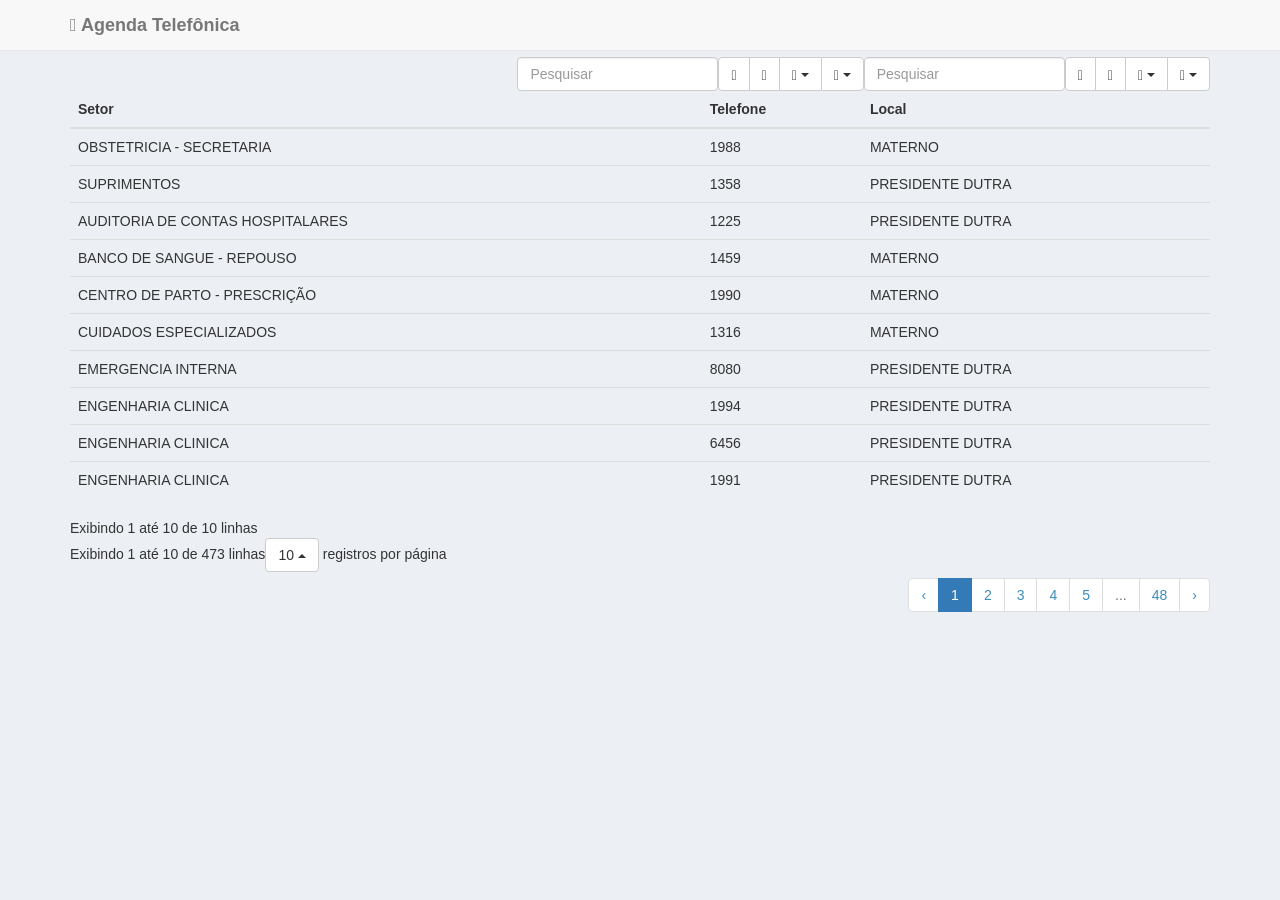
==== agenda-front/Agenda Telefônica.html @ a94f0233 "Initial commit" ====
<!DOCTYPE html>
<!-- saved from url=(0025)https://agenda.huufma.br/ -->
<html lang="en" style="height: auto;"><head><meta http-equiv="Content-Type" content="text/html; charset=UTF-8">
    
    <meta name="viewport" content="width=device-width, initial-scale=1.0">

    <title> Agenda Telefônica</title>

    <!-- Custom styles for this template -->
    <link href="./Agenda Telefônica_files/all-landing.css" rel="stylesheet">
    <link href="./Agenda Telefônica_files/all.css" rel="stylesheet">
    
    <link href="./Agenda Telefônica_files/css" rel="stylesheet" type="text/css">
    <link href="./Agenda Telefônica_files/css(1)" rel="stylesheet" type="text/css">

</head>

<body data-spy="scroll" data-offset="0" data-target="#navigation" style="height: auto;">

<div id="app"><div id="navigation" class="navbar navbar-default navbar-fixed-top"><div class="container"><div class="navbar-header"><button type="button" data-toggle="collapse" data-target=".navbar-collapse" class="navbar-toggle"><span class="icon-bar"></span> <span class="icon-bar"></span> <span class="icon-bar"></span></button> <a href="https://agenda.huufma.br/#" class="navbar-brand"><b><i class="fa fa-volume-control-phone"></i> Agenda Telefônica</b></a></div> <div class="navbar-collapse collapse"><ul class="nav navbar-nav navbar-right"></ul></div></div></div> <div class="container"><p></p><p></p> <div class="row"><div class="col-md-12"><div class="bootstrap-table"><div class="fixed-table-toolbar"><div class="columns columns-right btn-group pull-right"><button class="btn btn-default btn-outline" type="button" name="refresh" aria-label="refresh" title="Recarregar"><i class="glyphicon glyphicon-refresh icon-refresh"></i></button><button class="btn btn-default btn-outline" type="button" name="toggle" aria-label="toggle" title="Alternar"><i class="glyphicon glyphicon-list-alt icon-list-alt"></i></button><div class="keep-open btn-group" title="Colunas"><button type="button" aria-label="columns" class="btn btn-default btn-outline dropdown-toggle" data-toggle="dropdown"><i class="glyphicon glyphicon-th icon-th"></i> <span class="caret"></span></button><ul class="dropdown-menu" role="menu"><li role="menuitem"><label><input type="checkbox" data-field="Setor" value="0" checked="checked"> Setor</label></li><li role="menuitem"><label><input type="checkbox" data-field="Telefone" value="1" checked="checked"> Telefone</label></li><li role="menuitem"><label><input type="checkbox" data-field="Local" value="2" checked="checked"> Local</label></li></ul></div><div class="export btn-group"><button class="btn btn-default btn-outline dropdown-toggle" aria-label="export type" title="Export data" data-toggle="dropdown" type="button"><i class="glyphicon glyphicon-export icon-share"></i> <span class="caret"></span></button><ul class="dropdown-menu" role="menu"><li role="menuitem" data-type="excel"><a href="javascript:void(0)">MS-Excel</a></li></ul></div></div><div class="pull-right search"><input class="form-control input-outline" type="text" placeholder="Pesquisar"></div></div><div class="fixed-table-container" style="padding-bottom: 0px;"><div class="fixed-table-header" style="display: none;"><table></table></div><div class="fixed-table-body"><div class="fixed-table-loading" style="top: 38px; display: none;">Carregando, aguarde...</div><table id="telefones" data-mobile-responsive="true" class="table table-hover"><thead><tr><th style="" data-field="Setor"><div class="th-inner ">Setor</div><div class="fht-cell"></div></th><th style="" data-field="Telefone"><div class="th-inner ">Telefone</div><div class="fht-cell"></div></th><th style="" data-field="Local"><div class="th-inner ">Local</div><div class="fht-cell"></div></th></tr></thead><tbody><tr data-index="0" data-uniqueid="3443"> <td style="">  OBSTETRICIA -  SECRETARIA</td> <td style="">1988</td> <td style=""> MATERNO</td> </tr><tr data-index="1" data-uniqueid="3416"> <td style="">  SUPRIMENTOS</td> <td style="">1358</td> <td style="">PRESIDENTE DUTRA</td> </tr><tr data-index="2" data-uniqueid="3325"> <td style=""> AUDITORIA DE CONTAS HOSPITALARES</td> <td style="">1225</td> <td style="">PRESIDENTE DUTRA</td> </tr><tr data-index="3" data-uniqueid="3429"> <td style=""> BANCO DE SANGUE - REPOUSO</td> <td style="">1459</td> <td style=""> MATERNO</td> </tr><tr data-index="4" data-uniqueid="3445"> <td style=""> CENTRO DE PARTO - PRESCRIÇÃO</td> <td style="">1990</td> <td style=""> MATERNO</td> </tr><tr data-index="5" data-uniqueid="3408"> <td style=""> CUIDADOS ESPECIALIZADOS</td> <td style="">1316</td> <td style=""> MATERNO</td> </tr><tr data-index="6" data-uniqueid="3531"> <td style=""> EMERGENCIA INTERNA</td> <td style="">8080</td> <td style="">PRESIDENTE DUTRA</td> </tr><tr data-index="7" data-uniqueid="3449"> <td style=""> ENGENHARIA CLINICA</td> <td style="">1994</td> <td style="">PRESIDENTE DUTRA</td> </tr><tr data-index="8" data-uniqueid="3467"> <td style=""> ENGENHARIA CLINICA</td> <td style="">6456</td> <td style="">PRESIDENTE DUTRA</td> </tr><tr data-index="9" data-uniqueid="3446"> <td style=""> ENGENHARIA CLINICA</td> <td style="">1991</td> <td style="">PRESIDENTE DUTRA</td> </tr></tbody></table></div><div class="fixed-table-footer" style="display: none;"><table><tbody><tr></tr></tbody></table></div><div class="fixed-table-pagination" style=""><div class="pull-left pagination-detail"><span class="pagination-info">Exibindo 1 até 10 de 473 linhas</span><span class="page-list"><span class="btn-group dropup"><button type="button" class="btn btn-default btn-outline dropdown-toggle" data-toggle="dropdown"><span class="page-size">10</span> <span class="caret"></span></button><ul class="dropdown-menu" role="menu"><li role="menuitem" class="active"><a href="https://agenda.huufma.br/#">10</a></li><li role="menuitem"><a href="https://agenda.huufma.br/#">25</a></li><li role="menuitem"><a href="https://agenda.huufma.br/#">50</a></li><li role="menuitem"><a href="https://agenda.huufma.br/#">100</a></li></ul></span> registros por página</span></div><div class="pull-right pagination"><ul class="pagination pagination-outline"><li class="page-pre"><a href="https://agenda.huufma.br/#">‹</a></li><li class="page-number active"><a href="https://agenda.huufma.br/#">1</a></li><li class="page-number"><a href="https://agenda.huufma.br/#">2</a></li><li class="page-number"><a href="https://agenda.huufma.br/#">3</a></li><li class="page-number"><a href="https://agenda.huufma.br/#">4</a></li><li class="page-number"><a href="https://agenda.huufma.br/#">5</a></li><li class="page-last-separator disabled"><a href="https://agenda.huufma.br/#">...</a></li><li class="page-last"><a href="https://agenda.huufma.br/#">48</a></li><li class="page-next"><a href="https://agenda.huufma.br/#">›</a></li></ul></div></div></div></div><div class="clearfix"></div></div></div> <p></p></div> <div tabindex="-1" role="dialog" id="formTelefone" class="modal fade"><div role="document" class="modal-dialog" style="min-width: 75%;"><div class="modal-content"><div class="modal-header"><button type="button" data-dismiss="modal" aria-label="Close" class="close"><span aria-hidden="true">×</span></button> <h4 id="modalTitle" class="modal-title">Editar Ramal</h4></div> <div class="modal-body"><form id="cadTelefone" class="form fv-form fv-form-bootstrap" novalidate="novalidate"><button type="submit" class="fv-hidden-submit" style="display: none; width: 0px; height: 0px;"></button><input type="hidden" name="_token" value="I61gVQBDQs02cGqwXqthar3dWkqoVsz4fO50RYpm"> <div class="row"><div class="col-md-3"><div class="form-group"><label for="id">ID</label> <input type="text" name="id" disabled="disabled" class="form-control"></div></div> <div class="col-md-9"><div class="form-group has-feedback"><label for="setor">Setor</label> <input type="text" name="setor" class="form-control" data-fv-field="setor"><i class="form-control-feedback" data-fv-icon-for="setor" style="display: none;"></i><small class="help-block" data-fv-validator="notEmpty" data-fv-for="setor" data-fv-result="NOT_VALIDATED" style="display: none;">Informe o nome do setor</small></div></div></div> <div class="row"><div class="col-md-4"><div class="form-group has-feedback"><label for="telefone">Telefone</label> <input type="text" name="telefone" class="form-control" data-fv-field="telefone"><i class="form-control-feedback" data-fv-icon-for="telefone" style="display: none;"></i><small class="help-block" data-fv-validator="notEmpty" data-fv-for="telefone" data-fv-result="NOT_VALIDATED" style="display: none;">Informe o número do telefone</small></div></div> <div class="col-md-8"><div class="form-group has-feedback"><label for="local">Local</label> <select name="local" class="form-control" data-fv-field="local"><option value="">Selecione</option> <option value="PRESIDENTE DUTRA">Presidente Dutra</option> <option value="MATERNO INFANTIL">Materno Infantil</option> <option value="AMBULATORIO DE CIRURGIA BARIATRICA E DERMATOLOGIA SCB">Ambulatório de Cirurgia Bariátrica e Derbatologia SCB</option> <option value="BANCO DE TUMORES BTMA">Banco de Tumores BTMA</option> <option value="CENTRO DE PESQUISA CLINICA CEPEC">Centro de Pesquisa Clínica CEPEC</option> <option value="CENTRO DE PREVENÇÃO DE DOENÇAS RENAIS CPDR">Centro de Prevenção de Doenças Renais CPDR</option> <option value="CENTRO OFTALMOLOGICO">Centro Oftalmológico</option> <option value="NUCLEO DO FIGADO E ENDOCRINOLOGIA">Núcleo do Fígado e Endocrinologia</option> <option value="PREDIO LILIAN FLORES">Prédio Lilian Flores</option> <option value="PROGRAMA DE ASSISTENCIA AO PACIENTE ASMATICO E AMBULADORIO DE DOR CRONICA PAPADOR">Programa de Assistência ao Paciente Asmático e Ambulatório de Dor Crônica PAPADOR</option> <option value="SERVIÇO DE UROLOGIA E LITOTRIPSIA SUL">Serviço de Urologia e Litotripsia Sul</option></select><i class="form-control-feedback" data-fv-icon-for="local" style="display: none;"></i><small class="help-block" data-fv-validator="notEmpty" data-fv-for="local" data-fv-result="NOT_VALIDATED" style="display: none;">Informe o local do setor</small></div></div></div></form></div> <div class="modal-footer"><button type="button" data-dismiss="modal" class="btn btn-danger">Fechar</button> <button type="button" onclick="salvarRegistro()" id="btnSalvar" class="btn btn-primary">Salvar</button></div></div></div></div></div>

<!-- Bootstrap core JavaScript
================================================== -->
<!-- Placed at the end of the document so the pages load faster -->


<script src="./Agenda Telefônica_files/app.js.baixados"></script>

<script>


    (function(){
        $('#telefones').bootstrapTable({
            url: "https://agenda.huufma.br/agenda/lista",
            search: true,
            pagination: true,
            showRefresh: true,
            showToggle: true,
            showColumns: true,
            showExport: true,
            filterControl: true,
            filterShowClear: true,
            uniqueId: 'id',
            sortName: 'local',
            sortOrder: 'asc',
            exportTypes: ['excel'],
            exportDataType: 'all',
            iconSize: 'outline'
        });

        $('#formTelefone').on('shown.bs.modal', function (e) {
            var formValidation = $('#cadTelefone').data('formValidation');
            formValidation.resetForm();
        });
    })();

    function acoesFormatter(value, row, index){
        var html = [];
        html.push('<button class="btn btn-sm btn-warning" onclick="editarTelefone('+row.id+')"><i class="fa fa-edit"></i> Editar</button> ');
        html.push('<button class="btn btn-sm btn-danger" onclick="excluirTelefone('+row.id+')"><i class="fa fa-trash"></i> Excluir</button> ');
        return html.join('');
    }

    function novoRegistro(){
        $('#cadTelefone').formValidation('resetForm', true);
        $('#modalTitle').text('Novo Ramal');

        $('#formTelefone input[name="id"]').val('');
        $('#formTelefone input[name="setor"]').val('');
        $('#formTelefone input[name="telefone"]').val('');
        $('#formTelefone select[name="local"]').val(''); 

        $('#formTelefone').modal('show');
    }

    function editarTelefone(id){
        $('#cadTelefone').formValidation('resetForm', true);
        $('#modalTitle').text('Editar Ramal');
        
        var registro = $('#telefones').bootstrapTable('getRowByUniqueId',id);
        $('#formTelefone input[name="id"]').val(registro.id);
        $('#formTelefone input[name="setor"]').val(registro.Setor);
        $('#formTelefone input[name="telefone"]').val(registro.Telefone);
        $('#formTelefone select[name="local"]').val(registro.Local); 
        
        $('#formTelefone').modal('show');
    }

    function excluirTelefone(id){
        swal({
            title: "Excluir Ramal?",
            text: "Essa operação não poderá ser desfeita",
            type: "info",
            showCancelButton: true,
            cancelButtonText: "Cancelar",
            confirmButonText: "Excluir",
            confirmButtonColor: "#DD6B55",
            closeOnConfirm: false,
            showLoaderOnConfirm: true
        }, function(isConfirm){ 
            if(isConfirm){
                var data = {};
                data._token = $('input[name="_token"]').val();

                $.post("https://agenda.huufma.br/agenda/excluir"+"/"+id, data)
                    .done(function(data){
                        swal({
                        title: "Sucesso",
                        text: "Registro Excluido com Sucesso",
                        type: "success" 
                        }, function(){
                            $("#telefones").bootstrapTable('refresh');
                            $('#formTelefone').modal('hide');    
                        })
                    })
                    .fail(function(res){
                        console.log(res.responseText);
                        swal("Erro ao Excluir", res.responseText.message, "error");
                    });

            }

        });     
    }

    function salvarRegistro(){
        $('#cadTelefone').data('formValidation').validate();
        if($('#cadTelefone').data('formValidation').isValid()){
            var registro = {};
            registro.id = $('input[name="id"]').val();
            registro.setor = $('input[name="setor"]').val();
            registro.telefone = $('input[name="telefone"]').val();
            registro.local = $('select[name="local"]').val();

            var data = {};
            data._token = $('input[name="_token"]').val();
            data.registro = registro;

            $.post("https://agenda.huufma.br/agenda/salvar", data)
                .done(function(data){
                    swal({
                        title: "Sucesso",
                        text: "Registro Salvo com Sucesso",
                        type: "success"
                    }, function(){
                        $("#telefones").bootstrapTable('refresh');
                        $('#formTelefone').modal('hide');            
                    });
                })
                .fail(function(res){
                    console.log(res.responseText);
                    swal("Erro ao Salvar", res.responseText.message, "error");
                });
        }
    }

    $('#cadTelefone').formValidation({
        framework: 'bootstrap',
        button: {
            selector: '#btnSalvar',
            disabled: 'disabled'
        },
        icon: {
            valid: 'fa fa-check',
            invalid: 'fa fa-close',
            validating: 'fa fa-warning'
        },
        locale: 'pt_BR',
        fields: {
            setor: {
                validators: {
                    notEmpty: {
                        message: 'Informe o nome do setor'
                    }
                }
            },
            telefone: {
                validators: {
                    notEmpty: {
                        message: 'Informe o número do telefone'
                    }
                }
            },
            local:{
                validators: {
                    notEmpty: {
                        message: 'Informe o local do setor'
                    }
                }
            }
        }
    })


</script>





</body></html>
---- agenda-front/Agenda Telefônica_files/all.css ----
@charset "UTF-8";@import url(https://fonts.googleapis.com/css?family=Raleway:300,400,600);/*!
  Ionicons, v3.0.0-alpha.3
  Created by Ben Sperry for the Ionic Framework, http://ionicons.com/
  https://twitter.com/benjsperry  https://twitter.com/ionicframework
  MIT License: https://github.com/driftyco/ionicons

  Android-style icons originally built by Google’s
  Material Design Icons: https://github.com/google/material-design-icons
  used under CC BY http://creativecommons.org/licenses/by/4.0/
  Modified icons to fit ionicon’s grid from original.
*/.fa-inverse,.skin-blue .main-header .navbar .nav>li>a{color:#fff}.box-body:after,.box-comments .box-comment:after,.box-footer:after,.box-header:after,.chat .item:after,.chat .item>.attachment:after,.contacts-list>li:after,.control-sidebar-menu>li>a:after,.direct-chat-msg:after,.navbar-nav>.messages-menu>.dropdown-menu>li .menu>li>a:after,.navbar-nav>.user-menu>.dropdown-menu>.user-body:after,.navbar-nav>.user-menu>.dropdown-menu>.user-footer:after,.products-list>.item:after,.timeline>li:after,.user-block:after,.user-panel:after,.wrapper:after{clear:both}.fa,.glyphicon{-moz-osx-font-smoothing:grayscale}.fa.fa-pull-left,.fa.pull-left{margin-right:.3em}.fa,.fa-stack{display:inline-block}.fa-fw,.fa-li{text-align:center}@font-face{font-family:Ionicons;src:url(../fonts/ionicons.eot?v=3.0.0-alpha.3);src:url(../fonts/ionicons.eot?v=3.0.0-alpha.3#iefix) format("embedded-opentype"),url(../fonts/ionicons.woff2?v=3.0.0-alpha.3) format("woff2"),url(../fonts/ionicons.woff?v=3.0.0-alpha.3) format("woff"),url(../fonts/ionicons.ttf?v=3.0.0-alpha.3) format("truetype"),url(../fonts/ionicons.svg?v=3.0.0-alpha.3#Ionicons) format("svg");font-weight:400;font-style:normal}.ion,.ion-ios-add-circle-outline:before,.ion-ios-add-circle:before,.ion-ios-add-outline:before,.ion-ios-add:before,.ion-ios-alarm-outline:before,.ion-ios-alarm:before,.ion-ios-albums-outline:before,.ion-ios-albums:before,.ion-ios-alert-outline:before,.ion-ios-alert:before,.ion-ios-american-football-outline:before,.ion-ios-american-football:before,.ion-ios-analytics-outline:before,.ion-ios-analytics:before,.ion-ios-aperture-outline:before,.ion-ios-aperture:before,.ion-ios-apps-outline:before,.ion-ios-apps:before,.ion-ios-appstore-outline:before,.ion-ios-appstore:before,.ion-ios-archive-outline:before,.ion-ios-archive:before,.ion-ios-arrow-back-outline:before,.ion-ios-arrow-back:before,.ion-ios-arrow-down-outline:before,.ion-ios-arrow-down:before,.ion-ios-arrow-dropdown-circle-outline:before,.ion-ios-arrow-dropdown-circle:before,.ion-ios-arrow-dropdown-outline:before,.ion-ios-arrow-dropdown:before,.ion-ios-arrow-dropleft-circle-outline:before,.ion-ios-arrow-dropleft-circle:before,.ion-ios-arrow-dropleft-outline:before,.ion-ios-arrow-dropleft:before,.ion-ios-arrow-dropright-circle-outline:before,.ion-ios-arrow-dropright-circle:before,.ion-ios-arrow-dropright-outline:before,.ion-ios-arrow-dropright:before,.ion-ios-arrow-dropup-circle-outline:before,.ion-ios-arrow-dropup-circle:before,.ion-ios-arrow-dropup-outline:before,.ion-ios-arrow-dropup:before,.ion-ios-arrow-forward-outline:before,.ion-ios-arrow-forward:before,.ion-ios-arrow-round-back-outline:before,.ion-ios-arrow-round-back:before,.ion-ios-arrow-round-down-outline:before,.ion-ios-arrow-round-down:before,.ion-ios-arrow-round-forward-outline:before,.ion-ios-arrow-round-forward:before,.ion-ios-arrow-round-up-outline:before,.ion-ios-arrow-round-up:before,.ion-ios-arrow-up-outline:before,.ion-ios-arrow-up:before,.ion-ios-at-outline:before,.ion-ios-at:before,.ion-ios-attach-outline:before,.ion-ios-attach:before,.ion-ios-backspace-outline:before,.ion-ios-backspace:before,.ion-ios-barcode-outline:before,.ion-ios-barcode:before,.ion-ios-baseball-outline:before,.ion-ios-baseball:before,.ion-ios-basket-outline:before,.ion-ios-basket:before,.ion-ios-basketball-outline:before,.ion-ios-basketball:before,.ion-ios-battery-charging-outline:before,.ion-ios-battery-charging:before,.ion-ios-battery-dead-outline:before,.ion-ios-battery-dead:before,.ion-ios-battery-full-outline:before,.ion-ios-battery-full:before,.ion-ios-beaker-outline:before,.ion-ios-beaker:before,.ion-ios-beer-outline:before,.ion-ios-beer:before,.ion-ios-bicycle-outline:before,.ion-ios-bicycle:before,.ion-ios-bluetooth-outline:before,.ion-ios-bluetooth:before,.ion-ios-boat-outline:before,.ion-ios-boat:before,.ion-ios-body-outline:before,.ion-ios-body:before,.ion-ios-bonfire-outline:before,.ion-ios-bonfire:before,.ion-ios-book-outline:before,.ion-ios-book:before,.ion-ios-bookmark-outline:before,.ion-ios-bookmark:before,.ion-ios-bookmarks-outline:before,.ion-ios-bookmarks:before,.ion-ios-bowtie-outline:before,.ion-ios-bowtie:before,.ion-ios-briefcase-outline:before,.ion-ios-briefcase:before,.ion-ios-browsers-outline:before,.ion-ios-browsers:before,.ion-ios-brush-outline:before,.ion-ios-brush:before,.ion-ios-bug-outline:before,.ion-ios-bug:before,.ion-ios-build-outline:before,.ion-ios-build:before,.ion-ios-bulb-outline:before,.ion-ios-bulb:before,.ion-ios-bus-outline:before,.ion-ios-bus:before,.ion-ios-cafe-outline:before,.ion-ios-cafe:before,.ion-ios-calculator-outline:before,.ion-ios-calculator:before,.ion-ios-calendar-outline:before,.ion-ios-calendar:before,.ion-ios-call-outline:before,.ion-ios-call:before,.ion-ios-camera-outline:before,.ion-ios-camera:before,.ion-ios-car-outline:before,.ion-ios-car:before,.ion-ios-card-outline:before,.ion-ios-card:before,.ion-ios-cart-outline:before,.ion-ios-cart:before,.ion-ios-cash-outline:before,.ion-ios-cash:before,.ion-ios-chatboxes-outline:before,.ion-ios-chatboxes:before,.ion-ios-chatbubbles-outline:before,.ion-ios-chatbubbles:before,.ion-ios-checkbox-outline:before,.ion-ios-checkbox:before,.ion-ios-checkmark-circle-outline:before,.ion-ios-checkmark-circle:before,.ion-ios-checkmark-outline:before,.ion-ios-checkmark:before,.ion-ios-clipboard-outline:before,.ion-ios-clipboard:before,.ion-ios-clock-outline:before,.ion-ios-clock:before,.ion-ios-close-circle-outline:before,.ion-ios-close-circle:before,.ion-ios-close-outline:before,.ion-ios-close:before,.ion-ios-closed-captioning-outline:before,.ion-ios-closed-captioning:before,.ion-ios-cloud-circle-outline:before,.ion-ios-cloud-circle:before,.ion-ios-cloud-done-outline:before,.ion-ios-cloud-done:before,.ion-ios-cloud-download-outline:before,.ion-ios-cloud-download:before,.ion-ios-cloud-outline:before,.ion-ios-cloud-upload-outline:before,.ion-ios-cloud-upload:before,.ion-ios-cloud:before,.ion-ios-cloudy-night-outline:before,.ion-ios-cloudy-night:before,.ion-ios-cloudy-outline:before,.ion-ios-cloudy:before,.ion-ios-code-download-outline:before,.ion-ios-code-download:before,.ion-ios-code-outline:before,.ion-ios-code-working-outline:before,.ion-ios-code-working:before,.ion-ios-code:before,.ion-ios-cog-outline:before,.ion-ios-cog:before,.ion-ios-color-fill-outline:before,.ion-ios-color-fill:before,.ion-ios-color-filter-outline:before,.ion-ios-color-filter:before,.ion-ios-color-palette-outline:before,.ion-ios-color-palette:before,.ion-ios-color-wand-outline:before,.ion-ios-color-wand:before,.ion-ios-compass-outline:before,.ion-ios-compass:before,.ion-ios-construct-outline:before,.ion-ios-construct:before,.ion-ios-contact-outline:before,.ion-ios-contact:before,.ion-ios-contacts-outline:before,.ion-ios-contacts:before,.ion-ios-contract-outline:before,.ion-ios-contract:before,.ion-ios-contrast-outline:before,.ion-ios-contrast:before,.ion-ios-copy-outline:before,.ion-ios-copy:before,.ion-ios-create-outline:before,.ion-ios-create:before,.ion-ios-crop-outline:before,.ion-ios-crop:before,.ion-ios-cube-outline:before,.ion-ios-cube:before,.ion-ios-cut-outline:before,.ion-ios-cut:before,.ion-ios-desktop-outline:before,.ion-ios-desktop:before,.ion-ios-disc-outline:before,.ion-ios-disc:before,.ion-ios-document-outline:before,.ion-ios-document:before,.ion-ios-done-all-outline:before,.ion-ios-done-all:before,.ion-ios-download-outline:before,.ion-ios-download:before,.ion-ios-easel-outline:before,.ion-ios-easel:before,.ion-ios-egg-outline:before,.ion-ios-egg:before,.ion-ios-exit-outline:before,.ion-ios-exit:before,.ion-ios-expand-outline:before,.ion-ios-expand:before,.ion-ios-eye-off-outline:before,.ion-ios-eye-off:before,.ion-ios-eye-outline:before,.ion-ios-eye:before,.ion-ios-fastforward-outline:before,.ion-ios-fastforward:before,.ion-ios-female-outline:before,.ion-ios-female:before,.ion-ios-filing-outline:before,.ion-ios-filing:before,.ion-ios-film-outline:before,.ion-ios-film:before,.ion-ios-finger-print-outline:before,.ion-ios-finger-print:before,.ion-ios-flag-outline:before,.ion-ios-flag:before,.ion-ios-flame-outline:before,.ion-ios-flame:before,.ion-ios-flash-outline:before,.ion-ios-flash:before,.ion-ios-flask-outline:before,.ion-ios-flask:before,.ion-ios-flower-outline:before,.ion-ios-flower:before,.ion-ios-folder-open-outline:before,.ion-ios-folder-open:before,.ion-ios-folder-outline:before,.ion-ios-folder:before,.ion-ios-football-outline:before,.ion-ios-football:before,.ion-ios-funnel-outline:before,.ion-ios-funnel:before,.ion-ios-game-controller-a-outline:before,.ion-ios-game-controller-a:before,.ion-ios-game-controller-b-outline:before,.ion-ios-game-controller-b:before,.ion-ios-git-branch-outline:before,.ion-ios-git-branch:before,.ion-ios-git-commit-outline:before,.ion-ios-git-commit:before,.ion-ios-git-compare-outline:before,.ion-ios-git-compare:before,.ion-ios-git-merge-outline:before,.ion-ios-git-merge:before,.ion-ios-git-network-outline:before,.ion-ios-git-network:before,.ion-ios-git-pull-request-outline:before,.ion-ios-git-pull-request:before,.ion-ios-glasses-outline:before,.ion-ios-glasses:before,.ion-ios-globe-outline:before,.ion-ios-globe:before,.ion-ios-grid-outline:before,.ion-ios-grid:before,.ion-ios-hammer-outline:before,.ion-ios-hammer:before,.ion-ios-hand-outline:before,.ion-ios-hand:before,.ion-ios-happy-outline:before,.ion-ios-happy:before,.ion-ios-headset-outline:before,.ion-ios-headset:before,.ion-ios-heart-outline:before,.ion-ios-heart:before,.ion-ios-help-buoy-outline:before,.ion-ios-help-buoy:before,.ion-ios-help-circle-outline:before,.ion-ios-help-circle:before,.ion-ios-help-outline:before,.ion-ios-help:before,.ion-ios-home-outline:before,.ion-ios-home:before,.ion-ios-ice-cream-outline:before,.ion-ios-ice-cream:before,.ion-ios-image-outline:before,.ion-ios-image:before,.ion-ios-images-outline:before,.ion-ios-images:before,.ion-ios-infinite-outline:before,.ion-ios-infinite:before,.ion-ios-information-circle-outline:before,.ion-ios-information-circle:before,.ion-ios-information-outline:before,.ion-ios-information:before,.ion-ios-ionic-outline:before,.ion-ios-ionic:before,.ion-ios-ionitron-outline:before,.ion-ios-ionitron:before,.ion-ios-jet-outline:before,.ion-ios-jet:before,.ion-ios-key-outline:before,.ion-ios-key:before,.ion-ios-keypad-outline:before,.ion-ios-keypad:before,.ion-ios-laptop-outline:before,.ion-ios-laptop:before,.ion-ios-leaf-outline:before,.ion-ios-leaf:before,.ion-ios-link-outline:before,.ion-ios-link:before,.ion-ios-list-box-outline:before,.ion-ios-list-box:before,.ion-ios-list-outline:before,.ion-ios-list:before,.ion-ios-locate-outline:before,.ion-ios-locate:before,.ion-ios-lock-outline:before,.ion-ios-lock:before,.ion-ios-log-in-outline:before,.ion-ios-log-in:before,.ion-ios-log-out-outline:before,.ion-ios-log-out:before,.ion-ios-magnet-outline:before,.ion-ios-magnet:before,.ion-ios-mail-open-outline:before,.ion-ios-mail-open:before,.ion-ios-mail-outline:before,.ion-ios-mail:before,.ion-ios-male-outline:before,.ion-ios-male:before,.ion-ios-man-outline:before,.ion-ios-man:before,.ion-ios-map-outline:before,.ion-ios-map:before,.ion-ios-medal-outline:before,.ion-ios-medal:before,.ion-ios-medical-outline:before,.ion-ios-medical:before,.ion-ios-medkit-outline:before,.ion-ios-medkit:before,.ion-ios-megaphone-outline:before,.ion-ios-megaphone:before,.ion-ios-menu-outline:before,.ion-ios-menu:before,.ion-ios-mic-off-outline:before,.ion-ios-mic-off:before,.ion-ios-mic-outline:before,.ion-ios-mic:before,.ion-ios-microphone-outline:before,.ion-ios-microphone:before,.ion-ios-moon-outline:before,.ion-ios-moon:before,.ion-ios-more-outline:before,.ion-ios-more:before,.ion-ios-move-outline:before,.ion-ios-move:before,.ion-ios-musical-note-outline:before,.ion-ios-musical-note:before,.ion-ios-musical-notes-outline:before,.ion-ios-musical-notes:before,.ion-ios-navigate-outline:before,.ion-ios-navigate:before,.ion-ios-no-smoking-outline:before,.ion-ios-no-smoking:before,.ion-ios-notifications-off-outline:before,.ion-ios-notifications-off:before,.ion-ios-notifications-outline:before,.ion-ios-notifications:before,.ion-ios-nuclear-outline:before,.ion-ios-nuclear:before,.ion-ios-nutrition-outline:before,.ion-ios-nutrition:before,.ion-ios-open-outline:before,.ion-ios-open:before,.ion-ios-options-outline:before,.ion-ios-options:before,.ion-ios-outlet-outline:before,.ion-ios-outlet:before,.ion-ios-paper-outline:before,.ion-ios-paper-plane-outline:before,.ion-ios-paper-plane:before,.ion-ios-paper:before,.ion-ios-partly-sunny-outline:before,.ion-ios-partly-sunny:before,.ion-ios-pause-outline:before,.ion-ios-pause:before,.ion-ios-paw-outline:before,.ion-ios-paw:before,.ion-ios-people-outline:before,.ion-ios-people:before,.ion-ios-person-add-outline:before,.ion-ios-person-add:before,.ion-ios-person-outline:before,.ion-ios-person:before,.ion-ios-phone-landscape-outline:before,.ion-ios-phone-landscape:before,.ion-ios-phone-portrait-outline:before,.ion-ios-phone-portrait:before,.ion-ios-photos-outline:before,.ion-ios-photos:before,.ion-ios-pie-outline:before,.ion-ios-pie:before,.ion-ios-pin-outline:before,.ion-ios-pin:before,.ion-ios-pint-outline:before,.ion-ios-pint:before,.ion-ios-pizza-outline:before,.ion-ios-pizza:before,.ion-ios-plane-outline:before,.ion-ios-plane:before,.ion-ios-planet-outline:before,.ion-ios-planet:before,.ion-ios-play-outline:before,.ion-ios-play:before,.ion-ios-podium-outline:before,.ion-ios-podium:before,.ion-ios-power-outline:before,.ion-ios-power:before,.ion-ios-pricetag-outline:before,.ion-ios-pricetag:before,.ion-ios-pricetags-outline:before,.ion-ios-pricetags:before,.ion-ios-print-outline:before,.ion-ios-print:before,.ion-ios-pulse-outline:before,.ion-ios-pulse:before,.ion-ios-qr-scanner-outline:before,.ion-ios-qr-scanner:before,.ion-ios-quote-outline:before,.ion-ios-quote:before,.ion-ios-radio-button-off-outline:before,.ion-ios-radio-button-off:before,.ion-ios-radio-button-on-outline:before,.ion-ios-radio-button-on:before,.ion-ios-radio-outline:before,.ion-ios-radio:before,.ion-ios-rainy-outline:before,.ion-ios-rainy:before,.ion-ios-recording-outline:before,.ion-ios-recording:before,.ion-ios-redo-outline:before,.ion-ios-redo:before,.ion-ios-refresh-circle-outline:before,.ion-ios-refresh-circle:before,.ion-ios-refresh-outline:before,.ion-ios-refresh:before,.ion-ios-remove-circle-outline:before,.ion-ios-remove-circle:before,.ion-ios-remove-outline:before,.ion-ios-remove:before,.ion-ios-reorder-outline:before,.ion-ios-reorder:before,.ion-ios-repeat-outline:before,.ion-ios-repeat:before,.ion-ios-resize-outline:before,.ion-ios-resize:before,.ion-ios-restaurant-outline:before,.ion-ios-restaurant:before,.ion-ios-return-left-outline:before,.ion-ios-return-left:before,.ion-ios-return-right-outline:before,.ion-ios-return-right:before,.ion-ios-reverse-camera-outline:before,.ion-ios-reverse-camera:before,.ion-ios-rewind-outline:before,.ion-ios-rewind:before,.ion-ios-ribbon-outline:before,.ion-ios-ribbon:before,.ion-ios-rose-outline:before,.ion-ios-rose:before,.ion-ios-sad-outline:before,.ion-ios-sad:before,.ion-ios-school-outline:before,.ion-ios-school:before,.ion-ios-search-outline:before,.ion-ios-search:before,.ion-ios-send-outline:before,.ion-ios-send:before,.ion-ios-settings-outline:before,.ion-ios-settings:before,.ion-ios-share-alt-outline:before,.ion-ios-share-alt:before,.ion-ios-share-outline:before,.ion-ios-share:before,.ion-ios-shirt-outline:before,.ion-ios-shirt:before,.ion-ios-shuffle-outline:before,.ion-ios-shuffle:before,.ion-ios-skip-backward-outline:before,.ion-ios-skip-backward:before,.ion-ios-skip-forward-outline:before,.ion-ios-skip-forward:before,.ion-ios-snow-outline:before,.ion-ios-snow:before,.ion-ios-speedometer-outline:before,.ion-ios-speedometer:before,.ion-ios-square-outline:before,.ion-ios-square:before,.ion-ios-star-half-outline:before,.ion-ios-star-half:before,.ion-ios-star-outline:before,.ion-ios-star:before,.ion-ios-stats-outline:before,.ion-ios-stats:before,.ion-ios-stopwatch-outline:before,.ion-ios-stopwatch:before,.ion-ios-subway-outline:before,.ion-ios-subway:before,.ion-ios-sunny-outline:before,.ion-ios-sunny:before,.ion-ios-swap-outline:before,.ion-ios-swap:before,.ion-ios-switch-outline:before,.ion-ios-switch:before,.ion-ios-sync-outline:before,.ion-ios-sync:before,.ion-ios-tablet-landscape-outline:before,.ion-ios-tablet-landscape:before,.ion-ios-tablet-portrait-outline:before,.ion-ios-tablet-portrait:before,.ion-ios-tennisball-outline:before,.ion-ios-tennisball:before,.ion-ios-text-outline:before,.ion-ios-text:before,.ion-ios-thermometer-outline:before,.ion-ios-thermometer:before,.ion-ios-thumbs-down-outline:before,.ion-ios-thumbs-down:before,.ion-ios-thumbs-up-outline:before,.ion-ios-thumbs-up:before,.ion-ios-thunderstorm-outline:before,.ion-ios-thunderstorm:before,.ion-ios-time-outline:before,.ion-ios-time:before,.ion-ios-timer-outline:before,.ion-ios-timer:before,.ion-ios-train-outline:before,.ion-ios-train:before,.ion-ios-transgender-outline:before,.ion-ios-transgender:before,.ion-ios-trash-outline:before,.ion-ios-trash:before,.ion-ios-trending-down-outline:before,.ion-ios-trending-down:before,.ion-ios-trending-up-outline:before,.ion-ios-trending-up:before,.ion-ios-trophy-outline:before,.ion-ios-trophy:before,.ion-ios-umbrella-outline:before,.ion-ios-umbrella:before,.ion-ios-undo-outline:before,.ion-ios-undo:before,.ion-ios-unlock-outline:before,.ion-ios-unlock:before,.ion-ios-videocam-outline:before,.ion-ios-videocam:before,.ion-ios-volume-down-outline:before,.ion-ios-volume-down:before,.ion-ios-volume-mute-outline:before,.ion-ios-volume-mute:before,.ion-ios-volume-off-outline:before,.ion-ios-volume-off:before,.ion-ios-volume-up-outline:before,.ion-ios-volume-up:before,.ion-ios-walk-outline:before,.ion-ios-walk:before,.ion-ios-warning-outline:before,.ion-ios-warning:before,.ion-ios-watch-outline:before,.ion-ios-watch:before,.ion-ios-water-outline:before,.ion-ios-water:before,.ion-ios-wifi-outline:before,.ion-ios-wifi:before,.ion-ios-wine-outline:before,.ion-ios-wine:before,.ion-ios-woman-outline:before,.ion-ios-woman:before,.ion-logo-android:before,.ion-logo-angular:before,.ion-logo-apple:before,.ion-logo-bitcoin:before,.ion-logo-buffer:before,.ion-logo-chrome:before,.ion-logo-codepen:before,.ion-logo-css3:before,.ion-logo-designernews:before,.ion-logo-dribbble:before,.ion-logo-dropbox:before,.ion-logo-euro:before,.ion-logo-facebook:before,.ion-logo-foursquare:before,.ion-logo-freebsd-devil:before,.ion-logo-github:before,.ion-logo-google:before,.ion-logo-googleplus:before,.ion-logo-hackernews:before,.ion-logo-html5:before,.ion-logo-instagram:before,.ion-logo-javascript:before,.ion-logo-linkedin:before,.ion-logo-markdown:before,.ion-logo-nodejs:before,.ion-logo-octocat:before,.ion-logo-pinterest:before,.ion-logo-playstation:before,.ion-logo-python:before,.ion-logo-reddit:before,.ion-logo-rss:before,.ion-logo-sass:before,.ion-logo-skype:before,.ion-logo-snapchat:before,.ion-logo-steam:before,.ion-logo-tumblr:before,.ion-logo-tux:before,.ion-logo-twitch:before,.ion-logo-twitter:before,.ion-logo-usd:before,.ion-logo-vimeo:before,.ion-logo-whatsapp:before,.ion-logo-windows:before,.ion-logo-wordpress:before,.ion-logo-xbox:before,.ion-logo-yahoo:before,.ion-logo-yen:before,.ion-logo-youtube:before,.ion-md-add-circle:before,.ion-md-add:before,.ion-md-alarm:before,.ion-md-albums:before,.ion-md-alert:before,.ion-md-american-football:before,.ion-md-analytics:before,.ion-md-aperture:before,.ion-md-apps:before,.ion-md-appstore:before,.ion-md-archive:before,.ion-md-arrow-back:before,.ion-md-arrow-down:before,.ion-md-arrow-dropdown-circle:before,.ion-md-arrow-dropdown:before,.ion-md-arrow-dropleft-circle:before,.ion-md-arrow-dropleft:before,.ion-md-arrow-dropright-circle:before,.ion-md-arrow-dropright:before,.ion-md-arrow-dropup-circle:before,.ion-md-arrow-dropup:before,.ion-md-arrow-forward:before,.ion-md-arrow-round-back:before,.ion-md-arrow-round-down:before,.ion-md-arrow-round-forward:before,.ion-md-arrow-round-up:before,.ion-md-arrow-up:before,.ion-md-at:before,.ion-md-attach:before,.ion-md-backspace:before,.ion-md-barcode:before,.ion-md-baseball:before,.ion-md-basket:before,.ion-md-basketball:before,.ion-md-battery-charging:before,.ion-md-battery-dead:before,.ion-md-battery-full:before,.ion-md-beaker:before,.ion-md-beer:before,.ion-md-bicycle:before,.ion-md-bluetooth:before,.ion-md-boat:before,.ion-md-body:before,.ion-md-bonfire:before,.ion-md-book:before,.ion-md-bookmark:before,.ion-md-bookmarks:before,.ion-md-bowtie:before,.ion-md-briefcase:before,.ion-md-browsers:before,.ion-md-brush:before,.ion-md-bug:before,.ion-md-build:before,.ion-md-bulb:before,.ion-md-bus:before,.ion-md-cafe:before,.ion-md-calculator:before,.ion-md-calendar:before,.ion-md-call:before,.ion-md-camera:before,.ion-md-car:before,.ion-md-card:before,.ion-md-cart:before,.ion-md-cash:before,.ion-md-chatboxes:before,.ion-md-chatbubbles:before,.ion-md-checkbox-outline:before,.ion-md-checkbox:before,.ion-md-checkmark-circle-outline:before,.ion-md-checkmark-circle:before,.ion-md-checkmark:before,.ion-md-clipboard:before,.ion-md-clock:before,.ion-md-close-circle:before,.ion-md-close:before,.ion-md-closed-captioning:before,.ion-md-cloud-circle:before,.ion-md-cloud-done:before,.ion-md-cloud-download:before,.ion-md-cloud-outline:before,.ion-md-cloud-upload:before,.ion-md-cloud:before,.ion-md-cloudy-night:before,.ion-md-cloudy:before,.ion-md-code-download:before,.ion-md-code-working:before,.ion-md-code:before,.ion-md-cog:before,.ion-md-color-fill:before,.ion-md-color-filter:before,.ion-md-color-palette:before,.ion-md-color-wand:before,.ion-md-compass:before,.ion-md-construct:before,.ion-md-contact:before,.ion-md-contacts:before,.ion-md-contract:before,.ion-md-contrast:before,.ion-md-copy:before,.ion-md-create:before,.ion-md-crop:before,.ion-md-cube:before,.ion-md-cut:before,.ion-md-desktop:before,.ion-md-disc:before,.ion-md-document:before,.ion-md-done-all:before,.ion-md-download:before,.ion-md-easel:before,.ion-md-egg:before,.ion-md-exit:before,.ion-md-expand:before,.ion-md-eye-off:before,.ion-md-eye:before,.ion-md-fastforward:before,.ion-md-female:before,.ion-md-filing:before,.ion-md-film:before,.ion-md-finger-print:before,.ion-md-flag:before,.ion-md-flame:before,.ion-md-flash:before,.ion-md-flask:before,.ion-md-flower:before,.ion-md-folder-open:before,.ion-md-folder:before,.ion-md-football:before,.ion-md-funnel:before,.ion-md-game-controller-a:before,.ion-md-game-controller-b:before,.ion-md-git-branch:before,.ion-md-git-commit:before,.ion-md-git-compare:before,.ion-md-git-merge:before,.ion-md-git-network:before,.ion-md-git-pull-request:before,.ion-md-glasses:before,.ion-md-globe:before,.ion-md-grid:before,.ion-md-hammer:before,.ion-md-hand:before,.ion-md-happy:before,.ion-md-headset:before,.ion-md-heart-outline:before,.ion-md-heart:before,.ion-md-help-buoy:before,.ion-md-help-circle:before,.ion-md-help:before,.ion-md-home:before,.ion-md-ice-cream:before,.ion-md-image:before,.ion-md-images:before,.ion-md-infinite:before,.ion-md-information-circle:before,.ion-md-information:before,.ion-md-ionic:before,.ion-md-ionitron:before,.ion-md-jet:before,.ion-md-key:before,.ion-md-keypad:before,.ion-md-laptop:before,.ion-md-leaf:before,.ion-md-link:before,.ion-md-list-box:before,.ion-md-list:before,.ion-md-locate:before,.ion-md-lock:before,.ion-md-log-in:before,.ion-md-log-out:before,.ion-md-magnet:before,.ion-md-mail-open:before,.ion-md-mail:before,.ion-md-male:before,.ion-md-man:before,.ion-md-map:before,.ion-md-medal:before,.ion-md-medical:before,.ion-md-medkit:before,.ion-md-megaphone:before,.ion-md-menu:before,.ion-md-mic-off:before,.ion-md-mic:before,.ion-md-microphone:before,.ion-md-moon:before,.ion-md-more:before,.ion-md-move:before,.ion-md-musical-note:before,.ion-md-musical-notes:before,.ion-md-navigate:before,.ion-md-no-smoking:before,.ion-md-notifications-off:before,.ion-md-notifications-outline:before,.ion-md-notifications:before,.ion-md-nuclear:before,.ion-md-nutrition:before,.ion-md-open:before,.ion-md-options:before,.ion-md-outlet:before,.ion-md-paper-plane:before,.ion-md-paper:before,.ion-md-partly-sunny:before,.ion-md-pause:before,.ion-md-paw:before,.ion-md-people:before,.ion-md-person-add:before,.ion-md-person:before,.ion-md-phone-landscape:before,.ion-md-phone-portrait:before,.ion-md-photos:before,.ion-md-pie:before,.ion-md-pin:before,.ion-md-pint:before,.ion-md-pizza:before,.ion-md-plane:before,.ion-md-planet:before,.ion-md-play:before,.ion-md-podium:before,.ion-md-power:before,.ion-md-pricetag:before,.ion-md-pricetags:before,.ion-md-print:before,.ion-md-pulse:before,.ion-md-qr-scanner:before,.ion-md-quote:before,.ion-md-radio-button-off:before,.ion-md-radio-button-on:before,.ion-md-radio:before,.ion-md-rainy:before,.ion-md-recording:before,.ion-md-redo:before,.ion-md-refresh-circle:before,.ion-md-refresh:before,.ion-md-remove-circle:before,.ion-md-remove:before,.ion-md-reorder:before,.ion-md-repeat:before,.ion-md-resize:before,.ion-md-restaurant:before,.ion-md-return-left:before,.ion-md-return-right:before,.ion-md-reverse-camera:before,.ion-md-rewind:before,.ion-md-ribbon:before,.ion-md-rose:before,.ion-md-sad:before,.ion-md-school:before,.ion-md-search:before,.ion-md-send:before,.ion-md-settings:before,.ion-md-share-alt:before,.ion-md-share:before,.ion-md-shirt:before,.ion-md-shuffle:before,.ion-md-skip-backward:before,.ion-md-skip-forward:before,.ion-md-snow:before,.ion-md-speedometer:before,.ion-md-square-outline:before,.ion-md-square:before,.ion-md-star-half:before,.ion-md-star-outline:before,.ion-md-star:before,.ion-md-stats:before,.ion-md-stopwatch:before,.ion-md-subway:before,.ion-md-sunny:before,.ion-md-swap:before,.ion-md-switch:before,.ion-md-sync:before,.ion-md-tablet-landscape:before,.ion-md-tablet-portrait:before,.ion-md-tennisball:before,.ion-md-text:before,.ion-md-thermometer:before,.ion-md-thumbs-down:before,.ion-md-thumbs-up:before,.ion-md-thunderstorm:before,.ion-md-time:before,.ion-md-timer:before,.ion-md-train:before,.ion-md-transgender:before,.ion-md-trash:before,.ion-md-trending-down:before,.ion-md-trending-up:before,.ion-md-trophy:before,.ion-md-umbrella:before,.ion-md-undo:before,.ion-md-unlock:before,.ion-md-videocam:before,.ion-md-volume-down:before,.ion-md-volume-mute:before,.ion-md-volume-off:before,.ion-md-volume-up:before,.ion-md-walk:before,.ion-md-warning:before,.ion-md-watch:before,.ion-md-water:before,.ion-md-wifi:before,.ion-md-wine:before,.ion-md-woman:before,.ionicons{display:inline-block;font-family:Ionicons;speak:none;font-style:normal;font-weight:400;font-variant:normal;text-transform:none;text-rendering:auto;line-height:1;-webkit-font-smoothing:antialiased;-moz-osx-font-smoothing:grayscale}.ion-ios-add:before{content:"\f102"}.ion-ios-add-circle:before{content:"\f101"}.ion-ios-add-circle-outline:before{content:"\f100"}.ion-ios-add-outline:before{content:"\f102"}.ion-ios-alarm:before{content:"\f3c8"}.ion-ios-alarm-outline:before{content:"\f3c7"}.ion-ios-albums:before{content:"\f3ca"}.ion-ios-albums-outline:before{content:"\f3c9"}.ion-ios-alert:before{content:"\f104"}.ion-ios-alert-outline:before{content:"\f103"}.ion-ios-american-football:before{content:"\f106"}.ion-ios-american-football-outline:before{content:"\f105"}.ion-ios-analytics:before{content:"\f3ce"}.ion-ios-analytics-outline:before{content:"\f3cd"}.ion-ios-aperture:before{content:"\f108"}.ion-ios-aperture-outline:before{content:"\f107"}.ion-ios-apps:before{content:"\f10a"}.ion-ios-apps-outline:before{content:"\f109"}.ion-ios-appstore:before{content:"\f10c"}.ion-ios-appstore-outline:before{content:"\f10b"}.ion-ios-archive:before{content:"\f10e"}.ion-ios-archive-outline:before{content:"\f10d"}.ion-ios-arrow-back-outline:before,.ion-ios-arrow-back:before{content:"\f3cf"}.ion-ios-arrow-down-outline:before,.ion-ios-arrow-down:before{content:"\f3d0"}.ion-ios-arrow-dropdown:before{content:"\f110"}.ion-ios-arrow-dropdown-circle-outline:before,.ion-ios-arrow-dropdown-circle:before{content:"\f10f"}.ion-ios-arrow-dropdown-outline:before{content:"\f110"}.ion-ios-arrow-dropleft:before{content:"\f112"}.ion-ios-arrow-dropleft-circle-outline:before,.ion-ios-arrow-dropleft-circle:before{content:"\f111"}.ion-ios-arrow-dropleft-outline:before{content:"\f112"}.ion-ios-arrow-dropright:before{content:"\f114"}.ion-ios-arrow-dropright-circle-outline:before,.ion-ios-arrow-dropright-circle:before{content:"\f113"}.ion-ios-arrow-dropright-outline:before{content:"\f114"}.ion-ios-arrow-dropup:before{content:"\f116"}.ion-ios-arrow-dropup-circle-outline:before,.ion-ios-arrow-dropup-circle:before{content:"\f115"}.ion-ios-arrow-dropup-outline:before{content:"\f116"}.ion-ios-arrow-forward-outline:before,.ion-ios-arrow-forward:before{content:"\f3d1"}.ion-ios-arrow-round-back-outline:before,.ion-ios-arrow-round-back:before{content:"\f117"}.ion-ios-arrow-round-down-outline:before,.ion-ios-arrow-round-down:before{content:"\f118"}.ion-ios-arrow-round-forward-outline:before,.ion-ios-arrow-round-forward:before{content:"\f119"}.ion-ios-arrow-round-up-outline:before,.ion-ios-arrow-round-up:before{content:"\f11a"}.ion-ios-arrow-up-outline:before,.ion-ios-arrow-up:before{content:"\f3d8"}.ion-ios-at:before{content:"\f3da"}.ion-ios-at-outline:before{content:"\f3d9"}.ion-ios-attach-outline:before,.ion-ios-attach:before{content:"\f11b"}.ion-ios-backspace:before{content:"\f11d"}.ion-ios-backspace-outline:before{content:"\f11c"}.ion-ios-barcode:before{content:"\f3dc"}.ion-ios-barcode-outline:before{content:"\f3db"}.ion-ios-baseball:before{content:"\f3de"}.ion-ios-baseball-outline:before{content:"\f3dd"}.ion-ios-basket:before{content:"\f11f"}.ion-ios-basket-outline:before{content:"\f11e"}.ion-ios-basketball:before{content:"\f3e0"}.ion-ios-basketball-outline:before{content:"\f3df"}.ion-ios-battery-charging-outline:before,.ion-ios-battery-charging:before{content:"\f120"}.ion-ios-battery-dead-outline:before,.ion-ios-battery-dead:before{content:"\f121"}.ion-ios-battery-full-outline:before,.ion-ios-battery-full:before{content:"\f122"}.ion-ios-beaker:before{content:"\f124"}.ion-ios-beaker-outline:before{content:"\f123"}.ion-ios-beer:before{content:"\f126"}.ion-ios-beer-outline:before{content:"\f125"}.ion-ios-bicycle-outline:before,.ion-ios-bicycle:before{content:"\f127"}.ion-ios-bluetooth-outline:before,.ion-ios-bluetooth:before{content:"\f128"}.ion-ios-boat:before{content:"\f12a"}.ion-ios-boat-outline:before{content:"\f129"}.ion-ios-body:before{content:"\f3e4"}.ion-ios-body-outline:before{content:"\f3e3"}.ion-ios-bonfire:before{content:"\f12c"}.ion-ios-bonfire-outline:before{content:"\f12b"}.ion-ios-book:before{content:"\f3e8"}.ion-ios-book-outline:before{content:"\f3e7"}.ion-ios-bookmark:before{content:"\f12e"}.ion-ios-bookmark-outline:before{content:"\f12d"}.ion-ios-bookmarks:before{content:"\f3ea"}.ion-ios-bookmarks-outline:before{content:"\f3e9"}.ion-ios-bowtie:before{content:"\f130"}.ion-ios-bowtie-outline:before{content:"\f12f"}.ion-ios-briefcase:before{content:"\f3ee"}.ion-ios-briefcase-outline:before{content:"\f3ed"}.ion-ios-browsers:before{content:"\f3f0"}.ion-ios-browsers-outline:before{content:"\f3ef"}.ion-ios-brush:before{content:"\f132"}.ion-ios-brush-outline:before{content:"\f131"}.ion-ios-bug:before{content:"\f134"}.ion-ios-bug-outline:before{content:"\f133"}.ion-ios-build:before{content:"\f136"}.ion-ios-build-outline:before{content:"\f135"}.ion-ios-bulb:before{content:"\f138"}.ion-ios-bulb-outline:before{content:"\f137"}.ion-ios-bus:before{content:"\f13a"}.ion-ios-bus-outline:before{content:"\f139"}.ion-ios-cafe:before{content:"\f13c"}.ion-ios-cafe-outline:before{content:"\f13b"}.ion-ios-calculator:before{content:"\f3f2"}.ion-ios-calculator-outline:before{content:"\f3f1"}.ion-ios-calendar:before{content:"\f3f4"}.ion-ios-calendar-outline:before{content:"\f3f3"}.ion-ios-call:before{content:"\f13e"}.ion-ios-call-outline:before{content:"\f13d"}.ion-ios-camera:before{content:"\f3f6"}.ion-ios-camera-outline:before{content:"\f3f5"}.ion-ios-car:before{content:"\f140"}.ion-ios-car-outline:before{content:"\f13f"}.ion-ios-card:before{content:"\f142"}.ion-ios-card-outline:before{content:"\f141"}.ion-ios-cart:before{content:"\f3f8"}.ion-ios-cart-outline:before{content:"\f3f7"}.ion-ios-cash:before{content:"\f144"}.ion-ios-cash-outline:before{content:"\f143"}.ion-ios-chatboxes:before{content:"\f3fa"}.ion-ios-chatboxes-outline:before{content:"\f3f9"}.ion-ios-chatbubbles:before{content:"\f146"}.ion-ios-chatbubbles-outline:before{content:"\f145"}.ion-ios-checkbox:before{content:"\f148"}.ion-ios-checkbox-outline:before{content:"\f147"}.ion-ios-checkmark:before{content:"\f3ff"}.ion-ios-checkmark-circle:before{content:"\f14a"}.ion-ios-checkmark-circle-outline:before{content:"\f149"}.ion-ios-checkmark-outline:before{content:"\f3ff"}.ion-ios-clipboard:before{content:"\f14c"}.ion-ios-clipboard-outline:before{content:"\f14b"}.ion-ios-clock:before{content:"\f403"}.ion-ios-clock-outline:before{content:"\f402"}.ion-ios-close:before{content:"\f406"}.ion-ios-close-circle:before{content:"\f14e"}.ion-ios-close-circle-outline:before{content:"\f14d"}.ion-ios-close-outline:before{content:"\f406"}.ion-ios-closed-captioning:before{content:"\f150"}.ion-ios-closed-captioning-outline:before{content:"\f14f"}.ion-ios-cloud:before{content:"\f40c"}.ion-ios-cloud-circle:before{content:"\f152"}.ion-ios-cloud-circle-outline:before{content:"\f151"}.ion-ios-cloud-done:before{content:"\f154"}.ion-ios-cloud-done-outline:before{content:"\f153"}.ion-ios-cloud-download:before{content:"\f408"}.ion-ios-cloud-download-outline:before{content:"\f407"}.ion-ios-cloud-outline:before{content:"\f409"}.ion-ios-cloud-upload:before{content:"\f40b"}.ion-ios-cloud-upload-outline:before{content:"\f40a"}.ion-ios-cloudy:before{content:"\f410"}.ion-ios-cloudy-night:before{content:"\f40e"}.ion-ios-cloudy-night-outline:before{content:"\f40d"}.ion-ios-cloudy-outline:before{content:"\f40f"}.ion-ios-code:before{content:"\f157"}.ion-ios-code-download-outline:before,.ion-ios-code-download:before{content:"\f155"}.ion-ios-code-outline:before{content:"\f157"}.ion-ios-code-working-outline:before,.ion-ios-code-working:before{content:"\f156"}.ion-ios-cog:before{content:"\f412"}.ion-ios-cog-outline:before{content:"\f411"}.ion-ios-color-fill:before{content:"\f159"}.ion-ios-color-fill-outline:before{content:"\f158"}.ion-ios-color-filter:before{content:"\f414"}.ion-ios-color-filter-outline:before{content:"\f413"}.ion-ios-color-palette:before{content:"\f15b"}.ion-ios-color-palette-outline:before{content:"\f15a"}.ion-ios-color-wand:before{content:"\f416"}.ion-ios-color-wand-outline:before{content:"\f415"}.ion-ios-compass:before{content:"\f15d"}.ion-ios-compass-outline:before{content:"\f15c"}.ion-ios-construct:before{content:"\f15f"}.ion-ios-construct-outline:before{content:"\f15e"}.ion-ios-contact:before{content:"\f41a"}.ion-ios-contact-outline:before{content:"\f419"}.ion-ios-contacts:before{content:"\f161"}.ion-ios-contacts-outline:before{content:"\f160"}.ion-ios-contract-outline:before,.ion-ios-contract:before{content:"\f162"}.ion-ios-contrast-outline:before,.ion-ios-contrast:before{content:"\f163"}.ion-ios-copy:before{content:"\f41c"}.ion-ios-copy-outline:before{content:"\f41b"}.ion-ios-create:before{content:"\f165"}.ion-ios-create-outline:before{content:"\f164"}.ion-ios-crop:before{content:"\f41e"}.ion-ios-crop-outline:before{content:"\f166"}.ion-ios-cube:before{content:"\f168"}.ion-ios-cube-outline:before{content:"\f167"}.ion-ios-cut:before{content:"\f16a"}.ion-ios-cut-outline:before{content:"\f169"}.ion-ios-desktop:before{content:"\f16c"}.ion-ios-desktop-outline:before{content:"\f16b"}.ion-ios-disc:before{content:"\f16e"}.ion-ios-disc-outline:before{content:"\f16d"}.ion-ios-document:before{content:"\f170"}.ion-ios-document-outline:before{content:"\f16f"}.ion-ios-done-all-outline:before,.ion-ios-done-all:before{content:"\f171"}.ion-ios-download:before{content:"\f420"}.ion-ios-download-outline:before{content:"\f41f"}.ion-ios-easel:before{content:"\f173"}.ion-ios-easel-outline:before{content:"\f172"}.ion-ios-egg:before{content:"\f175"}.ion-ios-egg-outline:before{content:"\f174"}.ion-ios-exit:before{content:"\f177"}.ion-ios-exit-outline:before{content:"\f176"}.ion-ios-expand-outline:before,.ion-ios-expand:before{content:"\f178"}.ion-ios-eye:before{content:"\f425"}.ion-ios-eye-off:before{content:"\f17a"}.ion-ios-eye-off-outline:before{content:"\f179"}.ion-ios-eye-outline:before{content:"\f424"}.ion-ios-fastforward:before{content:"\f427"}.ion-ios-fastforward-outline:before{content:"\f426"}.ion-ios-female-outline:before,.ion-ios-female:before{content:"\f17b"}.ion-ios-filing:before{content:"\f429"}.ion-ios-filing-outline:before{content:"\f428"}.ion-ios-film:before{content:"\f42b"}.ion-ios-film-outline:before{content:"\f42a"}.ion-ios-finger-print-outline:before,.ion-ios-finger-print:before{content:"\f17c"}.ion-ios-flag:before{content:"\f42d"}.ion-ios-flag-outline:before{content:"\f42c"}.ion-ios-flame:before{content:"\f42f"}.ion-ios-flame-outline:before{content:"\f42e"}.ion-ios-flash:before{content:"\f17e"}.ion-ios-flash-outline:before{content:"\f17d"}.ion-ios-flask:before{content:"\f431"}.ion-ios-flask-outline:before{content:"\f430"}.ion-ios-flower:before{content:"\f433"}.ion-ios-flower-outline:before{content:"\f432"}.ion-ios-folder:before{content:"\f435"}.ion-ios-folder-open:before{content:"\f180"}.ion-ios-folder-open-outline:before{content:"\f17f"}.ion-ios-folder-outline:before{content:"\f434"}.ion-ios-football:before{content:"\f437"}.ion-ios-football-outline:before{content:"\f436"}.ion-ios-funnel:before{content:"\f182"}.ion-ios-funnel-outline:before{content:"\f181"}.ion-ios-game-controller-a:before{content:"\f439"}.ion-ios-game-controller-a-outline:before{content:"\f438"}.ion-ios-game-controller-b:before{content:"\f43b"}.ion-ios-game-controller-b-outline:before{content:"\f43a"}.ion-ios-git-branch-outline:before,.ion-ios-git-branch:before{content:"\f183"}.ion-ios-git-commit-outline:before,.ion-ios-git-commit:before{content:"\f184"}.ion-ios-git-compare-outline:before,.ion-ios-git-compare:before{content:"\f185"}.ion-ios-git-merge-outline:before,.ion-ios-git-merge:before{content:"\f186"}.ion-ios-git-network-outline:before,.ion-ios-git-network:before{content:"\f187"}.ion-ios-git-pull-request-outline:before,.ion-ios-git-pull-request:before{content:"\f188"}.ion-ios-glasses:before{content:"\f43f"}.ion-ios-glasses-outline:before{content:"\f43e"}.ion-ios-globe:before{content:"\f18a"}.ion-ios-globe-outline:before{content:"\f189"}.ion-ios-grid:before{content:"\f18c"}.ion-ios-grid-outline:before{content:"\f18b"}.ion-ios-hammer:before{content:"\f18e"}.ion-ios-hammer-outline:before{content:"\f18d"}.ion-ios-hand:before{content:"\f190"}.ion-ios-hand-outline:before{content:"\f18f"}.ion-ios-happy:before{content:"\f192"}.ion-ios-happy-outline:before{content:"\f191"}.ion-ios-headset:before{content:"\f194"}.ion-ios-headset-outline:before{content:"\f193"}.ion-ios-heart:before{content:"\f443"}.ion-ios-heart-outline:before{content:"\f442"}.ion-ios-help:before{content:"\f446"}.ion-ios-help-buoy:before{content:"\f196"}.ion-ios-help-buoy-outline:before{content:"\f195"}.ion-ios-help-circle:before{content:"\f198"}.ion-ios-help-circle-outline:before{content:"\f197"}.ion-ios-help-outline:before{content:"\f446"}.ion-ios-home:before{content:"\f448"}.ion-ios-home-outline:before{content:"\f447"}.ion-ios-ice-cream:before{content:"\f19a"}.ion-ios-ice-cream-outline:before{content:"\f199"}.ion-ios-image:before{content:"\f19c"}.ion-ios-image-outline:before{content:"\f19b"}.ion-ios-images:before{content:"\f19e"}.ion-ios-images-outline:before{content:"\f19d"}.ion-ios-infinite:before{content:"\f44a"}.ion-ios-infinite-outline:before{content:"\f449"}.ion-ios-information:before{content:"\f44d"}.ion-ios-information-circle:before{content:"\f1a0"}.ion-ios-information-circle-outline:before{content:"\f19f"}.ion-ios-information-outline:before{content:"\f44d"}.ion-ios-ionic:before{content:"\f1a1"}.ion-ios-ionic-outline:before{content:"\f44e"}.ion-ios-ionitron:before{content:"\f1a3"}.ion-ios-ionitron-outline:before{content:"\f1a2"}.ion-ios-jet:before{content:"\f1a5"}.ion-ios-jet-outline:before{content:"\f1a4"}.ion-ios-key:before{content:"\f1a7"}.ion-ios-key-outline:before{content:"\f1a6"}.ion-ios-keypad:before{content:"\f450"}.ion-ios-keypad-outline:before{content:"\f44f"}.ion-ios-laptop-outline:before,.ion-ios-laptop:before{content:"\f1a8"}.ion-ios-leaf:before{content:"\f1aa"}.ion-ios-leaf-outline:before{content:"\f1a9"}.ion-ios-link:before{content:"\f22a"}.ion-ios-link-outline:before{content:"\f1ca"}.ion-ios-list:before{content:"\f454"}.ion-ios-list-box:before{content:"\f1ac"}.ion-ios-list-box-outline:before{content:"\f1ab"}.ion-ios-list-outline:before{content:"\f454"}.ion-ios-locate:before{content:"\f1ae"}.ion-ios-locate-outline:before{content:"\f1ad"}.ion-ios-lock:before{content:"\f1b0"}.ion-ios-lock-outline:before{content:"\f1af"}.ion-ios-log-in-outline:before,.ion-ios-log-in:before{content:"\f1b1"}.ion-ios-log-out-outline:before,.ion-ios-log-out:before{content:"\f1b2"}.ion-ios-magnet:before{content:"\f1b4"}.ion-ios-magnet-outline:before{content:"\f1b3"}.ion-ios-mail:before{content:"\f1b8"}.ion-ios-mail-open:before{content:"\f1b6"}.ion-ios-mail-open-outline:before{content:"\f1b5"}.ion-ios-mail-outline:before{content:"\f1b7"}.ion-ios-male-outline:before,.ion-ios-male:before{content:"\f1b9"}.ion-ios-man:before{content:"\f1bb"}.ion-ios-man-outline:before{content:"\f1ba"}.ion-ios-map:before{content:"\f1bd"}.ion-ios-map-outline:before{content:"\f1bc"}.ion-ios-medal:before{content:"\f1bf"}.ion-ios-medal-outline:before{content:"\f1be"}.ion-ios-medical:before{content:"\f45c"}.ion-ios-medical-outline:before{content:"\f45b"}.ion-ios-medkit:before{content:"\f45e"}.ion-ios-medkit-outline:before{content:"\f45d"}.ion-ios-megaphone:before{content:"\f1c1"}.ion-ios-megaphone-outline:before{content:"\f1c0"}.ion-ios-menu:before{content:"\f1c3"}.ion-ios-menu-outline:before{content:"\f1c2"}.ion-ios-mic:before{content:"\f461"}.ion-ios-mic-off:before{content:"\f45f"}.ion-ios-mic-off-outline:before{content:"\f1c4"}.ion-ios-mic-outline:before{content:"\f460"}.ion-ios-microphone:before{content:"\f1c6"}.ion-ios-microphone-outline:before{content:"\f1c5"}.ion-ios-moon:before{content:"\f468"}.ion-ios-moon-outline:before{content:"\f467"}.ion-ios-more:before{content:"\f1c8"}.ion-ios-more-outline:before{content:"\f1c7"}.ion-ios-move-outline:before,.ion-ios-move:before{content:"\f1cb"}.ion-ios-musical-note:before{content:"\f46b"}.ion-ios-musical-note-outline:before{content:"\f1cc"}.ion-ios-musical-notes:before{content:"\f46c"}.ion-ios-musical-notes-outline:before{content:"\f1cd"}.ion-ios-navigate:before{content:"\f46e"}.ion-ios-navigate-outline:before{content:"\f46d"}.ion-ios-no-smoking:before{content:"\f1cf"}.ion-ios-no-smoking-outline:before{content:"\f1ce"}.ion-ios-notifications:before{content:"\f1d3"}.ion-ios-notifications-off:before{content:"\f1d1"}.ion-ios-notifications-off-outline:before{content:"\f1d0"}.ion-ios-notifications-outline:before{content:"\f1d2"}.ion-ios-nuclear:before{content:"\f1d5"}.ion-ios-nuclear-outline:before{content:"\f1d4"}.ion-ios-nutrition:before{content:"\f470"}.ion-ios-nutrition-outline:before{content:"\f46f"}.ion-ios-open:before{content:"\f1d7"}.ion-ios-open-outline:before{content:"\f1d6"}.ion-ios-options:before{content:"\f1d9"}.ion-ios-options-outline:before{content:"\f1d8"}.ion-ios-outlet:before{content:"\f1db"}.ion-ios-outlet-outline:before{content:"\f1da"}.ion-ios-paper:before{content:"\f472"}.ion-ios-paper-outline:before{content:"\f471"}.ion-ios-paper-plane:before{content:"\f1dd"}.ion-ios-paper-plane-outline:before{content:"\f1dc"}.ion-ios-partly-sunny:before{content:"\f1df"}.ion-ios-partly-sunny-outline:before{content:"\f1de"}.ion-ios-pause:before{content:"\f478"}.ion-ios-pause-outline:before{content:"\f477"}.ion-ios-paw:before{content:"\f47a"}.ion-ios-paw-outline:before{content:"\f479"}.ion-ios-people:before{content:"\f47c"}.ion-ios-people-outline:before{content:"\f47b"}.ion-ios-person:before{content:"\f47e"}.ion-ios-person-add:before{content:"\f1e1"}.ion-ios-person-add-outline:before{content:"\f1e0"}.ion-ios-person-outline:before{content:"\f47d"}.ion-ios-phone-landscape-outline:before,.ion-ios-phone-landscape:before{content:"\f1e2"}.ion-ios-phone-portrait-outline:before,.ion-ios-phone-portrait:before{content:"\f1e3"}.ion-ios-photos:before{content:"\f482"}.ion-ios-photos-outline:before{content:"\f481"}.ion-ios-pie:before{content:"\f484"}.ion-ios-pie-outline:before{content:"\f483"}.ion-ios-pin:before{content:"\f1e5"}.ion-ios-pin-outline:before{content:"\f1e4"}.ion-ios-pint:before{content:"\f486"}.ion-ios-pint-outline:before{content:"\f485"}.ion-ios-pizza:before{content:"\f1e7"}.ion-ios-pizza-outline:before{content:"\f1e6"}.ion-ios-plane:before{content:"\f1e9"}.ion-ios-plane-outline:before{content:"\f1e8"}.ion-ios-planet:before{content:"\f1eb"}.ion-ios-planet-outline:before{content:"\f1ea"}.ion-ios-play:before{content:"\f488"}.ion-ios-play-outline:before{content:"\f487"}.ion-ios-podium:before{content:"\f1ed"}.ion-ios-podium-outline:before{content:"\f1ec"}.ion-ios-power:before{content:"\f1ef"}.ion-ios-power-outline:before{content:"\f1ee"}.ion-ios-pricetag:before{content:"\f48d"}.ion-ios-pricetag-outline:before{content:"\f48c"}.ion-ios-pricetags:before{content:"\f48f"}.ion-ios-pricetags-outline:before{content:"\f48e"}.ion-ios-print:before{content:"\f1f1"}.ion-ios-print-outline:before{content:"\f1f0"}.ion-ios-pulse:before{content:"\f493"}.ion-ios-pulse-outline:before{content:"\f1f2"}.ion-ios-qr-scanner-outline:before,.ion-ios-qr-scanner:before{content:"\f1f3"}.ion-ios-quote:before{content:"\f1f5"}.ion-ios-quote-outline:before{content:"\f1f4"}.ion-ios-radio:before{content:"\f1f9"}.ion-ios-radio-button-off-outline:before,.ion-ios-radio-button-off:before{content:"\f1f6"}.ion-ios-radio-button-on-outline:before,.ion-ios-radio-button-on:before{content:"\f1f7"}.ion-ios-radio-outline:before{content:"\f1f8"}.ion-ios-rainy:before{content:"\f495"}.ion-ios-rainy-outline:before{content:"\f494"}.ion-ios-recording:before{content:"\f497"}.ion-ios-recording-outline:before{content:"\f496"}.ion-ios-redo:before{content:"\f499"}.ion-ios-redo-outline:before{content:"\f498"}.ion-ios-refresh:before{content:"\f49c"}.ion-ios-refresh-circle:before{content:"\f226"}.ion-ios-refresh-circle-outline:before{content:"\f224"}.ion-ios-refresh-outline:before{content:"\f49c"}.ion-ios-remove:before{content:"\f1fc"}.ion-ios-remove-circle:before{content:"\f1fb"}.ion-ios-remove-circle-outline:before{content:"\f1fa"}.ion-ios-remove-outline:before{content:"\f1fc"}.ion-ios-reorder-outline:before,.ion-ios-reorder:before{content:"\f1fd"}.ion-ios-repeat-outline:before,.ion-ios-repeat:before{content:"\f1fe"}.ion-ios-resize-outline:before,.ion-ios-resize:before{content:"\f1ff"}.ion-ios-restaurant:before{content:"\f201"}.ion-ios-restaurant-outline:before{content:"\f200"}.ion-ios-return-left-outline:before,.ion-ios-return-left:before{content:"\f202"}.ion-ios-return-right-outline:before,.ion-ios-return-right:before{content:"\f203"}.ion-ios-reverse-camera:before{content:"\f49f"}.ion-ios-reverse-camera-outline:before{content:"\f49e"}.ion-ios-rewind:before{content:"\f4a1"}.ion-ios-rewind-outline:before{content:"\f4a0"}.ion-ios-ribbon:before{content:"\f205"}.ion-ios-ribbon-outline:before{content:"\f204"}.ion-ios-rose:before{content:"\f4a3"}.ion-ios-rose-outline:before{content:"\f4a2"}.ion-ios-sad:before{content:"\f207"}.ion-ios-sad-outline:before{content:"\f206"}.ion-ios-school:before{content:"\f209"}.ion-ios-school-outline:before{content:"\f208"}.ion-ios-search:before{content:"\f4a5"}.ion-ios-search-outline:before{content:"\f20a"}.ion-ios-send:before{content:"\f20c"}.ion-ios-send-outline:before{content:"\f20b"}.ion-ios-settings:before{content:"\f4a7"}.ion-ios-settings-outline:before{content:"\f20d"}.ion-ios-share:before{content:"\f211"}.ion-ios-share-alt:before{content:"\f20f"}.ion-ios-share-alt-outline:before{content:"\f20e"}.ion-ios-share-outline:before{content:"\f210"}.ion-ios-shirt:before{content:"\f213"}.ion-ios-shirt-outline:before{content:"\f212"}.ion-ios-shuffle-outline:before,.ion-ios-shuffle:before{content:"\f4a9"}.ion-ios-skip-backward:before{content:"\f215"}.ion-ios-skip-backward-outline:before{content:"\f214"}.ion-ios-skip-forward:before{content:"\f217"}.ion-ios-skip-forward-outline:before{content:"\f216"}.ion-ios-snow:before{content:"\f218"}.ion-ios-snow-outline:before{content:"\f22c"}.ion-ios-speedometer:before{content:"\f4b0"}.ion-ios-speedometer-outline:before{content:"\f4af"}.ion-ios-square:before{content:"\f21a"}.ion-ios-square-outline:before{content:"\f219"}.ion-ios-star:before{content:"\f4b3"}.ion-ios-star-half-outline:before,.ion-ios-star-half:before{content:"\f4b1"}.ion-ios-star-outline:before{content:"\f4b2"}.ion-ios-stats:before{content:"\f21c"}.ion-ios-stats-outline:before{content:"\f21b"}.ion-ios-stopwatch:before{content:"\f4b5"}.ion-ios-stopwatch-outline:before{content:"\f4b4"}.ion-ios-subway:before{content:"\f21e"}.ion-ios-subway-outline:before{content:"\f21d"}.ion-ios-sunny:before{content:"\f4b7"}.ion-ios-sunny-outline:before{content:"\f4b6"}.ion-ios-swap-outline:before,.ion-ios-swap:before{content:"\f21f"}.ion-ios-switch:before{content:"\f221"}.ion-ios-switch-outline:before{content:"\f220"}.ion-ios-sync-outline:before,.ion-ios-sync:before{content:"\f222"}.ion-ios-tablet-landscape-outline:before,.ion-ios-tablet-landscape:before{content:"\f223"}.ion-ios-tablet-portrait-outline:before,.ion-ios-tablet-portrait:before{content:"\f24e"}.ion-ios-tennisball:before{content:"\f4bb"}.ion-ios-tennisball-outline:before{content:"\f4ba"}.ion-ios-text:before{content:"\f250"}.ion-ios-text-outline:before{content:"\f24f"}.ion-ios-thermometer:before{content:"\f252"}.ion-ios-thermometer-outline:before{content:"\f251"}.ion-ios-thumbs-down:before{content:"\f254"}.ion-ios-thumbs-down-outline:before{content:"\f253"}.ion-ios-thumbs-up:before{content:"\f256"}.ion-ios-thumbs-up-outline:before{content:"\f255"}.ion-ios-thunderstorm:before{content:"\f4bd"}.ion-ios-thunderstorm-outline:before{content:"\f4bc"}.ion-ios-time:before{content:"\f4bf"}.ion-ios-time-outline:before{content:"\f4be"}.ion-ios-timer:before{content:"\f4c1"}.ion-ios-timer-outline:before{content:"\f4c0"}.ion-ios-train:before{content:"\f258"}.ion-ios-train-outline:before{content:"\f257"}.ion-ios-transgender-outline:before,.ion-ios-transgender:before{content:"\f259"}.ion-ios-trash:before{content:"\f4c5"}.ion-ios-trash-outline:before{content:"\f4c4"}.ion-ios-trending-down-outline:before,.ion-ios-trending-down:before{content:"\f25a"}.ion-ios-trending-up-outline:before,.ion-ios-trending-up:before{content:"\f25b"}.ion-ios-trophy:before{content:"\f25d"}.ion-ios-trophy-outline:before{content:"\f25c"}.ion-ios-umbrella:before{content:"\f25f"}.ion-ios-umbrella-outline:before{content:"\f25e"}.ion-ios-undo:before{content:"\f4c7"}.ion-ios-undo-outline:before{content:"\f4c6"}.ion-ios-unlock:before{content:"\f261"}.ion-ios-unlock-outline:before{content:"\f260"}.ion-ios-videocam:before{content:"\f4cd"}.ion-ios-videocam-outline:before{content:"\f4cc"}.ion-ios-volume-down-outline:before,.ion-ios-volume-down:before{content:"\f262"}.ion-ios-volume-mute-outline:before,.ion-ios-volume-mute:before{content:"\f263"}.ion-ios-volume-off-outline:before,.ion-ios-volume-off:before{content:"\f264"}.ion-ios-volume-up-outline:before,.ion-ios-volume-up:before{content:"\f265"}.ion-ios-walk-outline:before,.ion-ios-walk:before{content:"\f266"}.ion-ios-warning:before{content:"\f268"}.ion-ios-warning-outline:before{content:"\f267"}.ion-ios-watch-outline:before,.ion-ios-watch:before{content:"\f269"}.ion-ios-water:before{content:"\f26b"}.ion-ios-water-outline:before{content:"\f26a"}.ion-ios-wifi:before{content:"\f26d"}.ion-ios-wifi-outline:before{content:"\f26c"}.ion-ios-wine:before{content:"\f26f"}.ion-ios-wine-outline:before{content:"\f26e"}.ion-ios-woman:before{content:"\f271"}.ion-ios-woman-outline:before{content:"\f270"}.ion-logo-android:before{content:"\f225"}.ion-logo-angular:before{content:"\f227"}.ion-logo-apple:before{content:"\f229"}.ion-logo-bitcoin:before{content:"\f22b"}.ion-logo-buffer:before{content:"\f22d"}.ion-logo-chrome:before{content:"\f22f"}.ion-logo-codepen:before{content:"\f230"}.ion-logo-css3:before{content:"\f231"}.ion-logo-designernews:before{content:"\f232"}.ion-logo-dribbble:before{content:"\f233"}.ion-logo-dropbox:before{content:"\f234"}.ion-logo-euro:before{content:"\f235"}.ion-logo-facebook:before{content:"\f236"}.ion-logo-foursquare:before{content:"\f237"}.ion-logo-freebsd-devil:before{content:"\f238"}.ion-logo-github:before{content:"\f239"}.ion-logo-google:before{content:"\f23a"}.ion-logo-googleplus:before{content:"\f23b"}.ion-logo-hackernews:before{content:"\f23c"}.ion-logo-html5:before{content:"\f23d"}.ion-logo-instagram:before{content:"\f23e"}.ion-logo-javascript:before{content:"\f23f"}.ion-logo-linkedin:before{content:"\f240"}.ion-logo-markdown:before{content:"\f241"}.ion-logo-nodejs:before{content:"\f242"}.ion-logo-octocat:before{content:"\f243"}.ion-logo-pinterest:before{content:"\f244"}.ion-logo-playstation:before{content:"\f245"}.ion-logo-python:before{content:"\f246"}.ion-logo-reddit:before{content:"\f247"}.ion-logo-rss:before{content:"\f248"}.ion-logo-sass:before{content:"\f249"}.ion-logo-skype:before{content:"\f24a"}.ion-logo-snapchat:before{content:"\f24b"}.ion-logo-steam:before{content:"\f24c"}.ion-logo-tumblr:before{content:"\f24d"}.ion-logo-tux:before{content:"\f2ae"}.ion-logo-twitch:before{content:"\f2af"}.ion-logo-twitter:before{content:"\f2b0"}.ion-logo-usd:before{content:"\f2b1"}.ion-logo-vimeo:before{content:"\f2c4"}.ion-logo-whatsapp:before{content:"\f2c5"}.ion-logo-windows:before{content:"\f32f"}.ion-logo-wordpress:before{content:"\f330"}.ion-logo-xbox:before{content:"\f34c"}.ion-logo-yahoo:before{content:"\f34d"}.ion-logo-yen:before{content:"\f34e"}.ion-logo-youtube:before{content:"\f34f"}.ion-md-add:before{content:"\f273"}.ion-md-add-circle:before{content:"\f272"}.ion-md-alarm:before{content:"\f274"}.ion-md-albums:before{content:"\f275"}.ion-md-alert:before{content:"\f276"}.ion-md-american-football:before{content:"\f277"}.ion-md-analytics:before{content:"\f278"}.ion-md-aperture:before{content:"\f279"}.ion-md-apps:before{content:"\f27a"}.ion-md-appstore:before{content:"\f27b"}.ion-md-archive:before{content:"\f27c"}.ion-md-arrow-back:before{content:"\f27d"}.ion-md-arrow-down:before{content:"\f27e"}.ion-md-arrow-dropdown:before{content:"\f280"}.ion-md-arrow-dropdown-circle:before{content:"\f27f"}.ion-md-arrow-dropleft:before{content:"\f282"}.ion-md-arrow-dropleft-circle:before{content:"\f281"}.ion-md-arrow-dropright:before{content:"\f284"}.ion-md-arrow-dropright-circle:before{content:"\f283"}.ion-md-arrow-dropup:before{content:"\f286"}.ion-md-arrow-dropup-circle:before{content:"\f285"}.ion-md-arrow-forward:before{content:"\f287"}.ion-md-arrow-round-back:before{content:"\f288"}.ion-md-arrow-round-down:before{content:"\f289"}.ion-md-arrow-round-forward:before{content:"\f28a"}.ion-md-arrow-round-up:before{content:"\f28b"}.ion-md-arrow-up:before{content:"\f28c"}.ion-md-at:before{content:"\f28d"}.ion-md-attach:before{content:"\f28e"}.ion-md-backspace:before{content:"\f28f"}.ion-md-barcode:before{content:"\f290"}.ion-md-baseball:before{content:"\f291"}.ion-md-basket:before{content:"\f292"}.ion-md-basketball:before{content:"\f293"}.ion-md-battery-charging:before{content:"\f294"}.ion-md-battery-dead:before{content:"\f295"}.ion-md-battery-full:before{content:"\f296"}.ion-md-beaker:before{content:"\f297"}.ion-md-beer:before{content:"\f298"}.ion-md-bicycle:before{content:"\f299"}.ion-md-bluetooth:before{content:"\f29a"}.ion-md-boat:before{content:"\f29b"}.ion-md-body:before{content:"\f29c"}.ion-md-bonfire:before{content:"\f29d"}.ion-md-book:before{content:"\f29e"}.ion-md-bookmark:before{content:"\f29f"}.ion-md-bookmarks:before{content:"\f2a0"}.ion-md-bowtie:before{content:"\f2a1"}.ion-md-briefcase:before{content:"\f2a2"}.ion-md-browsers:before{content:"\f2a3"}.ion-md-brush:before{content:"\f2a4"}.ion-md-bug:before{content:"\f2a5"}.ion-md-build:before{content:"\f2a6"}.ion-md-bulb:before{content:"\f2a7"}.ion-md-bus:before{content:"\f2a8"}.ion-md-cafe:before{content:"\f2a9"}.ion-md-calculator:before{content:"\f2aa"}.ion-md-calendar:before{content:"\f2ab"}.ion-md-call:before{content:"\f2ac"}.ion-md-camera:before{content:"\f2ad"}.ion-md-car:before{content:"\f2b2"}.ion-md-card:before{content:"\f2b3"}.ion-md-cart:before{content:"\f2b4"}.ion-md-cash:before{content:"\f2b5"}.ion-md-chatboxes:before{content:"\f2b6"}.ion-md-chatbubbles:before{content:"\f2b7"}.ion-md-checkbox:before{content:"\f2b9"}.ion-md-checkbox-outline:before{content:"\f2b8"}.ion-md-checkmark:before{content:"\f2bc"}.ion-md-checkmark-circle:before{content:"\f2bb"}.ion-md-checkmark-circle-outline:before{content:"\f2ba"}.ion-md-clipboard:before{content:"\f2bd"}.ion-md-clock:before{content:"\f2be"}.ion-md-close:before{content:"\f2c0"}.ion-md-close-circle:before{content:"\f2bf"}.ion-md-closed-captioning:before{content:"\f2c1"}.ion-md-cloud:before{content:"\f2c9"}.ion-md-cloud-circle:before{content:"\f2c2"}.ion-md-cloud-done:before{content:"\f2c3"}.ion-md-cloud-download:before{content:"\f2c6"}.ion-md-cloud-outline:before{content:"\f2c7"}.ion-md-cloud-upload:before{content:"\f2c8"}.ion-md-cloudy:before{content:"\f2cb"}.ion-md-cloudy-night:before{content:"\f2ca"}.ion-md-code:before{content:"\f2ce"}.ion-md-code-download:before{content:"\f2cc"}.ion-md-code-working:before{content:"\f2cd"}.ion-md-cog:before{content:"\f2cf"}.ion-md-color-fill:before{content:"\f2d0"}.ion-md-color-filter:before{content:"\f2d1"}.ion-md-color-palette:before{content:"\f2d2"}.ion-md-color-wand:before{content:"\f2d3"}.ion-md-compass:before{content:"\f2d4"}.ion-md-construct:before{content:"\f2d5"}.ion-md-contact:before{content:"\f2d6"}.ion-md-contacts:before{content:"\f2d7"}.ion-md-contract:before{content:"\f2d8"}.ion-md-contrast:before{content:"\f2d9"}.ion-md-copy:before{content:"\f2da"}.ion-md-create:before{content:"\f2db"}.ion-md-crop:before{content:"\f2dc"}.ion-md-cube:before{content:"\f2dd"}.ion-md-cut:before{content:"\f2de"}.ion-md-desktop:before{content:"\f2df"}.ion-md-disc:before{content:"\f2e0"}.ion-md-document:before{content:"\f2e1"}.ion-md-done-all:before{content:"\f2e2"}.ion-md-download:before{content:"\f2e3"}.ion-md-easel:before{content:"\f2e4"}.ion-md-egg:before{content:"\f2e5"}.ion-md-exit:before{content:"\f2e6"}.ion-md-expand:before{content:"\f2e7"}.ion-md-eye:before{content:"\f2e9"}.ion-md-eye-off:before{content:"\f2e8"}.ion-md-fastforward:before{content:"\f2ea"}.ion-md-female:before{content:"\f2eb"}.ion-md-filing:before{content:"\f2ec"}.ion-md-film:before{content:"\f2ed"}.ion-md-finger-print:before{content:"\f2ee"}.ion-md-flag:before{content:"\f2ef"}.ion-md-flame:before{content:"\f2f0"}.ion-md-flash:before{content:"\f2f1"}.ion-md-flask:before{content:"\f2f2"}.ion-md-flower:before{content:"\f2f3"}.ion-md-folder:before{content:"\f2f5"}.ion-md-folder-open:before{content:"\f2f4"}.ion-md-football:before{content:"\f2f6"}.ion-md-funnel:before{content:"\f2f7"}.ion-md-game-controller-a:before{content:"\f2f8"}.ion-md-game-controller-b:before{content:"\f2f9"}.ion-md-git-branch:before{content:"\f2fa"}.ion-md-git-commit:before{content:"\f2fb"}.ion-md-git-compare:before{content:"\f2fc"}.ion-md-git-merge:before{content:"\f2fd"}.ion-md-git-network:before{content:"\f2fe"}.ion-md-git-pull-request:before{content:"\f2ff"}.ion-md-glasses:before{content:"\f300"}.ion-md-globe:before{content:"\f301"}.ion-md-grid:before{content:"\f302"}.ion-md-hammer:before{content:"\f303"}.ion-md-hand:before{content:"\f304"}.ion-md-happy:before{content:"\f305"}.ion-md-headset:before{content:"\f306"}.ion-md-heart:before{content:"\f308"}.ion-md-heart-outline:before{content:"\f307"}.ion-md-help:before{content:"\f30b"}.ion-md-help-buoy:before{content:"\f309"}.ion-md-help-circle:before{content:"\f30a"}.ion-md-home:before{content:"\f30c"}.ion-md-ice-cream:before{content:"\f30d"}.ion-md-image:before{content:"\f30e"}.ion-md-images:before{content:"\f30f"}.ion-md-infinite:before{content:"\f310"}.ion-md-information:before{content:"\f312"}.ion-md-information-circle:before{content:"\f311"}.ion-md-ionic:before{content:"\f313"}.ion-md-ionitron:before{content:"\f314"}.ion-md-jet:before{content:"\f315"}.ion-md-key:before{content:"\f316"}.ion-md-keypad:before{content:"\f317"}.ion-md-laptop:before{content:"\f318"}.ion-md-leaf:before{content:"\f319"}.ion-md-link:before{content:"\f22e"}.ion-md-list:before{content:"\f31b"}.ion-md-list-box:before{content:"\f31a"}.ion-md-locate:before{content:"\f31c"}.ion-md-lock:before{content:"\f31d"}.ion-md-log-in:before{content:"\f31e"}.ion-md-log-out:before{content:"\f31f"}.ion-md-magnet:before{content:"\f320"}.ion-md-mail:before{content:"\f322"}.ion-md-mail-open:before{content:"\f321"}.ion-md-male:before{content:"\f323"}.ion-md-man:before{content:"\f324"}.ion-md-map:before{content:"\f325"}.ion-md-medal:before{content:"\f326"}.ion-md-medical:before{content:"\f327"}.ion-md-medkit:before{content:"\f328"}.ion-md-megaphone:before{content:"\f329"}.ion-md-menu:before{content:"\f32a"}.ion-md-mic:before{content:"\f32c"}.ion-md-mic-off:before{content:"\f32b"}.ion-md-microphone:before{content:"\f32d"}.ion-md-moon:before{content:"\f32e"}.ion-md-more:before{content:"\f1c9"}.ion-md-move:before{content:"\f331"}.ion-md-musical-note:before{content:"\f332"}.ion-md-musical-notes:before{content:"\f333"}.ion-md-navigate:before{content:"\f334"}.ion-md-no-smoking:before{content:"\f335"}.ion-md-notifications:before{content:"\f338"}.ion-md-notifications-off:before{content:"\f336"}.ion-md-notifications-outline:before{content:"\f337"}.ion-md-nuclear:before{content:"\f339"}.ion-md-nutrition:before{content:"\f33a"}.ion-md-open:before{content:"\f33b"}.ion-md-options:before{content:"\f33c"}.ion-md-outlet:before{content:"\f33d"}.ion-md-paper:before{content:"\f33f"}.ion-md-paper-plane:before{content:"\f33e"}.ion-md-partly-sunny:before{content:"\f340"}.ion-md-pause:before{content:"\f341"}.ion-md-paw:before{content:"\f342"}.ion-md-people:before{content:"\f343"}.ion-md-person:before{content:"\f345"}.ion-md-person-add:before{content:"\f344"}.ion-md-phone-landscape:before{content:"\f346"}.ion-md-phone-portrait:before{content:"\f347"}.ion-md-photos:before{content:"\f348"}.ion-md-pie:before{content:"\f349"}.ion-md-pin:before{content:"\f34a"}.ion-md-pint:before{content:"\f34b"}.ion-md-pizza:before{content:"\f354"}.ion-md-plane:before{content:"\f355"}.ion-md-planet:before{content:"\f356"}.ion-md-play:before{content:"\f357"}.ion-md-podium:before{content:"\f358"}.ion-md-power:before{content:"\f359"}.ion-md-pricetag:before{content:"\f35a"}.ion-md-pricetags:before{content:"\f35b"}.ion-md-print:before{content:"\f35c"}.ion-md-pulse:before{content:"\f35d"}.ion-md-qr-scanner:before{content:"\f35e"}.ion-md-quote:before{content:"\f35f"}.ion-md-radio:before{content:"\f362"}.ion-md-radio-button-off:before{content:"\f360"}.ion-md-radio-button-on:before{content:"\f361"}.ion-md-rainy:before{content:"\f363"}.ion-md-recording:before{content:"\f364"}.ion-md-redo:before{content:"\f365"}.ion-md-refresh:before{content:"\f366"}.ion-md-refresh-circle:before{content:"\f228"}.ion-md-remove:before{content:"\f368"}.ion-md-remove-circle:before{content:"\f367"}.ion-md-reorder:before{content:"\f369"}.ion-md-repeat:before{content:"\f36a"}.ion-md-resize:before{content:"\f36b"}.ion-md-restaurant:before{content:"\f36c"}.ion-md-return-left:before{content:"\f36d"}.ion-md-return-right:before{content:"\f36e"}.ion-md-reverse-camera:before{content:"\f36f"}.ion-md-rewind:before{content:"\f370"}.ion-md-ribbon:before{content:"\f371"}.ion-md-rose:before{content:"\f372"}.ion-md-sad:before{content:"\f373"}.ion-md-school:before{content:"\f374"}.ion-md-search:before{content:"\f375"}.ion-md-send:before{content:"\f376"}.ion-md-settings:before{content:"\f377"}.ion-md-share:before{content:"\f379"}.ion-md-share-alt:before{content:"\f378"}.ion-md-shirt:before{content:"\f37a"}.ion-md-shuffle:before{content:"\f37b"}.ion-md-skip-backward:before{content:"\f37c"}.ion-md-skip-forward:before{content:"\f37d"}.ion-md-snow:before{content:"\f37e"}.ion-md-speedometer:before{content:"\f37f"}.ion-md-square:before{content:"\f381"}.ion-md-square-outline:before{content:"\f380"}.ion-md-star:before{content:"\f384"}.ion-md-star-half:before{content:"\f382"}.ion-md-star-outline:before{content:"\f383"}.ion-md-stats:before{content:"\f385"}.ion-md-stopwatch:before{content:"\f386"}.ion-md-subway:before{content:"\f387"}.ion-md-sunny:before{content:"\f388"}.ion-md-swap:before{content:"\f389"}.ion-md-switch:before{content:"\f38a"}.ion-md-sync:before{content:"\f38b"}.ion-md-tablet-landscape:before{content:"\f38c"}.ion-md-tablet-portrait:before{content:"\f38d"}.ion-md-tennisball:before{content:"\f38e"}.ion-md-text:before{content:"\f38f"}.ion-md-thermometer:before{content:"\f390"}.ion-md-thumbs-down:before{content:"\f391"}.ion-md-thumbs-up:before{content:"\f392"}.ion-md-thunderstorm:before{content:"\f393"}.ion-md-time:before{content:"\f394"}.ion-md-timer:before{content:"\f395"}.ion-md-train:before{content:"\f396"}.ion-md-transgender:before{content:"\f397"}.ion-md-trash:before{content:"\f398"}.ion-md-trending-down:before{content:"\f399"}.ion-md-trending-up:before{content:"\f39a"}.ion-md-trophy:before{content:"\f39b"}.ion-md-umbrella:before{content:"\f39c"}.ion-md-undo:before{content:"\f39d"}.ion-md-unlock:before{content:"\f39e"}.ion-md-videocam:before{content:"\f39f"}.ion-md-volume-down:before{content:"\f3a0"}.ion-md-volume-mute:before{content:"\f3a1"}.ion-md-volume-off:before{content:"\f3a2"}.ion-md-volume-up:before{content:"\f3a3"}.ion-md-walk:before{content:"\f3a4"}.ion-md-warning:before{content:"\f3a5"}.ion-md-watch:before{content:"\f3a6"}.ion-md-water:before{content:"\f3a7"}.ion-md-wifi:before{content:"\f3a8"}.ion-md-wine:before{content:"\f3a9"}.ion-md-woman:before{content:"\f3aa"}/*!
 *  Font Awesome 4.7.0 by @davegandy - http://fontawesome.io - @fontawesome
 *  License - http://fontawesome.io/license (Font: SIL OFL 1.1, CSS: MIT License)
 */@font-face{font-family:FontAwesome;src:url(../fonts/fontawesome-webfont.eot?v=4.7.0);src:url(../fonts/fontawesome-webfont.eot?#iefix&v=4.7.0) format("embedded-opentype"),url(../fonts/fontawesome-webfont.woff2?v=4.7.0) format("woff2"),url(../fonts/fontawesome-webfont.woff?v=4.7.0) format("woff"),url(../fonts/fontawesome-webfont.ttf?v=4.7.0) format("truetype"),url(../fonts/fontawesome-webfont.svg?v=4.7.0#fontawesomeregular) format("svg");font-weight:400;font-style:normal}.fa{font:normal normal normal 14px/1 FontAwesome;font-size:inherit;text-rendering:auto;-webkit-font-smoothing:antialiased}.skin-black-light .sidebar-menu>li.active>a,.skin-black-light .sidebar-menu>li>a,.skin-black-light .treeview-menu>li.active>a,.skin-blue-light .sidebar-menu>li.active>a,.skin-blue-light .sidebar-menu>li>a,.skin-blue-light .treeview-menu>li.active>a,.skin-green-light .sidebar-menu>li.active>a,.skin-green-light .sidebar-menu>li>a,.skin-purple-light .sidebar-menu>li.active>a,.skin-purple-light .sidebar-menu>li>a,.skin-purple-light .treeview-menu>li.active>a,.skin-red-light .sidebar-menu>li.active>a,.skin-red-light .sidebar-menu>li>a,.skin-red-light .treeview-menu>li.active>a,.skin-yellow-light .sidebar-menu>li.active>a,.skin-yellow-light .sidebar-menu>li>a,.skin-yellow-light .treeview-menu>li.active>a{font-weight:600}.fa-lg{font-size:1.3333333333em;line-height:.75em;vertical-align:-15%}.fa-stack,img{vertical-align:middle}.fa-2x{font-size:2em}.fa-3x{font-size:3em}.fa-4x{font-size:4em}.fa-5x{font-size:5em}.fa-fw{width:1.2857142857em}.fa-ul{padding-left:0;margin-left:2.1428571429em;list-style-type:none}.fa.fa-pull-right,.fa.pull-right{margin-left:.3em}.fa-ul>li{position:relative}.fa-li{position:absolute;left:-2.1428571429em;width:2.1428571429em;top:.1428571429em}.fa-li.fa-lg{left:-1.8571428571em}.fa-border{padding:.2em .25em .15em;border:.08em solid #eee;border-radius:.1em}.fa-pull-left{float:left}.fa-pull-right,.main-header .navbar-custom-menu,.main-header .navbar-right,.pull-right{float:right}.fa-spin{-webkit-animation:fa-spin 2s infinite linear;animation:fa-spin 2s infinite linear}.fa-pulse{-webkit-animation:fa-spin 1s infinite steps(8);animation:fa-spin 1s infinite steps(8)}@-webkit-keyframes fa-spin{0%{-webkit-transform:rotate(0);transform:rotate(0)}100%{-webkit-transform:rotate(359deg);transform:rotate(359deg)}}@keyframes fa-spin{0%{-webkit-transform:rotate(0);transform:rotate(0)}100%{-webkit-transform:rotate(359deg);transform:rotate(359deg)}}.fa-rotate-90{-ms-filter:"progid:DXImageTransform.Microsoft.BasicImage(rotation=1)";-webkit-transform:rotate(90deg);transform:rotate(90deg)}.fa-rotate-180{-ms-filter:"progid:DXImageTransform.Microsoft.BasicImage(rotation=2)";-webkit-transform:rotate(180deg);transform:rotate(180deg)}.fa-rotate-270{-ms-filter:"progid:DXImageTransform.Microsoft.BasicImage(rotation=3)";-webkit-transform:rotate(270deg);transform:rotate(270deg)}.fa-flip-horizontal{-ms-filter:"progid:DXImageTransform.Microsoft.BasicImage(rotation=0, mirror=1)";-webkit-transform:scale(-1,1);transform:scale(-1,1)}.fa-flip-vertical{-ms-filter:"progid:DXImageTransform.Microsoft.BasicImage(rotation=2, mirror=1)";-webkit-transform:scale(1,-1);transform:scale(1,-1)}:root .fa-flip-horizontal,:root .fa-flip-vertical,:root .fa-rotate-180,:root .fa-rotate-270,:root .fa-rotate-90{-webkit-filter:none;filter:none}.fa-stack{position:relative;width:2em;height:2em;line-height:2em}.fa-stack-1x,.fa-stack-2x{position:absolute;left:0;width:100%;text-align:center}.fa-stack-1x{line-height:inherit}.fa-stack-2x{font-size:2em}.fa-glass:before{content:""}.fa-music:before{content:""}.fa-search:before{content:""}.fa-envelope-o:before{content:""}.fa-heart:before{content:""}.fa-star:before{content:""}.fa-star-o:before{content:""}.fa-user:before{content:""}.fa-film:before{content:""}.fa-th-large:before{content:""}.fa-th:before{content:""}.fa-th-list:before{content:""}.fa-check:before{content:""}.fa-close:before,.fa-remove:before,.fa-times:before{content:""}.fa-search-plus:before{content:""}.fa-search-minus:before{content:""}.fa-power-off:before{content:""}.fa-signal:before{content:""}.fa-cog:before,.fa-gear:before{content:""}.fa-trash-o:before{content:""}.fa-home:before{content:""}.fa-file-o:before{content:""}.fa-clock-o:before{content:""}.fa-road:before{content:""}.fa-download:before{content:""}.fa-arrow-circle-o-down:before{content:""}.fa-arrow-circle-o-up:before{content:""}.fa-inbox:before{content:""}.fa-play-circle-o:before{content:""}.fa-repeat:before,.fa-rotate-right:before{content:""}.fa-refresh:before{content:""}.fa-list-alt:before{content:""}.fa-lock:before{content:""}.fa-flag:before{content:""}.fa-headphones:before{content:""}.fa-volume-off:before{content:""}.fa-volume-down:before{content:""}.fa-volume-up:before{content:""}.fa-qrcode:before{content:""}.fa-barcode:before{content:""}.fa-tag:before{content:""}.fa-tags:before{content:""}.fa-book:before{content:""}.fa-bookmark:before{content:""}.fa-print:before{content:""}.fa-camera:before{content:""}.fa-font:before{content:""}.fa-bold:before{content:""}.fa-italic:before{content:""}.fa-text-height:before{content:""}.fa-text-width:before{content:""}.fa-align-left:before{content:""}.fa-align-center:before{content:""}.fa-align-right:before{content:""}.fa-align-justify:before{content:""}.fa-list:before{content:""}.fa-dedent:before,.fa-outdent:before{content:""}.fa-indent:before{content:""}.fa-video-camera:before{content:""}.fa-image:before,.fa-photo:before,.fa-picture-o:before{content:""}.fa-pencil:before{content:""}.fa-map-marker:before{content:""}.fa-adjust:before{content:""}.fa-tint:before{content:""}.fa-edit:before,.fa-pencil-square-o:before{content:""}.fa-share-square-o:before{content:""}.fa-check-square-o:before{content:""}.fa-arrows:before{content:""}.fa-step-backward:before{content:""}.fa-fast-backward:before{content:""}.fa-backward:before{content:""}.fa-play:before{content:""}.fa-pause:before{content:""}.fa-stop:before{content:""}.fa-forward:before{content:""}.fa-fast-forward:before{content:""}.fa-step-forward:before{content:""}.fa-eject:before{content:""}.fa-chevron-left:before{content:""}.fa-chevron-right:before{content:""}.fa-plus-circle:before{content:""}.fa-minus-circle:before{content:""}.fa-times-circle:before{content:""}.fa-check-circle:before{content:""}.fa-question-circle:before{content:""}.fa-info-circle:before{content:""}.fa-crosshairs:before{content:""}.fa-times-circle-o:before{content:""}.fa-check-circle-o:before{content:""}.fa-ban:before{content:""}.fa-arrow-left:before{content:""}.fa-arrow-right:before{content:""}.fa-arrow-up:before{content:""}.fa-arrow-down:before{content:""}.fa-mail-forward:before,.fa-share:before{content:""}.fa-expand:before{content:""}.fa-compress:before{content:""}.fa-plus:before{content:""}.fa-minus:before{content:""}.fa-asterisk:before{content:""}.fa-exclamation-circle:before{content:""}.fa-gift:before{content:""}.fa-leaf:before{content:""}.fa-fire:before{content:""}.fa-eye:before{content:""}.fa-eye-slash:before{content:""}.fa-exclamation-triangle:before,.fa-warning:before{content:""}.fa-plane:before{content:""}.fa-calendar:before{content:""}.fa-random:before{content:""}.fa-comment:before{content:""}.fa-magnet:before{content:""}.fa-chevron-up:before{content:""}.fa-chevron-down:before{content:""}.fa-retweet:before{content:""}.fa-shopping-cart:before{content:""}.fa-folder:before{content:""}.fa-folder-open:before{content:""}.fa-arrows-v:before{content:""}.fa-arrows-h:before{content:""}.fa-bar-chart-o:before,.fa-bar-chart:before{content:""}.fa-twitter-square:before{content:""}.fa-facebook-square:before{content:""}.fa-camera-retro:before{content:""}.fa-key:before{content:""}.fa-cogs:before,.fa-gears:before{content:""}.fa-comments:before{content:""}.fa-thumbs-o-up:before{content:""}.fa-thumbs-o-down:before{content:""}.fa-star-half:before{content:""}.fa-heart-o:before{content:""}.fa-sign-out:before{content:""}.fa-linkedin-square:before{content:""}.fa-thumb-tack:before{content:""}.fa-external-link:before{content:""}.fa-sign-in:before{content:""}.fa-trophy:before{content:""}.fa-github-square:before{content:""}.fa-upload:before{content:""}.fa-lemon-o:before{content:""}.fa-phone:before{content:""}.fa-square-o:before{content:""}.fa-bookmark-o:before{content:""}.fa-phone-square:before{content:""}.fa-twitter:before{content:""}.fa-facebook-f:before,.fa-facebook:before{content:""}.fa-github:before{content:""}.fa-unlock:before{content:""}.fa-credit-card:before{content:""}.fa-feed:before,.fa-rss:before{content:""}.fa-hdd-o:before{content:""}.fa-bullhorn:before{content:""}.fa-bell:before{content:""}.fa-certificate:before{content:""}.fa-hand-o-right:before{content:""}.fa-hand-o-left:before{content:""}.fa-hand-o-up:before{content:""}.fa-hand-o-down:before{content:""}.fa-arrow-circle-left:before{content:""}.fa-arrow-circle-right:before{content:""}.fa-arrow-circle-up:before{content:""}.fa-arrow-circle-down:before{content:""}.fa-globe:before{content:""}.fa-wrench:before{content:""}.fa-tasks:before{content:""}.fa-filter:before{content:""}.fa-briefcase:before{content:""}.fa-arrows-alt:before{content:""}.fa-group:before,.fa-users:before{content:""}.fa-chain:before,.fa-link:before{content:""}.fa-cloud:before{content:""}.fa-flask:before{content:""}.fa-cut:before,.fa-scissors:before{content:""}.fa-copy:before,.fa-files-o:before{content:""}.fa-paperclip:before{content:""}.fa-floppy-o:before,.fa-save:before{content:""}.fa-square:before{content:""}.fa-bars:before,.fa-navicon:before,.fa-reorder:before{content:""}.fa-list-ul:before{content:""}.fa-list-ol:before{content:""}.fa-strikethrough:before{content:""}.fa-underline:before{content:""}.fa-table:before{content:""}.fa-magic:before{content:""}.fa-truck:before{content:""}.fa-pinterest:before{content:""}.fa-pinterest-square:before{content:""}.fa-google-plus-square:before{content:""}.fa-google-plus:before{content:""}.fa-money:before{content:""}.fa-caret-down:before{content:""}.fa-caret-up:before{content:""}.fa-caret-left:before{content:""}.fa-caret-right:before{content:""}.fa-columns:before{content:""}.fa-sort:before,.fa-unsorted:before{content:""}.fa-sort-desc:before,.fa-sort-down:before{content:""}.fa-sort-asc:before,.fa-sort-up:before{content:""}.fa-envelope:before{content:""}.fa-linkedin:before{content:""}.fa-rotate-left:before,.fa-undo:before{content:""}.fa-gavel:before,.fa-legal:before{content:""}.fa-dashboard:before,.fa-tachometer:before{content:""}.fa-comment-o:before{content:""}.fa-comments-o:before{content:""}.fa-bolt:before,.fa-flash:before{content:""}.fa-sitemap:before{content:""}.fa-umbrella:before{content:""}.fa-clipboard:before,.fa-paste:before{content:""}.fa-lightbulb-o:before{content:""}.fa-exchange:before{content:""}.fa-cloud-download:before{content:""}.fa-cloud-upload:before{content:""}.fa-user-md:before{content:""}.fa-stethoscope:before{content:""}.fa-suitcase:before{content:""}.fa-bell-o:before{content:""}.fa-coffee:before{content:""}.fa-cutlery:before{content:""}.fa-file-text-o:before{content:""}.fa-building-o:before{content:""}.fa-hospital-o:before{content:""}.fa-ambulance:before{content:""}.fa-medkit:before{content:""}.fa-fighter-jet:before{content:""}.fa-beer:before{content:""}.fa-h-square:before{content:""}.fa-plus-square:before{content:""}.fa-angle-double-left:before{content:""}.fa-angle-double-right:before{content:""}.fa-angle-double-up:before{content:""}.fa-angle-double-down:before{content:""}.fa-angle-left:before{content:""}.fa-angle-right:before{content:""}.fa-angle-up:before{content:""}.fa-angle-down:before{content:""}.fa-desktop:before{content:""}.fa-laptop:before{content:""}.fa-tablet:before{content:""}.fa-mobile-phone:before,.fa-mobile:before{content:""}.fa-circle-o:before{content:""}.fa-quote-left:before{content:""}.fa-quote-right:before{content:""}.fa-spinner:before{content:""}.fa-circle:before{content:""}.fa-mail-reply:before,.fa-reply:before{content:""}.fa-github-alt:before{content:""}.fa-folder-o:before{content:""}.fa-folder-open-o:before{content:""}.fa-smile-o:before{content:""}.fa-frown-o:before{content:""}.fa-meh-o:before{content:""}.fa-gamepad:before{content:""}.fa-keyboard-o:before{content:""}.fa-flag-o:before{content:""}.fa-flag-checkered:before{content:""}.fa-terminal:before{content:""}.fa-code:before{content:""}.fa-mail-reply-all:before,.fa-reply-all:before{content:""}.fa-star-half-empty:before,.fa-star-half-full:before,.fa-star-half-o:before{content:""}.fa-location-arrow:before{content:""}.fa-crop:before{content:""}.fa-code-fork:before{content:""}.fa-chain-broken:before,.fa-unlink:before{content:""}.fa-question:before{content:""}.fa-info:before{content:""}.fa-exclamation:before{content:""}.fa-superscript:before{content:""}.fa-subscript:before{content:""}.fa-eraser:before{content:""}.fa-puzzle-piece:before{content:""}.fa-microphone:before{content:""}.fa-microphone-slash:before{content:""}.fa-shield:before{content:""}.fa-calendar-o:before{content:""}.fa-fire-extinguisher:before{content:""}.fa-rocket:before{content:""}.fa-maxcdn:before{content:""}.fa-chevron-circle-left:before{content:""}.fa-chevron-circle-right:before{content:""}.fa-chevron-circle-up:before{content:""}.fa-chevron-circle-down:before{content:""}.fa-html5:before{content:""}.fa-css3:before{content:""}.fa-anchor:before{content:""}.fa-unlock-alt:before{content:""}.fa-bullseye:before{content:""}.fa-ellipsis-h:before{content:""}.fa-ellipsis-v:before{content:""}.fa-rss-square:before{content:""}.fa-play-circle:before{content:""}.fa-ticket:before{content:""}.fa-minus-square:before{content:""}.fa-minus-square-o:before{content:""}.fa-level-up:before{content:""}.fa-level-down:before{content:""}.fa-check-square:before{content:""}.fa-pencil-square:before{content:""}.fa-external-link-square:before{content:""}.fa-share-square:before{content:""}.fa-compass:before{content:""}.fa-caret-square-o-down:before,.fa-toggle-down:before{content:""}.fa-caret-square-o-up:before,.fa-toggle-up:before{content:""}.fa-caret-square-o-right:before,.fa-toggle-right:before{content:""}.fa-eur:before,.fa-euro:before{content:""}.fa-gbp:before{content:""}.fa-dollar:before,.fa-usd:before{content:""}.fa-inr:before,.fa-rupee:before{content:""}.fa-cny:before,.fa-jpy:before,.fa-rmb:before,.fa-yen:before{content:""}.fa-rouble:before,.fa-rub:before,.fa-ruble:before{content:""}.fa-krw:before,.fa-won:before{content:""}.fa-bitcoin:before,.fa-btc:before{content:""}.fa-file:before{content:""}.fa-file-text:before{content:""}.fa-sort-alpha-asc:before{content:""}.fa-sort-alpha-desc:before{content:""}.fa-sort-amount-asc:before{content:""}.fa-sort-amount-desc:before{content:""}.fa-sort-numeric-asc:before{content:""}.fa-sort-numeric-desc:before{content:""}.fa-thumbs-up:before{content:""}.fa-thumbs-down:before{content:""}.fa-youtube-square:before{content:""}.fa-youtube:before{content:""}.fa-xing:before{content:""}.fa-xing-square:before{content:""}.fa-youtube-play:before{content:""}.fa-dropbox:before{content:""}.fa-stack-overflow:before{content:""}.fa-instagram:before{content:""}.fa-flickr:before{content:""}.fa-adn:before{content:""}.fa-bitbucket:before{content:""}.fa-bitbucket-square:before{content:""}.fa-tumblr:before{content:""}.fa-tumblr-square:before{content:""}.fa-long-arrow-down:before{content:""}.fa-long-arrow-up:before{content:""}.fa-long-arrow-left:before{content:""}.fa-long-arrow-right:before{content:""}.fa-apple:before{content:""}.fa-windows:before{content:""}.fa-android:before{content:""}.fa-linux:before{content:""}.fa-dribbble:before{content:""}.fa-skype:before{content:""}.fa-foursquare:before{content:""}.fa-trello:before{content:""}.fa-female:before{content:""}.fa-male:before{content:""}.fa-gittip:before,.fa-gratipay:before{content:""}.fa-sun-o:before{content:""}.fa-moon-o:before{content:""}.fa-archive:before{content:""}.fa-bug:before{content:""}.fa-vk:before{content:""}.fa-weibo:before{content:""}.fa-renren:before{content:""}.fa-pagelines:before{content:""}.fa-stack-exchange:before{content:""}.fa-arrow-circle-o-right:before{content:""}.fa-arrow-circle-o-left:before{content:""}.fa-caret-square-o-left:before,.fa-toggle-left:before{content:""}.fa-dot-circle-o:before{content:""}.fa-wheelchair:before{content:""}.fa-vimeo-square:before{content:""}.fa-try:before,.fa-turkish-lira:before{content:""}.fa-plus-square-o:before{content:""}.fa-space-shuttle:before{content:""}.fa-slack:before{content:""}.fa-envelope-square:before{content:""}.fa-wordpress:before{content:""}.fa-openid:before{content:""}.fa-bank:before,.fa-institution:before,.fa-university:before{content:""}.fa-graduation-cap:before,.fa-mortar-board:before{content:""}.fa-yahoo:before{content:""}.fa-google:before{content:""}.fa-reddit:before{content:""}.fa-reddit-square:before{content:""}.fa-stumbleupon-circle:before{content:""}.fa-stumbleupon:before{content:""}.fa-delicious:before{content:""}.fa-digg:before{content:""}.fa-pied-piper-pp:before{content:""}.fa-pied-piper-alt:before{content:""}.fa-drupal:before{content:""}.fa-joomla:before{content:""}.fa-language:before{content:""}.fa-fax:before{content:""}.fa-building:before{content:""}.fa-child:before{content:""}.fa-paw:before{content:""}.fa-spoon:before{content:""}.fa-cube:before{content:""}.fa-cubes:before{content:""}.fa-behance:before{content:""}.fa-behance-square:before{content:""}.fa-steam:before{content:""}.fa-steam-square:before{content:""}.fa-recycle:before{content:""}.fa-automobile:before,.fa-car:before{content:""}.fa-cab:before,.fa-taxi:before{content:""}.fa-tree:before{content:""}.fa-spotify:before{content:""}.fa-deviantart:before{content:""}.fa-soundcloud:before{content:""}.fa-database:before{content:""}.fa-file-pdf-o:before{content:""}.fa-file-word-o:before{content:""}.fa-file-excel-o:before{content:""}.fa-file-powerpoint-o:before{content:""}.fa-file-image-o:before,.fa-file-photo-o:before,.fa-file-picture-o:before{content:""}.fa-file-archive-o:before,.fa-file-zip-o:before{content:""}.fa-file-audio-o:before,.fa-file-sound-o:before{content:""}.fa-file-movie-o:before,.fa-file-video-o:before{content:""}.fa-file-code-o:before{content:""}.fa-vine:before{content:""}.fa-codepen:before{content:""}.fa-jsfiddle:before{content:""}.fa-life-bouy:before,.fa-life-buoy:before,.fa-life-ring:before,.fa-life-saver:before,.fa-support:before{content:""}.fa-circle-o-notch:before{content:""}.fa-ra:before,.fa-rebel:before,.fa-resistance:before{content:""}.fa-empire:before,.fa-ge:before{content:""}.fa-git-square:before{content:""}.fa-git:before{content:""}.fa-hacker-news:before,.fa-y-combinator-square:before,.fa-yc-square:before{content:""}.fa-tencent-weibo:before{content:""}.fa-qq:before{content:""}.fa-wechat:before,.fa-weixin:before{content:""}.fa-paper-plane:before,.fa-send:before{content:""}.fa-paper-plane-o:before,.fa-send-o:before{content:""}.fa-history:before{content:""}.fa-circle-thin:before{content:""}.fa-header:before{content:""}.fa-paragraph:before{content:""}.fa-sliders:before{content:""}.fa-share-alt:before{content:""}.fa-share-alt-square:before{content:""}.fa-bomb:before{content:""}.fa-futbol-o:before,.fa-soccer-ball-o:before{content:""}.fa-tty:before{content:""}.fa-binoculars:before{content:""}.fa-plug:before{content:""}.fa-slideshare:before{content:""}.fa-twitch:before{content:""}.fa-yelp:before{content:""}.fa-newspaper-o:before{content:""}.fa-wifi:before{content:""}.fa-calculator:before{content:""}.fa-paypal:before{content:""}.fa-google-wallet:before{content:""}.fa-cc-visa:before{content:""}.fa-cc-mastercard:before{content:""}.fa-cc-discover:before{content:""}.fa-cc-amex:before{content:""}.fa-cc-paypal:before{content:""}.fa-cc-stripe:before{content:""}.fa-bell-slash:before{content:""}.fa-bell-slash-o:before{content:""}.fa-trash:before{content:""}.fa-copyright:before{content:""}.fa-at:before{content:""}.fa-eyedropper:before{content:""}.fa-paint-brush:before{content:""}.fa-birthday-cake:before{content:""}.fa-area-chart:before{content:""}.fa-pie-chart:before{content:""}.fa-line-chart:before{content:""}.fa-lastfm:before{content:""}.fa-lastfm-square:before{content:""}.fa-toggle-off:before{content:""}.fa-toggle-on:before{content:""}.fa-bicycle:before{content:""}.fa-bus:before{content:""}.fa-ioxhost:before{content:""}.fa-angellist:before{content:""}.fa-cc:before{content:""}.fa-ils:before,.fa-shekel:before,.fa-sheqel:before{content:""}.fa-meanpath:before{content:""}.fa-buysellads:before{content:""}.fa-connectdevelop:before{content:""}.fa-dashcube:before{content:""}.fa-forumbee:before{content:""}.fa-leanpub:before{content:""}.fa-sellsy:before{content:""}.fa-shirtsinbulk:before{content:""}.fa-simplybuilt:before{content:""}.fa-skyatlas:before{content:""}.fa-cart-plus:before{content:""}.fa-cart-arrow-down:before{content:""}.fa-diamond:before{content:""}.fa-ship:before{content:""}.fa-user-secret:before{content:""}.fa-motorcycle:before{content:""}.fa-street-view:before{content:""}.fa-heartbeat:before{content:""}.fa-venus:before{content:""}.fa-mars:before{content:""}.fa-mercury:before{content:""}.fa-intersex:before,.fa-transgender:before{content:""}.fa-transgender-alt:before{content:""}.fa-venus-double:before{content:""}.fa-mars-double:before{content:""}.fa-venus-mars:before{content:""}.fa-mars-stroke:before{content:""}.fa-mars-stroke-v:before{content:""}.fa-mars-stroke-h:before{content:""}.fa-neuter:before{content:""}.fa-genderless:before{content:""}.fa-facebook-official:before{content:""}.fa-pinterest-p:before{content:""}.fa-whatsapp:before{content:""}.fa-server:before{content:""}.fa-user-plus:before{content:""}.fa-user-times:before{content:""}.fa-bed:before,.fa-hotel:before{content:""}.fa-viacoin:before{content:""}.fa-train:before{content:""}.fa-subway:before{content:""}.fa-medium:before{content:""}.fa-y-combinator:before,.fa-yc:before{content:""}.fa-optin-monster:before{content:""}.fa-opencart:before{content:""}.fa-expeditedssl:before{content:""}.fa-battery-4:before,.fa-battery-full:before,.fa-battery:before{content:""}.fa-battery-3:before,.fa-battery-three-quarters:before{content:""}.fa-battery-2:before,.fa-battery-half:before{content:""}.fa-battery-1:before,.fa-battery-quarter:before{content:""}.fa-battery-0:before,.fa-battery-empty:before{content:""}.fa-mouse-pointer:before{content:""}.fa-i-cursor:before{content:""}.fa-object-group:before{content:""}.fa-object-ungroup:before{content:""}.fa-sticky-note:before{content:""}.fa-sticky-note-o:before{content:""}.fa-cc-jcb:before{content:""}.fa-cc-diners-club:before{content:""}.fa-clone:before{content:""}.fa-balance-scale:before{content:""}.fa-hourglass-o:before{content:""}.fa-hourglass-1:before,.fa-hourglass-start:before{content:""}.fa-hourglass-2:before,.fa-hourglass-half:before{content:""}.fa-hourglass-3:before,.fa-hourglass-end:before{content:""}.fa-hourglass:before{content:""}.fa-hand-grab-o:before,.fa-hand-rock-o:before{content:""}.fa-hand-paper-o:before,.fa-hand-stop-o:before{content:""}.fa-hand-scissors-o:before{content:""}.fa-hand-lizard-o:before{content:""}.fa-hand-spock-o:before{content:""}.fa-hand-pointer-o:before{content:""}.fa-hand-peace-o:before{content:""}.fa-trademark:before{content:""}.fa-registered:before{content:""}.fa-creative-commons:before{content:""}.fa-gg:before{content:""}.fa-gg-circle:before{content:""}.fa-tripadvisor:before{content:""}.fa-odnoklassniki:before{content:""}.fa-odnoklassniki-square:before{content:""}.fa-get-pocket:before{content:""}.fa-wikipedia-w:before{content:""}.fa-safari:before{content:""}.fa-chrome:before{content:""}.fa-firefox:before{content:""}.fa-opera:before{content:""}.fa-internet-explorer:before{content:""}.fa-television:before,.fa-tv:before{content:""}.fa-contao:before{content:""}.fa-500px:before{content:""}.fa-amazon:before{content:""}.fa-calendar-plus-o:before{content:""}.fa-calendar-minus-o:before{content:""}.fa-calendar-times-o:before{content:""}.fa-calendar-check-o:before{content:""}.fa-industry:before{content:""}.fa-map-pin:before{content:""}.fa-map-signs:before{content:""}.fa-map-o:before{content:""}.fa-map:before{content:""}.fa-commenting:before{content:""}.fa-commenting-o:before{content:""}.fa-houzz:before{content:""}.fa-vimeo:before{content:""}.fa-black-tie:before{content:""}.fa-fonticons:before{content:""}.fa-reddit-alien:before{content:""}.fa-edge:before{content:""}.fa-credit-card-alt:before{content:""}.fa-codiepie:before{content:""}.fa-modx:before{content:""}.fa-fort-awesome:before{content:""}.fa-usb:before{content:""}.fa-product-hunt:before{content:""}.fa-mixcloud:before{content:""}.fa-scribd:before{content:""}.fa-pause-circle:before{content:""}.fa-pause-circle-o:before{content:""}.fa-stop-circle:before{content:""}.fa-stop-circle-o:before{content:""}.fa-shopping-bag:before{content:""}.fa-shopping-basket:before{content:""}.fa-hashtag:before{content:""}.fa-bluetooth:before{content:""}.fa-bluetooth-b:before{content:""}.fa-percent:before{content:""}.fa-gitlab:before{content:""}.fa-wpbeginner:before{content:""}.fa-wpforms:before{content:""}.fa-envira:before{content:""}.fa-universal-access:before{content:""}.fa-wheelchair-alt:before{content:""}.fa-question-circle-o:before{content:""}.fa-blind:before{content:""}.fa-audio-description:before{content:""}.fa-volume-control-phone:before{content:""}.fa-braille:before{content:""}.fa-assistive-listening-systems:before{content:""}.fa-american-sign-language-interpreting:before,.fa-asl-interpreting:before{content:""}.fa-deaf:before,.fa-deafness:before,.fa-hard-of-hearing:before{content:""}.fa-glide:before{content:""}.fa-glide-g:before{content:""}.fa-sign-language:before,.fa-signing:before{content:""}.fa-low-vision:before{content:""}.fa-viadeo:before{content:""}.fa-viadeo-square:before{content:""}.fa-snapchat:before{content:""}.fa-snapchat-ghost:before{content:""}.fa-snapchat-square:before{content:""}.fa-pied-piper:before{content:""}.fa-first-order:before{content:""}.fa-yoast:before{content:""}.fa-themeisle:before{content:""}.fa-google-plus-circle:before,.fa-google-plus-official:before{content:""}.fa-fa:before,.fa-font-awesome:before{content:""}.fa-handshake-o:before{content:""}.fa-envelope-open:before{content:""}.fa-envelope-open-o:before{content:""}.fa-linode:before{content:""}.fa-address-book:before{content:""}.fa-address-book-o:before{content:""}.fa-address-card:before,.fa-vcard:before{content:""}.fa-address-card-o:before,.fa-vcard-o:before{content:""}.fa-user-circle:before{content:""}.fa-user-circle-o:before{content:""}.fa-user-o:before{content:""}.fa-id-badge:before{content:""}.fa-drivers-license:before,.fa-id-card:before{content:""}.fa-drivers-license-o:before,.fa-id-card-o:before{content:""}.fa-quora:before{content:""}.fa-free-code-camp:before{content:""}.fa-telegram:before{content:""}.fa-thermometer-4:before,.fa-thermometer-full:before,.fa-thermometer:before{content:""}.fa-thermometer-3:before,.fa-thermometer-three-quarters:before{content:""}.fa-thermometer-2:before,.fa-thermometer-half:before{content:""}.fa-thermometer-1:before,.fa-thermometer-quarter:before{content:""}.fa-thermometer-0:before,.fa-thermometer-empty:before{content:""}.fa-shower:before{content:""}.fa-bath:before,.fa-bathtub:before,.fa-s15:before{content:""}.fa-podcast:before{content:""}.fa-window-maximize:before{content:""}.fa-window-minimize:before{content:""}.fa-window-restore:before{content:""}.fa-times-rectangle:before,.fa-window-close:before{content:""}.fa-times-rectangle-o:before,.fa-window-close-o:before{content:""}.fa-bandcamp:before{content:""}.fa-grav:before{content:""}.fa-etsy:before{content:""}.fa-imdb:before{content:""}.fa-ravelry:before{content:""}.fa-eercast:before{content:""}.fa-microchip:before{content:""}.fa-snowflake-o:before{content:""}.fa-superpowers:before{content:""}.fa-wpexplorer:before{content:""}.fa-meetup:before{content:""}.skin-blue .main-header .navbar{background-color:#3c8dbc}.skin-blue .main-header .navbar .nav .open>a,.skin-blue .main-header .navbar .nav .open>a:focus,.skin-blue .main-header .navbar .nav .open>a:hover,.skin-blue .main-header .navbar .nav>.active>a,.skin-blue .main-header .navbar .nav>li>a:active,.skin-blue .main-header .navbar .nav>li>a:focus,.skin-blue .main-header .navbar .nav>li>a:hover{background:rgba(0,0,0,.1);color:#f6f6f6}.skin-blue .main-header .navbar .sidebar-toggle:hover{color:#f6f6f6;background:rgba(0,0,0,.1);background-color:#367fa9}.skin-blue .main-header .navbar .sidebar-toggle,.skin-blue .user-panel>.info,.skin-blue .user-panel>.info>a{color:#fff}@media (max-width:767px){.skin-blue .main-header .navbar .dropdown-menu li.divider{background-color:rgba(255,255,255,.1)}.skin-blue .main-header .navbar .dropdown-menu li a{color:#fff}.skin-blue .main-header .navbar .dropdown-menu li a:hover{background:#367fa9}}.skin-blue .main-header .logo{background-color:#367fa9;color:#fff;border-bottom:0 solid transparent}.skin-blue .main-header .logo:hover{background-color:#357ca5}.skin-blue .main-header li.user-header{background-color:#3c8dbc}.skin-blue .content-header{background:0 0}.skin-blue .left-side,.skin-blue .main-sidebar,.skin-blue .wrapper{background-color:#222d32}.skin-blue .sidebar-menu>li.header{color:#4b646f;background:#1a2226}.skin-blue .sidebar-menu>li>a{border-left:3px solid transparent}.skin-blue .sidebar-menu>li.active>a,.skin-blue .sidebar-menu>li:hover>a{color:#fff;background:#1e282c;border-left-color:#3c8dbc}.skin-blue .sidebar-menu>li>.treeview-menu{margin:0 1px;background:#2c3b41}.skin-blue .sidebar a{color:#b8c7ce}.skin-blue .sidebar a:hover{text-decoration:none}.skin-blue .treeview-menu>li>a{color:#8aa4af}.skin-blue .treeview-menu>li.active>a,.skin-blue .treeview-menu>li>a:hover{color:#fff}.skin-blue .sidebar-form{border-radius:3px;border:1px solid #374850;margin:10px}.skin-blue .sidebar-form .btn,.skin-blue .sidebar-form input[type=text]{box-shadow:none;background-color:#374850;border:1px solid transparent;height:35px}.skin-blue .sidebar-form input[type=text]{color:#666;border-radius:2px 0 0 2px}.skin-blue .sidebar-form input[type=text]:focus,.skin-blue .sidebar-form input[type=text]:focus+.input-group-btn .btn{background-color:#fff;color:#666}.skin-blue .sidebar-form input[type=text]:focus+.input-group-btn .btn{border-left-color:#fff}.skin-blue .sidebar-form .btn{color:#999;border-radius:0 2px 2px 0}.skin-blue-light .main-header .navbar{background-color:#3c8dbc}.skin-blue-light .main-header .navbar .nav>li>a{color:#fff}.skin-blue-light .main-header .navbar .nav .open>a,.skin-blue-light .main-header .navbar .nav .open>a:focus,.skin-blue-light .main-header .navbar .nav .open>a:hover,.skin-blue-light .main-header .navbar .nav>.active>a,.skin-blue-light .main-header .navbar .nav>li>a:active,.skin-blue-light .main-header .navbar .nav>li>a:focus,.skin-blue-light .main-header .navbar .nav>li>a:hover{background:rgba(0,0,0,.1);color:#f6f6f6}.skin-blue-light .main-header .navbar .sidebar-toggle:hover{color:#f6f6f6;background:rgba(0,0,0,.1);background-color:#367fa9}.skin-blue-light .main-header .navbar .sidebar-toggle{color:#fff}@media (max-width:767px){.skin-blue-light .main-header .navbar .dropdown-menu li.divider{background-color:rgba(255,255,255,.1)}.skin-blue-light .main-header .navbar .dropdown-menu li a{color:#fff}.skin-blue-light .main-header .navbar .dropdown-menu li a:hover{background:#367fa9}}.skin-blue-light .main-header .logo{background-color:#3c8dbc;color:#fff;border-bottom:0 solid transparent}.skin-blue-light .main-header .logo:hover{background-color:#3b8ab8}.skin-blue-light .main-header li.user-header{background-color:#3c8dbc}.skin-blue-light .content-header{background:0 0}.skin-blue-light .left-side,.skin-blue-light .main-sidebar,.skin-blue-light .wrapper{background-color:#f9fafc}.skin-blue-light .content-wrapper,.skin-blue-light .main-footer{border-left:1px solid #d2d6de}.skin-blue-light .user-panel>.info,.skin-blue-light .user-panel>.info>a{color:#444}.skin-blue-light .sidebar-menu>li{-webkit-transition:border-left-color .3s ease;-o-transition:border-left-color .3s ease;transition:border-left-color .3s ease}.skin-black-light .sidebar-menu>li,.skin-green-light .sidebar-menu>li{-webkit-transition:border-left-color .3s ease;-o-transition:border-left-color .3s ease}.skin-blue-light .sidebar-menu>li.header{color:#848484;background:#f9fafc}.skin-blue-light .sidebar-menu>li>a{border-left:3px solid transparent}.skin-blue-light .sidebar-menu>li.active>a,.skin-blue-light .sidebar-menu>li:hover>a{color:#000;background:#f4f4f5}.skin-blue-light .sidebar-menu>li.active{border-left-color:#3c8dbc}.skin-blue-light .sidebar-menu>li>.treeview-menu{background:#f4f4f5}.skin-blue-light .sidebar a{color:#444}.skin-blue-light .sidebar a:hover{text-decoration:none}.skin-blue-light .treeview-menu>li>a{color:#777}.skin-blue-light .treeview-menu>li.active>a,.skin-blue-light .treeview-menu>li>a:hover{color:#000}.skin-blue-light .sidebar-form{border-radius:3px;border:1px solid #d2d6de;margin:10px}.skin-blue-light .sidebar-form .btn,.skin-blue-light .sidebar-form input[type=text]{box-shadow:none;background-color:#fff;border:1px solid transparent;height:35px}.skin-blue-light .sidebar-form input[type=text]{color:#666;border-radius:2px 0 0 2px}.skin-blue-light .sidebar-form input[type=text]:focus,.skin-blue-light .sidebar-form input[type=text]:focus+.input-group-btn .btn{background-color:#fff;color:#666}.skin-blue-light .sidebar-form input[type=text]:focus+.input-group-btn .btn{border-left-color:#fff}.skin-blue-light .sidebar-form .btn{color:#999;border-radius:0 2px 2px 0}@media (min-width:768px){.skin-blue-light.sidebar-mini.sidebar-collapse .sidebar-menu>li>.treeview-menu{border-left:1px solid #d2d6de}}.skin-blue-light .main-footer{border-top-color:#d2d6de}.skin-blue.layout-top-nav .main-header>.logo{background-color:#3c8dbc;color:#fff;border-bottom:0 solid transparent}.skin-black .main-header .navbar .nav>li>a,.skin-black .main-header .navbar-toggle{color:#333}.skin-blue.layout-top-nav .main-header>.logo:hover{background-color:#3b8ab8}.skin-black .main-header{-webkit-box-shadow:0 1px 1px rgba(0,0,0,.05);box-shadow:0 1px 1px rgba(0,0,0,.05)}.skin-black .main-header .navbar-brand{color:#333;border-right:1px solid #eee}.skin-black .main-header .navbar{background-color:#fff}.skin-black .main-header .navbar .nav .open>a,.skin-black .main-header .navbar .nav .open>a:focus,.skin-black .main-header .navbar .nav .open>a:hover,.skin-black .main-header .navbar .nav>.active>a,.skin-black .main-header .navbar .nav>li>a:active,.skin-black .main-header .navbar .nav>li>a:focus,.skin-black .main-header .navbar .nav>li>a:hover{background:#fff;color:#999}.skin-black .main-header .navbar .sidebar-toggle{color:#333}.skin-black .main-header .navbar .sidebar-toggle:hover{color:#999;background:#fff}.skin-black .main-header .navbar>.sidebar-toggle{color:#333;border-right:1px solid #eee}.skin-black .main-header .navbar .navbar-nav>li>a{border-right:1px solid #eee}.skin-black .main-header .navbar .navbar-custom-menu .navbar-nav>li>a,.skin-black .main-header .navbar .navbar-right>li>a{border-left:1px solid #eee;border-right-width:0}.skin-black .main-header>.logo{background-color:#fff;color:#333;border-bottom:0 solid transparent;border-right:1px solid #eee}.skin-black .main-header>.logo:hover{background-color:#fcfcfc}@media (max-width:767px){.skin-black .main-header>.logo{background-color:#222;color:#fff;border-bottom:0 solid transparent;border-right:none}.skin-black .main-header>.logo:hover{background-color:#1f1f1f}}.skin-black .main-header li.user-header{background-color:#222}.skin-black .content-header{background:0 0;box-shadow:none}.skin-black .left-side,.skin-black .main-sidebar,.skin-black .wrapper{background-color:#222d32}.skin-black .user-panel>.info,.skin-black .user-panel>.info>a{color:#fff}.skin-black .sidebar-menu>li.header{color:#4b646f;background:#1a2226}.skin-black .sidebar-menu>li>a{border-left:3px solid transparent}.skin-black .sidebar-menu>li.active>a,.skin-black .sidebar-menu>li:hover>a{color:#fff;background:#1e282c;border-left-color:#fff}.skin-black .sidebar-menu>li>.treeview-menu{margin:0 1px;background:#2c3b41}.skin-black .sidebar a{color:#b8c7ce}.skin-black .sidebar a:hover{text-decoration:none}.skin-black .treeview-menu>li>a{color:#8aa4af}.skin-black .treeview-menu>li.active>a,.skin-black .treeview-menu>li>a:hover{color:#fff}.skin-black .sidebar-form{border-radius:3px;border:1px solid #374850;margin:10px}.skin-black .sidebar-form .btn,.skin-black .sidebar-form input[type=text]{box-shadow:none;background-color:#374850;border:1px solid transparent;height:35px}.skin-black .sidebar-form input[type=text]{color:#666;border-radius:2px 0 0 2px}.skin-black .sidebar-form input[type=text]:focus,.skin-black .sidebar-form input[type=text]:focus+.input-group-btn .btn{background-color:#fff;color:#666}.skin-black .sidebar-form input[type=text]:focus+.input-group-btn .btn{border-left-color:#fff}.skin-black .sidebar-form .btn{color:#999;border-radius:0 2px 2px 0}.skin-black-light .main-header .navbar .nav>li>a,.skin-black-light .main-header .navbar-toggle{color:#333}.skin-black .pace .pace-progress{background:#222}.skin-black .pace .pace-activity{border-top-color:#222;border-left-color:#222}.skin-black-light .main-header{-webkit-box-shadow:0 1px 1px rgba(0,0,0,.05);box-shadow:0 1px 1px rgba(0,0,0,.05)}.skin-black-light .main-header .navbar-brand{color:#333;border-right:1px solid #eee}.skin-black-light .main-header .navbar{background-color:#fff}.skin-black-light .main-header .navbar .nav .open>a,.skin-black-light .main-header .navbar .nav .open>a:focus,.skin-black-light .main-header .navbar .nav .open>a:hover,.skin-black-light .main-header .navbar .nav>.active>a,.skin-black-light .main-header .navbar .nav>li>a:active,.skin-black-light .main-header .navbar .nav>li>a:focus,.skin-black-light .main-header .navbar .nav>li>a:hover{background:#fff;color:#999}.skin-black-light .main-header .navbar .sidebar-toggle{color:#333}.skin-black-light .main-header .navbar .sidebar-toggle:hover{color:#999;background:#fff}.skin-black-light .main-header .navbar>.sidebar-toggle{color:#333;border-right:1px solid #eee}.skin-black-light .main-header .navbar .navbar-nav>li>a{border-right:1px solid #eee}.skin-black-light .main-header .navbar .navbar-custom-menu .navbar-nav>li>a,.skin-black-light .main-header .navbar .navbar-right>li>a{border-left:1px solid #eee;border-right-width:0}.skin-black-light .main-header>.logo{background-color:#fff;color:#333;border-bottom:0 solid transparent;border-right:1px solid #eee}.skin-black-light .main-header>.logo:hover{background-color:#fcfcfc}@media (max-width:767px){.skin-black-light .main-header>.logo{background-color:#222;color:#fff;border-bottom:0 solid transparent;border-right:none}.skin-black-light .main-header>.logo:hover{background-color:#1f1f1f}}.skin-black-light .main-header li.user-header{background-color:#222}.skin-black-light .content-header{background:0 0;box-shadow:none}.skin-black-light .left-side,.skin-black-light .main-sidebar,.skin-black-light .wrapper{background-color:#f9fafc}.skin-black-light .content-wrapper,.skin-black-light .main-footer{border-left:1px solid #d2d6de}.skin-black-light .user-panel>.info,.skin-black-light .user-panel>.info>a{color:#444}.skin-black-light .sidebar-menu>li{transition:border-left-color .3s ease}.skin-black-light .sidebar-menu>li.header{color:#848484;background:#f9fafc}.skin-black-light .sidebar-menu>li>a{border-left:3px solid transparent}.skin-black-light .sidebar-menu>li.active>a,.skin-black-light .sidebar-menu>li:hover>a{color:#000;background:#f4f4f5}.skin-black-light .sidebar-menu>li.active{border-left-color:#fff}.skin-black-light .sidebar-menu>li>.treeview-menu{background:#f4f4f5}.skin-black-light .sidebar a{color:#444}.skin-black-light .sidebar a:hover{text-decoration:none}.skin-black-light .treeview-menu>li>a{color:#777}.skin-black-light .treeview-menu>li.active>a,.skin-black-light .treeview-menu>li>a:hover{color:#000}.skin-black-light .sidebar-form{border-radius:3px;border:1px solid #d2d6de;margin:10px}.skin-black-light .sidebar-form .btn,.skin-black-light .sidebar-form input[type=text]{box-shadow:none;background-color:#fff;border:1px solid transparent;height:35px}.skin-black-light .sidebar-form input[type=text]{color:#666;border-radius:2px 0 0 2px}.skin-black-light .sidebar-form input[type=text]:focus,.skin-black-light .sidebar-form input[type=text]:focus+.input-group-btn .btn{background-color:#fff;color:#666}.skin-black-light .sidebar-form input[type=text]:focus+.input-group-btn .btn{border-left-color:#fff}.skin-black-light .sidebar-form .btn{color:#999;border-radius:0 2px 2px 0}@media (min-width:768px){.skin-black-light.sidebar-mini.sidebar-collapse .sidebar-menu>li>.treeview-menu{border-left:1px solid #d2d6de}}.skin-green .main-header .navbar{background-color:#00a65a}.skin-green .main-header .navbar .nav>li>a{color:#fff}.skin-green .main-header .navbar .nav .open>a,.skin-green .main-header .navbar .nav .open>a:focus,.skin-green .main-header .navbar .nav .open>a:hover,.skin-green .main-header .navbar .nav>.active>a,.skin-green .main-header .navbar .nav>li>a:active,.skin-green .main-header .navbar .nav>li>a:focus,.skin-green .main-header .navbar .nav>li>a:hover{background:rgba(0,0,0,.1);color:#f6f6f6}.skin-green .main-header .navbar .sidebar-toggle:hover{color:#f6f6f6;background:rgba(0,0,0,.1);background-color:#008d4c}.skin-green .main-header .navbar .sidebar-toggle,.skin-green .user-panel>.info,.skin-green .user-panel>.info>a{color:#fff}@media (max-width:767px){.skin-green .main-header .navbar .dropdown-menu li.divider{background-color:rgba(255,255,255,.1)}.skin-green .main-header .navbar .dropdown-menu li a{color:#fff}.skin-green .main-header .navbar .dropdown-menu li a:hover{background:#008d4c}}.skin-green .main-header .logo{background-color:#008d4c;color:#fff;border-bottom:0 solid transparent}.skin-green .main-header .logo:hover{background-color:#008749}.skin-green .main-header li.user-header{background-color:#00a65a}.skin-green .content-header{background:0 0}.skin-green .left-side,.skin-green .main-sidebar,.skin-green .wrapper{background-color:#222d32}.skin-green .sidebar-menu>li.header{color:#4b646f;background:#1a2226}.skin-green .sidebar-menu>li>a{border-left:3px solid transparent}.skin-green .sidebar-menu>li.active>a,.skin-green .sidebar-menu>li:hover>a{color:#fff;background:#1e282c;border-left-color:#00a65a}.skin-green .sidebar-menu>li>.treeview-menu{margin:0 1px;background:#2c3b41}.skin-green .sidebar a{color:#b8c7ce}.skin-green .sidebar a:hover{text-decoration:none}.skin-green .treeview-menu>li>a{color:#8aa4af}.skin-green .treeview-menu>li.active>a,.skin-green .treeview-menu>li>a:hover{color:#fff}.skin-green .sidebar-form{border-radius:3px;border:1px solid #374850;margin:10px}.skin-green .sidebar-form .btn,.skin-green .sidebar-form input[type=text]{box-shadow:none;background-color:#374850;border:1px solid transparent;height:35px}.skin-green .sidebar-form input[type=text]{color:#666;border-radius:2px 0 0 2px}.skin-green .sidebar-form input[type=text]:focus,.skin-green .sidebar-form input[type=text]:focus+.input-group-btn .btn{background-color:#fff;color:#666}.skin-green .sidebar-form input[type=text]:focus+.input-group-btn .btn{border-left-color:#fff}.skin-green .sidebar-form .btn{color:#999;border-radius:0 2px 2px 0}.skin-green-light .main-header .navbar{background-color:#00a65a}.skin-green-light .main-header .navbar .nav>li>a{color:#fff}.skin-green-light .main-header .navbar .nav .open>a,.skin-green-light .main-header .navbar .nav .open>a:focus,.skin-green-light .main-header .navbar .nav .open>a:hover,.skin-green-light .main-header .navbar .nav>.active>a,.skin-green-light .main-header .navbar .nav>li>a:active,.skin-green-light .main-header .navbar .nav>li>a:focus,.skin-green-light .main-header .navbar .nav>li>a:hover{background:rgba(0,0,0,.1);color:#f6f6f6}.skin-green-light .main-header .navbar .sidebar-toggle:hover{color:#f6f6f6;background:rgba(0,0,0,.1);background-color:#008d4c}.skin-green-light .main-header .navbar .sidebar-toggle{color:#fff}@media (max-width:767px){.skin-green-light .main-header .navbar .dropdown-menu li.divider{background-color:rgba(255,255,255,.1)}.skin-green-light .main-header .navbar .dropdown-menu li a{color:#fff}.skin-green-light .main-header .navbar .dropdown-menu li a:hover{background:#008d4c}}.skin-green-light .main-header .logo{background-color:#00a65a;color:#fff;border-bottom:0 solid transparent}.skin-green-light .main-header .logo:hover{background-color:#00a157}.skin-green-light .main-header li.user-header{background-color:#00a65a}.skin-green-light .content-header{background:0 0}.skin-green-light .left-side,.skin-green-light .main-sidebar,.skin-green-light .wrapper{background-color:#f9fafc}.skin-green-light .content-wrapper,.skin-green-light .main-footer{border-left:1px solid #d2d6de}.skin-green-light .user-panel>.info,.skin-green-light .user-panel>.info>a{color:#444}.skin-green-light .sidebar-menu>li{transition:border-left-color .3s ease}.skin-red-light .sidebar-menu>li,.skin-yellow-light .sidebar-menu>li{-webkit-transition:border-left-color .3s ease;-o-transition:border-left-color .3s ease}.skin-green-light .sidebar-menu>li.header{color:#848484;background:#f9fafc}.skin-green-light .sidebar-menu>li>a{border-left:3px solid transparent}.skin-green-light .sidebar-menu>li.active>a,.skin-green-light .sidebar-menu>li:hover>a{color:#000;background:#f4f4f5}.skin-green-light .sidebar-menu>li.active{border-left-color:#00a65a}.skin-green-light .sidebar-menu>li>.treeview-menu{background:#f4f4f5}.skin-green-light .sidebar a{color:#444}.skin-green-light .sidebar a:hover{text-decoration:none}.skin-green-light .treeview-menu>li>a{color:#777}.skin-green-light .treeview-menu>li.active>a,.skin-green-light .treeview-menu>li>a:hover{color:#000}.skin-green-light .treeview-menu>li.active>a{font-weight:600}.skin-green-light .sidebar-form{border-radius:3px;border:1px solid #d2d6de;margin:10px}.skin-green-light .sidebar-form .btn,.skin-green-light .sidebar-form input[type=text]{box-shadow:none;background-color:#fff;border:1px solid transparent;height:35px}.skin-green-light .sidebar-form input[type=text]{color:#666;border-radius:2px 0 0 2px}.skin-green-light .sidebar-form input[type=text]:focus,.skin-green-light .sidebar-form input[type=text]:focus+.input-group-btn .btn{background-color:#fff;color:#666}.skin-green-light .sidebar-form input[type=text]:focus+.input-group-btn .btn{border-left-color:#fff}.skin-green-light .sidebar-form .btn{color:#999;border-radius:0 2px 2px 0}@media (min-width:768px){.skin-green-light.sidebar-mini.sidebar-collapse .sidebar-menu>li>.treeview-menu{border-left:1px solid #d2d6de}}.skin-red .main-header .navbar{background-color:#dd4b39}.skin-red .main-header .navbar .nav>li>a{color:#fff}.skin-red .main-header .navbar .nav .open>a,.skin-red .main-header .navbar .nav .open>a:focus,.skin-red .main-header .navbar .nav .open>a:hover,.skin-red .main-header .navbar .nav>.active>a,.skin-red .main-header .navbar .nav>li>a:active,.skin-red .main-header .navbar .nav>li>a:focus,.skin-red .main-header .navbar .nav>li>a:hover{background:rgba(0,0,0,.1);color:#f6f6f6}.skin-red .main-header .navbar .sidebar-toggle:hover{color:#f6f6f6;background:rgba(0,0,0,.1);background-color:#d73925}.skin-red .main-header .navbar .sidebar-toggle,.skin-red .user-panel>.info,.skin-red .user-panel>.info>a{color:#fff}@media (max-width:767px){.skin-red .main-header .navbar .dropdown-menu li.divider{background-color:rgba(255,255,255,.1)}.skin-red .main-header .navbar .dropdown-menu li a{color:#fff}.skin-red .main-header .navbar .dropdown-menu li a:hover{background:#d73925}}.skin-red .main-header .logo{background-color:#d73925;color:#fff;border-bottom:0 solid transparent}.skin-red .main-header .logo:hover{background-color:#d33724}.skin-red .main-header li.user-header{background-color:#dd4b39}.skin-red .content-header{background:0 0}.skin-red .left-side,.skin-red .main-sidebar,.skin-red .wrapper{background-color:#222d32}.skin-red .sidebar-menu>li.header{color:#4b646f;background:#1a2226}.skin-red .sidebar-menu>li>a{border-left:3px solid transparent}.skin-red .sidebar-menu>li.active>a,.skin-red .sidebar-menu>li:hover>a{color:#fff;background:#1e282c;border-left-color:#dd4b39}.skin-red .sidebar-menu>li>.treeview-menu{margin:0 1px;background:#2c3b41}.skin-red .sidebar a{color:#b8c7ce}.skin-red .sidebar a:hover{text-decoration:none}.skin-red .treeview-menu>li>a{color:#8aa4af}.skin-red .treeview-menu>li.active>a,.skin-red .treeview-menu>li>a:hover{color:#fff}.skin-red .sidebar-form{border-radius:3px;border:1px solid #374850;margin:10px}.skin-red .sidebar-form .btn,.skin-red .sidebar-form input[type=text]{box-shadow:none;background-color:#374850;border:1px solid transparent;height:35px}.skin-red .sidebar-form input[type=text]{color:#666;border-radius:2px 0 0 2px}.skin-red .sidebar-form input[type=text]:focus,.skin-red .sidebar-form input[type=text]:focus+.input-group-btn .btn{background-color:#fff;color:#666}.skin-red .sidebar-form input[type=text]:focus+.input-group-btn .btn{border-left-color:#fff}.skin-red .sidebar-form .btn{color:#999;border-radius:0 2px 2px 0}.skin-red-light .main-header .navbar{background-color:#dd4b39}.skin-red-light .main-header .navbar .nav>li>a{color:#fff}.skin-red-light .main-header .navbar .nav .open>a,.skin-red-light .main-header .navbar .nav .open>a:focus,.skin-red-light .main-header .navbar .nav .open>a:hover,.skin-red-light .main-header .navbar .nav>.active>a,.skin-red-light .main-header .navbar .nav>li>a:active,.skin-red-light .main-header .navbar .nav>li>a:focus,.skin-red-light .main-header .navbar .nav>li>a:hover{background:rgba(0,0,0,.1);color:#f6f6f6}.skin-red-light .main-header .navbar .sidebar-toggle:hover{color:#f6f6f6;background:rgba(0,0,0,.1);background-color:#d73925}.skin-red-light .main-header .navbar .sidebar-toggle{color:#fff}@media (max-width:767px){.skin-red-light .main-header .navbar .dropdown-menu li.divider{background-color:rgba(255,255,255,.1)}.skin-red-light .main-header .navbar .dropdown-menu li a{color:#fff}.skin-red-light .main-header .navbar .dropdown-menu li a:hover{background:#d73925}}.skin-red-light .main-header .logo{background-color:#dd4b39;color:#fff;border-bottom:0 solid transparent}.skin-red-light .main-header .logo:hover{background-color:#dc4735}.skin-red-light .main-header li.user-header{background-color:#dd4b39}.skin-red-light .content-header{background:0 0}.skin-red-light .left-side,.skin-red-light .main-sidebar,.skin-red-light .wrapper{background-color:#f9fafc}.skin-red-light .content-wrapper,.skin-red-light .main-footer{border-left:1px solid #d2d6de}.skin-red-light .user-panel>.info,.skin-red-light .user-panel>.info>a{color:#444}.skin-red-light .sidebar-menu>li{transition:border-left-color .3s ease}.skin-red-light .sidebar-menu>li.header{color:#848484;background:#f9fafc}.skin-red-light .sidebar-menu>li>a{border-left:3px solid transparent}.skin-red-light .sidebar-menu>li.active>a,.skin-red-light .sidebar-menu>li:hover>a{color:#000;background:#f4f4f5}.skin-red-light .sidebar-menu>li.active{border-left-color:#dd4b39}.skin-red-light .sidebar-menu>li>.treeview-menu{background:#f4f4f5}.skin-red-light .sidebar a{color:#444}.skin-red-light .sidebar a:hover{text-decoration:none}.skin-red-light .treeview-menu>li>a{color:#777}.skin-red-light .treeview-menu>li.active>a,.skin-red-light .treeview-menu>li>a:hover{color:#000}.skin-red-light .sidebar-form{border-radius:3px;border:1px solid #d2d6de;margin:10px}.skin-red-light .sidebar-form .btn,.skin-red-light .sidebar-form input[type=text]{box-shadow:none;background-color:#fff;border:1px solid transparent;height:35px}.skin-red-light .sidebar-form input[type=text]{color:#666;border-radius:2px 0 0 2px}.skin-red-light .sidebar-form input[type=text]:focus,.skin-red-light .sidebar-form input[type=text]:focus+.input-group-btn .btn{background-color:#fff;color:#666}.skin-red-light .sidebar-form input[type=text]:focus+.input-group-btn .btn{border-left-color:#fff}.skin-red-light .sidebar-form .btn{color:#999;border-radius:0 2px 2px 0}@media (min-width:768px){.skin-red-light.sidebar-mini.sidebar-collapse .sidebar-menu>li>.treeview-menu{border-left:1px solid #d2d6de}}.skin-yellow .main-header .navbar{background-color:#f39c12}.skin-yellow .main-header .navbar .nav>li>a{color:#fff}.skin-yellow .main-header .navbar .nav .open>a,.skin-yellow .main-header .navbar .nav .open>a:focus,.skin-yellow .main-header .navbar .nav .open>a:hover,.skin-yellow .main-header .navbar .nav>.active>a,.skin-yellow .main-header .navbar .nav>li>a:active,.skin-yellow .main-header .navbar .nav>li>a:focus,.skin-yellow .main-header .navbar .nav>li>a:hover{background:rgba(0,0,0,.1);color:#f6f6f6}.skin-yellow .main-header .navbar .sidebar-toggle:hover{color:#f6f6f6;background:rgba(0,0,0,.1);background-color:#e08e0b}.skin-yellow .main-header .navbar .sidebar-toggle,.skin-yellow .user-panel>.info,.skin-yellow .user-panel>.info>a{color:#fff}@media (max-width:767px){.skin-yellow .main-header .navbar .dropdown-menu li.divider{background-color:rgba(255,255,255,.1)}.skin-yellow .main-header .navbar .dropdown-menu li a{color:#fff}.skin-yellow .main-header .navbar .dropdown-menu li a:hover{background:#e08e0b}}.skin-yellow .main-header .logo{background-color:#e08e0b;color:#fff;border-bottom:0 solid transparent}.skin-yellow .main-header .logo:hover{background-color:#db8b0b}.skin-yellow .main-header li.user-header{background-color:#f39c12}.skin-yellow .content-header{background:0 0}.skin-yellow .left-side,.skin-yellow .main-sidebar,.skin-yellow .wrapper{background-color:#222d32}.skin-yellow .sidebar-menu>li.header{color:#4b646f;background:#1a2226}.skin-yellow .sidebar-menu>li>a{border-left:3px solid transparent}.skin-yellow .sidebar-menu>li.active>a,.skin-yellow .sidebar-menu>li:hover>a{color:#fff;background:#1e282c;border-left-color:#f39c12}.skin-yellow .sidebar-menu>li>.treeview-menu{margin:0 1px;background:#2c3b41}.skin-yellow .sidebar a{color:#b8c7ce}.skin-yellow .sidebar a:hover{text-decoration:none}.skin-yellow .treeview-menu>li>a{color:#8aa4af}.skin-yellow .treeview-menu>li.active>a,.skin-yellow .treeview-menu>li>a:hover{color:#fff}.skin-yellow .sidebar-form{border-radius:3px;border:1px solid #374850;margin:10px}.skin-yellow .sidebar-form .btn,.skin-yellow .sidebar-form input[type=text]{box-shadow:none;background-color:#374850;border:1px solid transparent;height:35px}.skin-yellow .sidebar-form input[type=text]{color:#666;border-radius:2px 0 0 2px}.skin-yellow .sidebar-form input[type=text]:focus,.skin-yellow .sidebar-form input[type=text]:focus+.input-group-btn .btn{background-color:#fff;color:#666}.skin-yellow .sidebar-form input[type=text]:focus+.input-group-btn .btn{border-left-color:#fff}.skin-yellow .sidebar-form .btn{color:#999;border-radius:0 2px 2px 0}.skin-yellow-light .main-header .navbar{background-color:#f39c12}.skin-yellow-light .main-header .navbar .nav>li>a{color:#fff}.skin-yellow-light .main-header .navbar .nav .open>a,.skin-yellow-light .main-header .navbar .nav .open>a:focus,.skin-yellow-light .main-header .navbar .nav .open>a:hover,.skin-yellow-light .main-header .navbar .nav>.active>a,.skin-yellow-light .main-header .navbar .nav>li>a:active,.skin-yellow-light .main-header .navbar .nav>li>a:focus,.skin-yellow-light .main-header .navbar .nav>li>a:hover{background:rgba(0,0,0,.1);color:#f6f6f6}.skin-yellow-light .main-header .navbar .sidebar-toggle:hover{color:#f6f6f6;background:rgba(0,0,0,.1);background-color:#e08e0b}.skin-yellow-light .main-header .navbar .sidebar-toggle{color:#fff}@media (max-width:767px){.skin-yellow-light .main-header .navbar .dropdown-menu li.divider{background-color:rgba(255,255,255,.1)}.skin-yellow-light .main-header .navbar .dropdown-menu li a{color:#fff}.skin-yellow-light .main-header .navbar .dropdown-menu li a:hover{background:#e08e0b}}.skin-yellow-light .main-header .logo{background-color:#f39c12;color:#fff;border-bottom:0 solid transparent}.skin-yellow-light .main-header .logo:hover{background-color:#f39a0d}.skin-yellow-light .main-header li.user-header{background-color:#f39c12}.skin-yellow-light .content-header{background:0 0}.skin-yellow-light .left-side,.skin-yellow-light .main-sidebar,.skin-yellow-light .wrapper{background-color:#f9fafc}.skin-yellow-light .content-wrapper,.skin-yellow-light .main-footer{border-left:1px solid #d2d6de}.skin-yellow-light .user-panel>.info,.skin-yellow-light .user-panel>.info>a{color:#444}.skin-yellow-light .sidebar-menu>li{transition:border-left-color .3s ease}.skin-yellow-light .sidebar-menu>li.header{color:#848484;background:#f9fafc}.skin-yellow-light .sidebar-menu>li>a{border-left:3px solid transparent}.skin-yellow-light .sidebar-menu>li.active>a,.skin-yellow-light .sidebar-menu>li:hover>a{color:#000;background:#f4f4f5}.skin-yellow-light .sidebar-menu>li.active{border-left-color:#f39c12}.skin-yellow-light .sidebar-menu>li>.treeview-menu{background:#f4f4f5}.skin-yellow-light .sidebar a{color:#444}.skin-yellow-light .sidebar a:hover{text-decoration:none}.skin-yellow-light .treeview-menu>li>a{color:#777}.skin-yellow-light .treeview-menu>li.active>a,.skin-yellow-light .treeview-menu>li>a:hover{color:#000}.skin-yellow-light .sidebar-form{border-radius:3px;border:1px solid #d2d6de;margin:10px}.skin-yellow-light .sidebar-form .btn,.skin-yellow-light .sidebar-form input[type=text]{box-shadow:none;background-color:#fff;border:1px solid transparent;height:35px}.skin-yellow-light .sidebar-form input[type=text]{color:#666;border-radius:2px 0 0 2px}.skin-yellow-light .sidebar-form input[type=text]:focus,.skin-yellow-light .sidebar-form input[type=text]:focus+.input-group-btn .btn{background-color:#fff;color:#666}.skin-yellow-light .sidebar-form input[type=text]:focus+.input-group-btn .btn{border-left-color:#fff}.skin-yellow-light .sidebar-form .btn{color:#999;border-radius:0 2px 2px 0}@media (min-width:768px){.skin-yellow-light.sidebar-mini.sidebar-collapse .sidebar-menu>li>.treeview-menu{border-left:1px solid #d2d6de}}.skin-purple .main-header .navbar{background-color:#605ca8}.skin-purple .main-header .navbar .nav>li>a{color:#fff}.skin-purple .main-header .navbar .nav .open>a,.skin-purple .main-header .navbar .nav .open>a:focus,.skin-purple .main-header .navbar .nav .open>a:hover,.skin-purple .main-header .navbar .nav>.active>a,.skin-purple .main-header .navbar .nav>li>a:active,.skin-purple .main-header .navbar .nav>li>a:focus,.skin-purple .main-header .navbar .nav>li>a:hover{background:rgba(0,0,0,.1);color:#f6f6f6}.skin-purple .main-header .navbar .sidebar-toggle:hover{color:#f6f6f6;background:rgba(0,0,0,.1);background-color:#555299}.skin-purple .main-header .navbar .sidebar-toggle,.skin-purple .user-panel>.info,.skin-purple .user-panel>.info>a{color:#fff}@media (max-width:767px){.skin-purple .main-header .navbar .dropdown-menu li.divider{background-color:rgba(255,255,255,.1)}.skin-purple .main-header .navbar .dropdown-menu li a{color:#fff}.skin-purple .main-header .navbar .dropdown-menu li a:hover{background:#555299}}.skin-purple .main-header .logo{background-color:#555299;color:#fff;border-bottom:0 solid transparent}.skin-purple .main-header .logo:hover{background-color:#545096}.skin-purple .main-header li.user-header{background-color:#605ca8}.skin-purple .content-header{background:0 0}.skin-purple .left-side,.skin-purple .main-sidebar,.skin-purple .wrapper{background-color:#222d32}.skin-purple .sidebar-menu>li.header{color:#4b646f;background:#1a2226}.skin-purple .sidebar-menu>li>a{border-left:3px solid transparent}.skin-purple .sidebar-menu>li.active>a,.skin-purple .sidebar-menu>li:hover>a{color:#fff;background:#1e282c;border-left-color:#605ca8}.skin-purple .sidebar-menu>li>.treeview-menu{margin:0 1px;background:#2c3b41}.skin-purple .sidebar a{color:#b8c7ce}.skin-purple .sidebar a:hover{text-decoration:none}.skin-purple .treeview-menu>li>a{color:#8aa4af}.skin-purple .treeview-menu>li.active>a,.skin-purple .treeview-menu>li>a:hover{color:#fff}.skin-purple .sidebar-form{border-radius:3px;border:1px solid #374850;margin:10px}.skin-purple .sidebar-form .btn,.skin-purple .sidebar-form input[type=text]{box-shadow:none;background-color:#374850;border:1px solid transparent;height:35px}.skin-purple .sidebar-form input[type=text]{color:#666;border-radius:2px 0 0 2px}.skin-purple .sidebar-form input[type=text]:focus,.skin-purple .sidebar-form input[type=text]:focus+.input-group-btn .btn{background-color:#fff;color:#666}.skin-purple .sidebar-form input[type=text]:focus+.input-group-btn .btn{border-left-color:#fff}.skin-purple .sidebar-form .btn{color:#999;border-radius:0 2px 2px 0}.skin-purple-light .main-header .navbar{background-color:#605ca8}.skin-purple-light .main-header .navbar .nav>li>a{color:#fff}.skin-purple-light .main-header .navbar .nav .open>a,.skin-purple-light .main-header .navbar .nav .open>a:focus,.skin-purple-light .main-header .navbar .nav .open>a:hover,.skin-purple-light .main-header .navbar .nav>.active>a,.skin-purple-light .main-header .navbar .nav>li>a:active,.skin-purple-light .main-header .navbar .nav>li>a:focus,.skin-purple-light .main-header .navbar .nav>li>a:hover{background:rgba(0,0,0,.1);color:#f6f6f6}.skin-purple-light .main-header .navbar .sidebar-toggle:hover{color:#f6f6f6;background:rgba(0,0,0,.1);background-color:#555299}.skin-purple-light .main-header .navbar .sidebar-toggle{color:#fff}@media (max-width:767px){.skin-purple-light .main-header .navbar .dropdown-menu li.divider{background-color:rgba(255,255,255,.1)}.skin-purple-light .main-header .navbar .dropdown-menu li a{color:#fff}.skin-purple-light .main-header .navbar .dropdown-menu li a:hover{background:#555299}}.skin-purple-light .main-header .logo{background-color:#605ca8;color:#fff;border-bottom:0 solid transparent}.skin-purple-light .main-header .logo:hover{background-color:#5d59a6}.skin-purple-light .main-header li.user-header{background-color:#605ca8}.skin-purple-light .content-header{background:0 0}.skin-purple-light .left-side,.skin-purple-light .main-sidebar,.skin-purple-light .wrapper{background-color:#f9fafc}.skin-purple-light .content-wrapper,.skin-purple-light .main-footer{border-left:1px solid #d2d6de}.skin-purple-light .user-panel>.info,.skin-purple-light .user-panel>.info>a{color:#444}.skin-purple-light .sidebar-menu>li{-webkit-transition:border-left-color .3s ease;-o-transition:border-left-color .3s ease;transition:border-left-color .3s ease}.skin-purple-light .sidebar-menu>li.header{color:#848484;background:#f9fafc}.skin-purple-light .sidebar-menu>li>a{border-left:3px solid transparent}.skin-purple-light .sidebar-menu>li.active>a,.skin-purple-light .sidebar-menu>li:hover>a{color:#000;background:#f4f4f5}.skin-purple-light .sidebar-menu>li.active{border-left-color:#605ca8}.skin-purple-light .sidebar-menu>li>.treeview-menu{background:#f4f4f5}.skin-purple-light .sidebar a{color:#444}.skin-purple-light .sidebar a:hover{text-decoration:none}.skin-purple-light .treeview-menu>li>a{color:#777}.skin-purple-light .treeview-menu>li.active>a,.skin-purple-light .treeview-menu>li>a:hover{color:#000}.skin-purple-light .sidebar-form{border-radius:3px;border:1px solid #d2d6de;margin:10px}.skin-purple-light .sidebar-form .btn,.skin-purple-light .sidebar-form input[type=text]{box-shadow:none;background-color:#fff;border:1px solid transparent;height:35px}.skin-purple-light .sidebar-form input[type=text]{color:#666;border-radius:2px 0 0 2px}.skin-purple-light .sidebar-form input[type=text]:focus,.skin-purple-light .sidebar-form input[type=text]:focus+.input-group-btn .btn{background-color:#fff;color:#666}.skin-purple-light .sidebar-form input[type=text]:focus+.input-group-btn .btn{border-left-color:#fff}.skin-purple-light .sidebar-form .btn{color:#999;border-radius:0 2px 2px 0}/*!
 *   AdminLTE v2.3.8
 *   Author: Almsaeed Studio
 *	 Website: Almsaeed Studio <http://almsaeedstudio.com>
 *   License: Open source - MIT
 *           Please visit http://opensource.org/licenses/MIT for more information
!*/.layout-boxed body,.layout-boxed html,.wrapper,body,html{height:100%}.wrapper,body{overflow-x:hidden;overflow-y:auto}.btn.uppercase,.description-block>.description-text,.info-box-text,.nav-stacked>li.header{text-transform:uppercase}.wrapper{position:relative}.wrapper:after,.wrapper:before{content:" ";display:table}.layout-boxed .wrapper{max-width:1250px;margin:0 auto;min-height:100%;box-shadow:0 0 8px rgba(0,0,0,.5);position:relative}.layout-boxed{background:url(../img/boxed-bg.jpg) fixed}.content-wrapper,.main-footer,.right-side{-webkit-transition:-webkit-transform .3s ease-in-out,margin .3s ease-in-out;-webkit-transition:margin .3s ease-in-out,-webkit-transform .3s ease-in-out;transition:margin .3s ease-in-out,-webkit-transform .3s ease-in-out;transition:transform .3s ease-in-out,margin .3s ease-in-out;transition:transform .3s ease-in-out,margin .3s ease-in-out,-webkit-transform .3s ease-in-out;margin-left:230px;z-index:820}.layout-top-nav .content-wrapper,.layout-top-nav .main-footer,.layout-top-nav .right-side{margin-left:0}@media (min-width:768px){.skin-purple-light.sidebar-mini.sidebar-collapse .sidebar-menu>li>.treeview-menu{border-left:1px solid #d2d6de}.sidebar-collapse .content-wrapper,.sidebar-collapse .main-footer,.sidebar-collapse .right-side{margin-left:0}}.content-wrapper,.right-side{min-height:100%;background-color:#ecf0f5;z-index:800}.main-footer{background:#fff;padding:15px;color:#444;border-top:1px solid #d2d6de}.fixed .left-side,.fixed .main-header,.fixed .main-sidebar{position:fixed}.fixed .main-header{top:0;right:0;left:0}.fixed .content-wrapper,.fixed .right-side{padding-top:50px}@media (max-width:767px){.content-wrapper,.main-footer,.right-side{margin-left:0}.sidebar-open .content-wrapper,.sidebar-open .main-footer,.sidebar-open .right-side{-webkit-transform:translate(230px,0);transform:translate(230px,0)}.fixed .content-wrapper,.fixed .right-side{padding-top:100px}}.fixed.layout-boxed .wrapper{max-width:100%}body.hold-transition .content-wrapper,body.hold-transition .left-side,body.hold-transition .main-footer,body.hold-transition .main-header .logo,body.hold-transition .main-header .navbar,body.hold-transition .main-sidebar,body.hold-transition .right-side{-webkit-transition:none;transition:none}.content{min-height:250px;padding:15px;margin-right:auto;margin-left:auto}a:active,a:focus,a:hover{outline:0;text-decoration:none;color:#72afd2}.page-header{font-size:22px}.page-header>small{color:#666;display:block;margin-top:5px}.main-header{position:relative;max-height:100px;z-index:1030}.main-header .navbar{-webkit-transition:margin-left .3s ease-in-out;transition:margin-left .3s ease-in-out;margin-bottom:0;margin-left:230px;border:none;min-height:50px;border-radius:0}.layout-top-nav .main-header .navbar{margin-left:0}.main-header #navbar-search-input.form-control{background:rgba(255,255,255,.2);border-color:transparent}.main-header #navbar-search-input.form-control:active,.main-header #navbar-search-input.form-control:focus{border-color:rgba(0,0,0,.1);background:rgba(255,255,255,.9)}.main-header #navbar-search-input.form-control::-moz-placeholder{color:#ccc;opacity:1}.main-header #navbar-search-input.form-control:-ms-input-placeholder{color:#ccc}.main-header #navbar-search-input.form-control::-webkit-input-placeholder{color:#ccc}@media (max-width:991px){.main-header .navbar-custom-menu a,.main-header .navbar-right a{color:inherit;background:0 0}}@media (max-width:767px){.main-header .navbar-right{float:none}.navbar-collapse .main-header .navbar-right{margin:7.5px -15px}.main-header .navbar-right>li{color:inherit;border:0}}.main-header .navbar-brand,.main-header .sidebar-toggle:hover{color:#fff}.main-header .sidebar-toggle{float:left;background-color:transparent;background-image:none;padding:15px;font-family:fontAwesome}.main-header .sidebar-toggle:before{content:"\f0c9"}.main-header .sidebar-toggle:active,.main-header .sidebar-toggle:focus{background:0 0}.main-header .sidebar-toggle .icon-bar{display:none}.main-header .navbar .nav>li.user>a>.fa,.main-header .navbar .nav>li.user>a>.glyphicon,.main-header .navbar .nav>li.user>a>.ion{margin-right:5px}.main-header .navbar .nav>li>a>.label{position:absolute;top:9px;right:7px;text-align:center;font-size:9px;padding:2px 3px;line-height:.9}.main-header .logo{-webkit-transition:width .3s ease-in-out;transition:width .3s ease-in-out;display:block;float:left;height:50px;font-size:20px;line-height:50px;text-align:center;width:230px;font-family:"Helvetica Neue",Helvetica,Arial,sans-serif;padding:0 15px;font-weight:300;overflow:hidden}.main-header .logo .logo-lg{display:block}.main-header .logo .logo-mini{display:none}.content-header{position:relative;padding:15px 15px 0}.content-header>h1{margin:0;font-size:24px}.content-header>h1>small{font-size:15px;display:inline-block;padding-left:4px;font-weight:300}.content-header>.breadcrumb{float:right;background:0 0;margin-top:0;margin-bottom:0;font-size:12px;padding:7px 5px;position:absolute;top:15px;right:10px;border-radius:2px}.content-header>.breadcrumb>li>a{color:#444;text-decoration:none;display:inline-block}.content-header>.breadcrumb>li>a>.fa,.content-header>.breadcrumb>li>a>.glyphicon,.content-header>.breadcrumb>li>a>.ion{margin-right:5px}.content-header>.breadcrumb>li+li:before{content:'>\00a0'}@media (max-width:991px){.content-header>.breadcrumb{position:relative;margin-top:5px;top:0;right:0;float:none;background:#d2d6de;padding-left:10px}.content-header>.breadcrumb li:before{color:#97a0b3}.navbar-custom-menu .navbar-nav>li{float:left}.navbar-custom-menu .navbar-nav{margin:0;float:left}.navbar-custom-menu .navbar-nav>li>a{padding-top:15px;padding-bottom:15px;line-height:20px}}.navbar-toggle{color:#fff;margin:0}@media (max-width:767px){.main-header{position:relative}.main-header .logo,.main-header .navbar{width:100%;float:none}.main-header .navbar{margin:0}.main-header .navbar-custom-menu{float:right}}@media (max-width:991px){.navbar-collapse.pull-left{float:none!important}.navbar-collapse.pull-left+.navbar-custom-menu{display:block;position:absolute;top:0;right:40px}}.left-side,.main-sidebar{position:absolute;top:0;left:0;padding-top:50px;min-height:100%;width:230px;z-index:810;-webkit-transition:-webkit-transform .3s ease-in-out,width .3s ease-in-out;-webkit-transition:width .3s ease-in-out,-webkit-transform .3s ease-in-out;transition:width .3s ease-in-out,-webkit-transform .3s ease-in-out;transition:transform .3s ease-in-out,width .3s ease-in-out;transition:transform .3s ease-in-out,width .3s ease-in-out,-webkit-transform .3s ease-in-out}@media (max-width:767px){.left-side,.main-sidebar{padding-top:100px;-webkit-transform:translate(-230px,0);transform:translate(-230px,0)}}@media (min-width:768px){.sidebar-collapse .left-side,.sidebar-collapse .main-sidebar{-webkit-transform:translate(-230px,0);transform:translate(-230px,0)}}@media (max-width:767px){.sidebar-open .left-side,.sidebar-open .main-sidebar{-webkit-transform:translate(0,0);transform:translate(0,0)}}.sidebar{padding-bottom:10px}.sidebar-form input:focus{border-color:transparent}.user-panel{position:relative;width:100%;padding:10px;overflow:hidden}.user-panel:after,.user-panel:before{content:" ";display:table}.user-panel>.image>img{width:100%;max-width:45px;height:auto}.user-panel>.info{padding:5px 5px 5px 15px;line-height:1;position:absolute;left:55px}.user-panel>.info>p{font-weight:600;margin-bottom:9px}.user-panel>.info>a{text-decoration:none;padding-right:5px;margin-top:3px;font-size:11px}.user-panel>.info>a>.fa,.user-panel>.info>a>.glyphicon,.user-panel>.info>a>.ion{margin-right:3px}.sidebar-menu{list-style:none;margin:0;padding:0}.sidebar-menu>li{position:relative;margin:0;padding:0}.sidebar-menu>li>a{padding:12px 5px 12px 15px;display:block}.sidebar-menu>li>a>.fa,.sidebar-menu>li>a>.glyphicon,.sidebar-menu>li>a>.ion{width:20px}.sidebar-menu>li .badge,.sidebar-menu>li .label{margin-right:5px}.sidebar-menu>li .badge{margin-top:3px}.sidebar-menu li.header{padding:10px 25px 10px 15px;font-size:12px}.sidebar-menu li>a>.fa-angle-left,.sidebar-menu li>a>.pull-right-container>.fa-angle-left{width:auto;height:auto;padding:0;margin-right:10px}.sidebar-menu li>a>.fa-angle-left{position:absolute;top:50%;right:10px;margin-top:-8px}.sidebar-menu li.active>a>.fa-angle-left,.sidebar-menu li.active>a>.pull-right-container>.fa-angle-left{-webkit-transform:rotate(-90deg);transform:rotate(-90deg)}.sidebar-menu li.active>.treeview-menu{display:block}.sidebar-menu .treeview-menu{display:none;list-style:none;padding:0 0 0 5px;margin:0}.sidebar-menu .treeview-menu .treeview-menu{padding-left:20px}.sidebar-menu .treeview-menu>li{margin:0}.sidebar-menu .treeview-menu>li>a{padding:5px 5px 5px 15px;display:block;font-size:14px}.sidebar-menu .treeview-menu>li>a>.fa,.sidebar-menu .treeview-menu>li>a>.glyphicon,.sidebar-menu .treeview-menu>li>a>.ion{width:20px}.sidebar-menu .treeview-menu>li>a>.fa-angle-down,.sidebar-menu .treeview-menu>li>a>.fa-angle-left,.sidebar-menu .treeview-menu>li>a>.pull-right-container>.fa-angle-down,.sidebar-menu .treeview-menu>li>a>.pull-right-container>.fa-angle-left{width:auto}@media (min-width:768px){.sidebar-mini.sidebar-collapse .content-wrapper,.sidebar-mini.sidebar-collapse .main-footer,.sidebar-mini.sidebar-collapse .right-side{margin-left:50px!important;z-index:840}.sidebar-mini.sidebar-collapse .main-sidebar{-webkit-transform:translate(0,0);transform:translate(0,0);width:50px!important;z-index:850}.sidebar-mini.sidebar-collapse .sidebar-menu>li{position:relative}.sidebar-mini.sidebar-collapse .sidebar-menu>li>a{margin-right:0}.sidebar-mini.sidebar-collapse .sidebar-menu>li>a>span{border-top-right-radius:4px}.sidebar-mini.sidebar-collapse .sidebar-menu>li:not(.treeview)>a>span{border-bottom-right-radius:4px}.sidebar-mini.sidebar-collapse .sidebar-menu>li>.treeview-menu{padding-top:5px;padding-bottom:5px;border-bottom-right-radius:4px}.sidebar-mini.sidebar-collapse .sidebar-menu>li:hover>.treeview-menu,.sidebar-mini.sidebar-collapse .sidebar-menu>li:hover>a>span:not(.pull-right){display:block!important;position:absolute;width:180px;left:50px}.sidebar-mini.sidebar-collapse .sidebar-menu>li:hover>a>span{top:0;margin-left:-3px;padding:12px 5px 12px 20px;background-color:inherit}.sidebar-mini.sidebar-collapse .sidebar-menu>li:hover>a>.pull-right-container{position:relative!important;float:right;width:auto!important;left:180px!important;top:-22px!important;z-index:900}.sidebar-mini.sidebar-collapse .sidebar-menu>li:hover>a>.pull-right-container>.label:not(:first-of-type){display:none}.sidebar-mini.sidebar-collapse .sidebar-menu>li:hover>.treeview-menu{top:44px;margin-left:0}.sidebar-mini.sidebar-collapse .main-sidebar .user-panel>.info,.sidebar-mini.sidebar-collapse .sidebar-form,.sidebar-mini.sidebar-collapse .sidebar-menu li.header,.sidebar-mini.sidebar-collapse .sidebar-menu>li>.treeview-menu,.sidebar-mini.sidebar-collapse .sidebar-menu>li>a>.pull-right,.sidebar-mini.sidebar-collapse .sidebar-menu>li>a>span{display:none!important;-webkit-transform:translateZ(0)}.sidebar-mini.sidebar-collapse .main-header .logo{width:50px}.sidebar-mini.sidebar-collapse .main-header .logo>.logo-mini{display:block;margin-left:-15px;margin-right:-15px;font-size:18px}.sidebar-mini.sidebar-collapse .main-header .logo>.logo-lg{display:none}.sidebar-mini.sidebar-collapse .main-header .navbar{margin-left:50px}.control-sidebar-open .content-wrapper,.control-sidebar-open .main-footer,.control-sidebar-open .right-side{margin-right:230px}}.main-sidebar .user-panel,.sidebar-menu,.sidebar-menu>li.header{white-space:nowrap;overflow:hidden}.sidebar-menu:hover{overflow:visible}.sidebar-form,.sidebar-menu>li.header{overflow:hidden;text-overflow:clip}.sidebar-menu li>a{position:relative}.sidebar-menu li>a>.pull-right-container{position:absolute;right:10px;top:50%;margin-top:-7px}.control-sidebar-bg{position:fixed;z-index:1000;bottom:0}.control-sidebar,.control-sidebar-bg{top:0;right:-230px;width:230px;-webkit-transition:right .3s ease-in-out;transition:right .3s ease-in-out}.control-sidebar{position:absolute;padding-top:50px;z-index:1010}@media (max-width:768px){.control-sidebar{padding-top:100px}.nav-tabs.control-sidebar-tabs{display:table}.nav-tabs.control-sidebar-tabs>li{display:table-cell}}.control-sidebar>.tab-content{padding:10px 15px}.control-sidebar-open .control-sidebar,.control-sidebar-open .control-sidebar-bg,.control-sidebar.control-sidebar-open,.control-sidebar.control-sidebar-open+.control-sidebar-bg{right:0}.nav-tabs.control-sidebar-tabs>li:first-of-type>a,.nav-tabs.control-sidebar-tabs>li:first-of-type>a:focus,.nav-tabs.control-sidebar-tabs>li:first-of-type>a:hover{border-left-width:0}.nav-tabs.control-sidebar-tabs>li>a{border-radius:0}.nav-tabs.control-sidebar-tabs>li>a,.nav-tabs.control-sidebar-tabs>li>a:hover{border-top:none;border-right:none;border-left:1px solid transparent;border-bottom:1px solid transparent}.nav-tabs.control-sidebar-tabs>li>a .icon{font-size:16px}.nav-tabs.control-sidebar-tabs>li.active>a,.nav-tabs.control-sidebar-tabs>li.active>a:active,.nav-tabs.control-sidebar-tabs>li.active>a:focus,.nav-tabs.control-sidebar-tabs>li.active>a:hover{border-top:none;border-right:none;border-bottom:none}.control-sidebar-heading{font-weight:400;font-size:16px;padding:10px 0;margin-bottom:10px}.control-sidebar-subheading{display:block;font-weight:400;font-size:14px}.control-sidebar-menu{list-style:none;padding:0;margin:0 -15px}.control-sidebar-menu>li>a{display:block;padding:10px 15px}.control-sidebar-menu>li>a:after,.control-sidebar-menu>li>a:before{content:" ";display:table}.control-sidebar-menu>li>a>.control-sidebar-subheading{margin-top:0}.control-sidebar-menu .menu-icon{float:left;width:35px;height:35px;border-radius:50%;text-align:center;line-height:35px}.control-sidebar-menu .menu-info{margin-left:45px;margin-top:3px}.control-sidebar-menu .menu-info>.control-sidebar-subheading,.control-sidebar-menu .progress{margin:0}.control-sidebar-menu .menu-info>p{margin:0;font-size:11px}.control-sidebar-dark{color:#b8c7ce}.control-sidebar-dark,.control-sidebar-dark+.control-sidebar-bg{background:#222d32}.control-sidebar-dark .nav-tabs.control-sidebar-tabs{border-bottom:#1c2529}.control-sidebar-dark .nav-tabs.control-sidebar-tabs>li>a{background:#181f23;color:#b8c7ce}.control-sidebar-dark .control-sidebar-heading,.control-sidebar-dark .control-sidebar-subheading,.control-sidebar-dark .nav-tabs.control-sidebar-tabs>li>a:hover{color:#fff}.control-sidebar-dark .nav-tabs.control-sidebar-tabs>li>a,.control-sidebar-dark .nav-tabs.control-sidebar-tabs>li>a:focus,.control-sidebar-dark .nav-tabs.control-sidebar-tabs>li>a:hover{border-left-color:#141a1d;border-bottom-color:#141a1d}.control-sidebar-dark .nav-tabs.control-sidebar-tabs>li>a:active,.control-sidebar-dark .nav-tabs.control-sidebar-tabs>li>a:focus,.control-sidebar-dark .nav-tabs.control-sidebar-tabs>li>a:hover{background:#1c2529}.control-sidebar-dark .nav-tabs.control-sidebar-tabs>li.active>a,.control-sidebar-dark .nav-tabs.control-sidebar-tabs>li.active>a:active,.control-sidebar-dark .nav-tabs.control-sidebar-tabs>li.active>a:focus,.control-sidebar-dark .nav-tabs.control-sidebar-tabs>li.active>a:hover{background:#222d32;color:#fff}.control-sidebar-dark .control-sidebar-menu>li>a:hover{background:#1e282c}.control-sidebar-dark .control-sidebar-menu>li>a .menu-info>p{color:#b8c7ce}.control-sidebar-light{color:#5e5e5e}.control-sidebar-light,.control-sidebar-light+.control-sidebar-bg{background:#f9fafc;border-left:1px solid #d2d6de}.control-sidebar-light .nav-tabs.control-sidebar-tabs{border-bottom:#d2d6de}.control-sidebar-light .nav-tabs.control-sidebar-tabs>li>a{background:#e8ecf4;color:#444}.control-sidebar-light .nav-tabs.control-sidebar-tabs>li>a,.control-sidebar-light .nav-tabs.control-sidebar-tabs>li>a:focus,.control-sidebar-light .nav-tabs.control-sidebar-tabs>li>a:hover{border-left-color:#d2d6de;border-bottom-color:#d2d6de}.control-sidebar-light .nav-tabs.control-sidebar-tabs>li>a:active,.control-sidebar-light .nav-tabs.control-sidebar-tabs>li>a:focus,.control-sidebar-light .nav-tabs.control-sidebar-tabs>li>a:hover{background:#eff1f7}.control-sidebar-light .nav-tabs.control-sidebar-tabs>li.active>a,.control-sidebar-light .nav-tabs.control-sidebar-tabs>li.active>a:active,.control-sidebar-light .nav-tabs.control-sidebar-tabs>li.active>a:focus,.control-sidebar-light .nav-tabs.control-sidebar-tabs>li.active>a:hover{background:#f9fafc;color:#111}.control-sidebar-light .control-sidebar-heading,.control-sidebar-light .control-sidebar-subheading{color:#111}.control-sidebar-light .control-sidebar-menu{margin-left:-14px}.control-sidebar-light .control-sidebar-menu>li>a:hover{background:#f4f4f5}.control-sidebar-light .control-sidebar-menu>li>a .menu-info>p{color:#5e5e5e}.dropdown-menu>li>a>.fa,.dropdown-menu>li>a>.glyphicon,.dropdown-menu>li>a>.ion{margin-right:10px}.dropdown-menu>.divider{background-color:#eee}.navbar-nav>.messages-menu>.dropdown-menu,.navbar-nav>.notifications-menu>.dropdown-menu,.navbar-nav>.tasks-menu>.dropdown-menu{width:280px;padding:0;margin:0;top:100%}.navbar-nav>.messages-menu>.dropdown-menu>li,.navbar-nav>.notifications-menu>.dropdown-menu>li,.navbar-nav>.tasks-menu>.dropdown-menu>li{position:relative}.navbar-nav>.messages-menu>.dropdown-menu>li.header,.navbar-nav>.notifications-menu>.dropdown-menu>li.header,.navbar-nav>.tasks-menu>.dropdown-menu>li.header{background-color:#fff;padding:7px 10px;border-bottom:1px solid #f4f4f4;color:#444;font-size:14px;border-radius:4px 4px 0 0}.navbar-nav>.messages-menu>.dropdown-menu>li.footer>a,.navbar-nav>.notifications-menu>.dropdown-menu>li.footer>a,.navbar-nav>.tasks-menu>.dropdown-menu>li.footer>a{font-size:12px;background-color:#fff;padding:7px 10px;border-bottom:1px solid #eee;color:#444!important;text-align:center;border-radius:0 0 4px 4px}@media (max-width:991px){.navbar-nav>.messages-menu>.dropdown-menu>li.footer>a,.navbar-nav>.notifications-menu>.dropdown-menu>li.footer>a,.navbar-nav>.tasks-menu>.dropdown-menu>li.footer>a{background:#fff!important;color:#444!important}}.navbar-nav>.messages-menu>.dropdown-menu>li.footer>a:hover,.navbar-nav>.notifications-menu>.dropdown-menu>li.footer>a:hover,.navbar-nav>.tasks-menu>.dropdown-menu>li.footer>a:hover{text-decoration:none;font-weight:400}.navbar-nav>.messages-menu>.dropdown-menu>li .menu,.navbar-nav>.notifications-menu>.dropdown-menu>li .menu,.navbar-nav>.tasks-menu>.dropdown-menu>li .menu{max-height:200px;margin:0;padding:0;list-style:none;overflow-x:hidden}.navbar-nav>.messages-menu>.dropdown-menu>li .menu>li>a,.navbar-nav>.notifications-menu>.dropdown-menu>li .menu>li>a,.navbar-nav>.tasks-menu>.dropdown-menu>li .menu>li>a{display:block;white-space:nowrap;border-bottom:1px solid #f4f4f4}.navbar-nav>.messages-menu>.dropdown-menu>li .menu>li>a:hover,.navbar-nav>.notifications-menu>.dropdown-menu>li .menu>li>a:hover,.navbar-nav>.tasks-menu>.dropdown-menu>li .menu>li>a:hover{background:#f4f4f4;text-decoration:none}.navbar-nav>.notifications-menu>.dropdown-menu>li .menu>li>a{color:#444;overflow:hidden;text-overflow:ellipsis;padding:10px}.navbar-nav>.notifications-menu>.dropdown-menu>li .menu>li>a>.fa,.navbar-nav>.notifications-menu>.dropdown-menu>li .menu>li>a>.glyphicon,.navbar-nav>.notifications-menu>.dropdown-menu>li .menu>li>a>.ion{width:20px}.navbar-nav>.messages-menu>.dropdown-menu>li .menu>li>a{margin:0;padding:10px}.navbar-nav>.messages-menu>.dropdown-menu>li .menu>li>a>div>img{margin:auto 10px auto auto;width:40px;height:40px}.navbar-nav>.messages-menu>.dropdown-menu>li .menu>li>a>h4{padding:0;margin:0 0 0 45px;color:#444;font-size:15px;position:relative}.navbar-nav>.messages-menu>.dropdown-menu>li .menu>li>a>h4>small{color:#999;font-size:10px;position:absolute;top:0;right:0}.navbar-nav>.messages-menu>.dropdown-menu>li .menu>li>a>p{margin:0 0 0 45px;font-size:12px;color:#888}.navbar-nav>.messages-menu>.dropdown-menu>li .menu>li>a:after,.navbar-nav>.messages-menu>.dropdown-menu>li .menu>li>a:before{content:" ";display:table}.navbar-nav>.tasks-menu>.dropdown-menu>li .menu>li>a{padding:10px}.navbar-nav>.tasks-menu>.dropdown-menu>li .menu>li>a>h3{font-size:14px;padding:0;margin:0 0 10px;color:#666}.navbar-nav>.tasks-menu>.dropdown-menu>li .menu>li>a>.progress{padding:0;margin:0}.navbar-nav>.user-menu>.dropdown-menu{border-top-right-radius:0;border-top-left-radius:0;padding:1px 0 0;border-top-width:0;width:280px}.navbar-nav>.user-menu>.dropdown-menu,.navbar-nav>.user-menu>.dropdown-menu>.user-body{border-bottom-right-radius:4px;border-bottom-left-radius:4px}.navbar-nav>.user-menu>.dropdown-menu>li.user-header{height:175px;padding:10px;text-align:center}.navbar-nav>.user-menu>.dropdown-menu>li.user-header>img{z-index:5;height:90px;width:90px;border:3px solid transparent;border-color:rgba(255,255,255,.2)}.navbar-nav>.user-menu>.dropdown-menu>li.user-header>p{z-index:5;color:#fff;color:rgba(255,255,255,.8);font-size:17px;margin-top:10px}.navbar-nav>.user-menu>.dropdown-menu>li.user-header>p>small{display:block;font-size:12px}.navbar-nav>.user-menu>.dropdown-menu>.user-body:after,.navbar-nav>.user-menu>.dropdown-menu>.user-body:before,.navbar-nav>.user-menu>.dropdown-menu>.user-footer:after,.navbar-nav>.user-menu>.dropdown-menu>.user-footer:before{display:table;content:" "}.navbar-nav>.user-menu>.dropdown-menu>.user-body{padding:15px;border-bottom:1px solid #f4f4f4;border-top:1px solid #ddd}.navbar-nav>.user-menu>.dropdown-menu>.user-body a{color:#444!important}@media (max-width:991px){.navbar-nav>.user-menu>.dropdown-menu>.user-body a{background:#fff!important;color:#444!important}.navbar-nav>.user-menu>.dropdown-menu>.user-footer .btn-default:hover{background-color:#f9f9f9}}.navbar-nav>.user-menu>.dropdown-menu>.user-footer{background-color:#f9f9f9;padding:10px}.navbar-nav>.user-menu>.dropdown-menu>.user-footer .btn-default{color:#666}.navbar-nav>.user-menu .user-image{float:left;width:25px;height:25px;border-radius:50%;margin-right:10px;margin-top:-2px}@media (max-width:767px){.navbar-nav>.user-menu .user-image{float:none;margin-right:0;margin-top:-8px;line-height:10px}}.open:not(.dropup)>.animated-dropdown-menu{-webkit-backface-visibility:visible!important;backface-visibility:visible!important;-webkit-animation:flipInX .7s both;animation:flipInX .7s both}@keyframes flipInX{0%{-webkit-transform:perspective(400px) rotate3d(1,0,0,90deg);transform:perspective(400px) rotate3d(1,0,0,90deg);-webkit-transition-timing-function:ease-in;transition-timing-function:ease-in;opacity:0}40%{-webkit-transform:perspective(400px) rotate3d(1,0,0,-20deg);transform:perspective(400px) rotate3d(1,0,0,-20deg);-webkit-transition-timing-function:ease-in;transition-timing-function:ease-in}60%{-webkit-transform:perspective(400px) rotate3d(1,0,0,10deg);transform:perspective(400px) rotate3d(1,0,0,10deg);opacity:1}80%{-webkit-transform:perspective(400px) rotate3d(1,0,0,-5deg);transform:perspective(400px) rotate3d(1,0,0,-5deg)}100%{-webkit-transform:perspective(400px);transform:perspective(400px)}}@-webkit-keyframes flipInX{0%{-webkit-transform:perspective(400px) rotate3d(1,0,0,90deg);-webkit-transition-timing-function:ease-in;opacity:0}40%{-webkit-transform:perspective(400px) rotate3d(1,0,0,-20deg);-webkit-transition-timing-function:ease-in}60%{-webkit-transform:perspective(400px) rotate3d(1,0,0,10deg);opacity:1}80%{-webkit-transform:perspective(400px) rotate3d(1,0,0,-5deg)}100%{-webkit-transform:perspective(400px)}}.navbar-custom-menu>.navbar-nav>li{position:relative}.navbar-custom-menu>.navbar-nav>li>.dropdown-menu{position:absolute;right:0;left:auto}@media (max-width:991px){.navbar-custom-menu>.navbar-nav{float:right}.navbar-custom-menu>.navbar-nav>li{position:static}.navbar-custom-menu>.navbar-nav>li>.dropdown-menu{position:absolute;right:5%;left:auto;border:1px solid #ddd;background:#fff}}.btn-group-vertical .btn.btn-flat:first-of-type,.btn-group-vertical .btn.btn-flat:last-of-type,.form-control{border-radius:0}.progress-striped .progress-bar-green,.progress-striped .progress-bar-light-blue,.progress-striped .progress-bar-primary,.progress-striped .progress-bar-success{background-image:-webkit-linear-gradient(45deg,rgba(255,255,255,.15) 25%,transparent 25%,transparent 50%,rgba(255,255,255,.15) 50%,rgba(255,255,255,.15) 75%,transparent 75%,transparent);background-image:linear-gradient(45deg,rgba(255,255,255,.15) 25%,transparent 25%,transparent 50%,rgba(255,255,255,.15) 50%,rgba(255,255,255,.15) 75%,transparent 75%,transparent)}.form-control:-ms-input-placeholder,.form-control::-moz-placeholder,.form-control::-webkit-input-placeholder{color:#bbb;opacity:1}.form-group.has-success .help-block,.form-group.has-success label{color:#00a65a}.form-control:not(select){-webkit-appearance:none;-moz-appearance:none;appearance:none}.form-group.has-success .form-control,.form-group.has-success .input-group-addon{border-color:#00a65a;box-shadow:none}.form-group.has-warning .help-block,.form-group.has-warning label{color:#f39c12}.form-group.has-warning .form-control,.form-group.has-warning .input-group-addon{border-color:#f39c12;box-shadow:none}.form-group.has-error .help-block,.form-group.has-error label{color:#dd4b39}.form-group.has-error .form-control,.form-group.has-error .input-group-addon{border-color:#dd4b39;box-shadow:none}.input-group .input-group-addon{border-radius:0;border-color:#d2d6de;background-color:#fff}.progress,.progress .progress-bar,.progress-sm,.progress-sm .progress-bar,.progress-xs,.progress-xs .progress-bar,.progress-xxs,.progress-xxs .progress-bar,.progress.sm,.progress.sm .progress-bar,.progress.xs,.progress.xs .progress-bar,.progress.xxs,.progress.xxs .progress-bar,.progress>.progress-bar,.progress>.progress-bar .progress-bar{border-radius:1px}.icheck>label{padding-left:0}.form-control-feedback.fa{line-height:34px}.form-group-lg .form-control+.form-control-feedback.fa,.input-group-lg+.form-control-feedback.fa,.input-lg+.form-control-feedback.fa{line-height:46px}.form-group-sm .form-control+.form-control-feedback.fa,.input-group-sm+.form-control-feedback.fa,.input-sm+.form-control-feedback.fa{line-height:30px}.progress,.progress>.progress-bar{box-shadow:none}.box,.small-box{box-shadow:0 1px 1px rgba(0,0,0,.1)}.progress-sm,.progress.sm{height:10px}.progress-xs,.progress.xs{height:7px}.progress-xxs,.progress.xxs{height:3px}.progress.vertical{position:relative;width:30px;height:200px;display:inline-block;margin-right:10px}.progress.vertical>.progress-bar{width:100%;position:absolute;bottom:0}.progress.vertical.progress-sm,.progress.vertical.sm{width:20px}.progress.vertical.progress-xs,.progress.vertical.xs{width:10px}.progress.vertical.progress-xxs,.progress.vertical.xxs{width:3px}.progress-group .progress-text{font-weight:600}.progress-group .progress-number{float:right}.table tr>td .progress{margin:0}.progress-bar-light-blue,.progress-bar-primary{background-color:#3c8dbc}.progress-bar-green,.progress-bar-success{background-color:#00a65a}.progress-striped .progress-bar-aqua,.progress-striped .progress-bar-info,.progress-striped .progress-bar-warning,.progress-striped .progress-bar-yellow{background-image:-webkit-linear-gradient(45deg,rgba(255,255,255,.15) 25%,transparent 25%,transparent 50%,rgba(255,255,255,.15) 50%,rgba(255,255,255,.15) 75%,transparent 75%,transparent);background-image:linear-gradient(45deg,rgba(255,255,255,.15) 25%,transparent 25%,transparent 50%,rgba(255,255,255,.15) 50%,rgba(255,255,255,.15) 75%,transparent 75%,transparent)}.progress-bar-aqua,.progress-bar-info{background-color:#00c0ef}.progress-bar-warning,.progress-bar-yellow{background-color:#f39c12}.progress-bar-danger,.progress-bar-red{background-color:#dd4b39}.progress-striped .progress-bar-danger,.progress-striped .progress-bar-red{background-image:-webkit-linear-gradient(45deg,rgba(255,255,255,.15) 25%,transparent 25%,transparent 50%,rgba(255,255,255,.15) 50%,rgba(255,255,255,.15) 75%,transparent 75%,transparent);background-image:linear-gradient(45deg,rgba(255,255,255,.15) 25%,transparent 25%,transparent 50%,rgba(255,255,255,.15) 50%,rgba(255,255,255,.15) 75%,transparent 75%,transparent)}.small-box{border-radius:2px;position:relative;display:block;margin-bottom:20px}.small-box>.inner{padding:10px}.small-box>.small-box-footer{position:relative;text-align:center;padding:3px 0;color:#fff;color:rgba(255,255,255,.8);display:block;z-index:10;background:rgba(0,0,0,.1);text-decoration:none}.small-box>.small-box-footer:hover{color:#fff;background:rgba(0,0,0,.15)}.small-box h3{font-size:38px;font-weight:700;margin:0 0 10px;white-space:nowrap;padding:0}.small-box p{font-size:15px}.small-box p>small{display:block;color:#f9f9f9;font-size:13px;margin-top:5px}.small-box h3,.small-box p{z-index:5}.small-box .icon{-webkit-transition:all .3s linear;transition:all .3s linear;position:absolute;top:-10px;right:10px;z-index:0;font-size:90px;color:rgba(0,0,0,.15)}.small-box:hover{text-decoration:none;color:#f9f9f9}.small-box:hover .icon{font-size:95px}@media (max-width:767px){.small-box{text-align:center}.small-box .icon{display:none}.small-box p{font-size:12px}}.box{position:relative;border-radius:3px;background:#fff;border-top:3px solid #d2d6de;margin-bottom:20px;width:100%}.box.box-primary{border-top-color:#3c8dbc}.box.box-info{border-top-color:#00c0ef}.box.box-danger{border-top-color:#dd4b39}.box.box-warning{border-top-color:#f39c12}.box.box-success{border-top-color:#00a65a}.box.box-default{border-top-color:#d2d6de}.box.collapsed-box .box-body,.box.collapsed-box .box-footer{display:none}.box .nav-stacked>li{border-bottom:1px solid #f4f4f4;margin:0}.box .nav-stacked>li:last-of-type{border-bottom:none}.box.height-control .box-body{max-height:300px;overflow:auto}.box .border-right{border-right:1px solid #f4f4f4}.box .border-left{border-left:1px solid #f4f4f4}.box.box-solid{border-top:0}.box.box-solid>.box-header .btn.btn-default{background:0 0}.box.box-solid>.box-header .btn:hover,.box.box-solid>.box-header a:hover{background:rgba(0,0,0,.1)}.box.box-solid.box-default{border:1px solid #d2d6de}.box.box-solid.box-default>.box-header{color:#444;background:#d2d6de}.box.box-solid.box-default>.box-header .btn,.box.box-solid.box-default>.box-header a{color:#444}.box.box-solid.box-primary{border:1px solid #3c8dbc}.box.box-solid.box-primary>.box-header{color:#fff;background:#3c8dbc}.box.box-solid.box-primary>.box-header .btn,.box.box-solid.box-primary>.box-header a{color:#fff}.box.box-solid.box-info{border:1px solid #00c0ef}.box.box-solid.box-info>.box-header{color:#fff;background:#00c0ef}.box.box-solid.box-info>.box-header .btn,.box.box-solid.box-info>.box-header a{color:#fff}.box.box-solid.box-danger{border:1px solid #dd4b39}.box.box-solid.box-danger>.box-header{color:#fff;background:#dd4b39}.box.box-solid.box-danger>.box-header .btn,.box.box-solid.box-danger>.box-header a{color:#fff}.box.box-solid.box-warning{border:1px solid #f39c12}.box.box-solid.box-warning>.box-header{color:#fff;background:#f39c12}.box.box-solid.box-warning>.box-header .btn,.box.box-solid.box-warning>.box-header a{color:#fff}.box.box-solid.box-success{border:1px solid #00a65a}.box.box-solid.box-success>.box-header{color:#fff;background:#00a65a}.box.box-solid.box-success>.box-header .btn,.box.box-solid.box-success>.box-header a{color:#fff}.box.box-solid>.box-header>.box-tools .btn{border:0;box-shadow:none}.box.box-solid[class*=bg]>.box-header{color:#fff}.box .box-group>.box{margin-bottom:5px}.box .knob-label{text-align:center;color:#333;font-weight:100;font-size:12px;margin-bottom:.3em}.box>.loading-img,.box>.overlay,.overlay-wrapper>.loading-img,.overlay-wrapper>.overlay{position:absolute;top:0;left:0;width:100%;height:100%}.box .overlay,.overlay-wrapper .overlay{z-index:50;background:rgba(255,255,255,.7);border-radius:3px}.box .overlay>.fa,.overlay-wrapper .overlay>.fa{position:absolute;top:50%;left:50%;margin-left:-15px;margin-top:-15px;color:#000;font-size:30px}.box .overlay.dark,.overlay-wrapper .overlay.dark{background:rgba(0,0,0,.5)}.box-body:after,.box-body:before,.box-footer:after,.box-footer:before,.box-header:after,.box-header:before{content:" ";display:table}.box-header{color:#444;display:block;padding:10px;position:relative}.box-header.with-border{border-bottom:1px solid #f4f4f4}.collapsed-box .box-header.with-border{border-bottom:none}.box-header .box-title,.box-header>.fa,.box-header>.glyphicon,.box-header>.ion{display:inline-block;font-size:18px;margin:0;line-height:1}.box-header>.fa,.box-header>.glyphicon,.box-header>.ion{margin-right:5px}.box-header>.box-tools{position:absolute;right:10px;top:5px}.box-header>.box-tools [data-toggle=tooltip],.timeline{position:relative}.box-header>.box-tools.pull-right .dropdown-menu{right:0;left:auto}.box-header>.box-tools .dropdown-menu>li>a{color:#444!important}.btn-box-tool{padding:5px;font-size:12px;background:0 0;color:#97a0b3}.btn-box-tool:hover,.open .btn-box-tool{color:#606c84}.btn-box-tool.btn:active{box-shadow:none}.box-body{padding:10px;border-radius:0 0 3px 3px}.no-header .box-body{border-top-right-radius:3px;border-top-left-radius:3px}.box-body>.table{margin-bottom:0}.box-body .fc{margin-top:5px}.box-body .full-width-chart{margin:-19px}.box-body.no-padding .full-width-chart{margin:-9px}.box-body .box-pane{border-radius:0 0 0 3px}.box-body .box-pane-right{border-radius:0 0 3px}.box-footer{border-top:1px solid #f4f4f4;padding:10px;background-color:#fff;border-radius:0 0 3px 3px}@media (max-width:991px){.chart-legend>li{float:left;margin-right:10px}}.box-comments{background:#f7f7f7}.box-comments .box-comment{padding:8px 0;border-bottom:1px solid #eee}.box-comments .box-comment:after,.box-comments .box-comment:before{content:" ";display:table}.box-comments .box-comment:last-of-type{border-bottom:0}.box-comments .box-comment:first-of-type{padding-top:0}.box-comments .box-comment img{float:left}.box-comments .comment-text{margin-left:40px;color:#555}.box-comments .username{color:#444;display:block;font-weight:600}.box-comments .text-muted{font-weight:400;font-size:12px}.todo-list{margin:0;padding:0;list-style:none;overflow:auto}.todo-list>li{border-radius:2px;padding:10px;background:#f4f4f4;margin-bottom:2px;border-left:2px solid #e6e7e8;color:#444}.todo-list>li:last-of-type{margin-bottom:0}.todo-list>li>input[type=checkbox]{margin:0 10px 0 5px}.todo-list>li .text{display:inline-block;margin-left:5px;font-weight:600}.todo-list>li .label{margin-left:10px;font-size:9px}.todo-list>li .tools{display:none;float:right;color:#dd4b39}.todo-list .handle,.todo-list>li:hover .tools{display:inline-block}.todo-list>li .tools>.fa,.todo-list>li .tools>.glyphicon,.todo-list>li .tools>.ion{margin-right:5px;cursor:pointer}.todo-list>li.done{color:#999}.todo-list>li.done .text{text-decoration:line-through;font-weight:500}.alert a,.callout a,a:focus,a:hover{text-decoration:underline}.todo-list>li.done .label{background:#d2d6de!important}.todo-list .danger{border-left-color:#dd4b39}.todo-list .warning{border-left-color:#f39c12}.todo-list .info{border-left-color:#00c0ef}.todo-list .success{border-left-color:#00a65a}.todo-list .primary{border-left-color:#3c8dbc}.todo-list .handle{cursor:move;margin:0 5px}.chat{padding:5px 20px 5px 10px}.chat .item{margin-bottom:10px}.chat .item:after,.chat .item:before{content:" ";display:table}.chat .item>img{width:40px;height:40px;border:2px solid transparent;border-radius:50%}.chat .item>.online{border:2px solid #00a65a}.chat .item>.offline{border:2px solid #dd4b39}.chat .item>.message{margin-left:55px;margin-top:-40px}.chat .item>.message>.name{display:block;font-weight:600}.chat .item>.attachment{border-radius:3px;background:#f4f4f4;margin-left:65px;margin-right:15px;padding:10px}.chat .item>.attachment>h4{margin:0 0 5px;font-weight:600;font-size:14px}.chat .item>.attachment>.filename,.chat .item>.attachment>p{font-weight:600;font-size:13px;font-style:italic;margin:0}.chat .item>.attachment:after,.chat .item>.attachment:before{content:" ";display:table}.info-box,.info-box-icon,.info-box-more,.info-box-number{display:block}.box-input{max-width:200px}.modal .panel-body{color:#444}.info-box{min-height:90px;background:#fff;width:100%;box-shadow:0 1px 1px rgba(0,0,0,.1);border-radius:2px;margin-bottom:15px}.info-box small{font-size:14px}.info-box .progress{background:rgba(0,0,0,.2);margin:5px -10px;height:2px}.info-box .progress,.info-box .progress .progress-bar{border-radius:0}.info-box .progress .progress-bar{background:#fff}.info-box-icon{float:left;height:90px;width:90px;text-align:center;font-size:45px;line-height:90px;background:rgba(0,0,0,.2);border-radius:2px 0 0 2px}.info-box-icon>img{max-width:100%}.info-box-content{padding:5px 10px;margin-left:90px}.info-box-number{font-weight:700;font-size:18px}.info-box-text,.progress-description{display:block;font-size:14px;white-space:nowrap;overflow:hidden;text-overflow:ellipsis}.progress-description{margin:0}.timeline{margin:0 0 30px;padding:0;list-style:none}.timeline:before{content:'';position:absolute;top:0;bottom:0;width:4px;background:#ddd;left:31px;margin:0;border-radius:2px}.timeline>li{position:relative;margin-right:10px;margin-bottom:15px}.timeline>li:after,.timeline>li:before{content:" ";display:table}.timeline>li>.timeline-item{box-shadow:0 1px 1px rgba(0,0,0,.1);border-radius:3px;margin-top:0;background:#fff;color:#444;margin-left:60px;margin-right:15px;padding:0;position:relative}.btn,.btn.btn-flat{box-shadow:none}.timeline>li>.timeline-item>.time{color:#999;float:right;padding:10px;font-size:12px}.timeline>li>.timeline-item>.timeline-header{margin:0;color:#555;border-bottom:1px solid #f4f4f4;padding:10px;font-size:16px;line-height:1.1}.timeline>li>.timeline-item>.timeline-header>a{font-weight:600}.timeline>li>.timeline-item>.timeline-body,.timeline>li>.timeline-item>.timeline-footer{padding:10px}.timeline>li>.fa,.timeline>li>.glyphicon,.timeline>li>.ion{width:30px;height:30px;font-size:15px;line-height:30px;position:absolute;color:#666;background:#d2d6de;border-radius:50%;text-align:center;left:18px;top:0}.timeline>.time-label>span{font-weight:600;padding:5px;display:inline-block;background-color:#fff;border-radius:4px}.timeline-inverse>li>.timeline-item{background:#f0f0f0;border:1px solid #ddd;box-shadow:none}.btn,.btn-app{border-radius:3px}.timeline-inverse>li>.timeline-item>.timeline-header{border-bottom-color:#ddd}.btn.btn-flat{border-radius:0;border-width:1px}.btn.btn-file{position:relative;overflow:hidden}.btn.btn-file>input[type=file]{position:absolute;top:0;right:0;min-width:100%;min-height:100%;font-size:100px;text-align:right;opacity:0;filter:alpha(opacity=0);outline:0;background:#fff;cursor:inherit;display:block}.btn-app,table.text-center,table.text-center td,table.text-center th{text-align:center}.btn-default.hover,.btn-default:active,.btn-default:hover{background-color:#e7e7e7}.btn-primary.hover,.btn-primary:active,.btn-primary:hover{background-color:#367fa9}.btn-success.hover,.btn-success:active,.btn-success:hover{background-color:#008d4c}.btn-info.hover,.btn-info:active,.btn-info:hover{background-color:#00acd6}.btn-danger.hover,.btn-danger:active,.btn-danger:hover{background-color:#d73925}.btn-warning.hover,.btn-warning:active,.btn-warning:hover{background-color:#e08e0b}.btn-outline{border:1px solid #fff;background:0 0;color:#fff}.btn-outline:active,.btn-outline:focus,.btn-outline:hover{color:rgba(255,255,255,.7);border-color:rgba(255,255,255,.7)}.btn[class*=bg-]:hover{box-shadow:inset 0 0 100px rgba(0,0,0,.2)}.btn-app{position:relative;padding:15px 5px;margin:0 0 10px 10px;min-width:80px;height:60px;color:#666;border:1px solid #ddd;background-color:#f4f4f4;font-size:12px}.alert,.callout{border-radius:3px}.btn-app>.fa,.btn-app>.glyphicon,.btn-app>.ion{font-size:20px;display:block}.btn-app:hover{background:#f4f4f4;color:#444;border-color:#aaa}.btn-app:active,.btn-app:focus{box-shadow:inset 0 3px 5px rgba(0,0,0,.125)}.btn-app>.badge{position:absolute;top:-3px;right:-10px;font-size:10px;font-weight:400}.alert h4,.callout h4,.contacts-list-name,.direct-chat-name,.nav-pills>li.active>a,.products-list .product-title{font-weight:600}.callout{margin:0 0 20px;padding:15px 30px 15px 15px;border-left:5px solid #eee}.callout a{color:#fff}.callout a:hover{color:#eee}.callout h4{margin-top:0}.callout p:last-child{margin-bottom:0}.callout .highlight,.callout code{background-color:#fff}.callout.callout-danger{border-color:#c23321}.callout.callout-warning{border-color:#c87f0a}.callout.callout-info{border-color:#0097bc}.callout.callout-success{border-color:#00733e}.alert .icon{margin-right:10px}.alert .close{color:#000;opacity:.2;filter:alpha(opacity=20)}.alert .close:hover{opacity:.5;filter:alpha(opacity=50)}.alert a{color:#fff}.alert-danger,.alert-error{border-color:#d73925}.nav>li>a:active,.nav>li>a:focus,.nav>li>a:hover{color:#444;background:#f7f7f7}.nav-pills>li>a{border-top:3px solid transparent;color:#444}.nav-pills>li>a>.fa,.nav-pills>li>a>.glyphicon,.nav-pills>li>a>.ion{margin-right:5px}.nav-pills>li.active>a,.nav-pills>li.active>a:focus,.nav-pills>li.active>a:hover{border-top-color:#3c8dbc}.nav-stacked>li>a{border-radius:0;border-top:0;border-left:3px solid transparent;color:#444}.nav-stacked>li.active>a,.nav-stacked>li.active>a:hover{background:0 0;color:#444;border-top:0;border-left-color:#3c8dbc}.nav-stacked>li.header{border-bottom:1px solid #ddd;color:#777;margin-bottom:10px;padding:5px 10px}.nav-tabs-custom{margin-bottom:20px;background:#fff;box-shadow:0 1px 1px rgba(0,0,0,.1);border-radius:3px}.nav-tabs-custom>.nav-tabs{margin:0;border-bottom-color:#f4f4f4;border-top-right-radius:3px;border-top-left-radius:3px}.nav-tabs-custom>.nav-tabs>li{border-top:3px solid transparent;margin-bottom:-2px;margin-right:5px}.nav-tabs-custom>.nav-tabs>li>a{color:#444;border-radius:0}.nav-tabs-custom>.nav-tabs>li>a.text-muted,.nav-tabs-custom>.nav-tabs>li>a:hover{color:#999}.nav-tabs-custom>.nav-tabs>li>a,.nav-tabs-custom>.nav-tabs>li>a:hover{background:0 0;margin:0}.nav-tabs-custom>.nav-tabs>li:not(.active)>a:active,.nav-tabs-custom>.nav-tabs>li:not(.active)>a:focus,.nav-tabs-custom>.nav-tabs>li:not(.active)>a:hover{border-color:transparent}.nav-tabs-custom>.nav-tabs>li.active{border-top-color:#3c8dbc}.nav-tabs-custom>.nav-tabs>li.active:hover>a,.nav-tabs-custom>.nav-tabs>li.active>a{background-color:#fff;color:#444}.nav-tabs-custom>.nav-tabs>li.active>a{border-top-color:transparent;border-left-color:#f4f4f4;border-right-color:#f4f4f4}.nav-tabs-custom>.nav-tabs>li:first-of-type{margin-left:0}.nav-tabs-custom>.nav-tabs>li:first-of-type.active>a{border-left-color:transparent}.nav-tabs-custom>.nav-tabs.pull-right{float:none!important}.nav-tabs-custom>.nav-tabs.pull-right>li{float:right}.nav-tabs-custom>.nav-tabs.pull-right>li:first-of-type{margin-right:0}.nav-tabs-custom>.nav-tabs.pull-right>li:first-of-type>a{border-left-width:1px}.nav-tabs-custom>.nav-tabs.pull-right>li:first-of-type.active>a{border-left-color:#f4f4f4;border-right-color:transparent}.nav-tabs-custom>.nav-tabs>li.header{line-height:35px;padding:0 10px;font-size:20px;color:#444}.nav-tabs-custom>.nav-tabs>li.header>.fa,.nav-tabs-custom>.nav-tabs>li.header>.glyphicon,.nav-tabs-custom>.nav-tabs>li.header>.ion{margin-right:5px}.nav-tabs-custom>.tab-content{background:#fff;padding:10px;border-bottom-right-radius:3px;border-bottom-left-radius:3px}.nav-tabs-custom .dropdown.open>a:active,.nav-tabs-custom .dropdown.open>a:focus{background:0 0;color:#999}.nav-tabs-custom.tab-primary>.nav-tabs>li.active{border-top-color:#3c8dbc}.nav-tabs-custom.tab-info>.nav-tabs>li.active{border-top-color:#00c0ef}.nav-tabs-custom.tab-danger>.nav-tabs>li.active{border-top-color:#dd4b39}.nav-tabs-custom.tab-warning>.nav-tabs>li.active{border-top-color:#f39c12}.nav-tabs-custom.tab-success>.nav-tabs>li.active{border-top-color:#00a65a}.nav-tabs-custom.tab-default>.nav-tabs>li.active{border-top-color:#d2d6de}.pagination>li>a{background:#fafafa}.pagination.pagination-flat>li>a{border-radius:0!important}.products-list{list-style:none;margin:0;padding:0}.products-list>.item{border-radius:3px;box-shadow:0 1px 1px rgba(0,0,0,.1);padding:10px 0;background:#fff}.products-list>.item:after,.products-list>.item:before{content:" ";display:table}.products-list .product-img{float:left}.products-list .product-img img{width:50px;height:50px}.products-list .product-info{margin-left:60px}.products-list .product-description{display:block;color:#999;overflow:hidden;white-space:nowrap;text-overflow:ellipsis}.product-list-in-box>.item{box-shadow:none;border-radius:0;border-bottom:1px solid #f4f4f4}.product-list-in-box>.item:last-of-type{border-bottom-width:0}.table tr td .progress{margin-top:5px}.table.no-border,.table.no-border td,.table.no-border th{border:0}.table.align th{text-align:left}.table.align td{text-align:right}.label-default{color:#444}.direct-chat .box-body{border-bottom-right-radius:0;border-bottom-left-radius:0;position:relative;overflow-x:hidden;padding:0}.direct-chat.chat-pane-open .direct-chat-contacts{-webkit-transform:translate(0,0);transform:translate(0,0)}.direct-chat-messages{-webkit-transform:translate(0,0);transform:translate(0,0);padding:10px;height:250px;overflow:auto}.direct-chat-msg,.direct-chat-text{display:block}.direct-chat-msg{margin-bottom:10px}.direct-chat-msg:after,.direct-chat-msg:before{content:" ";display:table}.direct-chat-contacts,.direct-chat-messages{-webkit-transition:-webkit-transform .5s ease-in-out;transition:-webkit-transform .5s ease-in-out;transition:transform .5s ease-in-out;transition:transform .5s ease-in-out,-webkit-transform .5s ease-in-out}.direct-chat-text{border-radius:5px;position:relative;padding:5px 10px;background:#d2d6de;border:1px solid #d2d6de;margin:5px 0 0 50px;color:#444}.direct-chat-text:after,.direct-chat-text:before{position:absolute;right:100%;top:15px;border:solid transparent;border-right-color:#d2d6de;content:' ';height:0;width:0;pointer-events:none}.direct-chat-text:after{border-width:5px;margin-top:-5px}.direct-chat-text:before{border-width:6px;margin-top:-6px}.right .direct-chat-text{margin-right:50px;margin-left:0}.right .direct-chat-text:after,.right .direct-chat-text:before{right:auto;left:100%;border-right-color:transparent;border-left-color:#d2d6de}.direct-chat-img{border-radius:50%;float:left;width:40px;height:40px}.right .direct-chat-img{float:right}.direct-chat-info{display:block;margin-bottom:2px;font-size:12px}.direct-chat-timestamp{color:#999}.direct-chat-contacts-open .direct-chat-contacts{-webkit-transform:translate(0,0);transform:translate(0,0)}.direct-chat-contacts{-webkit-transform:translate(101%,0);transform:translate(101%,0);position:absolute;top:0;bottom:0;height:250px;width:100%;background:#222d32;color:#fff;overflow:auto}.contacts-list>li{border-bottom:1px solid rgba(0,0,0,.2);padding:10px;margin:0}.contacts-list>li:after,.contacts-list>li:before{content:" ";display:table}.contacts-list-name,.contacts-list-status,.users-list-date,.users-list-name{display:block}.contacts-list>li:last-of-type{border-bottom:none}.contacts-list-img{border-radius:50%;width:40px;float:left}.contacts-list-info{margin-left:45px;color:#fff}.contacts-list-status{font-size:12px}.contacts-list-date{color:#aaa;font-weight:400}.contacts-list-msg{color:#999}.direct-chat-danger .right>.direct-chat-text{background:#dd4b39;border-color:#dd4b39;color:#fff}.direct-chat-danger .right>.direct-chat-text:after,.direct-chat-danger .right>.direct-chat-text:before{border-left-color:#dd4b39}.direct-chat-primary .right>.direct-chat-text{background:#3c8dbc;border-color:#3c8dbc;color:#fff}.direct-chat-primary .right>.direct-chat-text:after,.direct-chat-primary .right>.direct-chat-text:before{border-left-color:#3c8dbc}.direct-chat-warning .right>.direct-chat-text{background:#f39c12;border-color:#f39c12;color:#fff}.direct-chat-warning .right>.direct-chat-text:after,.direct-chat-warning .right>.direct-chat-text:before{border-left-color:#f39c12}.direct-chat-info .right>.direct-chat-text{background:#00c0ef;border-color:#00c0ef;color:#fff}.direct-chat-info .right>.direct-chat-text:after,.direct-chat-info .right>.direct-chat-text:before{border-left-color:#00c0ef}.direct-chat-success .right>.direct-chat-text{background:#00a65a;border-color:#00a65a;color:#fff}.direct-chat-success .right>.direct-chat-text:after,.direct-chat-success .right>.direct-chat-text:before{border-left-color:#00a65a}.users-list>li{width:25%;float:left;padding:10px;text-align:center}.users-list>li img{border-radius:50%;max-width:100%;height:auto}.users-list>li>a:hover,.users-list>li>a:hover .users-list-name{color:#999}.users-list-name{font-weight:600;color:#444;overflow:hidden;white-space:nowrap;text-overflow:ellipsis}.users-list-date{color:#999;font-size:12px}.carousel-control.left,.carousel-control.right{background-image:none}.carousel-control>.fa{font-size:40px;position:absolute;top:50%;z-index:5;display:inline-block;margin-top:-20px}.modal{background:rgba(0,0,0,.3)}@media (min-width:768px){.modal-content{box-shadow:0 2px 3px rgba(0,0,0,.125)}}.modal-primary .modal-footer,.modal-primary .modal-header{border-color:#307095}.modal-warning .modal-footer,.modal-warning .modal-header{border-color:#c87f0a}.modal-info .modal-footer,.modal-info .modal-header{border-color:#0097bc}.modal-success .modal-footer,.modal-success .modal-header{border-color:#00733e}.modal-danger .modal-footer,.modal-danger .modal-header{border-color:#c23321}.box-widget{border:none;position:relative}.widget-user .widget-user-header{padding:20px;height:120px;border-top-right-radius:3px;border-top-left-radius:3px}.widget-user .widget-user-username{margin-top:0;margin-bottom:5px;font-size:25px;font-weight:300;text-shadow:0 1px 1px rgba(0,0,0,.2)}.widget-user .widget-user-desc{margin-top:0}.widget-user .widget-user-image{position:absolute;top:65px;left:50%;margin-left:-45px}.widget-user .widget-user-image>img{width:90px;height:auto;border:3px solid #fff}.mailbox-controls.with-border,.mailbox-read-info{border-bottom:1px solid #f4f4f4}.widget-user .box-footer{padding-top:30px}.widget-user-2 .widget-user-header{padding:20px;border-top-right-radius:3px;border-top-left-radius:3px}.widget-user-2 .widget-user-username{margin-top:5px;margin-bottom:5px;font-size:25px;font-weight:300}.widget-user-2 .widget-user-desc{margin-top:0}.widget-user-2 .widget-user-desc,.widget-user-2 .widget-user-username{margin-left:75px}.widget-user-2 .widget-user-image>img{width:65px;height:auto;float:left}.mailbox-messages>.table{margin:0}.mailbox-controls{padding:5px}.mailbox-read-info{padding:10px}.mailbox-read-info h3{font-size:20px;margin:0}.mailbox-read-info h5{margin:0;padding:5px 0 0}.mailbox-read-time{color:#999;font-size:13px}.mailbox-read-message{padding:10px}.mailbox-attachments li{float:left;width:200px;border:1px solid #eee;margin-bottom:10px;margin-right:10px}.mailbox-attachment-name{font-weight:700;color:#666}.mailbox-attachment-icon,.mailbox-attachment-info,.mailbox-attachment-size{display:block}.mailbox-attachment-info{padding:10px;background:#f4f4f4}.mailbox-attachment-size{color:#999;font-size:12px}.mailbox-attachment-icon{text-align:center;font-size:65px;color:#666;padding:20px 10px}.lockscreen-logo a,.login-logo a,.register-logo a{color:#444}.mailbox-attachment-icon.has-img{padding:0}.mailbox-attachment-icon.has-img>img{max-width:100%;height:auto}.lockscreen{background:#d2d6de}.lockscreen-logo{font-size:35px;text-align:center;margin-bottom:25px;font-weight:300}.lockscreen-wrapper{max-width:400px;margin:10% auto 0}.lockscreen .lockscreen-name{text-align:center;font-weight:600}.lockscreen-item{border-radius:4px;padding:0;background:#fff;position:relative;margin:10px auto 30px;width:290px}.lockscreen-image{border-radius:50%;position:absolute;left:-10px;top:-25px;background:#fff;padding:5px;z-index:10}.lockscreen-image>img{border-radius:50%;width:70px;height:70px}.lockscreen-credentials{margin-left:70px}.lockscreen-credentials .form-control{border:0}.lockscreen-credentials .btn{background-color:#fff;border:0;padding:0 10px}.lockscreen-footer{margin-top:10px}.login-logo,.register-logo{font-size:35px;text-align:center;margin-bottom:25px;font-weight:300}.login-page,.register-page{background:#d2d6de}.login-box,.register-box{width:360px;margin:7% auto}@media (max-width:768px){.login-box,.register-box{width:90%;margin-top:20px}}.login-box-body,.register-box-body{background:#fff;padding:20px;border-top:0;color:#666}.login-box-body .form-control-feedback,.register-box-body .form-control-feedback{color:#777}.login-box-msg,.register-box-msg{margin:0;text-align:center;padding:0 20px 20px}.social-auth-links{margin:10px 0}.error-page{width:600px;margin:20px auto 0}.error-page>.headline{float:left;font-size:100px;font-weight:300}.error-page>.error-content{margin-left:190px;display:block}.error-page>.error-content>h3{font-weight:300;font-size:25px}@media (max-width:991px){.error-page{width:100%}.error-page>.headline{float:none;text-align:center}.error-page>.error-content{margin-left:0}.error-page>.error-content>h3{text-align:center}}.invoice{position:relative;background:#fff;border:1px solid #f4f4f4;padding:20px;margin:10px 25px}.btn-adn.active,.btn-adn:active,.btn-bitbucket.active,.btn-bitbucket:active,.btn-dropbox.active,.btn-dropbox:active,.btn-facebook.active,.btn-facebook:active,.btn-flickr.active,.btn-flickr:active,.btn-foursquare.active,.btn-foursquare:active,.btn-github.active,.btn-github:active,.btn-google.active,.btn-google:active,.btn-instagram.active,.btn-instagram:active,.btn-linkedin.active,.btn-linkedin:active,.btn-microsoft.active,.btn-microsoft:active,.btn-openid.active,.btn-openid:active,.btn-pinterest.active,.btn-pinterest:active,.btn-reddit.active,.btn-reddit:active,.btn-soundcloud.active,.btn-soundcloud:active,.btn-tumblr.active,.btn-tumblr:active,.btn-twitter.active,.btn-twitter:active,.btn-vimeo.active,.btn-vimeo:active,.btn-vk.active,.btn-vk:active,.btn-yahoo.active,.btn-yahoo:active,.open>.dropdown-toggle.btn-adn,.open>.dropdown-toggle.btn-bitbucket,.open>.dropdown-toggle.btn-dropbox,.open>.dropdown-toggle.btn-facebook,.open>.dropdown-toggle.btn-flickr,.open>.dropdown-toggle.btn-foursquare,.open>.dropdown-toggle.btn-github,.open>.dropdown-toggle.btn-google,.open>.dropdown-toggle.btn-instagram,.open>.dropdown-toggle.btn-linkedin,.open>.dropdown-toggle.btn-microsoft,.open>.dropdown-toggle.btn-openid,.open>.dropdown-toggle.btn-pinterest,.open>.dropdown-toggle.btn-reddit,.open>.dropdown-toggle.btn-soundcloud,.open>.dropdown-toggle.btn-tumblr,.open>.dropdown-toggle.btn-twitter,.open>.dropdown-toggle.btn-vimeo,.open>.dropdown-toggle.btn-vk,.open>.dropdown-toggle.btn-yahoo{background-image:none}.invoice-title{margin-top:0}.profile-user-img{margin:0 auto;width:100px;padding:3px;border:3px solid #d2d6de}.profile-username{font-size:21px;margin-top:5px}.post{border-bottom:1px solid #d2d6de;margin-bottom:15px;padding-bottom:15px;color:#666}.post:last-of-type{border-bottom:0;margin-bottom:0;padding-bottom:0}.post .user-block{margin-bottom:15px}.btn-social{position:relative;padding-left:44px;text-align:left;white-space:nowrap;overflow:hidden;text-overflow:ellipsis}.btn-social>:first-child{position:absolute;left:0;top:0;bottom:0;width:32px;line-height:34px;font-size:1.6em;text-align:center;border-right:1px solid rgba(0,0,0,.2)}.btn-social.btn-lg{padding-left:61px}.btn-social.btn-lg>:first-child{line-height:45px;width:45px;font-size:1.8em}.btn-social.btn-sm{padding-left:38px}.btn-social.btn-sm>:first-child{line-height:28px;width:28px;font-size:1.4em}.btn-social.btn-xs{padding-left:30px}.btn-social.btn-xs>:first-child{line-height:20px;width:20px;font-size:1.2em}.btn-social-icon{position:relative;text-align:left;white-space:nowrap;overflow:hidden;text-overflow:ellipsis;height:34px;width:34px;padding:0}.btn-social-icon>:first-child{position:absolute;left:0;top:0;bottom:0;line-height:34px;font-size:1.6em}.btn-social-icon.btn-lg>:first-child{line-height:45px;width:45px;font-size:1.8em}.btn-social-icon.btn-sm>:first-child{line-height:28px;width:28px;font-size:1.4em}.btn-social-icon.btn-xs>:first-child{line-height:20px;width:20px;font-size:1.2em}.btn-social-icon>:first-child{border:none;text-align:center;width:100%}.btn-social-icon.btn-lg{height:45px;width:45px;padding-left:0;padding-right:0}.btn-social-icon.btn-sm{height:30px;width:30px;padding-left:0;padding-right:0}.btn-social-icon.btn-xs{height:22px;width:22px;padding-left:0;padding-right:0}.fc-day-number,.fc-header-right{padding-right:10px}.btn-adn{color:#fff;background-color:#d87a68;border-color:rgba(0,0,0,.2)}.btn-adn.active,.btn-adn.focus,.btn-adn:active,.btn-adn:focus,.btn-adn:hover,.open>.dropdown-toggle.btn-adn{color:#fff;background-color:#ce563f;border-color:rgba(0,0,0,.2)}.btn-adn.active.focus,.btn-adn.active:focus,.btn-adn.active:hover,.btn-adn:active.focus,.btn-adn:active:focus,.btn-adn:active:hover,.open>.dropdown-toggle.btn-adn.focus,.open>.dropdown-toggle.btn-adn:focus,.open>.dropdown-toggle.btn-adn:hover{color:#fff;background-color:#b94630;border-color:rgba(0,0,0,.2)}.btn-adn.disabled,.btn-adn.disabled.active,.btn-adn.disabled.focus,.btn-adn.disabled:active,.btn-adn.disabled:focus,.btn-adn.disabled:hover,.btn-adn[disabled],.btn-adn[disabled].active,.btn-adn[disabled].focus,.btn-adn[disabled]:active,.btn-adn[disabled]:focus,.btn-adn[disabled]:hover,fieldset[disabled] .btn-adn,fieldset[disabled] .btn-adn.active,fieldset[disabled] .btn-adn.focus,fieldset[disabled] .btn-adn:active,fieldset[disabled] .btn-adn:focus,fieldset[disabled] .btn-adn:hover{background-color:#d87a68;border-color:rgba(0,0,0,.2)}.btn-adn .badge{color:#d87a68;background-color:#fff}.btn-bitbucket{color:#fff;background-color:#205081;border-color:rgba(0,0,0,.2)}.btn-bitbucket.active,.btn-bitbucket.focus,.btn-bitbucket:active,.btn-bitbucket:focus,.btn-bitbucket:hover,.open>.dropdown-toggle.btn-bitbucket{color:#fff;background-color:#163758;border-color:rgba(0,0,0,.2)}.btn-bitbucket.active.focus,.btn-bitbucket.active:focus,.btn-bitbucket.active:hover,.btn-bitbucket:active.focus,.btn-bitbucket:active:focus,.btn-bitbucket:active:hover,.open>.dropdown-toggle.btn-bitbucket.focus,.open>.dropdown-toggle.btn-bitbucket:focus,.open>.dropdown-toggle.btn-bitbucket:hover{color:#fff;background-color:#0f253c;border-color:rgba(0,0,0,.2)}.btn-bitbucket.disabled,.btn-bitbucket.disabled.active,.btn-bitbucket.disabled.focus,.btn-bitbucket.disabled:active,.btn-bitbucket.disabled:focus,.btn-bitbucket.disabled:hover,.btn-bitbucket[disabled],.btn-bitbucket[disabled].active,.btn-bitbucket[disabled].focus,.btn-bitbucket[disabled]:active,.btn-bitbucket[disabled]:focus,.btn-bitbucket[disabled]:hover,fieldset[disabled] .btn-bitbucket,fieldset[disabled] .btn-bitbucket.active,fieldset[disabled] .btn-bitbucket.focus,fieldset[disabled] .btn-bitbucket:active,fieldset[disabled] .btn-bitbucket:focus,fieldset[disabled] .btn-bitbucket:hover{background-color:#205081;border-color:rgba(0,0,0,.2)}.btn-bitbucket .badge{color:#205081;background-color:#fff}.btn-dropbox{color:#fff;background-color:#1087dd;border-color:rgba(0,0,0,.2)}.btn-dropbox.active,.btn-dropbox.focus,.btn-dropbox:active,.btn-dropbox:focus,.btn-dropbox:hover,.open>.dropdown-toggle.btn-dropbox{color:#fff;background-color:#0d6aad;border-color:rgba(0,0,0,.2)}.btn-dropbox.active.focus,.btn-dropbox.active:focus,.btn-dropbox.active:hover,.btn-dropbox:active.focus,.btn-dropbox:active:focus,.btn-dropbox:active:hover,.open>.dropdown-toggle.btn-dropbox.focus,.open>.dropdown-toggle.btn-dropbox:focus,.open>.dropdown-toggle.btn-dropbox:hover{color:#fff;background-color:#0a568c;border-color:rgba(0,0,0,.2)}.btn-dropbox.disabled,.btn-dropbox.disabled.active,.btn-dropbox.disabled.focus,.btn-dropbox.disabled:active,.btn-dropbox.disabled:focus,.btn-dropbox.disabled:hover,.btn-dropbox[disabled],.btn-dropbox[disabled].active,.btn-dropbox[disabled].focus,.btn-dropbox[disabled]:active,.btn-dropbox[disabled]:focus,.btn-dropbox[disabled]:hover,fieldset[disabled] .btn-dropbox,fieldset[disabled] .btn-dropbox.active,fieldset[disabled] .btn-dropbox.focus,fieldset[disabled] .btn-dropbox:active,fieldset[disabled] .btn-dropbox:focus,fieldset[disabled] .btn-dropbox:hover{background-color:#1087dd;border-color:rgba(0,0,0,.2)}.btn-dropbox .badge{color:#1087dd;background-color:#fff}.btn-facebook{color:#fff;background-color:#3b5998;border-color:rgba(0,0,0,.2)}.btn-facebook.active,.btn-facebook.focus,.btn-facebook:active,.btn-facebook:focus,.btn-facebook:hover,.open>.dropdown-toggle.btn-facebook{color:#fff;background-color:#2d4373;border-color:rgba(0,0,0,.2)}.btn-facebook.active.focus,.btn-facebook.active:focus,.btn-facebook.active:hover,.btn-facebook:active.focus,.btn-facebook:active:focus,.btn-facebook:active:hover,.open>.dropdown-toggle.btn-facebook.focus,.open>.dropdown-toggle.btn-facebook:focus,.open>.dropdown-toggle.btn-facebook:hover{color:#fff;background-color:#23345a;border-color:rgba(0,0,0,.2)}.btn-facebook.disabled,.btn-facebook.disabled.active,.btn-facebook.disabled.focus,.btn-facebook.disabled:active,.btn-facebook.disabled:focus,.btn-facebook.disabled:hover,.btn-facebook[disabled],.btn-facebook[disabled].active,.btn-facebook[disabled].focus,.btn-facebook[disabled]:active,.btn-facebook[disabled]:focus,.btn-facebook[disabled]:hover,fieldset[disabled] .btn-facebook,fieldset[disabled] .btn-facebook.active,fieldset[disabled] .btn-facebook.focus,fieldset[disabled] .btn-facebook:active,fieldset[disabled] .btn-facebook:focus,fieldset[disabled] .btn-facebook:hover{background-color:#3b5998;border-color:rgba(0,0,0,.2)}.btn-facebook .badge{color:#3b5998;background-color:#fff}.btn-flickr{color:#fff;background-color:#ff0084;border-color:rgba(0,0,0,.2)}.btn-flickr.active,.btn-flickr.focus,.btn-flickr:active,.btn-flickr:focus,.btn-flickr:hover,.open>.dropdown-toggle.btn-flickr{color:#fff;background-color:#cc006a;border-color:rgba(0,0,0,.2)}.btn-flickr.active.focus,.btn-flickr.active:focus,.btn-flickr.active:hover,.btn-flickr:active.focus,.btn-flickr:active:focus,.btn-flickr:active:hover,.open>.dropdown-toggle.btn-flickr.focus,.open>.dropdown-toggle.btn-flickr:focus,.open>.dropdown-toggle.btn-flickr:hover{color:#fff;background-color:#a80057;border-color:rgba(0,0,0,.2)}.btn-flickr.disabled,.btn-flickr.disabled.active,.btn-flickr.disabled.focus,.btn-flickr.disabled:active,.btn-flickr.disabled:focus,.btn-flickr.disabled:hover,.btn-flickr[disabled],.btn-flickr[disabled].active,.btn-flickr[disabled].focus,.btn-flickr[disabled]:active,.btn-flickr[disabled]:focus,.btn-flickr[disabled]:hover,fieldset[disabled] .btn-flickr,fieldset[disabled] .btn-flickr.active,fieldset[disabled] .btn-flickr.focus,fieldset[disabled] .btn-flickr:active,fieldset[disabled] .btn-flickr:focus,fieldset[disabled] .btn-flickr:hover{background-color:#ff0084;border-color:rgba(0,0,0,.2)}.btn-flickr .badge{color:#ff0084;background-color:#fff}.btn-foursquare{color:#fff;background-color:#f94877;border-color:rgba(0,0,0,.2)}.btn-foursquare.active,.btn-foursquare.focus,.btn-foursquare:active,.btn-foursquare:focus,.btn-foursquare:hover,.open>.dropdown-toggle.btn-foursquare{color:#fff;background-color:#f71752;border-color:rgba(0,0,0,.2)}.btn-foursquare.active.focus,.btn-foursquare.active:focus,.btn-foursquare.active:hover,.btn-foursquare:active.focus,.btn-foursquare:active:focus,.btn-foursquare:active:hover,.open>.dropdown-toggle.btn-foursquare.focus,.open>.dropdown-toggle.btn-foursquare:focus,.open>.dropdown-toggle.btn-foursquare:hover{color:#fff;background-color:#e30742;border-color:rgba(0,0,0,.2)}.btn-foursquare.disabled,.btn-foursquare.disabled.active,.btn-foursquare.disabled.focus,.btn-foursquare.disabled:active,.btn-foursquare.disabled:focus,.btn-foursquare.disabled:hover,.btn-foursquare[disabled],.btn-foursquare[disabled].active,.btn-foursquare[disabled].focus,.btn-foursquare[disabled]:active,.btn-foursquare[disabled]:focus,.btn-foursquare[disabled]:hover,fieldset[disabled] .btn-foursquare,fieldset[disabled] .btn-foursquare.active,fieldset[disabled] .btn-foursquare.focus,fieldset[disabled] .btn-foursquare:active,fieldset[disabled] .btn-foursquare:focus,fieldset[disabled] .btn-foursquare:hover{background-color:#f94877;border-color:rgba(0,0,0,.2)}.btn-foursquare .badge{color:#f94877;background-color:#fff}.btn-github{color:#fff;background-color:#444;border-color:rgba(0,0,0,.2)}.btn-github.active,.btn-github.focus,.btn-github:active,.btn-github:focus,.btn-github:hover,.open>.dropdown-toggle.btn-github{color:#fff;background-color:#2b2b2b;border-color:rgba(0,0,0,.2)}.btn-github.active.focus,.btn-github.active:focus,.btn-github.active:hover,.btn-github:active.focus,.btn-github:active:focus,.btn-github:active:hover,.open>.dropdown-toggle.btn-github.focus,.open>.dropdown-toggle.btn-github:focus,.open>.dropdown-toggle.btn-github:hover{color:#fff;background-color:#191919;border-color:rgba(0,0,0,.2)}.btn-github.disabled,.btn-github.disabled.active,.btn-github.disabled.focus,.btn-github.disabled:active,.btn-github.disabled:focus,.btn-github.disabled:hover,.btn-github[disabled],.btn-github[disabled].active,.btn-github[disabled].focus,.btn-github[disabled]:active,.btn-github[disabled]:focus,.btn-github[disabled]:hover,fieldset[disabled] .btn-github,fieldset[disabled] .btn-github.active,fieldset[disabled] .btn-github.focus,fieldset[disabled] .btn-github:active,fieldset[disabled] .btn-github:focus,fieldset[disabled] .btn-github:hover{background-color:#444;border-color:rgba(0,0,0,.2)}.btn-github .badge{color:#444;background-color:#fff}.btn-google{color:#fff;background-color:#dd4b39;border-color:rgba(0,0,0,.2)}.btn-google.active,.btn-google.focus,.btn-google:active,.btn-google:focus,.btn-google:hover,.open>.dropdown-toggle.btn-google{color:#fff;background-color:#c23321;border-color:rgba(0,0,0,.2)}.btn-google.active.focus,.btn-google.active:focus,.btn-google.active:hover,.btn-google:active.focus,.btn-google:active:focus,.btn-google:active:hover,.open>.dropdown-toggle.btn-google.focus,.open>.dropdown-toggle.btn-google:focus,.open>.dropdown-toggle.btn-google:hover{color:#fff;background-color:#a32b1c;border-color:rgba(0,0,0,.2)}.btn-google.disabled,.btn-google.disabled.active,.btn-google.disabled.focus,.btn-google.disabled:active,.btn-google.disabled:focus,.btn-google.disabled:hover,.btn-google[disabled],.btn-google[disabled].active,.btn-google[disabled].focus,.btn-google[disabled]:active,.btn-google[disabled]:focus,.btn-google[disabled]:hover,fieldset[disabled] .btn-google,fieldset[disabled] .btn-google.active,fieldset[disabled] .btn-google.focus,fieldset[disabled] .btn-google:active,fieldset[disabled] .btn-google:focus,fieldset[disabled] .btn-google:hover{background-color:#dd4b39;border-color:rgba(0,0,0,.2)}.btn-google .badge{color:#dd4b39;background-color:#fff}.btn-instagram{color:#fff;background-color:#3f729b;border-color:rgba(0,0,0,.2)}.btn-instagram.active,.btn-instagram.focus,.btn-instagram:active,.btn-instagram:focus,.btn-instagram:hover,.open>.dropdown-toggle.btn-instagram{color:#fff;background-color:#305777;border-color:rgba(0,0,0,.2)}.btn-instagram.active.focus,.btn-instagram.active:focus,.btn-instagram.active:hover,.btn-instagram:active.focus,.btn-instagram:active:focus,.btn-instagram:active:hover,.open>.dropdown-toggle.btn-instagram.focus,.open>.dropdown-toggle.btn-instagram:focus,.open>.dropdown-toggle.btn-instagram:hover{color:#fff;background-color:#26455d;border-color:rgba(0,0,0,.2)}.btn-instagram.disabled,.btn-instagram.disabled.active,.btn-instagram.disabled.focus,.btn-instagram.disabled:active,.btn-instagram.disabled:focus,.btn-instagram.disabled:hover,.btn-instagram[disabled],.btn-instagram[disabled].active,.btn-instagram[disabled].focus,.btn-instagram[disabled]:active,.btn-instagram[disabled]:focus,.btn-instagram[disabled]:hover,fieldset[disabled] .btn-instagram,fieldset[disabled] .btn-instagram.active,fieldset[disabled] .btn-instagram.focus,fieldset[disabled] .btn-instagram:active,fieldset[disabled] .btn-instagram:focus,fieldset[disabled] .btn-instagram:hover{background-color:#3f729b;border-color:rgba(0,0,0,.2)}.btn-instagram .badge{color:#3f729b;background-color:#fff}.btn-linkedin{color:#fff;background-color:#007bb6;border-color:rgba(0,0,0,.2)}.btn-linkedin.active,.btn-linkedin.focus,.btn-linkedin:active,.btn-linkedin:focus,.btn-linkedin:hover,.open>.dropdown-toggle.btn-linkedin{color:#fff;background-color:#005983;border-color:rgba(0,0,0,.2)}.btn-linkedin.active.focus,.btn-linkedin.active:focus,.btn-linkedin.active:hover,.btn-linkedin:active.focus,.btn-linkedin:active:focus,.btn-linkedin:active:hover,.open>.dropdown-toggle.btn-linkedin.focus,.open>.dropdown-toggle.btn-linkedin:focus,.open>.dropdown-toggle.btn-linkedin:hover{color:#fff;background-color:#00405f;border-color:rgba(0,0,0,.2)}.btn-linkedin.disabled,.btn-linkedin.disabled.active,.btn-linkedin.disabled.focus,.btn-linkedin.disabled:active,.btn-linkedin.disabled:focus,.btn-linkedin.disabled:hover,.btn-linkedin[disabled],.btn-linkedin[disabled].active,.btn-linkedin[disabled].focus,.btn-linkedin[disabled]:active,.btn-linkedin[disabled]:focus,.btn-linkedin[disabled]:hover,fieldset[disabled] .btn-linkedin,fieldset[disabled] .btn-linkedin.active,fieldset[disabled] .btn-linkedin.focus,fieldset[disabled] .btn-linkedin:active,fieldset[disabled] .btn-linkedin:focus,fieldset[disabled] .btn-linkedin:hover{background-color:#007bb6;border-color:rgba(0,0,0,.2)}.btn-linkedin .badge{color:#007bb6;background-color:#fff}.btn-microsoft{color:#fff;background-color:#2672ec;border-color:rgba(0,0,0,.2)}.btn-microsoft.active,.btn-microsoft.focus,.btn-microsoft:active,.btn-microsoft:focus,.btn-microsoft:hover,.open>.dropdown-toggle.btn-microsoft{color:#fff;background-color:#125acd;border-color:rgba(0,0,0,.2)}.btn-microsoft.active.focus,.btn-microsoft.active:focus,.btn-microsoft.active:hover,.btn-microsoft:active.focus,.btn-microsoft:active:focus,.btn-microsoft:active:hover,.open>.dropdown-toggle.btn-microsoft.focus,.open>.dropdown-toggle.btn-microsoft:focus,.open>.dropdown-toggle.btn-microsoft:hover{color:#fff;background-color:#0f4bac;border-color:rgba(0,0,0,.2)}.btn-microsoft.disabled,.btn-microsoft.disabled.active,.btn-microsoft.disabled.focus,.btn-microsoft.disabled:active,.btn-microsoft.disabled:focus,.btn-microsoft.disabled:hover,.btn-microsoft[disabled],.btn-microsoft[disabled].active,.btn-microsoft[disabled].focus,.btn-microsoft[disabled]:active,.btn-microsoft[disabled]:focus,.btn-microsoft[disabled]:hover,fieldset[disabled] .btn-microsoft,fieldset[disabled] .btn-microsoft.active,fieldset[disabled] .btn-microsoft.focus,fieldset[disabled] .btn-microsoft:active,fieldset[disabled] .btn-microsoft:focus,fieldset[disabled] .btn-microsoft:hover{background-color:#2672ec;border-color:rgba(0,0,0,.2)}.btn-microsoft .badge{color:#2672ec;background-color:#fff}.btn-openid{color:#fff;background-color:#f7931e;border-color:rgba(0,0,0,.2)}.btn-openid.active,.btn-openid.focus,.btn-openid:active,.btn-openid:focus,.btn-openid:hover,.open>.dropdown-toggle.btn-openid{color:#fff;background-color:#da7908;border-color:rgba(0,0,0,.2)}.btn-openid.active.focus,.btn-openid.active:focus,.btn-openid.active:hover,.btn-openid:active.focus,.btn-openid:active:focus,.btn-openid:active:hover,.open>.dropdown-toggle.btn-openid.focus,.open>.dropdown-toggle.btn-openid:focus,.open>.dropdown-toggle.btn-openid:hover{color:#fff;background-color:#b86607;border-color:rgba(0,0,0,.2)}.btn-openid.disabled,.btn-openid.disabled.active,.btn-openid.disabled.focus,.btn-openid.disabled:active,.btn-openid.disabled:focus,.btn-openid.disabled:hover,.btn-openid[disabled],.btn-openid[disabled].active,.btn-openid[disabled].focus,.btn-openid[disabled]:active,.btn-openid[disabled]:focus,.btn-openid[disabled]:hover,fieldset[disabled] .btn-openid,fieldset[disabled] .btn-openid.active,fieldset[disabled] .btn-openid.focus,fieldset[disabled] .btn-openid:active,fieldset[disabled] .btn-openid:focus,fieldset[disabled] .btn-openid:hover{background-color:#f7931e;border-color:rgba(0,0,0,.2)}.btn-openid .badge{color:#f7931e;background-color:#fff}.btn-pinterest{color:#fff;background-color:#cb2027;border-color:rgba(0,0,0,.2)}.btn-pinterest.active,.btn-pinterest.focus,.btn-pinterest:active,.btn-pinterest:focus,.btn-pinterest:hover,.open>.dropdown-toggle.btn-pinterest{color:#fff;background-color:#9f191f;border-color:rgba(0,0,0,.2)}.btn-pinterest.active.focus,.btn-pinterest.active:focus,.btn-pinterest.active:hover,.btn-pinterest:active.focus,.btn-pinterest:active:focus,.btn-pinterest:active:hover,.open>.dropdown-toggle.btn-pinterest.focus,.open>.dropdown-toggle.btn-pinterest:focus,.open>.dropdown-toggle.btn-pinterest:hover{color:#fff;background-color:#801419;border-color:rgba(0,0,0,.2)}.btn-pinterest.disabled,.btn-pinterest.disabled.active,.btn-pinterest.disabled.focus,.btn-pinterest.disabled:active,.btn-pinterest.disabled:focus,.btn-pinterest.disabled:hover,.btn-pinterest[disabled],.btn-pinterest[disabled].active,.btn-pinterest[disabled].focus,.btn-pinterest[disabled]:active,.btn-pinterest[disabled]:focus,.btn-pinterest[disabled]:hover,fieldset[disabled] .btn-pinterest,fieldset[disabled] .btn-pinterest.active,fieldset[disabled] .btn-pinterest.focus,fieldset[disabled] .btn-pinterest:active,fieldset[disabled] .btn-pinterest:focus,fieldset[disabled] .btn-pinterest:hover{background-color:#cb2027;border-color:rgba(0,0,0,.2)}.btn-pinterest .badge{color:#cb2027;background-color:#fff}.btn-reddit{color:#000;background-color:#eff7ff;border-color:rgba(0,0,0,.2)}.btn-reddit.active,.btn-reddit.focus,.btn-reddit:active,.btn-reddit:focus,.btn-reddit:hover,.open>.dropdown-toggle.btn-reddit{color:#000;background-color:#bcddff;border-color:rgba(0,0,0,.2)}.btn-reddit.active.focus,.btn-reddit.active:focus,.btn-reddit.active:hover,.btn-reddit:active.focus,.btn-reddit:active:focus,.btn-reddit:active:hover,.open>.dropdown-toggle.btn-reddit.focus,.open>.dropdown-toggle.btn-reddit:focus,.open>.dropdown-toggle.btn-reddit:hover{color:#000;background-color:#98ccff;border-color:rgba(0,0,0,.2)}.btn-reddit.disabled,.btn-reddit.disabled.active,.btn-reddit.disabled.focus,.btn-reddit.disabled:active,.btn-reddit.disabled:focus,.btn-reddit.disabled:hover,.btn-reddit[disabled],.btn-reddit[disabled].active,.btn-reddit[disabled].focus,.btn-reddit[disabled]:active,.btn-reddit[disabled]:focus,.btn-reddit[disabled]:hover,fieldset[disabled] .btn-reddit,fieldset[disabled] .btn-reddit.active,fieldset[disabled] .btn-reddit.focus,fieldset[disabled] .btn-reddit:active,fieldset[disabled] .btn-reddit:focus,fieldset[disabled] .btn-reddit:hover{background-color:#eff7ff;border-color:rgba(0,0,0,.2)}.btn-reddit .badge{color:#eff7ff;background-color:#000}.btn-soundcloud{color:#fff;background-color:#f50;border-color:rgba(0,0,0,.2)}.btn-soundcloud.active,.btn-soundcloud.focus,.btn-soundcloud:active,.btn-soundcloud:focus,.btn-soundcloud:hover,.open>.dropdown-toggle.btn-soundcloud{color:#fff;background-color:#c40;border-color:rgba(0,0,0,.2)}.btn-soundcloud.active.focus,.btn-soundcloud.active:focus,.btn-soundcloud.active:hover,.btn-soundcloud:active.focus,.btn-soundcloud:active:focus,.btn-soundcloud:active:hover,.open>.dropdown-toggle.btn-soundcloud.focus,.open>.dropdown-toggle.btn-soundcloud:focus,.open>.dropdown-toggle.btn-soundcloud:hover{color:#fff;background-color:#a83800;border-color:rgba(0,0,0,.2)}.btn-soundcloud.disabled,.btn-soundcloud.disabled.active,.btn-soundcloud.disabled.focus,.btn-soundcloud.disabled:active,.btn-soundcloud.disabled:focus,.btn-soundcloud.disabled:hover,.btn-soundcloud[disabled],.btn-soundcloud[disabled].active,.btn-soundcloud[disabled].focus,.btn-soundcloud[disabled]:active,.btn-soundcloud[disabled]:focus,.btn-soundcloud[disabled]:hover,fieldset[disabled] .btn-soundcloud,fieldset[disabled] .btn-soundcloud.active,fieldset[disabled] .btn-soundcloud.focus,fieldset[disabled] .btn-soundcloud:active,fieldset[disabled] .btn-soundcloud:focus,fieldset[disabled] .btn-soundcloud:hover{background-color:#f50;border-color:rgba(0,0,0,.2)}.btn-soundcloud .badge{color:#f50;background-color:#fff}.btn-tumblr{color:#fff;background-color:#2c4762;border-color:rgba(0,0,0,.2)}.btn-tumblr.active,.btn-tumblr.focus,.btn-tumblr:active,.btn-tumblr:focus,.btn-tumblr:hover,.open>.dropdown-toggle.btn-tumblr{color:#fff;background-color:#1c2d3f;border-color:rgba(0,0,0,.2)}.btn-tumblr.active.focus,.btn-tumblr.active:focus,.btn-tumblr.active:hover,.btn-tumblr:active.focus,.btn-tumblr:active:focus,.btn-tumblr:active:hover,.open>.dropdown-toggle.btn-tumblr.focus,.open>.dropdown-toggle.btn-tumblr:focus,.open>.dropdown-toggle.btn-tumblr:hover{color:#fff;background-color:#111c26;border-color:rgba(0,0,0,.2)}.btn-tumblr.disabled,.btn-tumblr.disabled.active,.btn-tumblr.disabled.focus,.btn-tumblr.disabled:active,.btn-tumblr.disabled:focus,.btn-tumblr.disabled:hover,.btn-tumblr[disabled],.btn-tumblr[disabled].active,.btn-tumblr[disabled].focus,.btn-tumblr[disabled]:active,.btn-tumblr[disabled]:focus,.btn-tumblr[disabled]:hover,fieldset[disabled] .btn-tumblr,fieldset[disabled] .btn-tumblr.active,fieldset[disabled] .btn-tumblr.focus,fieldset[disabled] .btn-tumblr:active,fieldset[disabled] .btn-tumblr:focus,fieldset[disabled] .btn-tumblr:hover{background-color:#2c4762;border-color:rgba(0,0,0,.2)}.btn-tumblr .badge{color:#2c4762;background-color:#fff}.btn-twitter{color:#fff;background-color:#55acee;border-color:rgba(0,0,0,.2)}.btn-twitter.active,.btn-twitter.focus,.btn-twitter:active,.btn-twitter:focus,.btn-twitter:hover,.open>.dropdown-toggle.btn-twitter{color:#fff;background-color:#2795e9;border-color:rgba(0,0,0,.2)}.btn-twitter.active.focus,.btn-twitter.active:focus,.btn-twitter.active:hover,.btn-twitter:active.focus,.btn-twitter:active:focus,.btn-twitter:active:hover,.open>.dropdown-toggle.btn-twitter.focus,.open>.dropdown-toggle.btn-twitter:focus,.open>.dropdown-toggle.btn-twitter:hover{color:#fff;background-color:#1583d7;border-color:rgba(0,0,0,.2)}.btn-twitter.disabled,.btn-twitter.disabled.active,.btn-twitter.disabled.focus,.btn-twitter.disabled:active,.btn-twitter.disabled:focus,.btn-twitter.disabled:hover,.btn-twitter[disabled],.btn-twitter[disabled].active,.btn-twitter[disabled].focus,.btn-twitter[disabled]:active,.btn-twitter[disabled]:focus,.btn-twitter[disabled]:hover,fieldset[disabled] .btn-twitter,fieldset[disabled] .btn-twitter.active,fieldset[disabled] .btn-twitter.focus,fieldset[disabled] .btn-twitter:active,fieldset[disabled] .btn-twitter:focus,fieldset[disabled] .btn-twitter:hover{background-color:#55acee;border-color:rgba(0,0,0,.2)}.btn-twitter .badge{color:#55acee;background-color:#fff}.btn-vimeo{color:#fff;background-color:#1ab7ea;border-color:rgba(0,0,0,.2)}.btn-vimeo.active,.btn-vimeo.focus,.btn-vimeo:active,.btn-vimeo:focus,.btn-vimeo:hover,.open>.dropdown-toggle.btn-vimeo{color:#fff;background-color:#1295bf;border-color:rgba(0,0,0,.2)}.btn-vimeo.active.focus,.btn-vimeo.active:focus,.btn-vimeo.active:hover,.btn-vimeo:active.focus,.btn-vimeo:active:focus,.btn-vimeo:active:hover,.open>.dropdown-toggle.btn-vimeo.focus,.open>.dropdown-toggle.btn-vimeo:focus,.open>.dropdown-toggle.btn-vimeo:hover{color:#fff;background-color:#0f7b9f;border-color:rgba(0,0,0,.2)}.btn-vimeo.disabled,.btn-vimeo.disabled.active,.btn-vimeo.disabled.focus,.btn-vimeo.disabled:active,.btn-vimeo.disabled:focus,.btn-vimeo.disabled:hover,.btn-vimeo[disabled],.btn-vimeo[disabled].active,.btn-vimeo[disabled].focus,.btn-vimeo[disabled]:active,.btn-vimeo[disabled]:focus,.btn-vimeo[disabled]:hover,fieldset[disabled] .btn-vimeo,fieldset[disabled] .btn-vimeo.active,fieldset[disabled] .btn-vimeo.focus,fieldset[disabled] .btn-vimeo:active,fieldset[disabled] .btn-vimeo:focus,fieldset[disabled] .btn-vimeo:hover{background-color:#1ab7ea;border-color:rgba(0,0,0,.2)}.btn-vimeo .badge{color:#1ab7ea;background-color:#fff}.btn-vk{color:#fff;background-color:#587ea3;border-color:rgba(0,0,0,.2)}.btn-vk.active,.btn-vk.focus,.btn-vk:active,.btn-vk:focus,.btn-vk:hover,.open>.dropdown-toggle.btn-vk{color:#fff;background-color:#466482;border-color:rgba(0,0,0,.2)}.btn-vk.active.focus,.btn-vk.active:focus,.btn-vk.active:hover,.btn-vk:active.focus,.btn-vk:active:focus,.btn-vk:active:hover,.open>.dropdown-toggle.btn-vk.focus,.open>.dropdown-toggle.btn-vk:focus,.open>.dropdown-toggle.btn-vk:hover{color:#fff;background-color:#3a526b;border-color:rgba(0,0,0,.2)}.btn-vk.disabled,.btn-vk.disabled.active,.btn-vk.disabled.focus,.btn-vk.disabled:active,.btn-vk.disabled:focus,.btn-vk.disabled:hover,.btn-vk[disabled],.btn-vk[disabled].active,.btn-vk[disabled].focus,.btn-vk[disabled]:active,.btn-vk[disabled]:focus,.btn-vk[disabled]:hover,fieldset[disabled] .btn-vk,fieldset[disabled] .btn-vk.active,fieldset[disabled] .btn-vk.focus,fieldset[disabled] .btn-vk:active,fieldset[disabled] .btn-vk:focus,fieldset[disabled] .btn-vk:hover{background-color:#587ea3;border-color:rgba(0,0,0,.2)}.btn-vk .badge{color:#587ea3;background-color:#fff}.btn-yahoo{color:#fff;background-color:#720e9e;border-color:rgba(0,0,0,.2)}.btn-yahoo.active,.btn-yahoo.focus,.btn-yahoo:active,.btn-yahoo:focus,.btn-yahoo:hover,.open>.dropdown-toggle.btn-yahoo{color:#fff;background-color:#500a6f;border-color:rgba(0,0,0,.2)}.btn-yahoo.active.focus,.btn-yahoo.active:focus,.btn-yahoo.active:hover,.btn-yahoo:active.focus,.btn-yahoo:active:focus,.btn-yahoo:active:hover,.open>.dropdown-toggle.btn-yahoo.focus,.open>.dropdown-toggle.btn-yahoo:focus,.open>.dropdown-toggle.btn-yahoo:hover{color:#fff;background-color:#39074e;border-color:rgba(0,0,0,.2)}.btn-yahoo.disabled,.btn-yahoo.disabled.active,.btn-yahoo.disabled.focus,.btn-yahoo.disabled:active,.btn-yahoo.disabled:focus,.btn-yahoo.disabled:hover,.btn-yahoo[disabled],.btn-yahoo[disabled].active,.btn-yahoo[disabled].focus,.btn-yahoo[disabled]:active,.btn-yahoo[disabled]:focus,.btn-yahoo[disabled]:hover,fieldset[disabled] .btn-yahoo,fieldset[disabled] .btn-yahoo.active,fieldset[disabled] .btn-yahoo.focus,fieldset[disabled] .btn-yahoo:active,fieldset[disabled] .btn-yahoo:focus,fieldset[disabled] .btn-yahoo:hover{background-color:#720e9e;border-color:rgba(0,0,0,.2)}.btn-yahoo .badge{color:#720e9e;background-color:#fff}.fc-button{background:#f4f4f4;color:#444;border-color:#ddd}.fc-button.hover,.fc-button:active,.fc-button:hover{background-color:#e9e9e9}.fc-header-title h2{font-size:15px;line-height:1.6em;color:#666;margin-left:10px}.fc-header-left{padding-left:10px}.fc-widget-header{background:#fafafa}.fc-grid{width:100%;border:0}.fc-widget-content:first-of-type,.fc-widget-header:first-of-type{border-left:0;border-right:0}.fc-widget-content:last-of-type,.fc-widget-header:last-of-type{border-right:0}.fc-toolbar{padding:10px;margin:0}.fc-day-number{font-size:20px;font-weight:300}.fc-color-picker{list-style:none;margin:0;padding:0}.fc-color-picker>li{float:left;font-size:30px;margin-right:5px;line-height:30px}.fc-color-picker>li .fa{-webkit-transition:-webkit-transform linear .3s;transition:-webkit-transform linear .3s;transition:transform linear .3s;transition:transform linear .3s,-webkit-transform linear .3s}.fc-color-picker>li .fa:hover{-webkit-transform:rotate(30deg);transform:rotate(30deg)}#add-new-event{-webkit-transition:all linear .3s;transition:all linear .3s}.external-event{padding:5px 10px;font-weight:700;margin-bottom:4px;box-shadow:0 1px 1px rgba(0,0,0,.1);text-shadow:0 1px 1px rgba(0,0,0,.1);border-radius:3px;cursor:move}.external-event:hover{box-shadow:inset 0 0 90px rgba(0,0,0,.2)}.select2-container--default.select2-container--focus,.select2-container--default:active,.select2-container--default:focus,.select2-selection.select2-container--focus,.select2-selection:active,.select2-selection:focus{outline:0}.select2-container--default .select2-selection--single,.select2-selection .select2-selection--single{border:1px solid #d2d6de;border-radius:0;padding:6px 12px;height:34px}.select2-container--default.select2-container--open{border-color:#3c8dbc}.select2-dropdown{border:1px solid #d2d6de;border-radius:0}.select2-container--default .select2-results__option--highlighted[aria-selected]{background-color:#3c8dbc;color:#fff}.select2-results__option{padding:6px 12px;-moz-user-select:none;-ms-user-select:none;user-select:none;-webkit-user-select:none}.select2-container .select2-selection--single .select2-selection__rendered{padding-left:0;height:auto;margin-top:-4px}.select2-container[dir=rtl] .select2-selection--single .select2-selection__rendered{padding-right:6px;padding-left:20px}.select2-container--default .select2-selection--single .select2-selection__arrow{height:28px;right:3px}.select2-container--default .select2-selection--single .select2-selection__arrow b{margin-top:0}.select2-dropdown .select2-search__field,.select2-search--inline .select2-search__field{border:1px solid #d2d6de}.select2-dropdown .select2-search__field:focus,.select2-search--inline .select2-search__field:focus{outline:0;border:1px solid #3c8dbc}.select2-container--default .select2-results__option[aria-disabled=true]{color:#999}.select2-container--default .select2-results__option[aria-selected=true]{background-color:#ddd}.select2-container--default .select2-results__option[aria-selected=true],.select2-container--default .select2-results__option[aria-selected=true]:hover{color:#444}.select2-container--default .select2-selection--multiple{border:1px solid #d2d6de;border-radius:0}.select2-container--default .select2-selection--multiple:focus{border-color:#3c8dbc}.select2-container--default.select2-container--focus .select2-selection--multiple{border-color:#d2d6de}.select2-container--default .select2-selection--multiple .select2-selection__choice{background-color:#3c8dbc;border-color:#367fa9;padding:1px 10px;color:#fff}.select2-container--default .select2-selection--multiple .select2-selection__choice__remove{margin-right:5px;color:rgba(255,255,255,.7)}.select2-container--default .select2-selection--multiple .select2-selection__choice__remove:hover{color:#fff}.select2-container .select2-selection--single .select2-selection__rendered{padding-right:10px}.pad{padding:10px}.margin{margin:10px}.margin-bottom{margin-bottom:20px}.margin-bottom-none{margin-bottom:0}.margin-r-5{margin-right:5px}.inline{display:inline}.description-block{display:block;margin:10px 0;text-align:center}.description-block.margin-bottom{margin-bottom:25px}.description-block>.description-header{margin:0;padding:0;font-weight:600;font-size:16px}.list-header,.text-bold,.text-bold.table td,.text-bold.table th{font-weight:700}.alert-danger,.alert-error,.alert-info,.alert-success,.alert-warning,.bg-aqua,.bg-aqua-active,.bg-black,.bg-black-active,.bg-blue,.bg-blue-active,.bg-fuchsia,.bg-fuchsia-active,.bg-green,.bg-green-active,.bg-light-blue,.bg-light-blue-active,.bg-lime,.bg-lime-active,.bg-maroon,.bg-maroon-active,.bg-navy,.bg-navy-active,.bg-olive,.bg-olive-active,.bg-orange,.bg-orange-active,.bg-purple,.bg-purple-active,.bg-red,.bg-red-active,.bg-teal,.bg-teal-active,.bg-yellow,.bg-yellow-active,.callout.callout-danger,.callout.callout-info,.callout.callout-success,.callout.callout-warning,.label-danger,.label-info,.label-primary,.label-success,.label-warning,.modal-danger .modal-body,.modal-danger .modal-footer,.modal-danger .modal-header,.modal-info .modal-body,.modal-info .modal-footer,.modal-info .modal-header,.modal-primary .modal-body,.modal-primary .modal-footer,.modal-primary .modal-header,.modal-success .modal-body,.modal-success .modal-footer,.modal-success .modal-header,.modal-warning .modal-body,.modal-warning .modal-footer,.modal-warning .modal-header{color:#fff!important}.bg-gray{color:#000;background-color:#d2d6de!important}.bg-gray-light{background-color:#f7f7f7}.bg-black{background-color:#111!important}.alert-danger,.alert-error,.bg-red,.callout.callout-danger,.label-danger,.modal-danger .modal-body{background-color:#dd4b39!important}.alert-warning,.bg-yellow,.callout.callout-warning,.label-warning,.modal-warning .modal-body{background-color:#f39c12!important}.alert-info,.bg-aqua,.callout.callout-info,.label-info,.modal-info .modal-body{background-color:#00c0ef!important}.bg-blue{background-color:#0073b7!important}.bg-light-blue,.label-primary,.modal-primary .modal-body{background-color:#3c8dbc!important}.alert-success,.bg-green,.callout.callout-success,.label-success,.modal-success .modal-body{background-color:#00a65a!important}.bg-navy{background-color:#001F3F!important}.bg-teal{background-color:#39CCCC!important}.bg-olive{background-color:#3D9970!important}.bg-lime{background-color:#01FF70!important}.bg-orange{background-color:#FF851B!important}.bg-fuchsia{background-color:#F012BE!important}.bg-purple{background-color:#605ca8!important}.bg-maroon{background-color:#D81B60!important}.bg-gray-active{color:#000;background-color:#b5bbc8!important}.bg-black-active{background-color:#000!important}.bg-red-active,.modal-danger .modal-footer,.modal-danger .modal-header{background-color:#d33724!important}.bg-yellow-active,.modal-warning .modal-footer,.modal-warning .modal-header{background-color:#db8b0b!important}.bg-aqua-active,.modal-info .modal-footer,.modal-info .modal-header{background-color:#00a7d0!important}.bg-blue-active{background-color:#005384!important}.bg-light-blue-active,.modal-primary .modal-footer,.modal-primary .modal-header{background-color:#357ca5!important}.bg-green-active,.modal-success .modal-footer,.modal-success .modal-header{background-color:#008d4c!important}.bg-navy-active{background-color:#001a35!important}.bg-teal-active{background-color:#30bbbb!important}.bg-olive-active{background-color:#368763!important}.bg-lime-active{background-color:#00e765!important}.bg-orange-active{background-color:#ff7701!important}.bg-fuchsia-active{background-color:#db0ead!important}.bg-purple-active{background-color:#555299!important}.bg-maroon-active{background-color:#ca195a!important}[class^=bg-].disabled{opacity:.65;filter:alpha(opacity=65)}.text-red{color:#dd4b39!important}.text-yellow{color:#f39c12!important}.text-aqua{color:#00c0ef!important}.text-blue{color:#0073b7!important}.text-black{color:#111!important}.text-light-blue{color:#3c8dbc!important}.text-green{color:#00a65a!important}.text-gray{color:#d2d6de!important}.text-navy{color:#001F3F!important}.text-teal{color:#39CCCC!important}.text-olive{color:#3D9970!important}.text-lime{color:#01FF70!important}.text-orange{color:#FF851B!important}.text-fuchsia{color:#F012BE!important}.text-purple{color:#605ca8!important}.text-maroon{color:#D81B60!important}.link-muted{color:#7a869d}.link-muted:focus,.link-muted:hover{color:#606c84}.link-black{color:#666}.link-black:focus,.link-black:hover{color:#999}.no-border{border:0!important}.no-padding{padding:0!important}.no-margin{margin:0!important}.no-shadow{box-shadow:none!important}.chart-legend,.contacts-list,.list-unstyled,.mailbox-attachments,.users-list{list-style:none;margin:0;padding:0}.list-group-unbordered>.list-group-item{border-left:0;border-right:0;border-radius:0;padding-left:0;padding-right:0}.flat{border-radius:0!important}.text-sm{font-size:12px}.jqstooltip{padding:5px!important;width:auto!important;height:auto!important}.bg-teal-gradient{background:#39CCCC!important;background:-webkit-gradient(linear,left bottom,left top,color-stop(0,#39CCCC),color-stop(1,#7adddd))!important;background:-o-linear-gradient(#7adddd,#39CCCC)!important;filter:progid:DXImageTransform.Microsoft.gradient(startColorstr='#7adddd', endColorstr='#39CCCC', GradientType=0)!important;color:#fff}.bg-light-blue-gradient{background:#3c8dbc!important;background:-webkit-gradient(linear,left bottom,left top,color-stop(0,#3c8dbc),color-stop(1,#67a8ce))!important;background:-o-linear-gradient(#67a8ce,#3c8dbc)!important;filter:progid:DXImageTransform.Microsoft.gradient(startColorstr='#67a8ce', endColorstr='#3c8dbc', GradientType=0)!important;color:#fff}.bg-blue-gradient{background:#0073b7!important;background:-webkit-gradient(linear,left bottom,left top,color-stop(0,#0073b7),color-stop(1,#0089db))!important;background:-o-linear-gradient(#0089db,#0073b7)!important;filter:progid:DXImageTransform.Microsoft.gradient(startColorstr='#0089db', endColorstr='#0073b7', GradientType=0)!important;color:#fff}.bg-aqua-gradient{background:#00c0ef!important;background:-webkit-gradient(linear,left bottom,left top,color-stop(0,#00c0ef),color-stop(1,#14d1ff))!important;background:-o-linear-gradient(#14d1ff,#00c0ef)!important;filter:progid:DXImageTransform.Microsoft.gradient(startColorstr='#14d1ff', endColorstr='#00c0ef', GradientType=0)!important;color:#fff}.bg-yellow-gradient{background:#f39c12!important;background:-webkit-gradient(linear,left bottom,left top,color-stop(0,#f39c12),color-stop(1,#f7bc60))!important;background:-o-linear-gradient(#f7bc60,#f39c12)!important;filter:progid:DXImageTransform.Microsoft.gradient(startColorstr='#f7bc60', endColorstr='#f39c12', GradientType=0)!important;color:#fff}.bg-purple-gradient{background:#605ca8!important;background:-webkit-gradient(linear,left bottom,left top,color-stop(0,#605ca8),color-stop(1,#9491c4))!important;background:-o-linear-gradient(#9491c4,#605ca8)!important;filter:progid:DXImageTransform.Microsoft.gradient(startColorstr='#9491c4', endColorstr='#605ca8', GradientType=0)!important;color:#fff}.bg-green-gradient{background:#00a65a!important;background:-webkit-gradient(linear,left bottom,left top,color-stop(0,#00a65a),color-stop(1,#00ca6d))!important;background:-o-linear-gradient(#00ca6d,#00a65a)!important;filter:progid:DXImageTransform.Microsoft.gradient(startColorstr='#00ca6d', endColorstr='#00a65a', GradientType=0)!important;color:#fff}.bg-red-gradient{background:#dd4b39!important;background:-webkit-gradient(linear,left bottom,left top,color-stop(0,#dd4b39),color-stop(1,#e47365))!important;background:-o-linear-gradient(#e47365,#dd4b39)!important;filter:progid:DXImageTransform.Microsoft.gradient(startColorstr='#e47365', endColorstr='#dd4b39', GradientType=0)!important;color:#fff}.bg-black-gradient{background:#111!important;background:-webkit-gradient(linear,left bottom,left top,color-stop(0,#111),color-stop(1,#2b2b2b))!important;background:-o-linear-gradient(#2b2b2b,#111)!important;filter:progid:DXImageTransform.Microsoft.gradient(startColorstr='#2b2b2b', endColorstr='#111', GradientType=0)!important;color:#fff}.bg-maroon-gradient{background:#D81B60!important;background:-webkit-gradient(linear,left bottom,left top,color-stop(0,#D81B60),color-stop(1,#e73f7c))!important;background:-o-linear-gradient(#e73f7c,#D81B60)!important;filter:progid:DXImageTransform.Microsoft.gradient(startColorstr='#e73f7c', endColorstr='#D81B60', GradientType=0)!important;color:#fff}.description-block .description-icon{font-size:16px}.no-pad-top{padding-top:0}.position-static{position:static!important}.list-header{font-size:15px;padding:10px 4px;color:#666}.list-seperator{height:1px;background:#f4f4f4;margin:15px 0 9px}.list-link>a{padding:4px;color:#777}.list-link>a:hover{color:#222}.font-light{font-weight:300}.user-block:after,.user-block:before{content:" ";display:table}.user-block img{width:40px;height:40px;float:left}.user-block .comment,.user-block .description,.user-block .username{display:block;margin-left:50px}.img-sm+.img-push,.user-block.user-block-sm .comment,.user-block.user-block-sm .description,.user-block.user-block-sm .username{margin-left:40px}.user-block .username{font-size:16px;font-weight:600}.user-block .description{color:#999;font-size:13px}.user-block.user-block-sm .username{font-size:14px}.box-comments .box-comment img,.img-lg,.img-md,.img-sm,.user-block.user-block-sm img{float:left}.box-comments .box-comment img,.img-sm,.user-block.user-block-sm img{width:30px!important;height:30px!important}.img-md{width:60px;height:60px}.img-md+.img-push{margin-left:70px}.attachment-block .attachment-pushed,.img-lg+.img-push{margin-left:110px}.img-lg{width:100px;height:100px}.img-bordered{border:3px solid #d2d6de;padding:3px}.img-bordered-sm{border:2px solid #d2d6de;padding:2px}.attachment-block{border:1px solid #f4f4f4;padding:5px;margin-bottom:10px;background:#f7f7f7}.attachment-block .attachment-img{max-width:100px;max-height:100px;height:auto;float:left}.attachment-block .attachment-heading{margin:0}.attachment-block .attachment-text{color:#555}.connectedSortable{min-height:100px}.ui-helper-hidden-accessible{border:0;clip:rect(0 0 0 0);height:1px;margin:-1px;overflow:hidden;padding:0;position:absolute;width:1px}.chart,.glyphicon,sub,sup{position:relative}.sort-highlight{background:#f4f4f4;border:1px dashed #ddd;margin-bottom:10px}.full-opacity-hover{opacity:.65;filter:alpha(opacity=65)}.full-opacity-hover:hover{opacity:1;filter:alpha(opacity=100)}.chart{overflow:hidden;width:100%}.chart canvas,.chart svg{width:100%!important}@media print{.content-header,.left-side,.main-header,.main-sidebar,.no-print{display:none!important}.content-wrapper,.main-footer,.right-side{margin-left:0!important;min-height:0!important;-webkit-transform:translate(0,0)!important;transform:translate(0,0)!important}.fixed .content-wrapper,.fixed .right-side{padding-top:0!important}.invoice{width:100%;border:0;margin:0;padding:0}.invoice-col{float:left;width:33.3333333%}.table-responsive{overflow:auto}.table-responsive>.table tr td,.table-responsive>.table tr th{white-space:normal!important}}/*! normalize.css v3.0.2 | MIT License | git.io/normalize */hr,img{border:0}body,figure{margin:0}.btn-group>.btn-group,.btn-toolbar .btn-group,.btn-toolbar .input-group,.col-xs-1,.col-xs-10,.col-xs-11,.col-xs-12,.col-xs-2,.col-xs-3,.col-xs-4,.col-xs-5,.col-xs-6,.col-xs-7,.col-xs-8,.col-xs-9,.dropdown-menu{float:left}.navbar-fixed-bottom .navbar-collapse,.navbar-fixed-top .navbar-collapse,.pre-scrollable{max-height:340px}html{font-family:sans-serif;-ms-text-size-adjust:100%;-webkit-text-size-adjust:100%}article,aside,details,figcaption,figure,footer,header,hgroup,main,menu,nav,section,summary{display:block}audio,canvas,progress,video{display:inline-block;vertical-align:baseline}audio:not([controls]){display:none;height:0}[hidden],template{display:none}a{background-color:transparent}a:active,a:hover{outline:0}b,optgroup,strong{font-weight:700}dfn{font-style:italic}h1{margin:.67em 0}mark{background:#ff0;color:#000}sub,sup{font-size:75%;line-height:0;vertical-align:baseline}sup{top:-.5em}sub{bottom:-.25em}svg:not(:root){overflow:hidden}hr{box-sizing:content-box;height:0}#toast-container *,*,.sweet-alert input,:after,:before,input[type=search]{box-sizing:border-box}pre,textarea{overflow:auto}code,kbd,pre,samp{font-size:1em}button,input,optgroup,select,textarea{color:inherit;font:inherit;margin:0}.glyphicon,address{font-style:normal}button{overflow:visible}button,select{text-transform:none}button,html input[type=button],input[type=reset],input[type=submit]{-webkit-appearance:button;cursor:pointer}button[disabled],html input[disabled]{cursor:default}button::-moz-focus-inner,input::-moz-focus-inner{border:0;padding:0}input[type=checkbox],input[type=radio]{box-sizing:border-box;padding:0}input[type=number]::-webkit-inner-spin-button,input[type=number]::-webkit-outer-spin-button{height:auto}input[type=search]::-webkit-search-cancel-button,input[type=search]::-webkit-search-decoration{-webkit-appearance:none}table{border-collapse:collapse;border-spacing:0}td,th{padding:0}/*! Source: https://github.com/h5bp/html5-boilerplate/blob/master/src/css/main.css */@media print{blockquote,img,pre,tr{page-break-inside:avoid}*,:after,:before{background:0 0!important;color:#000!important;box-shadow:none!important;text-shadow:none!important}a,a:visited{text-decoration:underline}a[href]:after{content:" (" attr(href) ")"}abbr[title]:after{content:" (" attr(title) ")"}a[href^="javascript:"]:after,a[href^="#"]:after{content:""}blockquote,pre{border:1px solid #999}thead{display:table-header-group}img{max-width:100%!important}h2,h3,p{orphans:3;widows:3}h2,h3{page-break-after:avoid}select{background:#fff!important}.navbar{display:none}.btn>.caret,.dropup>.btn>.caret{border-top-color:#000!important}.label{border:1px solid #000}.table{border-collapse:collapse!important}.table td,.table th{background-color:#fff!important}.table-bordered td,.table-bordered th{border:1px solid #ddd!important}}.btn,.btn-danger.active,.btn-danger:active,.btn-default.active,.btn-default:active,.btn-info.active,.btn-info:active,.btn-primary.active,.btn-primary:active,.btn-success.active,.btn-success:active,.btn-warning.active,.btn-warning:active,.btn.active,.btn:active,.dropdown-menu>.disabled>a:focus,.dropdown-menu>.disabled>a:hover,.form-control,.navbar-toggle,.open>.dropdown-toggle.btn-danger,.open>.dropdown-toggle.btn-default,.open>.dropdown-toggle.btn-info,.open>.dropdown-toggle.btn-primary,.open>.dropdown-toggle.btn-success,.open>.dropdown-toggle.btn-warning{background-image:none}.img-thumbnail,body{background-color:#ecf0f5}@font-face{font-family:'Glyphicons Halflings';src:url(../fonts/glyphicons-halflings-regular.eot);src:url(../fonts/glyphicons-halflings-regular.eot?#iefix) format('embedded-opentype'),url(../fonts/glyphicons-halflings-regular.woff2) format('woff2'),url(../fonts/glyphicons-halflings-regular.woff) format('woff'),url(../fonts/glyphicons-halflings-regular.ttf) format('truetype'),url(../fonts/glyphicons-halflings-regular.svg#glyphicons_halflingsregular) format('svg')}.glyphicon{top:1px;display:inline-block;font-family:'Glyphicons Halflings';font-weight:400;line-height:1;-webkit-font-smoothing:antialiased}.glyphicon-asterisk:before{content:"\2a"}.glyphicon-plus:before{content:"\2b"}.glyphicon-eur:before,.glyphicon-euro:before{content:"\20ac"}.glyphicon-minus:before{content:"\2212"}.glyphicon-cloud:before{content:"\2601"}.glyphicon-envelope:before{content:"\2709"}.glyphicon-pencil:before{content:"\270f"}.glyphicon-glass:before{content:"\e001"}.glyphicon-music:before{content:"\e002"}.glyphicon-search:before{content:"\e003"}.glyphicon-heart:before{content:"\e005"}.glyphicon-star:before{content:"\e006"}.glyphicon-star-empty:before{content:"\e007"}.glyphicon-user:before{content:"\e008"}.glyphicon-film:before{content:"\e009"}.glyphicon-th-large:before{content:"\e010"}.glyphicon-th:before{content:"\e011"}.glyphicon-th-list:before{content:"\e012"}.glyphicon-ok:before{content:"\e013"}.glyphicon-remove:before{content:"\e014"}.glyphicon-zoom-in:before{content:"\e015"}.glyphicon-zoom-out:before{content:"\e016"}.glyphicon-off:before{content:"\e017"}.glyphicon-signal:before{content:"\e018"}.glyphicon-cog:before{content:"\e019"}.glyphicon-trash:before{content:"\e020"}.glyphicon-home:before{content:"\e021"}.glyphicon-file:before{content:"\e022"}.glyphicon-time:before{content:"\e023"}.glyphicon-road:before{content:"\e024"}.glyphicon-download-alt:before{content:"\e025"}.glyphicon-download:before{content:"\e026"}.glyphicon-upload:before{content:"\e027"}.glyphicon-inbox:before{content:"\e028"}.glyphicon-play-circle:before{content:"\e029"}.glyphicon-repeat:before{content:"\e030"}.glyphicon-refresh:before{content:"\e031"}.glyphicon-list-alt:before{content:"\e032"}.glyphicon-lock:before{content:"\e033"}.glyphicon-flag:before{content:"\e034"}.glyphicon-headphones:before{content:"\e035"}.glyphicon-volume-off:before{content:"\e036"}.glyphicon-volume-down:before{content:"\e037"}.glyphicon-volume-up:before{content:"\e038"}.glyphicon-qrcode:before{content:"\e039"}.glyphicon-barcode:before{content:"\e040"}.glyphicon-tag:before{content:"\e041"}.glyphicon-tags:before{content:"\e042"}.glyphicon-book:before{content:"\e043"}.glyphicon-bookmark:before{content:"\e044"}.glyphicon-print:before{content:"\e045"}.glyphicon-camera:before{content:"\e046"}.glyphicon-font:before{content:"\e047"}.glyphicon-bold:before{content:"\e048"}.glyphicon-italic:before{content:"\e049"}.glyphicon-text-height:before{content:"\e050"}.glyphicon-text-width:before{content:"\e051"}.glyphicon-align-left:before{content:"\e052"}.glyphicon-align-center:before{content:"\e053"}.glyphicon-align-right:before{content:"\e054"}.glyphicon-align-justify:before{content:"\e055"}.glyphicon-list:before{content:"\e056"}.glyphicon-indent-left:before{content:"\e057"}.glyphicon-indent-right:before{content:"\e058"}.glyphicon-facetime-video:before{content:"\e059"}.glyphicon-picture:before{content:"\e060"}.glyphicon-map-marker:before{content:"\e062"}.glyphicon-adjust:before{content:"\e063"}.glyphicon-tint:before{content:"\e064"}.glyphicon-edit:before{content:"\e065"}.glyphicon-share:before{content:"\e066"}.glyphicon-check:before{content:"\e067"}.glyphicon-move:before{content:"\e068"}.glyphicon-step-backward:before{content:"\e069"}.glyphicon-fast-backward:before{content:"\e070"}.glyphicon-backward:before{content:"\e071"}.glyphicon-play:before{content:"\e072"}.glyphicon-pause:before{content:"\e073"}.glyphicon-stop:before{content:"\e074"}.glyphicon-forward:before{content:"\e075"}.glyphicon-fast-forward:before{content:"\e076"}.glyphicon-step-forward:before{content:"\e077"}.glyphicon-eject:before{content:"\e078"}.glyphicon-chevron-left:before{content:"\e079"}.glyphicon-chevron-right:before{content:"\e080"}.glyphicon-plus-sign:before{content:"\e081"}.glyphicon-minus-sign:before{content:"\e082"}.glyphicon-remove-sign:before{content:"\e083"}.glyphicon-ok-sign:before{content:"\e084"}.glyphicon-question-sign:before{content:"\e085"}.glyphicon-info-sign:before{content:"\e086"}.glyphicon-screenshot:before{content:"\e087"}.glyphicon-remove-circle:before{content:"\e088"}.glyphicon-ok-circle:before{content:"\e089"}.glyphicon-ban-circle:before{content:"\e090"}.glyphicon-arrow-left:before{content:"\e091"}.glyphicon-arrow-right:before{content:"\e092"}.glyphicon-arrow-up:before{content:"\e093"}.glyphicon-arrow-down:before{content:"\e094"}.glyphicon-share-alt:before{content:"\e095"}.glyphicon-resize-full:before{content:"\e096"}.glyphicon-resize-small:before{content:"\e097"}.glyphicon-exclamation-sign:before{content:"\e101"}.glyphicon-gift:before{content:"\e102"}.glyphicon-leaf:before{content:"\e103"}.glyphicon-fire:before{content:"\e104"}.glyphicon-eye-open:before{content:"\e105"}.glyphicon-eye-close:before{content:"\e106"}.glyphicon-warning-sign:before{content:"\e107"}.glyphicon-plane:before{content:"\e108"}.glyphicon-calendar:before{content:"\e109"}.glyphicon-random:before{content:"\e110"}.glyphicon-comment:before{content:"\e111"}.glyphicon-magnet:before{content:"\e112"}.glyphicon-chevron-up:before{content:"\e113"}.glyphicon-chevron-down:before{content:"\e114"}.glyphicon-retweet:before{content:"\e115"}.glyphicon-shopping-cart:before{content:"\e116"}.glyphicon-folder-close:before{content:"\e117"}.glyphicon-folder-open:before{content:"\e118"}.glyphicon-resize-vertical:before{content:"\e119"}.glyphicon-resize-horizontal:before{content:"\e120"}.glyphicon-hdd:before{content:"\e121"}.glyphicon-bullhorn:before{content:"\e122"}.glyphicon-bell:before{content:"\e123"}.glyphicon-certificate:before{content:"\e124"}.glyphicon-thumbs-up:before{content:"\e125"}.glyphicon-thumbs-down:before{content:"\e126"}.glyphicon-hand-right:before{content:"\e127"}.glyphicon-hand-left:before{content:"\e128"}.glyphicon-hand-up:before{content:"\e129"}.glyphicon-hand-down:before{content:"\e130"}.glyphicon-circle-arrow-right:before{content:"\e131"}.glyphicon-circle-arrow-left:before{content:"\e132"}.glyphicon-circle-arrow-up:before{content:"\e133"}.glyphicon-circle-arrow-down:before{content:"\e134"}.glyphicon-globe:before{content:"\e135"}.glyphicon-wrench:before{content:"\e136"}.glyphicon-tasks:before{content:"\e137"}.glyphicon-filter:before{content:"\e138"}.glyphicon-briefcase:before{content:"\e139"}.glyphicon-fullscreen:before{content:"\e140"}.glyphicon-dashboard:before{content:"\e141"}.glyphicon-paperclip:before{content:"\e142"}.glyphicon-heart-empty:before{content:"\e143"}.glyphicon-link:before{content:"\e144"}.glyphicon-phone:before{content:"\e145"}.glyphicon-pushpin:before{content:"\e146"}.glyphicon-usd:before{content:"\e148"}.glyphicon-gbp:before{content:"\e149"}.glyphicon-sort:before{content:"\e150"}.glyphicon-sort-by-alphabet:before{content:"\e151"}.glyphicon-sort-by-alphabet-alt:before{content:"\e152"}.glyphicon-sort-by-order:before{content:"\e153"}.glyphicon-sort-by-order-alt:before{content:"\e154"}.glyphicon-sort-by-attributes:before{content:"\e155"}.glyphicon-sort-by-attributes-alt:before{content:"\e156"}.glyphicon-unchecked:before{content:"\e157"}.glyphicon-expand:before{content:"\e158"}.glyphicon-collapse-down:before{content:"\e159"}.glyphicon-collapse-up:before{content:"\e160"}.glyphicon-log-in:before{content:"\e161"}.glyphicon-flash:before{content:"\e162"}.glyphicon-log-out:before{content:"\e163"}.glyphicon-new-window:before{content:"\e164"}.glyphicon-record:before{content:"\e165"}.glyphicon-save:before{content:"\e166"}.glyphicon-open:before{content:"\e167"}.glyphicon-saved:before{content:"\e168"}.glyphicon-import:before{content:"\e169"}.glyphicon-export:before{content:"\e170"}.glyphicon-send:before{content:"\e171"}.glyphicon-floppy-disk:before{content:"\e172"}.glyphicon-floppy-saved:before{content:"\e173"}.glyphicon-floppy-remove:before{content:"\e174"}.glyphicon-floppy-save:before{content:"\e175"}.glyphicon-floppy-open:before{content:"\e176"}.glyphicon-credit-card:before{content:"\e177"}.glyphicon-transfer:before{content:"\e178"}.glyphicon-cutlery:before{content:"\e179"}.glyphicon-header:before{content:"\e180"}.glyphicon-compressed:before{content:"\e181"}.glyphicon-earphone:before{content:"\e182"}.glyphicon-phone-alt:before{content:"\e183"}.glyphicon-tower:before{content:"\e184"}.glyphicon-stats:before{content:"\e185"}.glyphicon-sd-video:before{content:"\e186"}.glyphicon-hd-video:before{content:"\e187"}.glyphicon-subtitles:before{content:"\e188"}.glyphicon-sound-stereo:before{content:"\e189"}.glyphicon-sound-dolby:before{content:"\e190"}.glyphicon-sound-5-1:before{content:"\e191"}.glyphicon-sound-6-1:before{content:"\e192"}.glyphicon-sound-7-1:before{content:"\e193"}.glyphicon-copyright-mark:before{content:"\e194"}.glyphicon-registration-mark:before{content:"\e195"}.glyphicon-cloud-download:before{content:"\e197"}.glyphicon-cloud-upload:before{content:"\e198"}.glyphicon-tree-conifer:before{content:"\e199"}.glyphicon-tree-deciduous:before{content:"\e200"}.glyphicon-cd:before{content:"\e201"}.glyphicon-save-file:before{content:"\e202"}.glyphicon-open-file:before{content:"\e203"}.glyphicon-level-up:before{content:"\e204"}.glyphicon-copy:before{content:"\e205"}.glyphicon-paste:before{content:"\e206"}.glyphicon-alert:before{content:"\e209"}.glyphicon-equalizer:before{content:"\e210"}.glyphicon-king:before{content:"\e211"}.glyphicon-queen:before{content:"\e212"}.glyphicon-pawn:before{content:"\e213"}.glyphicon-bishop:before{content:"\e214"}.glyphicon-knight:before{content:"\e215"}.glyphicon-baby-formula:before{content:"\e216"}.glyphicon-tent:before{content:"\26fa"}.glyphicon-blackboard:before{content:"\e218"}.glyphicon-bed:before{content:"\e219"}.glyphicon-apple:before{content:"\f8ff"}.glyphicon-erase:before{content:"\e221"}.glyphicon-hourglass:before{content:"\231b"}.glyphicon-lamp:before{content:"\e223"}.glyphicon-duplicate:before{content:"\e224"}.glyphicon-piggy-bank:before{content:"\e225"}.glyphicon-scissors:before{content:"\e226"}.glyphicon-bitcoin:before{content:"\e227"}.glyphicon-yen:before{content:"\00a5"}.glyphicon-ruble:before{content:"\20bd"}.glyphicon-scale:before{content:"\e230"}.glyphicon-ice-lolly:before{content:"\e231"}.glyphicon-ice-lolly-tasted:before{content:"\e232"}.glyphicon-education:before{content:"\e233"}.glyphicon-option-horizontal:before{content:"\e234"}.glyphicon-option-vertical:before{content:"\e235"}.glyphicon-menu-hamburger:before{content:"\e236"}.glyphicon-modal-window:before{content:"\e237"}.glyphicon-oil:before{content:"\e238"}.glyphicon-grain:before{content:"\e239"}.glyphicon-sunglasses:before{content:"\e240"}.glyphicon-text-size:before{content:"\e241"}.glyphicon-text-color:before{content:"\e242"}.glyphicon-text-background:before{content:"\e243"}.glyphicon-object-align-top:before{content:"\e244"}.glyphicon-object-align-bottom:before{content:"\e245"}.glyphicon-object-align-horizontal:before{content:"\e246"}.glyphicon-object-align-left:before{content:"\e247"}.glyphicon-object-align-vertical:before{content:"\e248"}.glyphicon-object-align-right:before{content:"\e249"}.glyphicon-triangle-right:before{content:"\e250"}.glyphicon-triangle-left:before{content:"\e251"}.glyphicon-triangle-bottom:before{content:"\e252"}.glyphicon-triangle-top:before{content:"\e253"}.glyphicon-console:before{content:"\e254"}.glyphicon-superscript:before{content:"\e255"}.glyphicon-subscript:before{content:"\e256"}.glyphicon-menu-left:before{content:"\e257"}.glyphicon-menu-right:before{content:"\e258"}.glyphicon-menu-down:before{content:"\e259"}.glyphicon-menu-up:before{content:"\e260"}html{font-size:10px;-webkit-tap-highlight-color:transparent}body{font-family:Roboto,Helvetica,Arial,sans-serif;font-size:14px;line-height:1.42857143;color:#333}button,input,select,textarea{font-family:inherit;font-size:inherit;line-height:inherit}a{color:#3c8dbc;text-decoration:none}a:focus,a:hover{color:#72afd2}a:focus{outline:dotted thin;outline:-webkit-focus-ring-color auto 5px;outline-offset:-2px}.carousel-inner>.item>a>img,.carousel-inner>.item>img,.img-responsive,.thumbnail a>img,.thumbnail>img{display:block;max-width:100%;height:auto}.img-rounded{border-radius:6px}.img-thumbnail{padding:4px;line-height:1.42857143;border:1px solid #ddd;border-radius:4px;-webkit-transition:all .2s ease-in-out;transition:all .2s ease-in-out;display:inline-block;max-width:100%;height:auto}.img-circle{border-radius:50%}hr{margin-top:20px;margin-bottom:20px;border-top:1px solid #eee}.sr-only{position:absolute;width:1px;height:1px;margin:-1px;padding:0;overflow:hidden;clip:rect(0,0,0,0);border:0}.sr-only-focusable:active,.sr-only-focusable:focus{position:static;width:auto;height:auto;margin:0;overflow:visible;clip:auto}.h1,.h2,.h3,.h4,.h5,.h6,h1,h2,h3,h4,h5,h6{font-family:inherit;font-weight:500;line-height:1.1;color:inherit}.h1 .small,.h1 small,.h2 .small,.h2 small,.h3 .small,.h3 small,.h4 .small,.h4 small,.h5 .small,.h5 small,.h6 .small,.h6 small,h1 .small,h1 small,h2 .small,h2 small,h3 .small,h3 small,h4 .small,h4 small,h5 .small,h5 small,h6 .small,h6 small{font-weight:400;line-height:1;color:#777}.h1,.h2,.h3,h1,h2,h3{margin-top:20px;margin-bottom:10px}.h1 .small,.h1 small,.h2 .small,.h2 small,.h3 .small,.h3 small,h1 .small,h1 small,h2 .small,h2 small,h3 .small,h3 small{font-size:65%}.h4,.h5,.h6,h4,h5,h6{margin-top:10px;margin-bottom:10px}.h4 .small,.h4 small,.h5 .small,.h5 small,.h6 .small,.h6 small,h4 .small,h4 small,h5 .small,h5 small,h6 .small,h6 small{font-size:75%}.h1,h1{font-size:36px}.h2,h2{font-size:30px}.h3,h3{font-size:24px}.h4,h4{font-size:18px}.h5,h5{font-size:14px}.h6,h6{font-size:12px}p{margin:0 0 10px}.lead{margin-bottom:20px;font-size:16px;font-weight:300;line-height:1.4}dt,kbd kbd{font-weight:700}address,blockquote .small,blockquote footer,blockquote small,dd,dt,pre{line-height:1.42857143}@media (min-width:768px){.lead{font-size:21px}}.small,small{font-size:85%}.mark,mark{background-color:#fcf8e3;padding:.2em}.list-inline,.list-unstyled{padding-left:0;list-style:none}.text-left{text-align:left}.text-right{text-align:right}.text-center{text-align:center}.text-justify{text-align:justify}.text-nowrap{white-space:nowrap}.text-lowercase{text-transform:lowercase}.text-uppercase{text-transform:uppercase}.text-capitalize{text-transform:capitalize}.text-muted{color:#777}.text-primary{color:#337ab7}a.text-primary:hover{color:#286090}.text-success{color:#3c763d}a.text-success:hover{color:#2b542c}.text-info{color:#31708f}a.text-info:hover{color:#245269}.text-warning{color:#8a6d3b}a.text-warning:hover{color:#66512c}.text-danger{color:#a94442}a.text-danger:hover{color:#843534}.bg-primary{color:#fff;background-color:#337ab7}a.bg-primary:hover{background-color:#286090}.bg-success{background-color:#dff0d8}a.bg-success:hover{background-color:#c1e2b3}.bg-info{background-color:#d9edf7}a.bg-info:hover{background-color:#afd9ee}.bg-warning{background-color:#fcf8e3}a.bg-warning:hover{background-color:#f7ecb5}.bg-danger{background-color:#f2dede}a.bg-danger:hover{background-color:#e4b9b9}pre code,table{background-color:transparent}.page-header{padding-bottom:9px;margin:40px 0 20px;border-bottom:1px solid #eee}dl,ol,ul{margin-top:0}blockquote ol:last-child,blockquote p:last-child,blockquote ul:last-child,ol ol,ol ul,ul ol,ul ul{margin-bottom:0}address,dl{margin-bottom:20px}ol,ul{margin-bottom:10px}.list-inline{margin-left:-5px}.list-inline>li{display:inline-block;padding-left:5px;padding-right:5px}dd{margin-left:0}@media (min-width:768px){.dl-horizontal dt{float:left;width:160px;clear:left;text-align:right;overflow:hidden;text-overflow:ellipsis;white-space:nowrap}.dl-horizontal dd{margin-left:180px}.container{width:750px}}abbr[data-original-title],abbr[title]{cursor:help;border-bottom:1px dotted #777}.initialism{font-size:90%;text-transform:uppercase}blockquote{padding:10px 20px;margin:0 0 20px;font-size:17.5px;border-left:5px solid #eee}blockquote .small,blockquote footer,blockquote small{display:block;font-size:80%;color:#777}legend,pre{display:block;color:#333}blockquote .small:before,blockquote footer:before,blockquote small:before{content:'\2014 \00A0'}.blockquote-reverse,blockquote.pull-right{padding-right:15px;padding-left:0;border-right:5px solid #eee;border-left:0;text-align:right}code,kbd{padding:2px 4px;font-size:90%}caption,th{text-align:left}.blockquote-reverse .small:before,.blockquote-reverse footer:before,.blockquote-reverse small:before,blockquote.pull-right .small:before,blockquote.pull-right footer:before,blockquote.pull-right small:before{content:''}.blockquote-reverse .small:after,.blockquote-reverse footer:after,.blockquote-reverse small:after,blockquote.pull-right .small:after,blockquote.pull-right footer:after,blockquote.pull-right small:after{content:'\00A0 \2014'}code,kbd,pre,samp{font-family:Menlo,Monaco,Consolas,"Courier New",monospace}code{color:#c7254e;background-color:#f9f2f4;border-radius:4px}kbd{color:#fff;background-color:#333;border-radius:3px;box-shadow:inset 0 -1px 0 rgba(0,0,0,.25)}kbd kbd{padding:0;font-size:100%;box-shadow:none}.checkbox label,.checkbox-inline,.radio label,.radio-inline{font-weight:400;padding-left:20px;cursor:pointer;margin-bottom:0}pre{padding:9.5px;margin:0 0 10px;font-size:13px;word-break:break-all;word-wrap:break-word;background-color:#f5f5f5;border:1px solid #ccc;border-radius:4px}pre code{padding:0;font-size:inherit;color:inherit;white-space:pre-wrap;border-radius:0}.container,.container-fluid{margin-right:auto;margin-left:auto;padding-left:15px;padding-right:15px}.pre-scrollable{overflow-y:scroll}@media (min-width:992px){.container{width:970px}}@media (min-width:1200px){.container{width:1170px}}.row{margin-left:-15px;margin-right:-15px}.col-lg-1,.col-lg-10,.col-lg-11,.col-lg-12,.col-lg-2,.col-lg-3,.col-lg-4,.col-lg-5,.col-lg-6,.col-lg-7,.col-lg-8,.col-lg-9,.col-md-1,.col-md-10,.col-md-11,.col-md-12,.col-md-2,.col-md-3,.col-md-4,.col-md-5,.col-md-6,.col-md-7,.col-md-8,.col-md-9,.col-sm-1,.col-sm-10,.col-sm-11,.col-sm-12,.col-sm-2,.col-sm-3,.col-sm-4,.col-sm-5,.col-sm-6,.col-sm-7,.col-sm-8,.col-sm-9,.col-xs-1,.col-xs-10,.col-xs-11,.col-xs-12,.col-xs-2,.col-xs-3,.col-xs-4,.col-xs-5,.col-xs-6,.col-xs-7,.col-xs-8,.col-xs-9{position:relative;min-height:1px;padding-left:15px;padding-right:15px}.col-xs-12{width:100%}.col-xs-11{width:91.66666667%}.col-xs-10{width:83.33333333%}.col-xs-9{width:75%}.col-xs-8{width:66.66666667%}.col-xs-7{width:58.33333333%}.col-xs-6{width:50%}.col-xs-5{width:41.66666667%}.col-xs-4{width:33.33333333%}.col-xs-3{width:25%}.col-xs-2{width:16.66666667%}.col-xs-1{width:8.33333333%}.col-xs-pull-12{right:100%}.col-xs-pull-11{right:91.66666667%}.col-xs-pull-10{right:83.33333333%}.col-xs-pull-9{right:75%}.col-xs-pull-8{right:66.66666667%}.col-xs-pull-7{right:58.33333333%}.col-xs-pull-6{right:50%}.col-xs-pull-5{right:41.66666667%}.col-xs-pull-4{right:33.33333333%}.col-xs-pull-3{right:25%}.col-xs-pull-2{right:16.66666667%}.col-xs-pull-1{right:8.33333333%}.col-xs-pull-0{right:auto}.col-xs-push-12{left:100%}.col-xs-push-11{left:91.66666667%}.col-xs-push-10{left:83.33333333%}.col-xs-push-9{left:75%}.col-xs-push-8{left:66.66666667%}.col-xs-push-7{left:58.33333333%}.col-xs-push-6{left:50%}.col-xs-push-5{left:41.66666667%}.col-xs-push-4{left:33.33333333%}.col-xs-push-3{left:25%}.col-xs-push-2{left:16.66666667%}.col-xs-push-1{left:8.33333333%}.col-xs-push-0{left:auto}.col-xs-offset-12{margin-left:100%}.col-xs-offset-11{margin-left:91.66666667%}.col-xs-offset-10{margin-left:83.33333333%}.col-xs-offset-9{margin-left:75%}.col-xs-offset-8{margin-left:66.66666667%}.col-xs-offset-7{margin-left:58.33333333%}.col-xs-offset-6{margin-left:50%}.col-xs-offset-5{margin-left:41.66666667%}.col-xs-offset-4{margin-left:33.33333333%}.col-xs-offset-3{margin-left:25%}.col-xs-offset-2{margin-left:16.66666667%}.col-xs-offset-1{margin-left:8.33333333%}.col-xs-offset-0{margin-left:0}@media (min-width:768px){.col-sm-1,.col-sm-10,.col-sm-11,.col-sm-12,.col-sm-2,.col-sm-3,.col-sm-4,.col-sm-5,.col-sm-6,.col-sm-7,.col-sm-8,.col-sm-9{float:left}.col-sm-12{width:100%}.col-sm-11{width:91.66666667%}.col-sm-10{width:83.33333333%}.col-sm-9{width:75%}.col-sm-8{width:66.66666667%}.col-sm-7{width:58.33333333%}.col-sm-6{width:50%}.col-sm-5{width:41.66666667%}.col-sm-4{width:33.33333333%}.col-sm-3{width:25%}.col-sm-2{width:16.66666667%}.col-sm-1{width:8.33333333%}.col-sm-pull-12{right:100%}.col-sm-pull-11{right:91.66666667%}.col-sm-pull-10{right:83.33333333%}.col-sm-pull-9{right:75%}.col-sm-pull-8{right:66.66666667%}.col-sm-pull-7{right:58.33333333%}.col-sm-pull-6{right:50%}.col-sm-pull-5{right:41.66666667%}.col-sm-pull-4{right:33.33333333%}.col-sm-pull-3{right:25%}.col-sm-pull-2{right:16.66666667%}.col-sm-pull-1{right:8.33333333%}.col-sm-pull-0{right:auto}.col-sm-push-12{left:100%}.col-sm-push-11{left:91.66666667%}.col-sm-push-10{left:83.33333333%}.col-sm-push-9{left:75%}.col-sm-push-8{left:66.66666667%}.col-sm-push-7{left:58.33333333%}.col-sm-push-6{left:50%}.col-sm-push-5{left:41.66666667%}.col-sm-push-4{left:33.33333333%}.col-sm-push-3{left:25%}.col-sm-push-2{left:16.66666667%}.col-sm-push-1{left:8.33333333%}.col-sm-push-0{left:auto}.col-sm-offset-12{margin-left:100%}.col-sm-offset-11{margin-left:91.66666667%}.col-sm-offset-10{margin-left:83.33333333%}.col-sm-offset-9{margin-left:75%}.col-sm-offset-8{margin-left:66.66666667%}.col-sm-offset-7{margin-left:58.33333333%}.col-sm-offset-6{margin-left:50%}.col-sm-offset-5{margin-left:41.66666667%}.col-sm-offset-4{margin-left:33.33333333%}.col-sm-offset-3{margin-left:25%}.col-sm-offset-2{margin-left:16.66666667%}.col-sm-offset-1{margin-left:8.33333333%}.col-sm-offset-0{margin-left:0}}@media (min-width:992px){.col-md-1,.col-md-10,.col-md-11,.col-md-12,.col-md-2,.col-md-3,.col-md-4,.col-md-5,.col-md-6,.col-md-7,.col-md-8,.col-md-9{float:left}.col-md-12{width:100%}.col-md-11{width:91.66666667%}.col-md-10{width:83.33333333%}.col-md-9{width:75%}.col-md-8{width:66.66666667%}.col-md-7{width:58.33333333%}.col-md-6{width:50%}.col-md-5{width:41.66666667%}.col-md-4{width:33.33333333%}.col-md-3{width:25%}.col-md-2{width:16.66666667%}.col-md-1{width:8.33333333%}.col-md-pull-12{right:100%}.col-md-pull-11{right:91.66666667%}.col-md-pull-10{right:83.33333333%}.col-md-pull-9{right:75%}.col-md-pull-8{right:66.66666667%}.col-md-pull-7{right:58.33333333%}.col-md-pull-6{right:50%}.col-md-pull-5{right:41.66666667%}.col-md-pull-4{right:33.33333333%}.col-md-pull-3{right:25%}.col-md-pull-2{right:16.66666667%}.col-md-pull-1{right:8.33333333%}.col-md-pull-0{right:auto}.col-md-push-12{left:100%}.col-md-push-11{left:91.66666667%}.col-md-push-10{left:83.33333333%}.col-md-push-9{left:75%}.col-md-push-8{left:66.66666667%}.col-md-push-7{left:58.33333333%}.col-md-push-6{left:50%}.col-md-push-5{left:41.66666667%}.col-md-push-4{left:33.33333333%}.col-md-push-3{left:25%}.col-md-push-2{left:16.66666667%}.col-md-push-1{left:8.33333333%}.col-md-push-0{left:auto}.col-md-offset-12{margin-left:100%}.col-md-offset-11{margin-left:91.66666667%}.col-md-offset-10{margin-left:83.33333333%}.col-md-offset-9{margin-left:75%}.col-md-offset-8{margin-left:66.66666667%}.col-md-offset-7{margin-left:58.33333333%}.col-md-offset-6{margin-left:50%}.col-md-offset-5{margin-left:41.66666667%}.col-md-offset-4{margin-left:33.33333333%}.col-md-offset-3{margin-left:25%}.col-md-offset-2{margin-left:16.66666667%}.col-md-offset-1{margin-left:8.33333333%}.col-md-offset-0{margin-left:0}}@media (min-width:1200px){.col-lg-1,.col-lg-10,.col-lg-11,.col-lg-12,.col-lg-2,.col-lg-3,.col-lg-4,.col-lg-5,.col-lg-6,.col-lg-7,.col-lg-8,.col-lg-9{float:left}.col-lg-12{width:100%}.col-lg-11{width:91.66666667%}.col-lg-10{width:83.33333333%}.col-lg-9{width:75%}.col-lg-8{width:66.66666667%}.col-lg-7{width:58.33333333%}.col-lg-6{width:50%}.col-lg-5{width:41.66666667%}.col-lg-4{width:33.33333333%}.col-lg-3{width:25%}.col-lg-2{width:16.66666667%}.col-lg-1{width:8.33333333%}.col-lg-pull-12{right:100%}.col-lg-pull-11{right:91.66666667%}.col-lg-pull-10{right:83.33333333%}.col-lg-pull-9{right:75%}.col-lg-pull-8{right:66.66666667%}.col-lg-pull-7{right:58.33333333%}.col-lg-pull-6{right:50%}.col-lg-pull-5{right:41.66666667%}.col-lg-pull-4{right:33.33333333%}.col-lg-pull-3{right:25%}.col-lg-pull-2{right:16.66666667%}.col-lg-pull-1{right:8.33333333%}.col-lg-pull-0{right:auto}.col-lg-push-12{left:100%}.col-lg-push-11{left:91.66666667%}.col-lg-push-10{left:83.33333333%}.col-lg-push-9{left:75%}.col-lg-push-8{left:66.66666667%}.col-lg-push-7{left:58.33333333%}.col-lg-push-6{left:50%}.col-lg-push-5{left:41.66666667%}.col-lg-push-4{left:33.33333333%}.col-lg-push-3{left:25%}.col-lg-push-2{left:16.66666667%}.col-lg-push-1{left:8.33333333%}.col-lg-push-0{left:auto}.col-lg-offset-12{margin-left:100%}.col-lg-offset-11{margin-left:91.66666667%}.col-lg-offset-10{margin-left:83.33333333%}.col-lg-offset-9{margin-left:75%}.col-lg-offset-8{margin-left:66.66666667%}.col-lg-offset-7{margin-left:58.33333333%}.col-lg-offset-6{margin-left:50%}.col-lg-offset-5{margin-left:41.66666667%}.col-lg-offset-4{margin-left:33.33333333%}.col-lg-offset-3{margin-left:25%}.col-lg-offset-2{margin-left:16.66666667%}.col-lg-offset-1{margin-left:8.33333333%}.col-lg-offset-0{margin-left:0}}caption{padding-top:8px;padding-bottom:8px;color:#777}.table{width:100%;max-width:100%;margin-bottom:20px}.table>tbody>tr>td,.table>tbody>tr>th,.table>tfoot>tr>td,.table>tfoot>tr>th,.table>thead>tr>td,.table>thead>tr>th{padding:8px;line-height:1.42857143;vertical-align:top;border-top:1px solid #ddd}.table>thead>tr>th{vertical-align:bottom;border-bottom:2px solid #ddd}.table>caption+thead>tr:first-child>td,.table>caption+thead>tr:first-child>th,.table>colgroup+thead>tr:first-child>td,.table>colgroup+thead>tr:first-child>th,.table>thead:first-child>tr:first-child>td,.table>thead:first-child>tr:first-child>th{border-top:0}.table>tbody+tbody{border-top:2px solid #ddd}.table .table{background-color:#ecf0f5}.table-condensed>tbody>tr>td,.table-condensed>tbody>tr>th,.table-condensed>tfoot>tr>td,.table-condensed>tfoot>tr>th,.table-condensed>thead>tr>td,.table-condensed>thead>tr>th{padding:5px}.table-bordered,.table-bordered>tbody>tr>td,.table-bordered>tbody>tr>th,.table-bordered>tfoot>tr>td,.table-bordered>tfoot>tr>th,.table-bordered>thead>tr>td,.table-bordered>thead>tr>th{border:1px solid #ddd}.table-bordered>thead>tr>td,.table-bordered>thead>tr>th{border-bottom-width:2px}.table-striped>tbody>tr:nth-of-type(odd){background-color:#f9f9f9}.table-hover>tbody>tr:hover,.table>tbody>tr.active>td,.table>tbody>tr.active>th,.table>tbody>tr>td.active,.table>tbody>tr>th.active,.table>tfoot>tr.active>td,.table>tfoot>tr.active>th,.table>tfoot>tr>td.active,.table>tfoot>tr>th.active,.table>thead>tr.active>td,.table>thead>tr.active>th,.table>thead>tr>td.active,.table>thead>tr>th.active{background-color:#f5f5f5}table col[class*=col-]{position:static;float:none;display:table-column}table td[class*=col-],table th[class*=col-]{position:static;float:none;display:table-cell}.table-hover>tbody>tr.active:hover>td,.table-hover>tbody>tr.active:hover>th,.table-hover>tbody>tr:hover>.active,.table-hover>tbody>tr>td.active:hover,.table-hover>tbody>tr>th.active:hover{background-color:#e8e8e8}.table>tbody>tr.success>td,.table>tbody>tr.success>th,.table>tbody>tr>td.success,.table>tbody>tr>th.success,.table>tfoot>tr.success>td,.table>tfoot>tr.success>th,.table>tfoot>tr>td.success,.table>tfoot>tr>th.success,.table>thead>tr.success>td,.table>thead>tr.success>th,.table>thead>tr>td.success,.table>thead>tr>th.success{background-color:#dff0d8}.table-hover>tbody>tr.success:hover>td,.table-hover>tbody>tr.success:hover>th,.table-hover>tbody>tr:hover>.success,.table-hover>tbody>tr>td.success:hover,.table-hover>tbody>tr>th.success:hover{background-color:#d0e9c6}.table>tbody>tr.info>td,.table>tbody>tr.info>th,.table>tbody>tr>td.info,.table>tbody>tr>th.info,.table>tfoot>tr.info>td,.table>tfoot>tr.info>th,.table>tfoot>tr>td.info,.table>tfoot>tr>th.info,.table>thead>tr.info>td,.table>thead>tr.info>th,.table>thead>tr>td.info,.table>thead>tr>th.info{background-color:#d9edf7}.table-hover>tbody>tr.info:hover>td,.table-hover>tbody>tr.info:hover>th,.table-hover>tbody>tr:hover>.info,.table-hover>tbody>tr>td.info:hover,.table-hover>tbody>tr>th.info:hover{background-color:#c4e3f3}.table>tbody>tr.warning>td,.table>tbody>tr.warning>th,.table>tbody>tr>td.warning,.table>tbody>tr>th.warning,.table>tfoot>tr.warning>td,.table>tfoot>tr.warning>th,.table>tfoot>tr>td.warning,.table>tfoot>tr>th.warning,.table>thead>tr.warning>td,.table>thead>tr.warning>th,.table>thead>tr>td.warning,.table>thead>tr>th.warning{background-color:#fcf8e3}.table-hover>tbody>tr.warning:hover>td,.table-hover>tbody>tr.warning:hover>th,.table-hover>tbody>tr:hover>.warning,.table-hover>tbody>tr>td.warning:hover,.table-hover>tbody>tr>th.warning:hover{background-color:#faf2cc}.table>tbody>tr.danger>td,.table>tbody>tr.danger>th,.table>tbody>tr>td.danger,.table>tbody>tr>th.danger,.table>tfoot>tr.danger>td,.table>tfoot>tr.danger>th,.table>tfoot>tr>td.danger,.table>tfoot>tr>th.danger,.table>thead>tr.danger>td,.table>thead>tr.danger>th,.table>thead>tr>td.danger,.table>thead>tr>th.danger{background-color:#f2dede}.table-hover>tbody>tr.danger:hover>td,.table-hover>tbody>tr.danger:hover>th,.table-hover>tbody>tr:hover>.danger,.table-hover>tbody>tr>td.danger:hover,.table-hover>tbody>tr>th.danger:hover{background-color:#ebcccc}.table-responsive{overflow-x:auto;min-height:.01%}@media screen and (max-width:767px){.table-responsive{width:100%;margin-bottom:15px;overflow-y:hidden;-ms-overflow-style:-ms-autohiding-scrollbar;border:1px solid #ddd}.table-responsive>.table{margin-bottom:0}.table-responsive>.table>tbody>tr>td,.table-responsive>.table>tbody>tr>th,.table-responsive>.table>tfoot>tr>td,.table-responsive>.table>tfoot>tr>th,.table-responsive>.table>thead>tr>td,.table-responsive>.table>thead>tr>th{white-space:nowrap}.table-responsive>.table-bordered{border:0}.table-responsive>.table-bordered>tbody>tr>td:first-child,.table-responsive>.table-bordered>tbody>tr>th:first-child,.table-responsive>.table-bordered>tfoot>tr>td:first-child,.table-responsive>.table-bordered>tfoot>tr>th:first-child,.table-responsive>.table-bordered>thead>tr>td:first-child,.table-responsive>.table-bordered>thead>tr>th:first-child{border-left:0}.table-responsive>.table-bordered>tbody>tr>td:last-child,.table-responsive>.table-bordered>tbody>tr>th:last-child,.table-responsive>.table-bordered>tfoot>tr>td:last-child,.table-responsive>.table-bordered>tfoot>tr>th:last-child,.table-responsive>.table-bordered>thead>tr>td:last-child,.table-responsive>.table-bordered>thead>tr>th:last-child{border-right:0}.table-responsive>.table-bordered>tbody>tr:last-child>td,.table-responsive>.table-bordered>tbody>tr:last-child>th,.table-responsive>.table-bordered>tfoot>tr:last-child>td,.table-responsive>.table-bordered>tfoot>tr:last-child>th{border-bottom:0}}fieldset,legend{padding:0;border:0}fieldset{margin:0;min-width:0}legend{width:100%;margin-bottom:20px;font-size:21px;line-height:inherit;border-bottom:1px solid #e5e5e5}label{display:inline-block;max-width:100%;margin-bottom:5px}input[type=search]{-webkit-appearance:none}input[type=checkbox],input[type=radio]{margin:4px 0 0;margin-top:1px\9;line-height:normal}.form-control,output{font-size:14px;line-height:1.42857143;color:#555;display:block}input[type=file]{display:block}input[type=range]{display:block;width:100%}select[multiple],select[size]{height:auto}input[type=checkbox]:focus,input[type=file]:focus,input[type=radio]:focus{outline:dotted thin;outline:-webkit-focus-ring-color auto 5px;outline-offset:-2px}output{padding-top:7px}.form-control{width:100%;height:34px;padding:6px 12px;background-color:#fff;border:1px solid #ccc;border-radius:4px;box-shadow:inset 0 1px 1px rgba(0,0,0,.075);-webkit-transition:border-color ease-in-out .15s,box-shadow ease-in-out .15s;transition:border-color ease-in-out .15s,box-shadow ease-in-out .15s}.form-group-sm .form-control,.input-sm{font-size:12px;border-radius:3px;padding:5px 10px}.form-control:focus{border-color:#66afe9;outline:0;box-shadow:inset 0 1px 1px rgba(0,0,0,.075),0 0 8px rgba(102,175,233,.6)}.form-control::-moz-placeholder{color:#999;opacity:1}.form-control:-ms-input-placeholder{color:#999}.form-control::-webkit-input-placeholder{color:#999}.has-success .checkbox,.has-success .checkbox-inline,.has-success .control-label,.has-success .form-control-feedback,.has-success .help-block,.has-success .radio,.has-success .radio-inline,.has-success.checkbox label,.has-success.checkbox-inline label,.has-success.radio label,.has-success.radio-inline label{color:#3c763d}.form-control[disabled],.form-control[readonly],fieldset[disabled] .form-control{cursor:not-allowed;background-color:#eee;opacity:1}textarea.form-control{height:auto}@media screen and (-webkit-min-device-pixel-ratio:0){input[type=date],input[type=datetime-local],input[type=month],input[type=time]{line-height:34px}.input-group-sm input[type=date],.input-group-sm input[type=datetime-local],.input-group-sm input[type=month],.input-group-sm input[type=time],input[type=date].input-sm,input[type=datetime-local].input-sm,input[type=month].input-sm,input[type=time].input-sm{line-height:30px}.input-group-lg input[type=date],.input-group-lg input[type=datetime-local],.input-group-lg input[type=month],.input-group-lg input[type=time],input[type=date].input-lg,input[type=datetime-local].input-lg,input[type=month].input-lg,input[type=time].input-lg{line-height:46px}}.form-group{margin-bottom:15px}.checkbox,.radio{position:relative;display:block;margin-top:10px;margin-bottom:10px}.checkbox label,.radio label{min-height:20px}.checkbox input[type=checkbox],.checkbox-inline input[type=checkbox],.radio input[type=radio],.radio-inline input[type=radio]{position:absolute;margin-left:-20px;margin-top:4px\9}.checkbox+.checkbox,.radio+.radio{margin-top:-5px}.checkbox-inline,.radio-inline{display:inline-block;vertical-align:middle}.checkbox-inline+.checkbox-inline,.radio-inline+.radio-inline{margin-top:0;margin-left:10px}.checkbox-inline.disabled,.checkbox.disabled label,.radio-inline.disabled,.radio.disabled label,fieldset[disabled] .checkbox label,fieldset[disabled] .checkbox-inline,fieldset[disabled] .radio label,fieldset[disabled] .radio-inline,fieldset[disabled] input[type=checkbox],fieldset[disabled] input[type=radio],input[type=checkbox].disabled,input[type=checkbox][disabled],input[type=radio].disabled,input[type=radio][disabled]{cursor:not-allowed}.form-control-static{padding-top:7px;padding-bottom:7px;margin-bottom:0}.form-control-static.input-lg,.form-control-static.input-sm{padding-left:0;padding-right:0}.input-sm{height:30px;line-height:1.5}select.input-sm{height:30px;line-height:30px}select[multiple].input-sm,textarea.input-sm{height:auto}.form-group-sm .form-control{height:30px;line-height:1.5}.form-group-lg .form-control,.input-lg{border-radius:6px;padding:10px 16px;font-size:18px}select.form-group-sm .form-control{height:30px;line-height:30px}select[multiple].form-group-sm .form-control,textarea.form-group-sm .form-control{height:auto}.form-group-sm .form-control-static{height:30px;padding:5px 10px;font-size:12px;line-height:1.5}.input-lg{height:46px;line-height:1.3333333}select.input-lg{height:46px;line-height:46px}select[multiple].input-lg,textarea.input-lg{height:auto}.form-group-lg .form-control{height:46px;line-height:1.3333333}select.form-group-lg .form-control{height:46px;line-height:46px}select[multiple].form-group-lg .form-control,textarea.form-group-lg .form-control{height:auto}.form-group-lg .form-control-static{height:46px;padding:10px 16px;font-size:18px;line-height:1.3333333}.has-feedback{position:relative}.has-feedback .form-control{padding-right:42.5px}.form-control-feedback{position:absolute;top:0;right:0;z-index:2;display:block;width:34px;height:34px;line-height:34px;text-align:center;pointer-events:none}.collapsing,.dropdown,.dropup{position:relative}.input-lg+.form-control-feedback{width:46px;height:46px;line-height:46px}.input-sm+.form-control-feedback{width:30px;height:30px;line-height:30px}.has-success .form-control{border-color:#3c763d;box-shadow:inset 0 1px 1px rgba(0,0,0,.075)}.has-success .form-control:focus{border-color:#2b542c;box-shadow:inset 0 1px 1px rgba(0,0,0,.075),0 0 6px #67b168}.has-success .input-group-addon{color:#3c763d;border-color:#3c763d;background-color:#dff0d8}.has-warning .checkbox,.has-warning .checkbox-inline,.has-warning .control-label,.has-warning .form-control-feedback,.has-warning .help-block,.has-warning .radio,.has-warning .radio-inline,.has-warning.checkbox label,.has-warning.checkbox-inline label,.has-warning.radio label,.has-warning.radio-inline label{color:#8a6d3b}.has-warning .form-control{border-color:#8a6d3b;box-shadow:inset 0 1px 1px rgba(0,0,0,.075)}.has-warning .form-control:focus{border-color:#66512c;box-shadow:inset 0 1px 1px rgba(0,0,0,.075),0 0 6px #c0a16b}.has-warning .input-group-addon{color:#8a6d3b;border-color:#8a6d3b;background-color:#fcf8e3}.has-error .checkbox,.has-error .checkbox-inline,.has-error .control-label,.has-error .form-control-feedback,.has-error .help-block,.has-error .radio,.has-error .radio-inline,.has-error.checkbox label,.has-error.checkbox-inline label,.has-error.radio label,.has-error.radio-inline label{color:#a94442}.has-error .form-control{border-color:#a94442;box-shadow:inset 0 1px 1px rgba(0,0,0,.075)}.has-error .form-control:focus{border-color:#843534;box-shadow:inset 0 1px 1px rgba(0,0,0,.075),0 0 6px #ce8483}.has-error .input-group-addon{color:#a94442;border-color:#a94442;background-color:#f2dede}.has-feedback label~.form-control-feedback{top:25px}.has-feedback label.sr-only~.form-control-feedback{top:0}.help-block{display:block;margin-top:5px;margin-bottom:10px;color:#737373}@media (min-width:768px){.form-inline .form-control-static,.form-inline .form-group{display:inline-block}.form-inline .control-label,.form-inline .form-group{margin-bottom:0;vertical-align:middle}.form-inline .form-control{display:inline-block;width:auto;vertical-align:middle}.form-inline .input-group{display:inline-table;vertical-align:middle}.form-inline .input-group .form-control,.form-inline .input-group .input-group-addon,.form-inline .input-group .input-group-btn{width:auto}.form-inline .input-group>.form-control{width:100%}.form-inline .checkbox,.form-inline .radio{display:inline-block;margin-top:0;margin-bottom:0;vertical-align:middle}.form-inline .checkbox label,.form-inline .radio label{padding-left:0}.form-inline .checkbox input[type=checkbox],.form-inline .radio input[type=radio]{position:relative;margin-left:0}.form-inline .has-feedback .form-control-feedback{top:0}.form-horizontal .control-label{text-align:right;margin-bottom:0;padding-top:7px}}.btn-block,input[type=button].btn-block,input[type=reset].btn-block,input[type=submit].btn-block{width:100%}.form-horizontal .checkbox,.form-horizontal .checkbox-inline,.form-horizontal .radio,.form-horizontal .radio-inline{margin-top:0;margin-bottom:0;padding-top:7px}.form-horizontal .checkbox,.form-horizontal .radio{min-height:27px}.form-horizontal .form-group{margin-left:-15px;margin-right:-15px}.form-horizontal .has-feedback .form-control-feedback{right:15px}@media (min-width:768px){.form-horizontal .form-group-lg .control-label{padding-top:14.33px}.form-horizontal .form-group-sm .control-label{padding-top:6px}}.btn{display:inline-block;margin-bottom:0;font-weight:300;text-align:center;vertical-align:middle;touch-action:manipulation;cursor:pointer;border:1px solid transparent;white-space:nowrap;padding:6px 12px;font-size:14px;line-height:1.42857143;border-radius:4px;-webkit-user-select:none;-moz-user-select:none;-ms-user-select:none;user-select:none}.btn.active.focus,.btn.active:focus,.btn.focus,.btn:active.focus,.btn:active:focus,.btn:focus{outline:dotted thin;outline:-webkit-focus-ring-color auto 5px;outline-offset:-2px}.btn.focus,.btn:focus,.btn:hover{color:#333;text-decoration:none}.btn.active,.btn:active{outline:0;box-shadow:inset 0 3px 5px rgba(0,0,0,.125)}.btn.disabled,.btn[disabled],fieldset[disabled] .btn{cursor:not-allowed;pointer-events:none;opacity:.65;filter:alpha(opacity=65);box-shadow:none}.btn-default{color:#333;background-color:#fff;border-color:#ccc}.btn-default.active,.btn-default.focus,.btn-default:active,.btn-default:focus,.btn-default:hover,.open>.dropdown-toggle.btn-default{color:#333;background-color:#e6e6e6;border-color:#adadad}.btn-default.disabled,.btn-default.disabled.active,.btn-default.disabled.focus,.btn-default.disabled:active,.btn-default.disabled:focus,.btn-default.disabled:hover,.btn-default[disabled],.btn-default[disabled].active,.btn-default[disabled].focus,.btn-default[disabled]:active,.btn-default[disabled]:focus,.btn-default[disabled]:hover,fieldset[disabled] .btn-default,fieldset[disabled] .btn-default.active,fieldset[disabled] .btn-default.focus,fieldset[disabled] .btn-default:active,fieldset[disabled] .btn-default:focus,fieldset[disabled] .btn-default:hover{background-color:#fff;border-color:#ccc}.btn-default .badge{color:#fff;background-color:#333}.btn-primary{color:#fff;background-color:#337ab7;border-color:#2e6da4}.btn-primary.active,.btn-primary.focus,.btn-primary:active,.btn-primary:focus,.btn-primary:hover,.open>.dropdown-toggle.btn-primary{color:#fff;background-color:#286090;border-color:#204d74}.btn-primary.disabled,.btn-primary.disabled.active,.btn-primary.disabled.focus,.btn-primary.disabled:active,.btn-primary.disabled:focus,.btn-primary.disabled:hover,.btn-primary[disabled],.btn-primary[disabled].active,.btn-primary[disabled].focus,.btn-primary[disabled]:active,.btn-primary[disabled]:focus,.btn-primary[disabled]:hover,fieldset[disabled] .btn-primary,fieldset[disabled] .btn-primary.active,fieldset[disabled] .btn-primary.focus,fieldset[disabled] .btn-primary:active,fieldset[disabled] .btn-primary:focus,fieldset[disabled] .btn-primary:hover{background-color:#337ab7;border-color:#2e6da4}.btn-primary .badge{color:#337ab7;background-color:#fff}.btn-success{color:#fff;background-color:#5cb85c;border-color:#4cae4c}.btn-success.active,.btn-success.focus,.btn-success:active,.btn-success:focus,.btn-success:hover,.open>.dropdown-toggle.btn-success{color:#fff;background-color:#449d44;border-color:#398439}.btn-success.disabled,.btn-success.disabled.active,.btn-success.disabled.focus,.btn-success.disabled:active,.btn-success.disabled:focus,.btn-success.disabled:hover,.btn-success[disabled],.btn-success[disabled].active,.btn-success[disabled].focus,.btn-success[disabled]:active,.btn-success[disabled]:focus,.btn-success[disabled]:hover,fieldset[disabled] .btn-success,fieldset[disabled] .btn-success.active,fieldset[disabled] .btn-success.focus,fieldset[disabled] .btn-success:active,fieldset[disabled] .btn-success:focus,fieldset[disabled] .btn-success:hover{background-color:#5cb85c;border-color:#4cae4c}.btn-success .badge{color:#5cb85c;background-color:#fff}.btn-info{color:#fff;background-color:#5bc0de;border-color:#46b8da}.btn-info.active,.btn-info.focus,.btn-info:active,.btn-info:focus,.btn-info:hover,.open>.dropdown-toggle.btn-info{color:#fff;background-color:#31b0d5;border-color:#269abc}.btn-info.disabled,.btn-info.disabled.active,.btn-info.disabled.focus,.btn-info.disabled:active,.btn-info.disabled:focus,.btn-info.disabled:hover,.btn-info[disabled],.btn-info[disabled].active,.btn-info[disabled].focus,.btn-info[disabled]:active,.btn-info[disabled]:focus,.btn-info[disabled]:hover,fieldset[disabled] .btn-info,fieldset[disabled] .btn-info.active,fieldset[disabled] .btn-info.focus,fieldset[disabled] .btn-info:active,fieldset[disabled] .btn-info:focus,fieldset[disabled] .btn-info:hover{background-color:#5bc0de;border-color:#46b8da}.btn-info .badge{color:#5bc0de;background-color:#fff}.btn-warning{color:#fff;background-color:#f0ad4e;border-color:#eea236}.btn-warning.active,.btn-warning.focus,.btn-warning:active,.btn-warning:focus,.btn-warning:hover,.open>.dropdown-toggle.btn-warning{color:#fff;background-color:#ec971f;border-color:#d58512}.btn-warning.disabled,.btn-warning.disabled.active,.btn-warning.disabled.focus,.btn-warning.disabled:active,.btn-warning.disabled:focus,.btn-warning.disabled:hover,.btn-warning[disabled],.btn-warning[disabled].active,.btn-warning[disabled].focus,.btn-warning[disabled]:active,.btn-warning[disabled]:focus,.btn-warning[disabled]:hover,fieldset[disabled] .btn-warning,fieldset[disabled] .btn-warning.active,fieldset[disabled] .btn-warning.focus,fieldset[disabled] .btn-warning:active,fieldset[disabled] .btn-warning:focus,fieldset[disabled] .btn-warning:hover{background-color:#f0ad4e;border-color:#eea236}.btn-warning .badge{color:#f0ad4e;background-color:#fff}.btn-danger{color:#fff;background-color:#d9534f;border-color:#d43f3a}.btn-danger.active,.btn-danger.focus,.btn-danger:active,.btn-danger:focus,.btn-danger:hover,.open>.dropdown-toggle.btn-danger{color:#fff;background-color:#c9302c;border-color:#ac2925}.btn-danger.disabled,.btn-danger.disabled.active,.btn-danger.disabled.focus,.btn-danger.disabled:active,.btn-danger.disabled:focus,.btn-danger.disabled:hover,.btn-danger[disabled],.btn-danger[disabled].active,.btn-danger[disabled].focus,.btn-danger[disabled]:active,.btn-danger[disabled]:focus,.btn-danger[disabled]:hover,fieldset[disabled] .btn-danger,fieldset[disabled] .btn-danger.active,fieldset[disabled] .btn-danger.focus,fieldset[disabled] .btn-danger:active,fieldset[disabled] .btn-danger:focus,fieldset[disabled] .btn-danger:hover{background-color:#d9534f;border-color:#d43f3a}.btn-danger .badge{color:#d9534f;background-color:#fff}.btn-link{color:#3c8dbc;font-weight:400;border-radius:0}.btn-link,.btn-link.active,.btn-link:active,.btn-link[disabled],fieldset[disabled] .btn-link{background-color:transparent;box-shadow:none}.btn-link,.btn-link:active,.btn-link:focus,.btn-link:hover{border-color:transparent}.btn-link:focus,.btn-link:hover{color:#72afd2;text-decoration:underline;background-color:transparent}.btn-link[disabled]:focus,.btn-link[disabled]:hover,fieldset[disabled] .btn-link:focus,fieldset[disabled] .btn-link:hover{color:#777;text-decoration:none}.btn-group-lg>.btn,.btn-lg{padding:10px 16px;font-size:18px;line-height:1.3333333;border-radius:6px}.btn-group-sm>.btn,.btn-sm{padding:5px 10px;font-size:12px;line-height:1.5;border-radius:3px}.btn-group-xs>.btn,.btn-xs{padding:1px 5px;font-size:12px;line-height:1.5;border-radius:3px}.btn-block{display:block}.btn-block+.btn-block{margin-top:5px}.fade{opacity:0;-webkit-transition:opacity .15s linear;transition:opacity .15s linear}.fade.in{opacity:1}.collapse{display:none;visibility:hidden}.collapse.in{display:block;visibility:visible}tr.collapse.in{display:table-row}tbody.collapse.in{display:table-row-group}.collapsing{height:0;overflow:hidden;-webkit-transition-property:height,visibility;transition-property:height,visibility;-webkit-transition-duration:.35s;transition-duration:.35s;-webkit-transition-timing-function:ease;transition-timing-function:ease}.caret{display:inline-block;width:0;height:0;margin-left:2px;vertical-align:middle;border-top:4px solid;border-right:4px solid transparent;border-left:4px solid transparent}.dropdown-toggle:focus{outline:0}.dropdown-menu{position:absolute;top:100%;left:0;z-index:1000;display:none;min-width:160px;padding:5px 0;margin:2px 0 0;list-style:none;font-size:14px;text-align:left;background-color:#fff;border:1px solid #ccc;border:1px solid rgba(0,0,0,.15);border-radius:4px;box-shadow:0 6px 12px rgba(0,0,0,.175);background-clip:padding-box}.dropdown-menu-right,.dropdown-menu.pull-right{left:auto;right:0}.dropdown-header,.dropdown-menu>li>a{display:block;padding:3px 20px;line-height:1.42857143;white-space:nowrap}.btn-group-vertical>.btn:not(:first-child):not(:last-child),.btn-group>.btn-group:not(:first-child):not(:last-child)>.btn,.btn-group>.btn:not(:first-child):not(:last-child):not(.dropdown-toggle){border-radius:0}.dropdown-menu .divider{height:1px;margin:9px 0;overflow:hidden;background-color:#e5e5e5}.dropdown-menu>li>a{clear:both;font-weight:400;color:#333}.dropdown-menu>li>a:focus,.dropdown-menu>li>a:hover{text-decoration:none;color:#262626;background-color:#f5f5f5}.dropdown-menu>.active>a,.dropdown-menu>.active>a:focus,.dropdown-menu>.active>a:hover{color:#fff;text-decoration:none;outline:0;background-color:#337ab7}.dropdown-menu>.disabled>a,.dropdown-menu>.disabled>a:focus,.dropdown-menu>.disabled>a:hover{color:#777}.dropdown-menu>.disabled>a:focus,.dropdown-menu>.disabled>a:hover{text-decoration:none;background-color:transparent;filter:progid:DXImageTransform.Microsoft.gradient(enabled=false);cursor:not-allowed}.open>.dropdown-menu{display:block}.open>a{outline:0}.dropdown-menu-left{left:0;right:auto}.dropdown-header{font-size:12px;color:#777}.dropdown-backdrop{position:fixed;left:0;right:0;bottom:0;top:0;z-index:990}.nav-justified>.dropdown .dropdown-menu,.nav-tabs.nav-justified>.dropdown .dropdown-menu{top:auto;left:auto}.btn-group-vertical>.btn.active,.btn-group-vertical>.btn:active,.btn-group-vertical>.btn:focus,.btn-group-vertical>.btn:hover,.btn-group>.btn.active,.btn-group>.btn:active,.btn-group>.btn:focus,.btn-group>.btn:hover,.input-group-btn>.btn:active,.input-group-btn>.btn:focus,.input-group-btn>.btn:hover{z-index:2}.pull-right>.dropdown-menu{right:0;left:auto}.dropup .caret,.navbar-fixed-bottom .dropdown .caret{border-top:0;border-bottom:4px solid;content:""}.dropup .dropdown-menu,.navbar-fixed-bottom .dropdown .dropdown-menu{top:auto;bottom:100%;margin-bottom:2px}@media (min-width:768px){.navbar-right .dropdown-menu{left:auto;right:0}.navbar-right .dropdown-menu-left{left:0;right:auto}}.btn-group,.btn-group-vertical{position:relative;display:inline-block;vertical-align:middle}.btn-group-vertical>.btn,.btn-group>.btn{position:relative;float:left}.btn-group .btn+.btn,.btn-group .btn+.btn-group,.btn-group .btn-group+.btn,.btn-group .btn-group+.btn-group{margin-left:-1px}.btn-toolbar{margin-left:-5px}.btn-toolbar>.btn,.btn-toolbar>.btn-group,.btn-toolbar>.input-group{margin-left:5px}.btn .caret,.btn-group>.btn:first-child{margin-left:0}.btn-group>.btn:first-child:not(:last-child):not(.dropdown-toggle){border-bottom-right-radius:0;border-top-right-radius:0}.btn-group>.btn:last-child:not(:first-child),.btn-group>.dropdown-toggle:not(:first-child){border-bottom-left-radius:0;border-top-left-radius:0}.btn-group>.btn-group:first-child:not(:last-child)>.btn:last-child,.btn-group>.btn-group:first-child:not(:last-child)>.dropdown-toggle{border-bottom-right-radius:0;border-top-right-radius:0}.btn-group>.btn-group:last-child:not(:first-child)>.btn:first-child{border-bottom-left-radius:0;border-top-left-radius:0}.btn-group .dropdown-toggle:active,.btn-group.open .dropdown-toggle{outline:0}.btn-group>.btn+.dropdown-toggle{padding-left:8px;padding-right:8px}.btn-group>.btn-lg+.dropdown-toggle{padding-left:12px;padding-right:12px}.btn-group.open .dropdown-toggle{box-shadow:inset 0 3px 5px rgba(0,0,0,.125)}.btn-group.open .dropdown-toggle.btn-link{box-shadow:none}.btn-lg .caret{border-width:5px 5px 0}.dropup .btn-lg .caret{border-width:0 5px 5px}.btn-group-vertical>.btn,.btn-group-vertical>.btn-group,.btn-group-vertical>.btn-group>.btn{display:block;float:none;width:100%;max-width:100%}.btn-group-vertical>.btn-group>.btn{float:none}.btn-group-vertical>.btn+.btn,.btn-group-vertical>.btn+.btn-group,.btn-group-vertical>.btn-group+.btn,.btn-group-vertical>.btn-group+.btn-group{margin-top:-1px;margin-left:0}.input-group-btn:last-child>.btn,.input-group-btn:last-child>.btn-group,.input-group-btn>.btn+.btn{margin-left:-1px}.btn-group-vertical>.btn:first-child:not(:last-child){border-top-right-radius:4px;border-bottom-right-radius:0;border-bottom-left-radius:0}.btn-group-vertical>.btn:last-child:not(:first-child){border-bottom-left-radius:4px;border-top-right-radius:0;border-top-left-radius:0}.btn-group-vertical>.btn-group:not(:first-child):not(:last-child)>.btn{border-radius:0}.btn-group-vertical>.btn-group:first-child:not(:last-child)>.btn:last-child,.btn-group-vertical>.btn-group:first-child:not(:last-child)>.dropdown-toggle{border-bottom-right-radius:0;border-bottom-left-radius:0}.btn-group-vertical>.btn-group:last-child:not(:first-child)>.btn:first-child{border-top-right-radius:0;border-top-left-radius:0}.btn-group-justified{display:table;width:100%;table-layout:fixed;border-collapse:separate}.btn-group-justified>.btn,.btn-group-justified>.btn-group{float:none;display:table-cell;width:1%}.btn-group-justified>.btn-group .btn{width:100%}.btn-group-justified>.btn-group .dropdown-menu{left:auto}[data-toggle=buttons]>.btn input[type=checkbox],[data-toggle=buttons]>.btn input[type=radio],[data-toggle=buttons]>.btn-group>.btn input[type=checkbox],[data-toggle=buttons]>.btn-group>.btn input[type=radio]{position:absolute;clip:rect(0,0,0,0);pointer-events:none}.input-group,.input-group-btn,.input-group-btn>.btn,.nav>li,.nav>li>a,.navbar{position:relative}.input-group{display:table;border-collapse:separate}.input-group[class*=col-]{float:none;padding-left:0;padding-right:0}.input-group .form-control{position:relative;z-index:2;float:left;width:100%;margin-bottom:0}.input-group-lg>.form-control,.input-group-lg>.input-group-addon,.input-group-lg>.input-group-btn>.btn{height:46px;padding:10px 16px;font-size:18px;line-height:1.3333333;border-radius:6px}select.input-group-lg>.form-control,select.input-group-lg>.input-group-addon,select.input-group-lg>.input-group-btn>.btn{height:46px;line-height:46px}select[multiple].input-group-lg>.form-control,select[multiple].input-group-lg>.input-group-addon,select[multiple].input-group-lg>.input-group-btn>.btn,textarea.input-group-lg>.form-control,textarea.input-group-lg>.input-group-addon,textarea.input-group-lg>.input-group-btn>.btn{height:auto}.input-group-sm>.form-control,.input-group-sm>.input-group-addon,.input-group-sm>.input-group-btn>.btn{height:30px;padding:5px 10px;font-size:12px;line-height:1.5;border-radius:3px}select.input-group-sm>.form-control,select.input-group-sm>.input-group-addon,select.input-group-sm>.input-group-btn>.btn{height:30px;line-height:30px}select[multiple].input-group-sm>.form-control,select[multiple].input-group-sm>.input-group-addon,select[multiple].input-group-sm>.input-group-btn>.btn,textarea.input-group-sm>.form-control,textarea.input-group-sm>.input-group-addon,textarea.input-group-sm>.input-group-btn>.btn{height:auto}.input-group .form-control,.input-group-addon,.input-group-btn{display:table-cell}.nav>li,.nav>li>a{display:block}.input-group .form-control:not(:first-child):not(:last-child),.input-group-addon:not(:first-child):not(:last-child),.input-group-btn:not(:first-child):not(:last-child){border-radius:0}.input-group-addon,.input-group-btn{width:1%;white-space:nowrap;vertical-align:middle}.input-group-addon{padding:6px 12px;font-size:14px;font-weight:400;line-height:1;color:#555;text-align:center;background-color:#eee;border:1px solid #ccc;border-radius:4px}.input-group-addon.input-sm{padding:5px 10px;font-size:12px;border-radius:3px}.input-group-addon.input-lg{padding:10px 16px;font-size:18px;border-radius:6px}.input-group-addon input[type=checkbox],.input-group-addon input[type=radio]{margin-top:0}.input-group .form-control:first-child,.input-group-addon:first-child,.input-group-btn:first-child>.btn,.input-group-btn:first-child>.btn-group>.btn,.input-group-btn:first-child>.dropdown-toggle,.input-group-btn:last-child>.btn-group:not(:last-child)>.btn,.input-group-btn:last-child>.btn:not(:last-child):not(.dropdown-toggle){border-bottom-right-radius:0;border-top-right-radius:0}.input-group-addon:first-child{border-right:0}.input-group .form-control:last-child,.input-group-addon:last-child,.input-group-btn:first-child>.btn-group:not(:first-child)>.btn,.input-group-btn:first-child>.btn:not(:first-child),.input-group-btn:last-child>.btn,.input-group-btn:last-child>.btn-group>.btn,.input-group-btn:last-child>.dropdown-toggle{border-bottom-left-radius:0;border-top-left-radius:0}.input-group-addon:last-child{border-left:0}.input-group-btn{font-size:0;white-space:nowrap}.input-group-btn:first-child>.btn,.input-group-btn:first-child>.btn-group{margin-right:-1px}.nav{margin-bottom:0;padding-left:0;list-style:none}.nav>li>a{padding:10px 15px}.nav>li>a:focus,.nav>li>a:hover{text-decoration:none;background-color:#eee}.nav>li.disabled>a{color:#777}.nav>li.disabled>a:focus,.nav>li.disabled>a:hover{color:#777;text-decoration:none;background-color:transparent;cursor:not-allowed}.nav .open>a,.nav .open>a:focus,.nav .open>a:hover{background-color:#eee;border-color:#3c8dbc}.nav .nav-divider{height:1px;margin:9px 0;overflow:hidden;background-color:#e5e5e5}.nav>li>a>img{max-width:none}.nav-tabs{border-bottom:1px solid #ddd}.nav-tabs>li{float:left;margin-bottom:-1px}.nav-tabs>li>a{margin-right:2px;line-height:1.42857143;border:1px solid transparent;border-radius:4px 4px 0 0}.nav-tabs>li>a:hover{border-color:#eee #eee #ddd}.nav-tabs>li.active>a,.nav-tabs>li.active>a:focus,.nav-tabs>li.active>a:hover{color:#555;background-color:#ecf0f5;border:1px solid #ddd;border-bottom-color:transparent;cursor:default}.nav-tabs.nav-justified{width:100%;border-bottom:0}.nav-tabs.nav-justified>li{float:none}.nav-tabs.nav-justified>li>a{text-align:center;margin-bottom:5px;margin-right:0;border-radius:4px}.nav-tabs.nav-justified>.active>a,.nav-tabs.nav-justified>.active>a:focus,.nav-tabs.nav-justified>.active>a:hover{border:1px solid #ddd}@media (min-width:768px){.nav-tabs.nav-justified>li{display:table-cell;width:1%}.nav-tabs.nav-justified>li>a{margin-bottom:0;border-bottom:1px solid #ddd;border-radius:4px 4px 0 0}.nav-tabs.nav-justified>.active>a,.nav-tabs.nav-justified>.active>a:focus,.nav-tabs.nav-justified>.active>a:hover{border-bottom-color:#ecf0f5}}.nav-pills>li{float:left}.nav-justified>li,.nav-stacked>li{float:none}.nav-pills>li>a{border-radius:4px}.nav-pills>li+li{margin-left:2px}.nav-pills>li.active>a,.nav-pills>li.active>a:focus,.nav-pills>li.active>a:hover{color:#fff;background-color:#337ab7}.nav-stacked>li+li{margin-top:2px;margin-left:0}.nav-justified{width:100%}.nav-justified>li>a{text-align:center;margin-bottom:5px}.nav-tabs-justified{border-bottom:0}.nav-tabs-justified>li>a{margin-right:0;border-radius:4px}.nav-tabs-justified>.active>a,.nav-tabs-justified>.active>a:focus,.nav-tabs-justified>.active>a:hover{border:1px solid #ddd}@media (min-width:768px){.nav-justified>li{display:table-cell;width:1%}.nav-justified>li>a{margin-bottom:0}.nav-tabs-justified>li>a{border-bottom:1px solid #ddd;border-radius:4px 4px 0 0}.nav-tabs-justified>.active>a,.nav-tabs-justified>.active>a:focus,.nav-tabs-justified>.active>a:hover{border-bottom-color:#ecf0f5}}.tab-content>.tab-pane{display:none;visibility:hidden}.tab-content>.active{display:block;visibility:visible}.nav-tabs .dropdown-menu{margin-top:-1px;border-top-right-radius:0;border-top-left-radius:0}.navbar{min-height:50px;margin-bottom:20px;border:1px solid transparent}.navbar-collapse{overflow-x:visible;padding-right:15px;padding-left:15px;border-top:1px solid transparent;box-shadow:inset 0 1px 0 rgba(255,255,255,.1);-webkit-overflow-scrolling:touch}.navbar-collapse.in{overflow-y:auto}@media (min-width:768px){.navbar{border-radius:4px}.navbar-header{float:left}.navbar-collapse{width:auto;border-top:0;box-shadow:none}.navbar-collapse.collapse{display:block!important;visibility:visible!important;height:auto!important;padding-bottom:0;overflow:visible!important}.navbar-collapse.in{overflow-y:visible}.navbar-fixed-bottom .navbar-collapse,.navbar-fixed-top .navbar-collapse,.navbar-static-top .navbar-collapse{padding-left:0;padding-right:0}}.embed-responsive,.modal,.modal-open,.progress{overflow:hidden}@media (max-device-width:480px) and (orientation:landscape){.navbar-fixed-bottom .navbar-collapse,.navbar-fixed-top .navbar-collapse{max-height:200px}}.container-fluid>.navbar-collapse,.container-fluid>.navbar-header,.container>.navbar-collapse,.container>.navbar-header{margin-right:-15px;margin-left:-15px}.navbar-static-top{z-index:1000;border-width:0 0 1px}.navbar-fixed-bottom,.navbar-fixed-top{position:fixed;right:0;left:0;z-index:1030}.navbar-fixed-top{top:0;border-width:0 0 1px}.navbar-fixed-bottom{bottom:0;margin-bottom:0;border-width:1px 0 0}.navbar-brand{float:left;padding:15px;font-size:18px;line-height:20px;height:50px}.navbar-brand:focus,.navbar-brand:hover{text-decoration:none}.navbar-brand>img{display:block}@media (min-width:768px){.container-fluid>.navbar-collapse,.container-fluid>.navbar-header,.container>.navbar-collapse,.container>.navbar-header{margin-right:0;margin-left:0}.navbar-fixed-bottom,.navbar-fixed-top,.navbar-static-top{border-radius:0}.navbar>.container .navbar-brand,.navbar>.container-fluid .navbar-brand{margin-left:-15px}}.navbar-toggle{position:relative;float:right;margin-right:15px;padding:9px 10px;margin-top:8px;margin-bottom:8px;background-color:transparent;border:1px solid transparent;border-radius:4px}.navbar-toggle:focus{outline:0}.navbar-toggle .icon-bar{display:block;width:22px;height:2px;border-radius:1px}.navbar-toggle .icon-bar+.icon-bar{margin-top:4px}.navbar-nav{margin:7.5px -15px}.navbar-nav>li>a{padding-top:10px;padding-bottom:10px;line-height:20px}@media (max-width:767px){.navbar-nav .open .dropdown-menu{position:static;float:none;width:auto;margin-top:0;background-color:transparent;border:0;box-shadow:none}.navbar-nav .open .dropdown-menu .dropdown-header,.navbar-nav .open .dropdown-menu>li>a{padding:5px 15px 5px 25px}.navbar-nav .open .dropdown-menu>li>a{line-height:20px}.navbar-nav .open .dropdown-menu>li>a:focus,.navbar-nav .open .dropdown-menu>li>a:hover{background-image:none}}.progress-bar-striped,.progress-striped .progress-bar,.progress-striped .progress-bar-success{background-image:-webkit-linear-gradient(45deg,rgba(255,255,255,.15) 25%,transparent 25%,transparent 50%,rgba(255,255,255,.15) 50%,rgba(255,255,255,.15) 75%,transparent 75%,transparent);background-image:linear-gradient(45deg,rgba(255,255,255,.15) 25%,transparent 25%,transparent 50%,rgba(255,255,255,.15) 50%,rgba(255,255,255,.15) 75%,transparent 75%,transparent)}@media (min-width:768px){.navbar-toggle{display:none}.navbar-nav{float:left;margin:0}.navbar-nav>li{float:left}.navbar-nav>li>a{padding-top:15px;padding-bottom:15px}}.navbar-form{padding:10px 15px;border-top:1px solid transparent;border-bottom:1px solid transparent;box-shadow:inset 0 1px 0 rgba(255,255,255,.1),0 1px 0 rgba(255,255,255,.1);margin:8px -15px}@media (min-width:768px){.navbar-form .form-control-static,.navbar-form .form-group{display:inline-block}.navbar-form .control-label,.navbar-form .form-group{margin-bottom:0;vertical-align:middle}.navbar-form .form-control{display:inline-block;width:auto;vertical-align:middle}.navbar-form .input-group{display:inline-table;vertical-align:middle}.navbar-form .input-group .form-control,.navbar-form .input-group .input-group-addon,.navbar-form .input-group .input-group-btn{width:auto}.navbar-form .input-group>.form-control{width:100%}.navbar-form .checkbox,.navbar-form .radio{display:inline-block;margin-top:0;margin-bottom:0;vertical-align:middle}.navbar-form .checkbox label,.navbar-form .radio label{padding-left:0}.navbar-form .checkbox input[type=checkbox],.navbar-form .radio input[type=radio]{position:relative;margin-left:0}.navbar-form .has-feedback .form-control-feedback{top:0}.navbar-form{width:auto;border:0;margin-left:0;margin-right:0;padding-top:0;padding-bottom:0;box-shadow:none}.navbar-text{float:left;margin-left:15px;margin-right:15px}.navbar-left{float:left!important}.navbar-right{float:right!important;margin-right:-15px}.navbar-right~.navbar-right{margin-right:0}}.btn .badge,.btn .label{top:-1px;position:relative}.breadcrumb>li,.pagination{display:inline-block}@media (max-width:767px){.navbar-form .form-group{margin-bottom:5px}.navbar-form .form-group:last-child{margin-bottom:0}}.navbar-nav>li>.dropdown-menu{margin-top:0;border-top-right-radius:0;border-top-left-radius:0}.navbar-fixed-bottom .navbar-nav>li>.dropdown-menu{margin-bottom:0;border-radius:4px 4px 0 0}.navbar-btn{margin-top:8px;margin-bottom:8px}.navbar-btn.btn-sm{margin-top:10px;margin-bottom:10px}.navbar-btn.btn-xs{margin-top:14px;margin-bottom:14px}.navbar-text{margin-top:15px;margin-bottom:15px}.navbar-default{background-color:#f8f8f8;border-color:#e7e7e7}.navbar-default .navbar-brand{color:#777}.navbar-default .navbar-brand:focus,.navbar-default .navbar-brand:hover{color:#5e5e5e;background-color:transparent}.navbar-default .navbar-nav>li>a,.navbar-default .navbar-text{color:#777}.navbar-default .navbar-nav>li>a:focus,.navbar-default .navbar-nav>li>a:hover{color:#333;background-color:transparent}.navbar-default .navbar-nav>.active>a,.navbar-default .navbar-nav>.active>a:focus,.navbar-default .navbar-nav>.active>a:hover{color:#555;background-color:#e7e7e7}.navbar-default .navbar-nav>.disabled>a,.navbar-default .navbar-nav>.disabled>a:focus,.navbar-default .navbar-nav>.disabled>a:hover{color:#ccc;background-color:transparent}.navbar-default .navbar-toggle{border-color:#ddd}.navbar-default .navbar-toggle:focus,.navbar-default .navbar-toggle:hover{background-color:#ddd}.navbar-default .navbar-toggle .icon-bar{background-color:#888}.navbar-default .navbar-collapse,.navbar-default .navbar-form{border-color:#e7e7e7}.navbar-default .navbar-nav>.open>a,.navbar-default .navbar-nav>.open>a:focus,.navbar-default .navbar-nav>.open>a:hover{background-color:#e7e7e7;color:#555}@media (max-width:767px){.navbar-default .navbar-nav .open .dropdown-menu>li>a{color:#777}.navbar-default .navbar-nav .open .dropdown-menu>li>a:focus,.navbar-default .navbar-nav .open .dropdown-menu>li>a:hover{color:#333;background-color:transparent}.navbar-default .navbar-nav .open .dropdown-menu>.active>a,.navbar-default .navbar-nav .open .dropdown-menu>.active>a:focus,.navbar-default .navbar-nav .open .dropdown-menu>.active>a:hover{color:#555;background-color:#e7e7e7}.navbar-default .navbar-nav .open .dropdown-menu>.disabled>a,.navbar-default .navbar-nav .open .dropdown-menu>.disabled>a:focus,.navbar-default .navbar-nav .open .dropdown-menu>.disabled>a:hover{color:#ccc;background-color:transparent}}.navbar-default .navbar-link{color:#777}.navbar-default .navbar-link:hover{color:#333}.navbar-default .btn-link{color:#777}.navbar-default .btn-link:focus,.navbar-default .btn-link:hover{color:#333}.navbar-default .btn-link[disabled]:focus,.navbar-default .btn-link[disabled]:hover,fieldset[disabled] .navbar-default .btn-link:focus,fieldset[disabled] .navbar-default .btn-link:hover{color:#ccc}.navbar-inverse{background-color:#222;border-color:#080808}.navbar-inverse .navbar-brand{color:#9d9d9d}.navbar-inverse .navbar-brand:focus,.navbar-inverse .navbar-brand:hover{color:#fff;background-color:transparent}.navbar-inverse .navbar-nav>li>a,.navbar-inverse .navbar-text{color:#9d9d9d}.navbar-inverse .navbar-nav>li>a:focus,.navbar-inverse .navbar-nav>li>a:hover{color:#fff;background-color:transparent}.navbar-inverse .navbar-nav>.active>a,.navbar-inverse .navbar-nav>.active>a:focus,.navbar-inverse .navbar-nav>.active>a:hover{color:#fff;background-color:#080808}.navbar-inverse .navbar-nav>.disabled>a,.navbar-inverse .navbar-nav>.disabled>a:focus,.navbar-inverse .navbar-nav>.disabled>a:hover{color:#444;background-color:transparent}.navbar-inverse .navbar-toggle{border-color:#333}.navbar-inverse .navbar-toggle:focus,.navbar-inverse .navbar-toggle:hover{background-color:#333}.navbar-inverse .navbar-toggle .icon-bar{background-color:#fff}.navbar-inverse .navbar-collapse,.navbar-inverse .navbar-form{border-color:#101010}.navbar-inverse .navbar-nav>.open>a,.navbar-inverse .navbar-nav>.open>a:focus,.navbar-inverse .navbar-nav>.open>a:hover{background-color:#080808;color:#fff}@media (max-width:767px){.navbar-inverse .navbar-nav .open .dropdown-menu>.dropdown-header{border-color:#080808}.navbar-inverse .navbar-nav .open .dropdown-menu .divider{background-color:#080808}.navbar-inverse .navbar-nav .open .dropdown-menu>li>a{color:#9d9d9d}.navbar-inverse .navbar-nav .open .dropdown-menu>li>a:focus,.navbar-inverse .navbar-nav .open .dropdown-menu>li>a:hover{color:#fff;background-color:transparent}.navbar-inverse .navbar-nav .open .dropdown-menu>.active>a,.navbar-inverse .navbar-nav .open .dropdown-menu>.active>a:focus,.navbar-inverse .navbar-nav .open .dropdown-menu>.active>a:hover{color:#fff;background-color:#080808}.navbar-inverse .navbar-nav .open .dropdown-menu>.disabled>a,.navbar-inverse .navbar-nav .open .dropdown-menu>.disabled>a:focus,.navbar-inverse .navbar-nav .open .dropdown-menu>.disabled>a:hover{color:#444;background-color:transparent}}.navbar-inverse .navbar-link{color:#9d9d9d}.navbar-inverse .navbar-link:hover{color:#fff}.navbar-inverse .btn-link{color:#9d9d9d}.navbar-inverse .btn-link:focus,.navbar-inverse .btn-link:hover{color:#fff}.navbar-inverse .btn-link[disabled]:focus,.navbar-inverse .btn-link[disabled]:hover,fieldset[disabled] .navbar-inverse .btn-link:focus,fieldset[disabled] .navbar-inverse .btn-link:hover{color:#444}.breadcrumb{padding:8px 15px;margin-bottom:20px;list-style:none;background-color:#f5f5f5;border-radius:4px}.breadcrumb>li+li:before{content:"/\00a0";padding:0 5px;color:#ccc}.breadcrumb>.active{color:#777}.pagination{padding-left:0;margin:20px 0;border-radius:4px}.pager li,.pagination>li{display:inline}.pagination>li>a,.pagination>li>span{position:relative;float:left;padding:6px 12px;line-height:1.42857143;text-decoration:none;color:#3c8dbc;background-color:#fff;border:1px solid #ddd;margin-left:-1px}.badge,.label{font-weight:700;line-height:1;vertical-align:baseline;white-space:nowrap;text-align:center}.pagination>li:first-child>a,.pagination>li:first-child>span{margin-left:0;border-bottom-left-radius:4px;border-top-left-radius:4px}.pagination>li:last-child>a,.pagination>li:last-child>span{border-bottom-right-radius:4px;border-top-right-radius:4px}.pagination>li>a:focus,.pagination>li>a:hover,.pagination>li>span:focus,.pagination>li>span:hover{color:#72afd2;background-color:#eee;border-color:#ddd}.pagination>.active>a,.pagination>.active>a:focus,.pagination>.active>a:hover,.pagination>.active>span,.pagination>.active>span:focus,.pagination>.active>span:hover{z-index:2;color:#fff;background-color:#337ab7;border-color:#337ab7;cursor:default}.pagination>.disabled>a,.pagination>.disabled>a:focus,.pagination>.disabled>a:hover,.pagination>.disabled>span,.pagination>.disabled>span:focus,.pagination>.disabled>span:hover{color:#777;background-color:#fff;border-color:#ddd;cursor:not-allowed}.pagination-lg>li>a,.pagination-lg>li>span{padding:10px 16px;font-size:18px}.pagination-lg>li:first-child>a,.pagination-lg>li:first-child>span{border-bottom-left-radius:6px;border-top-left-radius:6px}.pagination-lg>li:last-child>a,.pagination-lg>li:last-child>span{border-bottom-right-radius:6px;border-top-right-radius:6px}.pagination-sm>li>a,.pagination-sm>li>span{padding:5px 10px;font-size:12px}.pagination-sm>li:first-child>a,.pagination-sm>li:first-child>span{border-bottom-left-radius:3px;border-top-left-radius:3px}.pagination-sm>li:last-child>a,.pagination-sm>li:last-child>span{border-bottom-right-radius:3px;border-top-right-radius:3px}.pager{padding-left:0;margin:20px 0;list-style:none;text-align:center}.pager li>a,.pager li>span{display:inline-block;padding:5px 14px;background-color:#fff;border:1px solid #ddd;border-radius:15px}.pager li>a:focus,.pager li>a:hover{text-decoration:none;background-color:#eee}.pager .next>a,.pager .next>span{float:right}.pager .previous>a,.pager .previous>span{float:left}.pager .disabled>a,.pager .disabled>a:focus,.pager .disabled>a:hover,.pager .disabled>span{color:#777;background-color:#fff;cursor:not-allowed}a.badge:focus,a.badge:hover,a.label:focus,a.label:hover{color:#fff;cursor:pointer;text-decoration:none}.label{display:inline;padding:.2em .6em .3em;font-size:75%;color:#fff;border-radius:.25em}.label:empty{display:none}.label-default{background-color:#777}.label-default[href]:focus,.label-default[href]:hover{background-color:#5e5e5e}.label-primary{background-color:#337ab7}.label-primary[href]:focus,.label-primary[href]:hover{background-color:#286090}.label-success{background-color:#5cb85c}.label-success[href]:focus,.label-success[href]:hover{background-color:#449d44}.label-info{background-color:#5bc0de}.label-info[href]:focus,.label-info[href]:hover{background-color:#31b0d5}.label-warning{background-color:#f0ad4e}.label-warning[href]:focus,.label-warning[href]:hover{background-color:#ec971f}.label-danger{background-color:#d9534f}.label-danger[href]:focus,.label-danger[href]:hover{background-color:#c9302c}.badge{display:inline-block;min-width:10px;padding:3px 7px;font-size:12px;color:#fff;background-color:#777;border-radius:10px}.badge:empty{display:none}.media-object,.thumbnail{display:block}.btn-xs .badge{top:0;padding:1px 5px}.list-group-item.active>.badge,.nav-pills>.active>a>.badge{color:#3c8dbc;background-color:#fff}.jumbotron,.jumbotron .h1,.jumbotron h1{color:inherit}.list-group-item>.badge{float:right}.list-group-item>.badge+.badge{margin-right:5px}.nav-pills>li>a>.badge{margin-left:3px}.jumbotron{padding:30px 15px;margin-bottom:30px;background-color:#eee}.jumbotron p{margin-bottom:15px;font-size:21px;font-weight:200}.alert,.thumbnail{margin-bottom:20px}.alert .alert-link,.close{font-weight:700}.jumbotron>hr{border-top-color:#d5d5d5}.container .jumbotron,.container-fluid .jumbotron{border-radius:6px}.jumbotron .container{max-width:100%}@media screen and (min-width:768px){.jumbotron{padding:48px 0}.container .jumbotron,.container-fluid .jumbotron{padding-left:60px;padding-right:60px}.jumbotron .h1,.jumbotron h1{font-size:63px}}.thumbnail{padding:4px;line-height:1.42857143;background-color:#ecf0f5;border:1px solid #ddd;border-radius:4px;-webkit-transition:border .2s ease-in-out;transition:border .2s ease-in-out}.thumbnail a>img,.thumbnail>img{margin-left:auto;margin-right:auto}a.thumbnail.active,a.thumbnail:focus,a.thumbnail:hover{border-color:#3c8dbc}.thumbnail .caption{padding:9px;color:#333}.alert{padding:15px;border:1px solid transparent;border-radius:4px}.alert h4{margin-top:0;color:inherit}.alert>p,.alert>ul{margin-bottom:0}.alert>p+p{margin-top:5px}.alert-dismissable,.alert-dismissible{padding-right:35px}.alert-dismissable .close,.alert-dismissible .close{position:relative;top:-2px;right:-21px;color:inherit}.alert-success{border-color:#d6e9c6}.alert-success hr{border-top-color:#c9e2b3}.alert-success .alert-link{color:#2b542c}.alert-info{border-color:#bce8f1}.alert-info hr{border-top-color:#a6e1ec}.alert-info .alert-link{color:#245269}.alert-warning{border-color:#faebcc}.alert-warning hr{border-top-color:#f7e1b5}.alert-warning .alert-link{color:#66512c}.alert-danger{background-color:#f2dede;border-color:#ebccd1;color:#a94442}.alert-danger hr{border-top-color:#e4b9c0}.alert-danger .alert-link{color:#843534}@-webkit-keyframes progress-bar-stripes{from{background-position:40px 0}to{background-position:0 0}}@keyframes progress-bar-stripes{from{background-position:40px 0}to{background-position:0 0}}.progress{height:20px;margin-bottom:20px;background-color:#f5f5f5;border-radius:4px;box-shadow:inset 0 1px 2px rgba(0,0,0,.1)}.progress-bar{float:left;width:0;height:100%;font-size:12px;line-height:20px;color:#fff;text-align:center;background-color:#337ab7;box-shadow:inset 0 -1px 0 rgba(0,0,0,.15);-webkit-transition:width .6s ease;transition:width .6s ease}.progress-bar-striped,.progress-striped .progress-bar{background-size:40px 40px}.progress-bar.active,.progress.active .progress-bar{-webkit-animation:progress-bar-stripes 2s linear infinite;animation:progress-bar-stripes 2s linear infinite}.progress-bar-success{background-color:#5cb85c}.progress-striped .progress-bar-info,.progress-striped .progress-bar-warning{background-image:-webkit-linear-gradient(45deg,rgba(255,255,255,.15) 25%,transparent 25%,transparent 50%,rgba(255,255,255,.15) 50%,rgba(255,255,255,.15) 75%,transparent 75%,transparent);background-image:linear-gradient(45deg,rgba(255,255,255,.15) 25%,transparent 25%,transparent 50%,rgba(255,255,255,.15) 50%,rgba(255,255,255,.15) 75%,transparent 75%,transparent)}.progress-bar-info{background-color:#5bc0de}.progress-bar-warning{background-color:#f0ad4e}.progress-bar-danger{background-color:#d9534f}.progress-striped .progress-bar-danger{background-image:-webkit-linear-gradient(45deg,rgba(255,255,255,.15) 25%,transparent 25%,transparent 50%,rgba(255,255,255,.15) 50%,rgba(255,255,255,.15) 75%,transparent 75%,transparent);background-image:linear-gradient(45deg,rgba(255,255,255,.15) 25%,transparent 25%,transparent 50%,rgba(255,255,255,.15) 50%,rgba(255,255,255,.15) 75%,transparent 75%,transparent)}.media{margin-top:15px}.media:first-child{margin-top:0}.media,.media-body{zoom:1;overflow:hidden}.media-body{width:10000px}.media-right,.media>.pull-right{padding-left:10px}.media-left,.media>.pull-left{padding-right:10px}.media-body,.media-left,.media-right{display:table-cell;vertical-align:top}.media-middle{vertical-align:middle}.media-bottom{vertical-align:bottom}.media-heading{margin-top:0;margin-bottom:5px}.media-list{padding-left:0;list-style:none}.list-group{margin-bottom:20px;padding-left:0}.list-group-item{position:relative;display:block;padding:10px 15px;margin-bottom:-1px;background-color:#fff;border:1px solid #ddd}.list-group-item:first-child{border-top-right-radius:4px;border-top-left-radius:4px}.list-group-item:last-child{margin-bottom:0;border-bottom-right-radius:4px;border-bottom-left-radius:4px}a.list-group-item{color:#555}a.list-group-item .list-group-item-heading{color:#333}a.list-group-item:focus,a.list-group-item:hover{text-decoration:none;color:#555;background-color:#f5f5f5}.list-group-item.disabled,.list-group-item.disabled:focus,.list-group-item.disabled:hover{background-color:#eee;color:#777;cursor:not-allowed}.list-group-item.disabled .list-group-item-heading,.list-group-item.disabled:focus .list-group-item-heading,.list-group-item.disabled:hover .list-group-item-heading{color:inherit}.list-group-item.disabled .list-group-item-text,.list-group-item.disabled:focus .list-group-item-text,.list-group-item.disabled:hover .list-group-item-text{color:#777}.list-group-item.active,.list-group-item.active:focus,.list-group-item.active:hover{z-index:2;color:#fff;background-color:#337ab7;border-color:#337ab7}.list-group-item.active .list-group-item-heading,.list-group-item.active .list-group-item-heading>.small,.list-group-item.active .list-group-item-heading>small,.list-group-item.active:focus .list-group-item-heading,.list-group-item.active:focus .list-group-item-heading>.small,.list-group-item.active:focus .list-group-item-heading>small,.list-group-item.active:hover .list-group-item-heading,.list-group-item.active:hover .list-group-item-heading>.small,.list-group-item.active:hover .list-group-item-heading>small{color:inherit}.list-group-item.active .list-group-item-text,.list-group-item.active:focus .list-group-item-text,.list-group-item.active:hover .list-group-item-text{color:#c7ddef}.list-group-item-success{color:#3c763d;background-color:#dff0d8}a.list-group-item-success{color:#3c763d}a.list-group-item-success .list-group-item-heading{color:inherit}a.list-group-item-success:focus,a.list-group-item-success:hover{color:#3c763d;background-color:#d0e9c6}a.list-group-item-success.active,a.list-group-item-success.active:focus,a.list-group-item-success.active:hover{color:#fff;background-color:#3c763d;border-color:#3c763d}.list-group-item-info{color:#31708f;background-color:#d9edf7}a.list-group-item-info{color:#31708f}a.list-group-item-info .list-group-item-heading{color:inherit}a.list-group-item-info:focus,a.list-group-item-info:hover{color:#31708f;background-color:#c4e3f3}a.list-group-item-info.active,a.list-group-item-info.active:focus,a.list-group-item-info.active:hover{color:#fff;background-color:#31708f;border-color:#31708f}.list-group-item-warning{color:#8a6d3b;background-color:#fcf8e3}a.list-group-item-warning{color:#8a6d3b}a.list-group-item-warning .list-group-item-heading{color:inherit}a.list-group-item-warning:focus,a.list-group-item-warning:hover{color:#8a6d3b;background-color:#faf2cc}a.list-group-item-warning.active,a.list-group-item-warning.active:focus,a.list-group-item-warning.active:hover{color:#fff;background-color:#8a6d3b;border-color:#8a6d3b}.list-group-item-danger{color:#a94442;background-color:#f2dede}a.list-group-item-danger{color:#a94442}a.list-group-item-danger .list-group-item-heading{color:inherit}a.list-group-item-danger:focus,a.list-group-item-danger:hover{color:#a94442;background-color:#ebcccc}a.list-group-item-danger.active,a.list-group-item-danger.active:focus,a.list-group-item-danger.active:hover{color:#fff;background-color:#a94442;border-color:#a94442}.panel-heading>.dropdown .dropdown-toggle,.panel-title,.panel-title>.small,.panel-title>.small>a,.panel-title>a,.panel-title>small,.panel-title>small>a{color:inherit}.list-group-item-heading{margin-top:0;margin-bottom:5px}.list-group-item-text{margin-bottom:0;line-height:1.3}.panel{margin-bottom:20px;background-color:#fff;border:1px solid transparent;border-radius:4px;box-shadow:0 1px 1px rgba(0,0,0,.05)}.panel-title,.panel>.list-group,.panel>.panel-collapse>.list-group,.panel>.panel-collapse>.table,.panel>.table,.panel>.table-responsive>.table{margin-bottom:0}.panel-body{padding:15px}.panel-heading{padding:10px 15px;border-bottom:1px solid transparent;border-top-right-radius:3px;border-top-left-radius:3px}.panel-title{margin-top:0;font-size:16px}.panel-footer{padding:10px 15px;background-color:#f5f5f5;border-top:1px solid #ddd;border-bottom-right-radius:3px;border-bottom-left-radius:3px}.panel>.list-group .list-group-item,.panel>.panel-collapse>.list-group .list-group-item{border-width:1px 0;border-radius:0}.panel-group .panel-heading,.panel>.table-bordered>tbody>tr:first-child>td,.panel>.table-bordered>tbody>tr:first-child>th,.panel>.table-bordered>tbody>tr:last-child>td,.panel>.table-bordered>tbody>tr:last-child>th,.panel>.table-bordered>tfoot>tr:last-child>td,.panel>.table-bordered>tfoot>tr:last-child>th,.panel>.table-bordered>thead>tr:first-child>td,.panel>.table-bordered>thead>tr:first-child>th,.panel>.table-responsive>.table-bordered>tbody>tr:first-child>td,.panel>.table-responsive>.table-bordered>tbody>tr:first-child>th,.panel>.table-responsive>.table-bordered>tbody>tr:last-child>td,.panel>.table-responsive>.table-bordered>tbody>tr:last-child>th,.panel>.table-responsive>.table-bordered>tfoot>tr:last-child>td,.panel>.table-responsive>.table-bordered>tfoot>tr:last-child>th,.panel>.table-responsive>.table-bordered>thead>tr:first-child>td,.panel>.table-responsive>.table-bordered>thead>tr:first-child>th{border-bottom:0}.panel>.table-responsive:first-child>.table:first-child,.panel>.table-responsive:first-child>.table:first-child>tbody:first-child>tr:first-child,.panel>.table-responsive:first-child>.table:first-child>thead:first-child>tr:first-child,.panel>.table:first-child,.panel>.table:first-child>tbody:first-child>tr:first-child,.panel>.table:first-child>thead:first-child>tr:first-child{border-top-left-radius:3px;border-top-right-radius:3px}.panel>.table-responsive:last-child>.table:last-child,.panel>.table-responsive:last-child>.table:last-child>tbody:last-child>tr:last-child,.panel>.table-responsive:last-child>.table:last-child>tfoot:last-child>tr:last-child,.panel>.table:last-child,.panel>.table:last-child>tbody:last-child>tr:last-child,.panel>.table:last-child>tfoot:last-child>tr:last-child{border-bottom-left-radius:3px;border-bottom-right-radius:3px}.panel>.list-group:first-child .list-group-item:first-child,.panel>.panel-collapse>.list-group:first-child .list-group-item:first-child{border-top:0;border-top-right-radius:3px;border-top-left-radius:3px}.panel>.list-group:last-child .list-group-item:last-child,.panel>.panel-collapse>.list-group:last-child .list-group-item:last-child{border-bottom:0;border-bottom-right-radius:3px;border-bottom-left-radius:3px}.list-group+.panel-footer,.panel-heading+.list-group .list-group-item:first-child{border-top-width:0}.panel>.panel-collapse>.table caption,.panel>.table caption,.panel>.table-responsive>.table caption{padding-left:15px;padding-right:15px}.panel>.table-responsive:first-child>.table:first-child>tbody:first-child>tr:first-child td:first-child,.panel>.table-responsive:first-child>.table:first-child>tbody:first-child>tr:first-child th:first-child,.panel>.table-responsive:first-child>.table:first-child>thead:first-child>tr:first-child td:first-child,.panel>.table-responsive:first-child>.table:first-child>thead:first-child>tr:first-child th:first-child,.panel>.table:first-child>tbody:first-child>tr:first-child td:first-child,.panel>.table:first-child>tbody:first-child>tr:first-child th:first-child,.panel>.table:first-child>thead:first-child>tr:first-child td:first-child,.panel>.table:first-child>thead:first-child>tr:first-child th:first-child{border-top-left-radius:3px}.panel>.table-responsive:first-child>.table:first-child>tbody:first-child>tr:first-child td:last-child,.panel>.table-responsive:first-child>.table:first-child>tbody:first-child>tr:first-child th:last-child,.panel>.table-responsive:first-child>.table:first-child>thead:first-child>tr:first-child td:last-child,.panel>.table-responsive:first-child>.table:first-child>thead:first-child>tr:first-child th:last-child,.panel>.table:first-child>tbody:first-child>tr:first-child td:last-child,.panel>.table:first-child>tbody:first-child>tr:first-child th:last-child,.panel>.table:first-child>thead:first-child>tr:first-child td:last-child,.panel>.table:first-child>thead:first-child>tr:first-child th:last-child{border-top-right-radius:3px}.panel>.table-responsive:last-child>.table:last-child>tbody:last-child>tr:last-child td:first-child,.panel>.table-responsive:last-child>.table:last-child>tbody:last-child>tr:last-child th:first-child,.panel>.table-responsive:last-child>.table:last-child>tfoot:last-child>tr:last-child td:first-child,.panel>.table-responsive:last-child>.table:last-child>tfoot:last-child>tr:last-child th:first-child,.panel>.table:last-child>tbody:last-child>tr:last-child td:first-child,.panel>.table:last-child>tbody:last-child>tr:last-child th:first-child,.panel>.table:last-child>tfoot:last-child>tr:last-child td:first-child,.panel>.table:last-child>tfoot:last-child>tr:last-child th:first-child{border-bottom-left-radius:3px}.panel>.table-responsive:last-child>.table:last-child>tbody:last-child>tr:last-child td:last-child,.panel>.table-responsive:last-child>.table:last-child>tbody:last-child>tr:last-child th:last-child,.panel>.table-responsive:last-child>.table:last-child>tfoot:last-child>tr:last-child td:last-child,.panel>.table-responsive:last-child>.table:last-child>tfoot:last-child>tr:last-child th:last-child,.panel>.table:last-child>tbody:last-child>tr:last-child td:last-child,.panel>.table:last-child>tbody:last-child>tr:last-child th:last-child,.panel>.table:last-child>tfoot:last-child>tr:last-child td:last-child,.panel>.table:last-child>tfoot:last-child>tr:last-child th:last-child{border-bottom-right-radius:3px}.panel>.panel-body+.table,.panel>.panel-body+.table-responsive,.panel>.table+.panel-body,.panel>.table-responsive+.panel-body{border-top:1px solid #ddd}.panel>.table>tbody:first-child>tr:first-child td,.panel>.table>tbody:first-child>tr:first-child th{border-top:0}.panel>.table-bordered,.panel>.table-responsive>.table-bordered{border:0}.panel>.table-bordered>tbody>tr>td:first-child,.panel>.table-bordered>tbody>tr>th:first-child,.panel>.table-bordered>tfoot>tr>td:first-child,.panel>.table-bordered>tfoot>tr>th:first-child,.panel>.table-bordered>thead>tr>td:first-child,.panel>.table-bordered>thead>tr>th:first-child,.panel>.table-responsive>.table-bordered>tbody>tr>td:first-child,.panel>.table-responsive>.table-bordered>tbody>tr>th:first-child,.panel>.table-responsive>.table-bordered>tfoot>tr>td:first-child,.panel>.table-responsive>.table-bordered>tfoot>tr>th:first-child,.panel>.table-responsive>.table-bordered>thead>tr>td:first-child,.panel>.table-responsive>.table-bordered>thead>tr>th:first-child{border-left:0}.panel>.table-bordered>tbody>tr>td:last-child,.panel>.table-bordered>tbody>tr>th:last-child,.panel>.table-bordered>tfoot>tr>td:last-child,.panel>.table-bordered>tfoot>tr>th:last-child,.panel>.table-bordered>thead>tr>td:last-child,.panel>.table-bordered>thead>tr>th:last-child,.panel>.table-responsive>.table-bordered>tbody>tr>td:last-child,.panel>.table-responsive>.table-bordered>tbody>tr>th:last-child,.panel>.table-responsive>.table-bordered>tfoot>tr>td:last-child,.panel>.table-responsive>.table-bordered>tfoot>tr>th:last-child,.panel>.table-responsive>.table-bordered>thead>tr>td:last-child,.panel>.table-responsive>.table-bordered>thead>tr>th:last-child{border-right:0}.panel>.table-responsive{border:0;margin-bottom:0}.panel-group{margin-bottom:20px}.panel-group .panel{margin-bottom:0;border-radius:4px}.panel-group .panel+.panel{margin-top:5px}.panel-group .panel-heading+.panel-collapse>.list-group,.panel-group .panel-heading+.panel-collapse>.panel-body{border-top:1px solid #ddd}.panel-group .panel-footer{border-top:0}.panel-group .panel-footer+.panel-collapse .panel-body{border-bottom:1px solid #ddd}.panel-default{border-color:#ddd}.panel-default>.panel-heading{color:#333;background-color:#f5f5f5;border-color:#ddd}.panel-default>.panel-heading+.panel-collapse>.panel-body{border-top-color:#ddd}.panel-default>.panel-heading .badge{color:#f5f5f5;background-color:#333}.panel-default>.panel-footer+.panel-collapse>.panel-body{border-bottom-color:#ddd}.panel-primary{border-color:#337ab7}.panel-primary>.panel-heading{color:#fff;background-color:#337ab7;border-color:#337ab7}.panel-primary>.panel-heading+.panel-collapse>.panel-body{border-top-color:#337ab7}.panel-primary>.panel-heading .badge{color:#337ab7;background-color:#fff}.panel-primary>.panel-footer+.panel-collapse>.panel-body{border-bottom-color:#337ab7}.panel-success{border-color:#d6e9c6}.panel-success>.panel-heading{color:#3c763d;background-color:#dff0d8;border-color:#d6e9c6}.panel-success>.panel-heading+.panel-collapse>.panel-body{border-top-color:#d6e9c6}.panel-success>.panel-heading .badge{color:#dff0d8;background-color:#3c763d}.panel-success>.panel-footer+.panel-collapse>.panel-body{border-bottom-color:#d6e9c6}.panel-info{border-color:#bce8f1}.panel-info>.panel-heading{color:#31708f;background-color:#d9edf7;border-color:#bce8f1}.panel-info>.panel-heading+.panel-collapse>.panel-body{border-top-color:#bce8f1}.panel-info>.panel-heading .badge{color:#d9edf7;background-color:#31708f}.panel-info>.panel-footer+.panel-collapse>.panel-body{border-bottom-color:#bce8f1}.panel-warning{border-color:#faebcc}.panel-warning>.panel-heading{color:#8a6d3b;background-color:#fcf8e3;border-color:#faebcc}.panel-warning>.panel-heading+.panel-collapse>.panel-body{border-top-color:#faebcc}.panel-warning>.panel-heading .badge{color:#fcf8e3;background-color:#8a6d3b}.panel-warning>.panel-footer+.panel-collapse>.panel-body{border-bottom-color:#faebcc}.panel-danger{border-color:#ebccd1}.panel-danger>.panel-heading{color:#a94442;background-color:#f2dede;border-color:#ebccd1}.panel-danger>.panel-heading+.panel-collapse>.panel-body{border-top-color:#ebccd1}.panel-danger>.panel-heading .badge{color:#f2dede;background-color:#a94442}.panel-danger>.panel-footer+.panel-collapse>.panel-body{border-bottom-color:#ebccd1}.embed-responsive{position:relative;display:block;height:0;padding:0}.embed-responsive .embed-responsive-item,.embed-responsive embed,.embed-responsive iframe,.embed-responsive object,.embed-responsive video{position:absolute;top:0;left:0;bottom:0;height:100%;width:100%;border:0}.embed-responsive.embed-responsive-16by9{padding-bottom:56.25%}.embed-responsive.embed-responsive-4by3{padding-bottom:75%}.well{min-height:20px;padding:19px;margin-bottom:20px;background-color:#f5f5f5;border:1px solid #e3e3e3;border-radius:4px;box-shadow:inset 0 1px 1px rgba(0,0,0,.05)}.well blockquote{border-color:#ddd;border-color:rgba(0,0,0,.15)}.well-lg{padding:24px;border-radius:6px}.well-sm{padding:9px;border-radius:3px}.close{float:right;font-size:21px;line-height:1;color:#000;text-shadow:0 1px 0 #fff;opacity:.2;filter:alpha(opacity=20)}.popover,.tooltip{font-family:Roboto,Helvetica,Arial,sans-serif;font-weight:400}.carousel-caption,.carousel-control{text-shadow:0 1px 2px rgba(0,0,0,.6)}.close:focus,.close:hover{color:#000;text-decoration:none;cursor:pointer;opacity:.5;filter:alpha(opacity=50)}button.close{padding:0;cursor:pointer;background:0 0;border:0;-webkit-appearance:none}.modal-content,.popover{background-clip:padding-box}.modal{display:none;position:fixed;top:0;right:0;bottom:0;left:0;z-index:1040;-webkit-overflow-scrolling:touch;outline:0}.modal.fade .modal-dialog{-webkit-transform:translate(0,-25%);transform:translate(0,-25%);-webkit-transition:-webkit-transform .3s ease-out;transition:-webkit-transform .3s ease-out;transition:transform .3s ease-out;transition:transform .3s ease-out,-webkit-transform .3s ease-out}.modal.in .modal-dialog{-webkit-transform:translate(0,0);transform:translate(0,0)}.modal-open .modal{overflow-x:hidden;overflow-y:auto}.modal-dialog{position:relative;width:auto;margin:10px}.modal-content{position:relative;background-color:#fff;border:1px solid #999;border:1px solid rgba(0,0,0,.2);border-radius:6px;box-shadow:0 3px 9px rgba(0,0,0,.5);outline:0}.modal-backdrop{position:absolute;top:0;right:0;left:0;background-color:#000}.modal-backdrop.fade{opacity:0;filter:alpha(opacity=0)}.modal-backdrop.in{opacity:.5;filter:alpha(opacity=50)}.modal-header{padding:15px;border-bottom:1px solid #e5e5e5;min-height:16.43px}.modal-header .close{margin-top:-2px}.modal-title{margin:0;line-height:1.42857143}.modal-body{position:relative;padding:15px}.modal-footer{padding:15px;text-align:right;border-top:1px solid #e5e5e5}.modal-footer .btn+.btn{margin-left:5px;margin-bottom:0}.modal-footer .btn-group .btn+.btn{margin-left:-1px}.modal-footer .btn-block+.btn-block{margin-left:0}.modal-scrollbar-measure{position:absolute;top:-9999px;width:50px;height:50px;overflow:scroll}@media (min-width:768px){.modal-dialog{width:600px;margin:30px auto}.modal-content{box-shadow:0 5px 15px rgba(0,0,0,.5)}.modal-sm{width:300px}}@media (min-width:992px){.modal-lg{width:900px}}.tooltip{position:absolute;z-index:1070;display:block;visibility:visible;font-size:12px;line-height:1.4;opacity:0;filter:alpha(opacity=0)}.tooltip.in{opacity:.9;filter:alpha(opacity=90)}.tooltip.top{margin-top:-3px;padding:5px 0}.tooltip.right{margin-left:3px;padding:0 5px}.tooltip.bottom{margin-top:3px;padding:5px 0}.tooltip.left{margin-left:-3px;padding:0 5px}.tooltip-inner{max-width:200px;padding:3px 8px;color:#fff;text-align:center;text-decoration:none;background-color:#000;border-radius:4px}.tooltip-arrow{position:absolute;width:0;height:0;border-color:transparent;border-style:solid}.tooltip.top .tooltip-arrow,.tooltip.top-left .tooltip-arrow,.tooltip.top-right .tooltip-arrow{bottom:0;border-width:5px 5px 0;border-top-color:#000}.tooltip.top .tooltip-arrow{left:50%;margin-left:-5px}.tooltip.top-left .tooltip-arrow{right:5px;margin-bottom:-5px}.tooltip.top-right .tooltip-arrow{left:5px;margin-bottom:-5px}.tooltip.right .tooltip-arrow{top:50%;left:0;margin-top:-5px;border-width:5px 5px 5px 0;border-right-color:#000}.tooltip.left .tooltip-arrow{top:50%;right:0;margin-top:-5px;border-width:5px 0 5px 5px;border-left-color:#000}.tooltip.bottom .tooltip-arrow,.tooltip.bottom-left .tooltip-arrow,.tooltip.bottom-right .tooltip-arrow{border-width:0 5px 5px;border-bottom-color:#000;top:0}.tooltip.bottom .tooltip-arrow{left:50%;margin-left:-5px}.tooltip.bottom-left .tooltip-arrow{right:5px;margin-top:-5px}.tooltip.bottom-right .tooltip-arrow{left:5px;margin-top:-5px}.popover{position:absolute;top:0;left:0;z-index:1060;display:none;max-width:276px;padding:1px;font-size:14px;line-height:1.42857143;text-align:left;background-color:#fff;border:1px solid #ccc;border:1px solid rgba(0,0,0,.2);border-radius:6px;box-shadow:0 5px 10px rgba(0,0,0,.2);white-space:normal}.popover.top{margin-top:-10px}.popover.right{margin-left:10px}.popover.bottom{margin-top:10px}.popover.left{margin-left:-10px}.popover-title{margin:0;padding:8px 14px;font-size:14px;background-color:#f7f7f7;border-bottom:1px solid #ebebeb;border-radius:5px 5px 0 0}.popover-content{padding:9px 14px}.popover>.arrow,.popover>.arrow:after{position:absolute;display:block;width:0;height:0;border-color:transparent;border-style:solid}.carousel,.carousel-inner{position:relative}.popover>.arrow{border-width:11px}.popover>.arrow:after{border-width:10px;content:""}.popover.top>.arrow{left:50%;margin-left:-11px;border-bottom-width:0;border-top-color:#999;border-top-color:rgba(0,0,0,.25);bottom:-11px}.popover.top>.arrow:after{content:" ";bottom:1px;margin-left:-10px;border-bottom-width:0;border-top-color:#fff}.popover.left>.arrow:after,.popover.right>.arrow:after{content:" ";bottom:-10px}.popover.right>.arrow{top:50%;left:-11px;margin-top:-11px;border-left-width:0;border-right-color:#999;border-right-color:rgba(0,0,0,.25)}.popover.right>.arrow:after{left:1px;border-left-width:0;border-right-color:#fff}.popover.bottom>.arrow{left:50%;margin-left:-11px;border-top-width:0;border-bottom-color:#999;border-bottom-color:rgba(0,0,0,.25);top:-11px}.popover.bottom>.arrow:after{content:" ";top:1px;margin-left:-10px;border-top-width:0;border-bottom-color:#fff}.popover.left>.arrow{top:50%;right:-11px;margin-top:-11px;border-right-width:0;border-left-color:#999;border-left-color:rgba(0,0,0,.25)}.popover.left>.arrow:after{right:1px;border-right-width:0;border-left-color:#fff}.carousel-inner{overflow:hidden;width:100%}.carousel-inner>.item{display:none;position:relative;-webkit-transition:.6s ease-in-out left;transition:.6s ease-in-out left}.carousel-inner>.item>a>img,.carousel-inner>.item>img{line-height:1}@media all and (transform-3d),(-webkit-transform-3d){.carousel-inner>.item{-webkit-transition:-webkit-transform .6s ease-in-out;transition:-webkit-transform .6s ease-in-out;transition:transform .6s ease-in-out;transition:transform .6s ease-in-out,-webkit-transform .6s ease-in-out;-webkit-backface-visibility:hidden;backface-visibility:hidden;-webkit-perspective:1000;perspective:1000}.carousel-inner>.item.active.right,.carousel-inner>.item.next{-webkit-transform:translate3d(100%,0,0);transform:translate3d(100%,0,0);left:0}.carousel-inner>.item.active.left,.carousel-inner>.item.prev{-webkit-transform:translate3d(-100%,0,0);transform:translate3d(-100%,0,0);left:0}.carousel-inner>.item.active,.carousel-inner>.item.next.left,.carousel-inner>.item.prev.right{-webkit-transform:translate3d(0,0,0);transform:translate3d(0,0,0);left:0}}.carousel-inner>.active,.carousel-inner>.next,.carousel-inner>.prev{display:block}.carousel-inner>.active{left:0}.carousel-inner>.next,.carousel-inner>.prev{position:absolute;top:0;width:100%}.carousel-inner>.next{left:100%}.carousel-inner>.prev{left:-100%}.carousel-inner>.next.left,.carousel-inner>.prev.right{left:0}.carousel-inner>.active.left{left:-100%}.carousel-inner>.active.right{left:100%}.carousel-control{position:absolute;top:0;left:0;bottom:0;width:15%;opacity:.5;filter:alpha(opacity=50);font-size:20px;color:#fff;text-align:center}.carousel-control.left{background-image:-webkit-linear-gradient(left,rgba(0,0,0,.5) 0,rgba(0,0,0,.0001) 100%);background-image:linear-gradient(to right,rgba(0,0,0,.5) 0,rgba(0,0,0,.0001) 100%);background-repeat:repeat-x;filter:progid:DXImageTransform.Microsoft.gradient(startColorstr='#80000000', endColorstr='#00000000', GradientType=1)}.carousel-control.right{left:auto;right:0;background-image:-webkit-linear-gradient(left,rgba(0,0,0,.0001) 0,rgba(0,0,0,.5) 100%);background-image:linear-gradient(to right,rgba(0,0,0,.0001) 0,rgba(0,0,0,.5) 100%);background-repeat:repeat-x;filter:progid:DXImageTransform.Microsoft.gradient(startColorstr='#00000000', endColorstr='#80000000', GradientType=1)}.carousel-control:focus,.carousel-control:hover{outline:0;color:#fff;text-decoration:none;opacity:.9;filter:alpha(opacity=90)}.carousel-control .glyphicon-chevron-left,.carousel-control .glyphicon-chevron-right,.carousel-control .icon-next,.carousel-control .icon-prev{position:absolute;top:50%;z-index:5;display:inline-block}.carousel-control .glyphicon-chevron-left,.carousel-control .icon-prev{left:50%;margin-left:-10px}.carousel-control .glyphicon-chevron-right,.carousel-control .icon-next{right:50%;margin-right:-10px}.carousel-control .icon-next,.carousel-control .icon-prev{width:20px;height:20px;margin-top:-10px;line-height:1;font-family:serif}.carousel-control .icon-prev:before{content:'\2039'}.carousel-control .icon-next:before{content:'\203a'}.carousel-indicators{position:absolute;bottom:10px;left:50%;z-index:15;width:60%;margin-left:-30%;padding-left:0;list-style:none;text-align:center}.carousel-indicators li{display:inline-block;width:10px;height:10px;margin:1px;text-indent:-999px;border:1px solid #fff;border-radius:10px;cursor:pointer;background-color:#000\9;background-color:rgba(0,0,0,0)}.carousel-indicators .active{margin:0;width:12px;height:12px;background-color:#fff}.carousel-caption{position:absolute;left:15%;right:15%;bottom:20px;z-index:10;padding-top:20px;padding-bottom:20px;color:#fff;text-align:center}.carousel-caption .btn,.text-hide{text-shadow:none}@media screen and (min-width:768px){.carousel-control .glyphicon-chevron-left,.carousel-control .glyphicon-chevron-right,.carousel-control .icon-next,.carousel-control .icon-prev{width:30px;height:30px;margin-top:-15px;font-size:30px}.carousel-control .glyphicon-chevron-left,.carousel-control .icon-prev{margin-left:-15px}.carousel-control .glyphicon-chevron-right,.carousel-control .icon-next{margin-right:-15px}.carousel-caption{left:20%;right:20%;padding-bottom:30px}.carousel-indicators{bottom:20px}}.btn-group-vertical>.btn-group:after,.btn-group-vertical>.btn-group:before,.btn-toolbar:after,.btn-toolbar:before,.clearfix:after,.clearfix:before,.container-fluid:after,.container-fluid:before,.container:after,.container:before,.dl-horizontal dd:after,.dl-horizontal dd:before,.form-horizontal .form-group:after,.form-horizontal .form-group:before,.modal-footer:after,.modal-footer:before,.nav:after,.nav:before,.navbar-collapse:after,.navbar-collapse:before,.navbar-header:after,.navbar-header:before,.navbar:after,.navbar:before,.pager:after,.pager:before,.panel-body:after,.panel-body:before,.row:after,.row:before{content:" ";display:table}.btn-group-vertical>.btn-group:after,.btn-toolbar:after,.clearfix:after,.container-fluid:after,.container:after,.dl-horizontal dd:after,.form-horizontal .form-group:after,.modal-footer:after,.nav:after,.navbar-collapse:after,.navbar-header:after,.navbar:after,.pager:after,.panel-body:after,.row:after{clear:both}.center-block{display:block;margin-left:auto;margin-right:auto}.pull-right{float:right!important}.pull-left{float:left!important}.hide{display:none!important}.show{display:block!important}.hidden,.visible-lg,.visible-lg-block,.visible-lg-inline,.visible-lg-inline-block,.visible-md,.visible-md-block,.visible-md-inline,.visible-md-inline-block,.visible-sm,.visible-sm-block,.visible-sm-inline,.visible-sm-inline-block,.visible-xs,.visible-xs-block,.visible-xs-inline,.visible-xs-inline-block{display:none!important}.invisible{visibility:hidden}.text-hide{font:0/0 a;color:transparent;background-color:transparent;border:0}.hidden{visibility:hidden!important}.affix{position:fixed}@-ms-viewport{width:device-width}@media (max-width:767px){.visible-xs{display:block!important}table.visible-xs{display:table}tr.visible-xs{display:table-row!important}td.visible-xs,th.visible-xs{display:table-cell!important}.visible-xs-block{display:block!important}.visible-xs-inline{display:inline!important}.visible-xs-inline-block{display:inline-block!important}}@media (min-width:768px) and (max-width:991px){.visible-sm{display:block!important}table.visible-sm{display:table}tr.visible-sm{display:table-row!important}td.visible-sm,th.visible-sm{display:table-cell!important}.visible-sm-block{display:block!important}.visible-sm-inline{display:inline!important}.visible-sm-inline-block{display:inline-block!important}}@media (min-width:992px) and (max-width:1199px){.visible-md{display:block!important}table.visible-md{display:table}tr.visible-md{display:table-row!important}td.visible-md,th.visible-md{display:table-cell!important}.visible-md-block{display:block!important}.visible-md-inline{display:inline!important}.visible-md-inline-block{display:inline-block!important}}@media (min-width:1200px){.visible-lg{display:block!important}table.visible-lg{display:table}tr.visible-lg{display:table-row!important}td.visible-lg,th.visible-lg{display:table-cell!important}.visible-lg-block{display:block!important}.visible-lg-inline{display:inline!important}.visible-lg-inline-block{display:inline-block!important}.hidden-lg{display:none!important}}@media (max-width:767px){.hidden-xs{display:none!important}}@media (min-width:768px) and (max-width:991px){.hidden-sm{display:none!important}}@media (min-width:992px) and (max-width:1199px){.hidden-md{display:none!important}}.visible-print{display:none!important}@media print{.visible-print{display:block!important}table.visible-print{display:table}tr.visible-print{display:table-row!important}td.visible-print,th.visible-print{display:table-cell!important}}.visible-print-block{display:none!important}@media print{.visible-print-block{display:block!important}}.visible-print-inline{display:none!important}@media print{.visible-print-inline{display:inline!important}}.visible-print-inline-block{display:none!important}@media print{.visible-print-inline-block{display:inline-block!important}.hidden-print{display:none!important}}body{padding-top:47px}.checkbox label,body,label{font-weight:300}.error-page{background-color:#ecf0f5}.icheckbox_square-blue,.iradio_square-blue{display:inline-block;vertical-align:middle;margin:0;padding:0;width:22px;height:22px;background:url(blue.png) no-repeat;border:none;cursor:pointer}.icheckbox_square-blue{background-position:0 0}.icheckbox_square-blue.hover{background-position:-24px 0}.icheckbox_square-blue.checked{background-position:-48px 0}.icheckbox_square-blue.disabled{background-position:-72px 0;cursor:default}.icheckbox_square-blue.checked.disabled{background-position:-96px 0}.iradio_square-blue{background-position:-120px 0}.iradio_square-blue.hover{background-position:-144px 0}.iradio_square-blue.checked{background-position:-168px 0}.iradio_square-blue.disabled{background-position:-192px 0;cursor:default}.iradio_square-blue.checked.disabled{background-position:-216px 0}@media (-o-min-device-pixel-ratio:5/4),(-webkit-min-device-pixel-ratio:1.25),(min-resolution:120dpi){.icheckbox_square-blue,.iradio_square-blue{background-image:url(blue@2x.png);-webkit-background-size:240px 24px;background-size:240px 24px}}.toast-title{font-weight:700}.toast-message{-ms-word-wrap:break-word;word-wrap:break-word}.toast-message a,.toast-message label{color:#FFF}.toast-message a:hover{color:#CCC;text-decoration:none}.toast-close-button{position:relative;right:-.3em;top:-.3em;float:right;font-size:20px;font-weight:700;color:#FFF;-webkit-text-shadow:0 1px 0 #fff;text-shadow:0 1px 0 #fff;opacity:.8;-ms-filter:progid:DXImageTransform.Microsoft.Alpha(Opacity=80);filter:alpha(opacity=80)}.toast-top-center,.toast-top-full-width{top:0;right:0;width:100%}.toast-close-button:focus,.toast-close-button:hover{color:#000;text-decoration:none;cursor:pointer;opacity:.4;-ms-filter:progid:DXImageTransform.Microsoft.Alpha(Opacity=40);filter:alpha(opacity=40)}button.toast-close-button{padding:0;cursor:pointer;background:0 0;border:0;-webkit-appearance:none}.toast-bottom-center,.toast-bottom-full-width{bottom:0;right:0;width:100%}.toast-top-left{top:12px;left:12px}.toast-top-right{top:12px;right:12px}.toast-bottom-right{right:12px;bottom:12px}.toast-bottom-left{bottom:12px;left:12px}#toast-container{position:fixed;z-index:999999;pointer-events:none}#toast-container>div{position:relative;pointer-events:auto;overflow:hidden;margin:0 0 6px;padding:15px 15px 15px 50px;width:300px;border-radius:3px;background-position:15px center;background-repeat:no-repeat;box-shadow:0 0 12px #999;color:#FFF;opacity:.8;-ms-filter:progid:DXImageTransform.Microsoft.Alpha(Opacity=80);filter:alpha(opacity=80)}#toast-container>:hover{box-shadow:0 0 12px #000;opacity:1;-ms-filter:progid:DXImageTransform.Microsoft.Alpha(Opacity=100);filter:alpha(opacity=100);cursor:pointer}#toast-container>.toast-info{background-image:url([data-uri])!important}#toast-container>.toast-error{background-image:url([data-uri])!important}#toast-container>.toast-success{background-image:url([data-uri])!important}#toast-container>.toast-warning{background-image:url([data-uri])!important}#toast-container.toast-bottom-center>div,#toast-container.toast-top-center>div{width:300px;margin-left:auto;margin-right:auto}#toast-container.toast-bottom-full-width>div,#toast-container.toast-top-full-width>div{width:96%;margin-left:auto;margin-right:auto}.toast{background-color:#030303}.toast-success{background-color:#51A351}.toast-error{background-color:#BD362F}.toast-info{background-color:#2F96B4}.toast-warning{background-color:#F89406}.sweet-overlay,.toast-progress{background-color:#000;left:0;bottom:0}.toast-progress{position:absolute;height:4px;opacity:.4;-ms-filter:progid:DXImageTransform.Microsoft.Alpha(Opacity=40);filter:alpha(opacity=40)}.sweet-alert,.sweet-overlay{position:fixed;display:none}@media all and (max-width:240px){#toast-container>div{padding:8px 8px 8px 50px;width:11em}#toast-container .toast-close-button{right:-.2em;top:-.2em}}@media all and (min-width:241px) and (max-width:480px){#toast-container>div{padding:8px 8px 8px 50px;width:18em}#toast-container .toast-close-button{right:-.2em;top:-.2em}}@media all and (min-width:481px) and (max-width:768px){#toast-container>div{padding:15px 15px 15px 50px;width:25em}}body.stop-scrolling{height:100%;overflow:hidden}.sweet-overlay{-ms-filter:"progid:DXImageTransform.Microsoft.Alpha(Opacity=40)";background-color:rgba(0,0,0,.4);right:0;top:0;z-index:10000}.sweet-alert{background-color:#fff;font-family:'Open Sans','Helvetica Neue',Helvetica,Arial,sans-serif;width:478px;padding:17px;border-radius:5px;text-align:center;left:50%;top:50%;margin-left:-256px;margin-top:-200px;overflow:hidden;z-index:99999}@media all and (max-width:540px){.sweet-alert{width:auto;margin-left:0;margin-right:0;left:15px;right:15px}}.sweet-alert h2{color:#575757;font-size:30px;text-align:center;font-weight:600;text-transform:none;position:relative;margin:25px 0;padding:0;line-height:40px;display:block}.sweet-alert p{color:#797979;font-size:16px;font-weight:300;position:relative;text-align:inherit;float:none;margin:0;padding:0;line-height:normal}.sweet-alert fieldset{border:none;position:relative}.sweet-alert .sa-error-container{background-color:#f1f1f1;margin-left:-17px;margin-right:-17px;overflow:hidden;padding:0 10px;max-height:0;webkit-transition:padding .15s,max-height .15s;transition:padding .15s,max-height .15s}.sweet-alert .sa-error-container.show{padding:10px 0;max-height:100px;webkit-transition:padding .2s,max-height .2s;transition:padding .25s,max-height .25s}.sweet-alert .sa-error-container .icon{display:inline-block;width:24px;height:24px;border-radius:50%;background-color:#ea7d7d;color:#fff;line-height:24px;text-align:center;margin-right:3px}.sweet-alert .sa-error-container p{display:inline-block}.sweet-alert .sa-input-error{position:absolute;top:29px;right:26px;width:20px;height:20px;opacity:0;-webkit-transform:scale(.5);transform:scale(.5);-webkit-transform-origin:50% 50%;transform-origin:50% 50%;-webkit-transition:all .1s;transition:all .1s}.sweet-alert .sa-input-error::after,.sweet-alert .sa-input-error::before{content:"";width:20px;height:6px;background-color:#f06e57;border-radius:3px;position:absolute;top:50%;margin-top:-4px;left:50%;margin-left:-9px}.sweet-alert .sa-input-error::before{-webkit-transform:rotate(-45deg);transform:rotate(-45deg)}.sweet-alert .sa-input-error::after{-webkit-transform:rotate(45deg);transform:rotate(45deg)}.sweet-alert .sa-input-error.show{opacity:1;-webkit-transform:scale(1);transform:scale(1)}.sweet-alert input{width:100%;border-radius:3px;border:1px solid #d7d7d7;height:43px;margin-top:10px;margin-bottom:17px;font-size:18px;box-shadow:inset 0 1px 1px rgba(0,0,0,.06);padding:0 12px;display:none;-webkit-transition:all .3s;transition:all .3s}.sweet-alert input:focus{outline:0;box-shadow:0 0 3px #c4e6f5;border:1px solid #b4dbed}.sweet-alert input:focus::-moz-placeholder{transition:opacity .3s 30ms ease;opacity:.5}.sweet-alert input:focus:-ms-input-placeholder{transition:opacity .3s 30ms ease;opacity:.5}.sweet-alert input:focus::-webkit-input-placeholder{transition:opacity .3s 30ms ease;opacity:.5}.sweet-alert input::-moz-placeholder{color:#bdbdbd}.sweet-alert input:-ms-input-placeholder{color:#bdbdbd}.sweet-alert input::-webkit-input-placeholder{color:#bdbdbd}.sweet-alert.show-input input{display:block}.sweet-alert .sa-confirm-button-container{display:inline-block;position:relative}.sweet-alert .la-ball-fall{position:absolute;left:50%;top:50%;margin-left:-27px;margin-top:4px;opacity:0;visibility:hidden}.sweet-alert button{background-color:#8CD4F5;color:#fff;border:none;box-shadow:none;font-size:17px;font-weight:500;-webkit-border-radius:4px;border-radius:5px;padding:10px 32px;margin:26px 5px 0;cursor:pointer}.sweet-alert button:focus{outline:0;box-shadow:0 0 2px rgba(128,179,235,.5),inset 0 0 0 1px rgba(0,0,0,.05)}.sweet-alert button:hover{background-color:#7ecff4}.sweet-alert button:active{background-color:#5dc2f1}.sweet-alert button.cancel{background-color:#C1C1C1}.sweet-alert button.cancel:hover{background-color:#b9b9b9}.sweet-alert button.cancel:active{background-color:#a8a8a8}.sweet-alert button.cancel:focus{box-shadow:rgba(197,205,211,.8) 0 0 2px,rgba(0,0,0,.0470588) 0 0 0 1px inset!important}.sweet-alert button[disabled]{opacity:.6;cursor:default}.sweet-alert button.confirm[disabled]{color:transparent}.sweet-alert button.confirm[disabled]~.la-ball-fall{opacity:1;visibility:visible;transition-delay:0s}.sweet-alert button::-moz-focus-inner{border:0}.sweet-alert[data-has-cancel-button=false] button{box-shadow:none!important}.sweet-alert[data-has-confirm-button=false][data-has-cancel-button=false]{padding-bottom:40px}.sweet-alert .sa-icon{width:80px;height:80px;border:4px solid gray;-webkit-border-radius:40px;border-radius:50%;margin:20px auto;padding:0;position:relative;box-sizing:content-box}.sweet-alert .sa-icon.sa-error{border-color:#F27474}.sweet-alert .sa-icon.sa-error .sa-x-mark{position:relative;display:block}.sweet-alert .sa-icon.sa-error .sa-line{position:absolute;height:5px;width:47px;background-color:#F27474;display:block;top:37px;border-radius:2px}.sweet-alert .sa-icon.sa-error .sa-line.sa-left{-webkit-transform:rotate(45deg);transform:rotate(45deg);left:17px}.sweet-alert .sa-icon.sa-error .sa-line.sa-right{-webkit-transform:rotate(-45deg);transform:rotate(-45deg);right:16px}.sweet-alert .sa-icon.sa-warning{border-color:#F8BB86}.sweet-alert .sa-icon.sa-warning .sa-body{position:absolute;width:5px;height:47px;left:50%;top:10px;-webkit-border-radius:2px;border-radius:2px;margin-left:-2px;background-color:#F8BB86}.sweet-alert .sa-icon.sa-warning .sa-dot{position:absolute;width:7px;height:7px;-webkit-border-radius:50%;border-radius:50%;margin-left:-3px;left:50%;bottom:10px;background-color:#F8BB86}.sweet-alert .sa-icon.sa-info::after,.sweet-alert .sa-icon.sa-info::before{content:"";background-color:#C9DAE1;position:absolute}.sweet-alert .sa-icon.sa-info{border-color:#C9DAE1}.sweet-alert .sa-icon.sa-info::before{width:5px;height:29px;left:50%;bottom:17px;border-radius:2px;margin-left:-2px}.sweet-alert .sa-icon.sa-info::after{width:7px;height:7px;border-radius:50%;margin-left:-3px;top:19px}.sweet-alert .sa-icon.sa-success{border-color:#A5DC86}.sweet-alert .sa-icon.sa-success::after,.sweet-alert .sa-icon.sa-success::before{content:'';position:absolute;width:60px;height:120px;background:#fff}.sweet-alert .sa-icon.sa-success::before{-webkit-border-radius:120px 0 0 120px;border-radius:120px 0 0 120px;top:-7px;left:-33px;-webkit-transform:rotate(-45deg);transform:rotate(-45deg);-webkit-transform-origin:60px 60px;transform-origin:60px 60px}.sweet-alert .sa-icon.sa-success::after{-webkit-border-radius:0 120px 120px 0;border-radius:0 120px 120px 0;top:-11px;left:30px;-webkit-transform:rotate(-45deg);transform:rotate(-45deg);-webkit-transform-origin:0 60px;transform-origin:0 60px}.sweet-alert .sa-icon.sa-success .sa-placeholder{width:80px;height:80px;border:4px solid rgba(165,220,134,.2);-webkit-border-radius:40px;border-radius:50%;box-sizing:content-box;position:absolute;left:-4px;top:-4px;z-index:2}.sweet-alert .sa-icon.sa-success .sa-fix{width:5px;height:90px;background-color:#fff;position:absolute;left:28px;top:8px;z-index:1;-webkit-transform:rotate(-45deg);transform:rotate(-45deg)}.sweet-alert .sa-icon.sa-success .sa-line{height:5px;background-color:#A5DC86;display:block;border-radius:2px;position:absolute;z-index:2}.sweet-alert .sa-icon.sa-success .sa-line.sa-tip{width:25px;left:14px;top:46px;-webkit-transform:rotate(45deg);transform:rotate(45deg)}.sweet-alert .sa-icon.sa-success .sa-line.sa-long{width:47px;right:8px;top:38px;-webkit-transform:rotate(-45deg);transform:rotate(-45deg)}.sweet-alert .sa-icon.sa-custom{background-size:contain;border-radius:0;border:none;background-position:center center;background-repeat:no-repeat}@-webkit-keyframes showSweetAlert{0%{transform:scale(.7);-webkit-transform:scale(.7)}45%{transform:scale(1.05);-webkit-transform:scale(1.05)}80%{transform:scale(.95);-webkit-transform:scale(.95)}100%{transform:scale(1);-webkit-transform:scale(1)}}@keyframes showSweetAlert{0%{transform:scale(.7);-webkit-transform:scale(.7)}45%{transform:scale(1.05);-webkit-transform:scale(1.05)}80%{transform:scale(.95);-webkit-transform:scale(.95)}100%{transform:scale(1);-webkit-transform:scale(1)}}@-webkit-keyframes hideSweetAlert{0%{transform:scale(1);-webkit-transform:scale(1)}100%{transform:scale(.5);-webkit-transform:scale(.5)}}@keyframes hideSweetAlert{0%{transform:scale(1);-webkit-transform:scale(1)}100%{transform:scale(.5);-webkit-transform:scale(.5)}}@-webkit-keyframes slideFromTop{0%{top:0}100%{top:50%}}@keyframes slideFromTop{0%{top:0}100%{top:50%}}@-webkit-keyframes slideToTop{0%{top:50%}100%{top:0}}@keyframes slideToTop{0%{top:50%}100%{top:0}}@-webkit-keyframes slideFromBottom{0%{top:70%}100%{top:50%}}@keyframes slideFromBottom{0%{top:70%}100%{top:50%}}@-webkit-keyframes slideToBottom{0%{top:50%}100%{top:70%}}@keyframes slideToBottom{0%{top:50%}100%{top:70%}}.showSweetAlert[data-animation=pop]{-webkit-animation:showSweetAlert .3s;animation:showSweetAlert .3s}.showSweetAlert[data-animation=none]{-webkit-animation:none;animation:none}.showSweetAlert[data-animation=slide-from-top]{-webkit-animation:slideFromTop .3s;animation:slideFromTop .3s}.showSweetAlert[data-animation=slide-from-bottom]{-webkit-animation:slideFromBottom .3s;animation:slideFromBottom .3s}.hideSweetAlert[data-animation=pop]{-webkit-animation:hideSweetAlert .2s;animation:hideSweetAlert .2s}.hideSweetAlert[data-animation=none]{-webkit-animation:none;animation:none}.hideSweetAlert[data-animation=slide-from-top]{-webkit-animation:slideToTop .4s;animation:slideToTop .4s}.hideSweetAlert[data-animation=slide-from-bottom]{-webkit-animation:slideToBottom .3s;animation:slideToBottom .3s}@-webkit-keyframes animateSuccessTip{0%,54%{width:0;left:1px;top:19px}70%{width:50px;left:-8px;top:37px}84%{width:17px;left:21px;top:48px}100%{width:25px;left:14px;top:45px}}@keyframes animateSuccessTip{0%,54%{width:0;left:1px;top:19px}70%{width:50px;left:-8px;top:37px}84%{width:17px;left:21px;top:48px}100%{width:25px;left:14px;top:45px}}@-webkit-keyframes animateSuccessLong{0%,65%{width:0;right:46px;top:54px}84%{width:55px;right:0;top:35px}100%{width:47px;right:8px;top:38px}}@keyframes animateSuccessLong{0%,65%{width:0;right:46px;top:54px}84%{width:55px;right:0;top:35px}100%{width:47px;right:8px;top:38px}}@-webkit-keyframes rotatePlaceholder{0%,5%{transform:rotate(-45deg);-webkit-transform:rotate(-45deg)}100%,12%{transform:rotate(-405deg);-webkit-transform:rotate(-405deg)}}@keyframes rotatePlaceholder{0%,5%{transform:rotate(-45deg);-webkit-transform:rotate(-45deg)}100%,12%{transform:rotate(-405deg);-webkit-transform:rotate(-405deg)}}.animateSuccessTip{-webkit-animation:animateSuccessTip .75s;animation:animateSuccessTip .75s}.animateSuccessLong{-webkit-animation:animateSuccessLong .75s;animation:animateSuccessLong .75s}.sa-icon.sa-success.animate::after{-webkit-animation:rotatePlaceholder 4.25s ease-in;animation:rotatePlaceholder 4.25s ease-in}@-webkit-keyframes animateErrorIcon{0%{transform:rotateX(100deg);-webkit-transform:rotateX(100deg);opacity:0}100%{transform:rotateX(0);-webkit-transform:rotateX(0);opacity:1}}@keyframes animateErrorIcon{0%{transform:rotateX(100deg);-webkit-transform:rotateX(100deg);opacity:0}100%{transform:rotateX(0);-webkit-transform:rotateX(0);opacity:1}}.animateErrorIcon{-webkit-animation:animateErrorIcon .5s;animation:animateErrorIcon .5s}@-webkit-keyframes animateXMark{0%,50%{transform:scale(.4);-webkit-transform:scale(.4);margin-top:26px;opacity:0}80%{transform:scale(1.15);-webkit-transform:scale(1.15);margin-top:-6px}100%{transform:scale(1);-webkit-transform:scale(1);margin-top:0;opacity:1}}@keyframes animateXMark{0%,50%{transform:scale(.4);-webkit-transform:scale(.4);margin-top:26px;opacity:0}80%{transform:scale(1.15);-webkit-transform:scale(1.15);margin-top:-6px}100%{transform:scale(1);-webkit-transform:scale(1);margin-top:0;opacity:1}}.animateXMark{-webkit-animation:animateXMark .5s;animation:animateXMark .5s}@-webkit-keyframes pulseWarning{0%{border-color:#F8D486}100%{border-color:#F8BB86}}@keyframes pulseWarning{0%{border-color:#F8D486}100%{border-color:#F8BB86}}.pulseWarning{-webkit-animation:pulseWarning .75s infinite alternate;animation:pulseWarning .75s infinite alternate}@-webkit-keyframes pulseWarningIns{0%{background-color:#F8D486}100%{background-color:#F8BB86}}@keyframes pulseWarningIns{0%{background-color:#F8D486}100%{background-color:#F8BB86}}.pulseWarningIns{-webkit-animation:pulseWarningIns .75s infinite alternate;animation:pulseWarningIns .75s infinite alternate}@-webkit-keyframes rotate-loading{0%{transform:rotate(0)}100%{transform:rotate(360deg)}}@keyframes rotate-loading{0%{transform:rotate(0)}100%{transform:rotate(360deg)}}.sweet-alert .sa-icon.sa-error .sa-line.sa-left{-ms-transform:rotate(45deg)\9}.sweet-alert .sa-icon.sa-error .sa-line.sa-right{-ms-transform:rotate(-45deg)\9}.sweet-alert .sa-icon.sa-success{border-color:transparent\9}.sweet-alert .sa-icon.sa-success .sa-line.sa-tip{-ms-transform:rotate(45deg)\9}.sweet-alert .sa-icon.sa-success .sa-line.sa-long{-ms-transform:rotate(-45deg)\9}/*!
 * Load Awesome v1.1.0 (http://github.danielcardoso.net/load-awesome/)
 * Copyright 2015 Daniel Cardoso <@DanielCardoso>
 * Licensed under MIT
 */.la-ball-fall,.la-ball-fall>div{position:relative;-webkit-box-sizing:border-box;-moz-box-sizing:border-box;box-sizing:border-box}.la-ball-fall{display:block;font-size:0;color:#fff;width:54px;height:18px}.la-ball-fall.la-dark{color:#333}.la-ball-fall>div{display:inline-block;float:none;background-color:currentColor;border:0 solid currentColor;width:10px;height:10px;margin:4px;border-radius:100%;opacity:0;-webkit-animation:ball-fall 1s ease-in-out infinite;-moz-animation:ball-fall 1s ease-in-out infinite;-o-animation:ball-fall 1s ease-in-out infinite;animation:ball-fall 1s ease-in-out infinite}.la-ball-fall>div:nth-child(1){-webkit-animation-delay:-.2s;-moz-animation-delay:-.2s;-o-animation-delay:-.2s;animation-delay:-.2s}.la-ball-fall>div:nth-child(2){-webkit-animation-delay:-.1s;-moz-animation-delay:-.1s;-o-animation-delay:-.1s;animation-delay:-.1s}.la-ball-fall>div:nth-child(3){-webkit-animation-delay:0s;-moz-animation-delay:0s;-o-animation-delay:0s;animation-delay:0s}.la-ball-fall.la-sm{width:26px;height:8px}.la-ball-fall.la-sm>div{width:4px;height:4px;margin:2px}.la-ball-fall.la-2x{width:108px;height:36px}.la-ball-fall.la-2x>div{width:20px;height:20px;margin:8px}.la-ball-fall.la-3x{width:162px;height:54px}.la-ball-fall.la-3x>div{width:30px;height:30px;margin:12px}@-webkit-keyframes ball-fall{0%{opacity:0;-webkit-transform:translateY(-145%);transform:translateY(-145%)}10%,90%{opacity:.5}20%,80%{opacity:1;-webkit-transform:translateY(0);transform:translateY(0)}100%{opacity:0;-webkit-transform:translateY(145%);transform:translateY(145%)}}@-moz-keyframes ball-fall{0%{opacity:0;-moz-transform:translateY(-145%);transform:translateY(-145%)}10%,90%{opacity:.5}20%,80%{opacity:1;-moz-transform:translateY(0);transform:translateY(0)}100%{opacity:0;-moz-transform:translateY(145%);transform:translateY(145%)}}@-o-keyframes ball-fall{0%{opacity:0;-o-transform:translateY(-145%);transform:translateY(-145%)}10%,90%{opacity:.5}20%,80%{opacity:1;-o-transform:translateY(0);transform:translateY(0)}100%{opacity:0;-o-transform:translateY(145%);transform:translateY(145%)}}@keyframes ball-fall{0%{opacity:0;-webkit-transform:translateY(-145%);-moz-transform:translateY(-145%);-o-transform:translateY(-145%);transform:translateY(-145%)}10%,90%{opacity:.5}20%,80%{opacity:1;-webkit-transform:translateY(0);-moz-transform:translateY(0);-o-transform:translateY(0);transform:translateY(0)}100%{opacity:0;-webkit-transform:translateY(145%);-moz-transform:translateY(145%);-o-transform:translateY(145%);transform:translateY(145%)}}.fv-has-feedback{position:relative}.fv-control-feedback{position:absolute;top:0;right:0;z-index:2;display:block;width:34px;height:34px;line-height:34px;text-align:center}.fv-help-block{display:block}.fv-form-bootstrap .help-block{margin-bottom:0}.fv-form-bootstrap .tooltip-inner{text-align:left}.fv-form-bootstrap .fv-icon-no-label{top:0}.fv-form-bootstrap .fv-bootstrap-icon-input-group{z-index:11}.form-inline.fv-form-bootstrap .form-group{vertical-align:top}.fv-form-bootstrap .has-feedback{position:relative}.fv-form-bootstrap .has-feedback .form-control{padding-right:45px}.fv-form-bootstrap .form-control-feedback{position:absolute;top:0;right:0;z-index:2;display:block;width:36px;height:36px;line-height:36px;text-align:center;pointer-events:none}
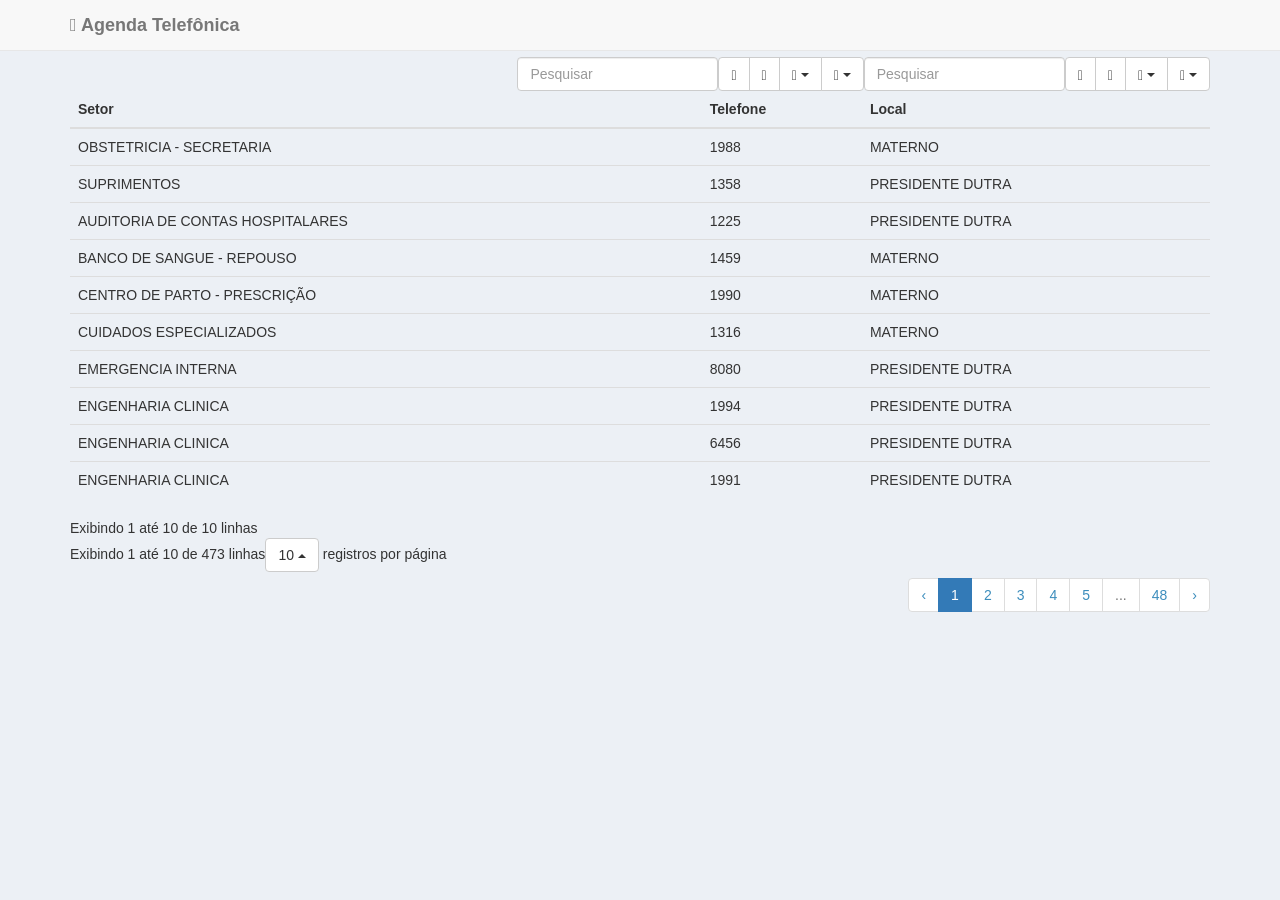
==== commit be78d46d: "Ajuste de projeto" ====
--- a/agenda-front/Agenda Telefônica.html
+++ b/agenda-front/Agenda Telefônica.html
@@ -7,11 +7,11 @@
     <title> Agenda Telefônica</title>
 
     <!-- Custom styles for this template -->
-    <link href="./Agenda Telefônica_files/all-landing.css" rel="stylesheet">
-    <link href="./Agenda Telefônica_files/all.css" rel="stylesheet">
+    <link href="Agenda%20Telefônica_files/all-landing.css" rel="stylesheet">
+    <link href="Agenda%20Telefônica_files/all.css" rel="stylesheet">
     
-    <link href="./Agenda Telefônica_files/css" rel="stylesheet" type="text/css">
-    <link href="./Agenda Telefônica_files/css(1)" rel="stylesheet" type="text/css">
+    <link href="Agenda%20Telefônica_files/css" rel="stylesheet" type="text/css">
+    <link href="Agenda%20Telefônica_files/css(1)" rel="stylesheet" type="text/css">
 
 </head>
 
@@ -24,7 +24,7 @@
 <!-- Placed at the end of the document so the pages load faster -->
 
 
-<script src="./Agenda Telefônica_files/app.js.baixados"></script>
+<script src="Agenda%20Telefônica_files/app.js.baixados"></script>
 
 <script>
 
